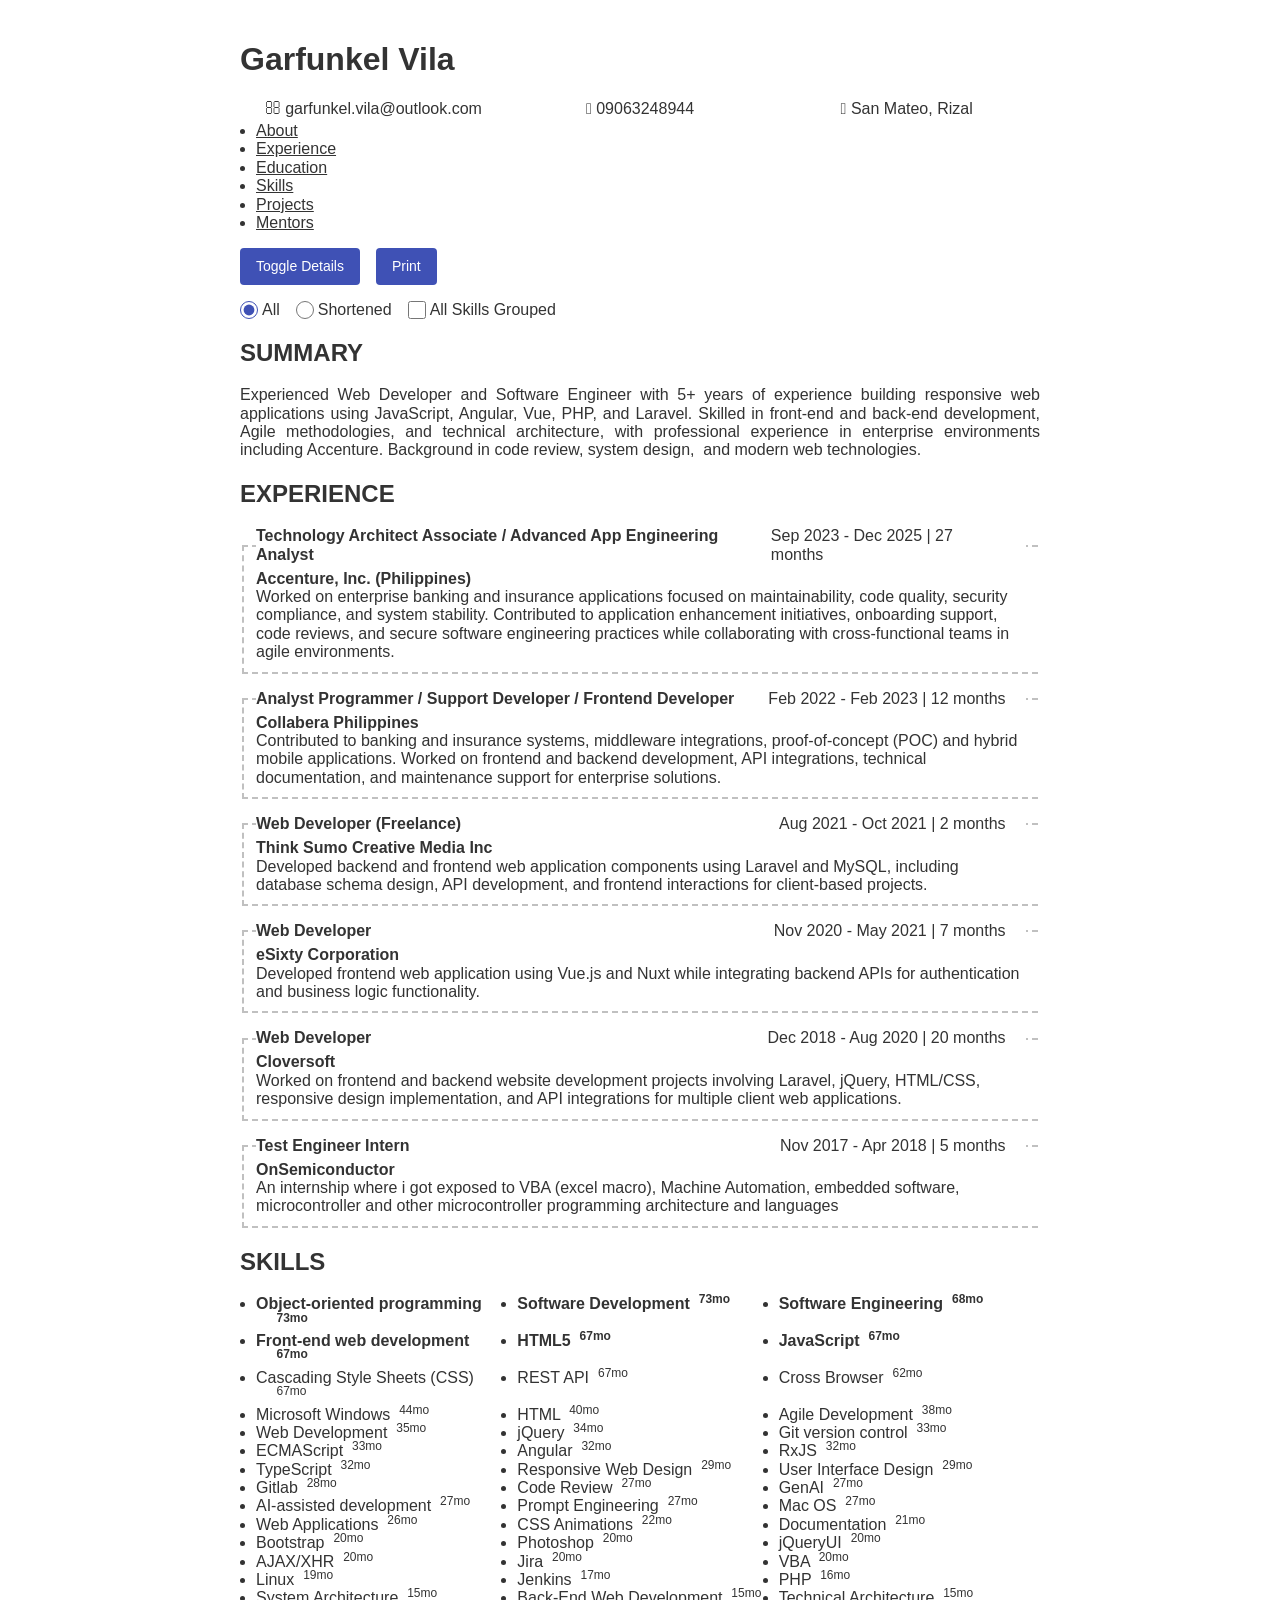
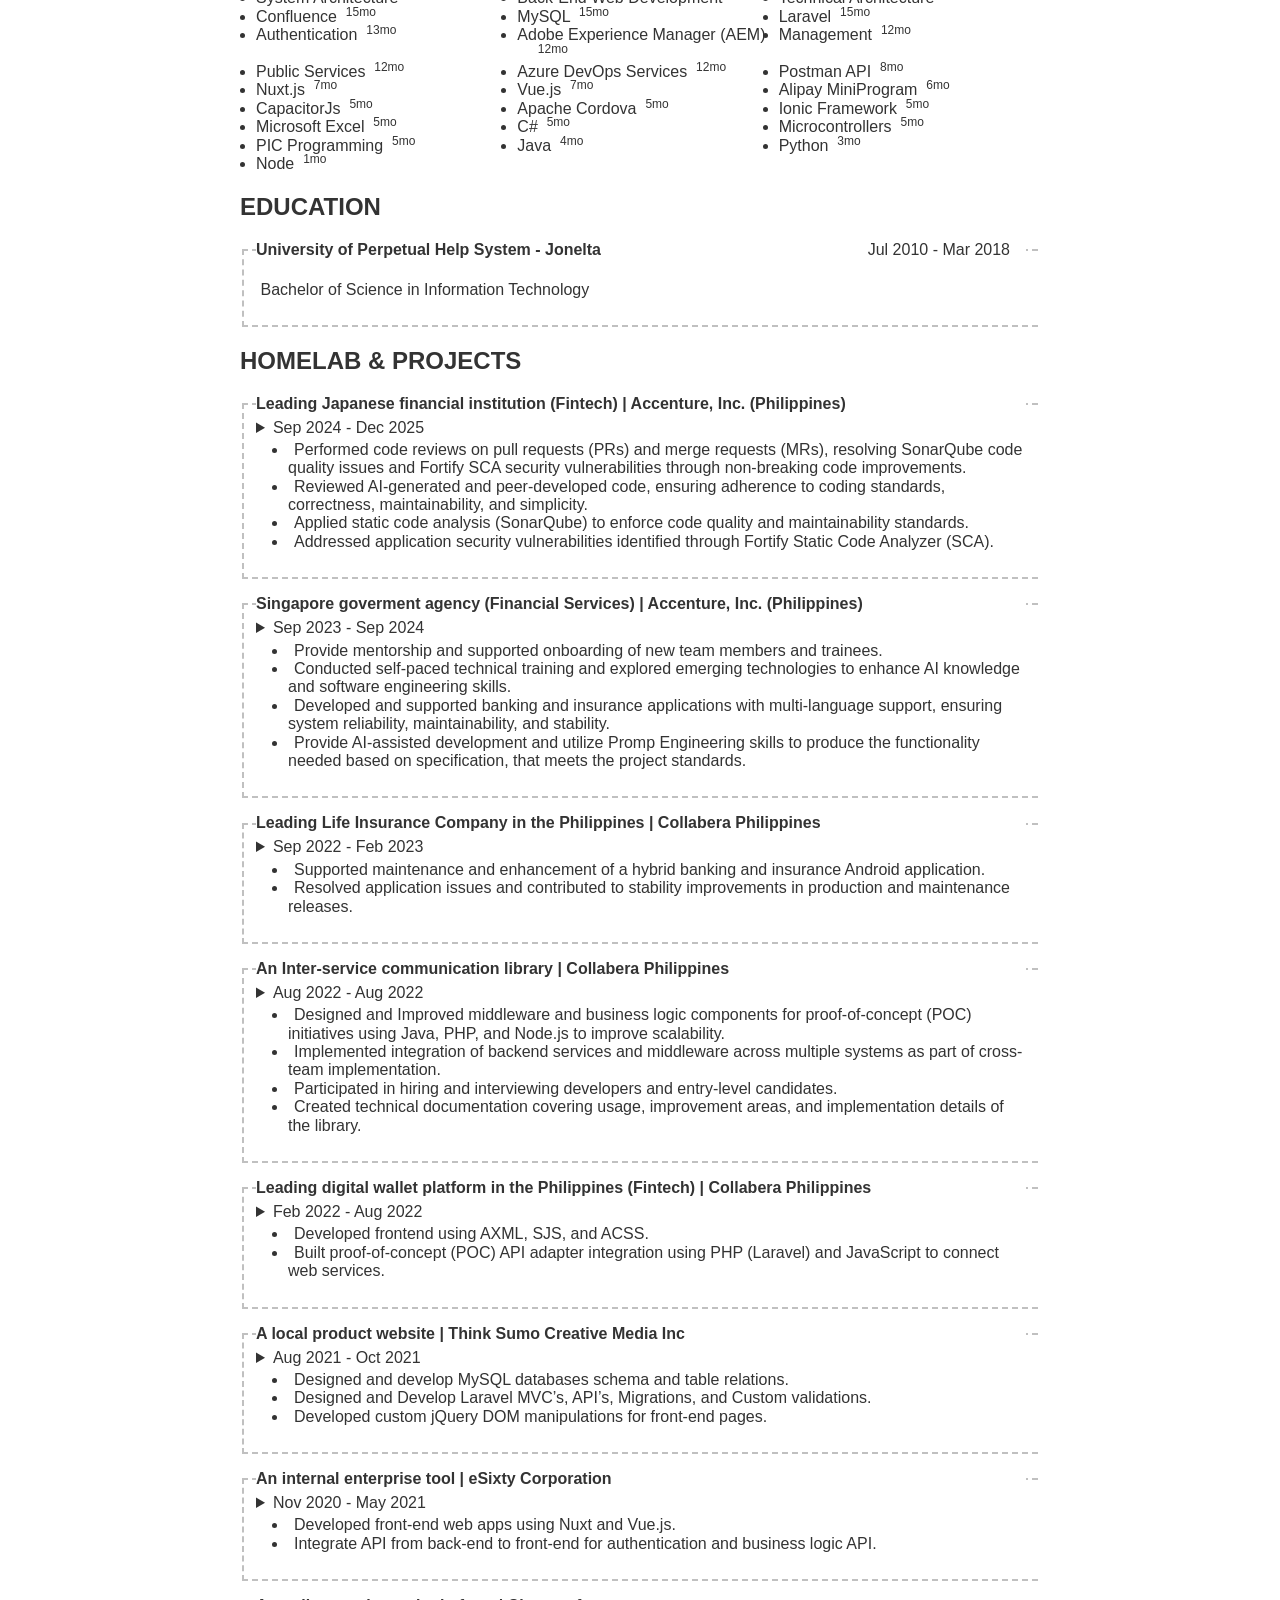
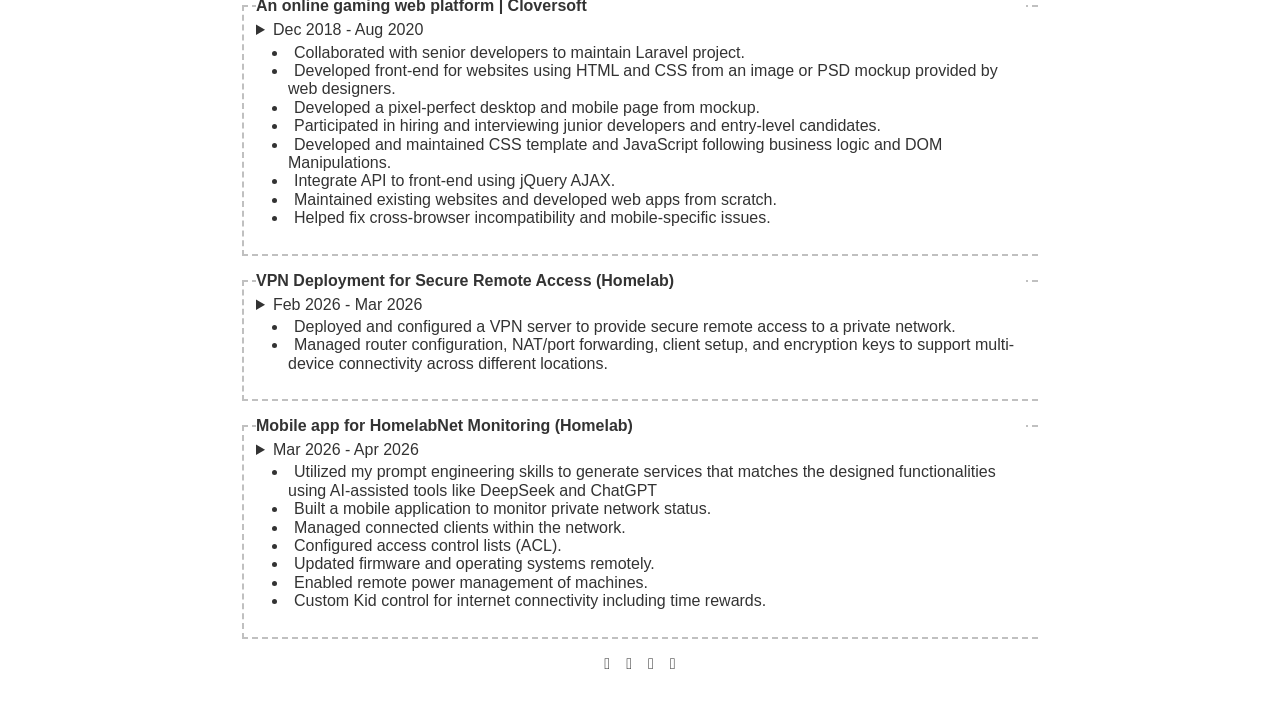
==== index.csr.html @ 726675b8 "fix typo" ====
<!doctype html>
<html lang="en-ph" data-beasties-container="">
<head>
  <meta charset="utf-8">
  <title>Garfunkel Vila - Portfolio</title>
  <base href="/">
  <meta name="viewport" content="width=device-width, initial-scale=1">
  <link rel="icon" type="image/x-icon" href="favicon.ico">
<style>html{line-height:1.15;-webkit-text-size-adjust:100%}body{margin:0}@-webkit-keyframes fa-spin{0%{-webkit-transform:rotate(0deg);transform:rotate(0)}to{-webkit-transform:rotate(359deg);transform:rotate(359deg)}}body{font-family:-apple-system,BlinkMacSystemFont,Segoe UI,Roboto,Oxygen,Ubuntu,Cantarell,Open Sans,Helvetica Neue,sans-serif;color:#333}@media print{body{font-size:9.5pt;color:#000}}</style><link rel="stylesheet" href="styles-Y3FSL2CW.css" media="print" onload="this.media='all'"><noscript><link rel="stylesheet" href="styles-Y3FSL2CW.css"></noscript></head>
<body ngcm="">
  <app-root></app-root>
<script src="main-GGSKANVN.js" type="module"></script></body>
</html>
---- styles-Y3FSL2CW.css ----
html{line-height:1.15;-webkit-text-size-adjust:100%}body{margin:0}main{display:block}h1{font-size:2em;margin:.67em 0}hr{box-sizing:content-box;height:0;overflow:visible}pre{font-family:monospace,monospace;font-size:1em}a{background-color:transparent}abbr[title]{border-bottom:none;text-decoration:underline;text-decoration:underline dotted}b,strong{font-weight:bolder}code,kbd,samp{font-family:monospace,monospace;font-size:1em}small{font-size:80%}sub,sup{font-size:75%;line-height:0;position:relative;vertical-align:baseline}sub{bottom:-.25em}sup{top:-.5em}img{border-style:none}button,input,optgroup,select,textarea{font-family:inherit;font-size:100%;line-height:1.15;margin:0}button,input{overflow:visible}button,select{text-transform:none}button,[type=button],[type=reset],[type=submit]{-webkit-appearance:button}button::-moz-focus-inner,[type=button]::-moz-focus-inner,[type=reset]::-moz-focus-inner,[type=submit]::-moz-focus-inner{border-style:none;padding:0}button:-moz-focusring,[type=button]:-moz-focusring,[type=reset]:-moz-focusring,[type=submit]:-moz-focusring{outline:1px dotted ButtonText}fieldset{padding:.35em .75em .625em}legend{box-sizing:border-box;color:inherit;display:table;max-width:100%;padding:0;white-space:normal}progress{vertical-align:baseline}textarea{overflow:auto}[type=checkbox],[type=radio]{box-sizing:border-box;padding:0}[type=number]::-webkit-inner-spin-button,[type=number]::-webkit-outer-spin-button{height:auto}[type=search]{-webkit-appearance:textfield;outline-offset:-2px}[type=search]::-webkit-search-decoration{-webkit-appearance:none}::-webkit-file-upload-button{-webkit-appearance:button;font:inherit}details{display:block}summary{display:list-item}template{display:none}[hidden]{display:none}@font-face{font-family:FontAwesome;src:url("./media/fontawesome-webfont-FMJ3VJ65.eot?v=4.7.0");src:url("./media/fontawesome-webfont-FMJ3VJ65.eot?#iefix&v=4.7.0") format("embedded-opentype"),url("./media/fontawesome-webfont-5GKVPAEF.woff2?v=4.7.0") format("woff2"),url("./media/fontawesome-webfont-Z4ARLA73.woff?v=4.7.0") format("woff"),url("./media/fontawesome-webfont-RJ6LE7IU.ttf?v=4.7.0") format("truetype"),url("./media/fontawesome-webfont-3KIJVIEY.svg?v=4.7.0#fontawesomeregular") format("svg");font-weight:400;font-style:normal}.fa{display:inline-block;font: 14px/1 FontAwesome;font-size:inherit;text-rendering:auto;-webkit-font-smoothing:antialiased;-moz-osx-font-smoothing:grayscale}.fa-lg{font-size:1.33333333em;line-height:.75em;vertical-align:-15%}.fa-2x{font-size:2em}.fa-3x{font-size:3em}.fa-4x{font-size:4em}.fa-5x{font-size:5em}.fa-fw{width:1.28571429em;text-align:center}.fa-ul{padding-left:0;margin-left:2.14285714em;list-style-type:none}.fa-ul>li{position:relative}.fa-li{position:absolute;left:-2.14285714em;width:2.14285714em;top:.14285714em;text-align:center}.fa-li.fa-lg{left:-1.85714286em}.fa-border{padding:.2em .25em .15em;border:solid .08em #eee;border-radius:.1em}.fa-pull-left{float:left}.fa-pull-right{float:right}.fa.fa-pull-left{margin-right:.3em}.fa.fa-pull-right{margin-left:.3em}.pull-right{float:right}.pull-left{float:left}.fa.pull-left{margin-right:.3em}.fa.pull-right{margin-left:.3em}.fa-spin{-webkit-animation:fa-spin 2s infinite linear;animation:fa-spin 2s infinite linear}.fa-pulse{-webkit-animation:fa-spin 1s infinite steps(8);animation:fa-spin 1s infinite steps(8)}@-webkit-keyframes fa-spin{0%{-webkit-transform:rotate(0deg);transform:rotate(0)}to{-webkit-transform:rotate(359deg);transform:rotate(359deg)}}@keyframes fa-spin{0%{-webkit-transform:rotate(0deg);transform:rotate(0)}to{-webkit-transform:rotate(359deg);transform:rotate(359deg)}}.fa-rotate-90{-ms-filter:"progid:DXImageTransform.Microsoft.BasicImage(rotation=1)";-webkit-transform:rotate(90deg);-ms-transform:rotate(90deg);transform:rotate(90deg)}.fa-rotate-180{-ms-filter:"progid:DXImageTransform.Microsoft.BasicImage(rotation=2)";-webkit-transform:rotate(180deg);-ms-transform:rotate(180deg);transform:rotate(180deg)}.fa-rotate-270{-ms-filter:"progid:DXImageTransform.Microsoft.BasicImage(rotation=3)";-webkit-transform:rotate(270deg);-ms-transform:rotate(270deg);transform:rotate(270deg)}.fa-flip-horizontal{-ms-filter:"progid:DXImageTransform.Microsoft.BasicImage(rotation=0, mirror=1)";-webkit-transform:scale(-1,1);-ms-transform:scale(-1,1);transform:scaleX(-1)}.fa-flip-vertical{-ms-filter:"progid:DXImageTransform.Microsoft.BasicImage(rotation=2, mirror=1)";-webkit-transform:scale(1,-1);-ms-transform:scale(1,-1);transform:scaleY(-1)}:root .fa-rotate-90,:root .fa-rotate-180,:root .fa-rotate-270,:root .fa-flip-horizontal,:root .fa-flip-vertical{filter:none}.fa-stack{position:relative;display:inline-block;width:2em;height:2em;line-height:2em;vertical-align:middle}.fa-stack-1x,.fa-stack-2x{position:absolute;left:0;width:100%;text-align:center}.fa-stack-1x{line-height:inherit}.fa-stack-2x{font-size:2em}.fa-inverse{color:#fff}.fa-glass:before{content:"\f000"}.fa-music:before{content:"\f001"}.fa-search:before{content:"\f002"}.fa-envelope-o:before{content:"\f003"}.fa-heart:before{content:"\f004"}.fa-star:before{content:"\f005"}.fa-star-o:before{content:"\f006"}.fa-user:before{content:"\f007"}.fa-film:before{content:"\f008"}.fa-th-large:before{content:"\f009"}.fa-th:before{content:"\f00a"}.fa-th-list:before{content:"\f00b"}.fa-check:before{content:"\f00c"}.fa-remove:before,.fa-close:before,.fa-times:before{content:"\f00d"}.fa-search-plus:before{content:"\f00e"}.fa-search-minus:before{content:"\f010"}.fa-power-off:before{content:"\f011"}.fa-signal:before{content:"\f012"}.fa-gear:before,.fa-cog:before{content:"\f013"}.fa-trash-o:before{content:"\f014"}.fa-home:before{content:"\f015"}.fa-file-o:before{content:"\f016"}.fa-clock-o:before{content:"\f017"}.fa-road:before{content:"\f018"}.fa-download:before{content:"\f019"}.fa-arrow-circle-o-down:before{content:"\f01a"}.fa-arrow-circle-o-up:before{content:"\f01b"}.fa-inbox:before{content:"\f01c"}.fa-play-circle-o:before{content:"\f01d"}.fa-rotate-right:before,.fa-repeat:before{content:"\f01e"}.fa-refresh:before{content:"\f021"}.fa-list-alt:before{content:"\f022"}.fa-lock:before{content:"\f023"}.fa-flag:before{content:"\f024"}.fa-headphones:before{content:"\f025"}.fa-volume-off:before{content:"\f026"}.fa-volume-down:before{content:"\f027"}.fa-volume-up:before{content:"\f028"}.fa-qrcode:before{content:"\f029"}.fa-barcode:before{content:"\f02a"}.fa-tag:before{content:"\f02b"}.fa-tags:before{content:"\f02c"}.fa-book:before{content:"\f02d"}.fa-bookmark:before{content:"\f02e"}.fa-print:before{content:"\f02f"}.fa-camera:before{content:"\f030"}.fa-font:before{content:"\f031"}.fa-bold:before{content:"\f032"}.fa-italic:before{content:"\f033"}.fa-text-height:before{content:"\f034"}.fa-text-width:before{content:"\f035"}.fa-align-left:before{content:"\f036"}.fa-align-center:before{content:"\f037"}.fa-align-right:before{content:"\f038"}.fa-align-justify:before{content:"\f039"}.fa-list:before{content:"\f03a"}.fa-dedent:before,.fa-outdent:before{content:"\f03b"}.fa-indent:before{content:"\f03c"}.fa-video-camera:before{content:"\f03d"}.fa-photo:before,.fa-image:before,.fa-picture-o:before{content:"\f03e"}.fa-pencil:before{content:"\f040"}.fa-map-marker:before{content:"\f041"}.fa-adjust:before{content:"\f042"}.fa-tint:before{content:"\f043"}.fa-edit:before,.fa-pencil-square-o:before{content:"\f044"}.fa-share-square-o:before{content:"\f045"}.fa-check-square-o:before{content:"\f046"}.fa-arrows:before{content:"\f047"}.fa-step-backward:before{content:"\f048"}.fa-fast-backward:before{content:"\f049"}.fa-backward:before{content:"\f04a"}.fa-play:before{content:"\f04b"}.fa-pause:before{content:"\f04c"}.fa-stop:before{content:"\f04d"}.fa-forward:before{content:"\f04e"}.fa-fast-forward:before{content:"\f050"}.fa-step-forward:before{content:"\f051"}.fa-eject:before{content:"\f052"}.fa-chevron-left:before{content:"\f053"}.fa-chevron-right:before{content:"\f054"}.fa-plus-circle:before{content:"\f055"}.fa-minus-circle:before{content:"\f056"}.fa-times-circle:before{content:"\f057"}.fa-check-circle:before{content:"\f058"}.fa-question-circle:before{content:"\f059"}.fa-info-circle:before{content:"\f05a"}.fa-crosshairs:before{content:"\f05b"}.fa-times-circle-o:before{content:"\f05c"}.fa-check-circle-o:before{content:"\f05d"}.fa-ban:before{content:"\f05e"}.fa-arrow-left:before{content:"\f060"}.fa-arrow-right:before{content:"\f061"}.fa-arrow-up:before{content:"\f062"}.fa-arrow-down:before{content:"\f063"}.fa-mail-forward:before,.fa-share:before{content:"\f064"}.fa-expand:before{content:"\f065"}.fa-compress:before{content:"\f066"}.fa-plus:before{content:"\f067"}.fa-minus:before{content:"\f068"}.fa-asterisk:before{content:"\f069"}.fa-exclamation-circle:before{content:"\f06a"}.fa-gift:before{content:"\f06b"}.fa-leaf:before{content:"\f06c"}.fa-fire:before{content:"\f06d"}.fa-eye:before{content:"\f06e"}.fa-eye-slash:before{content:"\f070"}.fa-warning:before,.fa-exclamation-triangle:before{content:"\f071"}.fa-plane:before{content:"\f072"}.fa-calendar:before{content:"\f073"}.fa-random:before{content:"\f074"}.fa-comment:before{content:"\f075"}.fa-magnet:before{content:"\f076"}.fa-chevron-up:before{content:"\f077"}.fa-chevron-down:before{content:"\f078"}.fa-retweet:before{content:"\f079"}.fa-shopping-cart:before{content:"\f07a"}.fa-folder:before{content:"\f07b"}.fa-folder-open:before{content:"\f07c"}.fa-arrows-v:before{content:"\f07d"}.fa-arrows-h:before{content:"\f07e"}.fa-bar-chart-o:before,.fa-bar-chart:before{content:"\f080"}.fa-twitter-square:before{content:"\f081"}.fa-facebook-square:before{content:"\f082"}.fa-camera-retro:before{content:"\f083"}.fa-key:before{content:"\f084"}.fa-gears:before,.fa-cogs:before{content:"\f085"}.fa-comments:before{content:"\f086"}.fa-thumbs-o-up:before{content:"\f087"}.fa-thumbs-o-down:before{content:"\f088"}.fa-star-half:before{content:"\f089"}.fa-heart-o:before{content:"\f08a"}.fa-sign-out:before{content:"\f08b"}.fa-linkedin-square:before{content:"\f08c"}.fa-thumb-tack:before{content:"\f08d"}.fa-external-link:before{content:"\f08e"}.fa-sign-in:before{content:"\f090"}.fa-trophy:before{content:"\f091"}.fa-github-square:before{content:"\f092"}.fa-upload:before{content:"\f093"}.fa-lemon-o:before{content:"\f094"}.fa-phone:before{content:"\f095"}.fa-square-o:before{content:"\f096"}.fa-bookmark-o:before{content:"\f097"}.fa-phone-square:before{content:"\f098"}.fa-twitter:before{content:"\f099"}.fa-facebook-f:before,.fa-facebook:before{content:"\f09a"}.fa-github:before{content:"\f09b"}.fa-unlock:before{content:"\f09c"}.fa-credit-card:before{content:"\f09d"}.fa-feed:before,.fa-rss:before{content:"\f09e"}.fa-hdd-o:before{content:"\f0a0"}.fa-bullhorn:before{content:"\f0a1"}.fa-bell:before{content:"\f0f3"}.fa-certificate:before{content:"\f0a3"}.fa-hand-o-right:before{content:"\f0a4"}.fa-hand-o-left:before{content:"\f0a5"}.fa-hand-o-up:before{content:"\f0a6"}.fa-hand-o-down:before{content:"\f0a7"}.fa-arrow-circle-left:before{content:"\f0a8"}.fa-arrow-circle-right:before{content:"\f0a9"}.fa-arrow-circle-up:before{content:"\f0aa"}.fa-arrow-circle-down:before{content:"\f0ab"}.fa-globe:before{content:"\f0ac"}.fa-wrench:before{content:"\f0ad"}.fa-tasks:before{content:"\f0ae"}.fa-filter:before{content:"\f0b0"}.fa-briefcase:before{content:"\f0b1"}.fa-arrows-alt:before{content:"\f0b2"}.fa-group:before,.fa-users:before{content:"\f0c0"}.fa-chain:before,.fa-link:before{content:"\f0c1"}.fa-cloud:before{content:"\f0c2"}.fa-flask:before{content:"\f0c3"}.fa-cut:before,.fa-scissors:before{content:"\f0c4"}.fa-copy:before,.fa-files-o:before{content:"\f0c5"}.fa-paperclip:before{content:"\f0c6"}.fa-save:before,.fa-floppy-o:before{content:"\f0c7"}.fa-square:before{content:"\f0c8"}.fa-navicon:before,.fa-reorder:before,.fa-bars:before{content:"\f0c9"}.fa-list-ul:before{content:"\f0ca"}.fa-list-ol:before{content:"\f0cb"}.fa-strikethrough:before{content:"\f0cc"}.fa-underline:before{content:"\f0cd"}.fa-table:before{content:"\f0ce"}.fa-magic:before{content:"\f0d0"}.fa-truck:before{content:"\f0d1"}.fa-pinterest:before{content:"\f0d2"}.fa-pinterest-square:before{content:"\f0d3"}.fa-google-plus-square:before{content:"\f0d4"}.fa-google-plus:before{content:"\f0d5"}.fa-money:before{content:"\f0d6"}.fa-caret-down:before{content:"\f0d7"}.fa-caret-up:before{content:"\f0d8"}.fa-caret-left:before{content:"\f0d9"}.fa-caret-right:before{content:"\f0da"}.fa-columns:before{content:"\f0db"}.fa-unsorted:before,.fa-sort:before{content:"\f0dc"}.fa-sort-down:before,.fa-sort-desc:before{content:"\f0dd"}.fa-sort-up:before,.fa-sort-asc:before{content:"\f0de"}.fa-envelope:before{content:"\f0e0"}.fa-linkedin:before{content:"\f0e1"}.fa-rotate-left:before,.fa-undo:before{content:"\f0e2"}.fa-legal:before,.fa-gavel:before{content:"\f0e3"}.fa-dashboard:before,.fa-tachometer:before{content:"\f0e4"}.fa-comment-o:before{content:"\f0e5"}.fa-comments-o:before{content:"\f0e6"}.fa-flash:before,.fa-bolt:before{content:"\f0e7"}.fa-sitemap:before{content:"\f0e8"}.fa-umbrella:before{content:"\f0e9"}.fa-paste:before,.fa-clipboard:before{content:"\f0ea"}.fa-lightbulb-o:before{content:"\f0eb"}.fa-exchange:before{content:"\f0ec"}.fa-cloud-download:before{content:"\f0ed"}.fa-cloud-upload:before{content:"\f0ee"}.fa-user-md:before{content:"\f0f0"}.fa-stethoscope:before{content:"\f0f1"}.fa-suitcase:before{content:"\f0f2"}.fa-bell-o:before{content:"\f0a2"}.fa-coffee:before{content:"\f0f4"}.fa-cutlery:before{content:"\f0f5"}.fa-file-text-o:before{content:"\f0f6"}.fa-building-o:before{content:"\f0f7"}.fa-hospital-o:before{content:"\f0f8"}.fa-ambulance:before{content:"\f0f9"}.fa-medkit:before{content:"\f0fa"}.fa-fighter-jet:before{content:"\f0fb"}.fa-beer:before{content:"\f0fc"}.fa-h-square:before{content:"\f0fd"}.fa-plus-square:before{content:"\f0fe"}.fa-angle-double-left:before{content:"\f100"}.fa-angle-double-right:before{content:"\f101"}.fa-angle-double-up:before{content:"\f102"}.fa-angle-double-down:before{content:"\f103"}.fa-angle-left:before{content:"\f104"}.fa-angle-right:before{content:"\f105"}.fa-angle-up:before{content:"\f106"}.fa-angle-down:before{content:"\f107"}.fa-desktop:before{content:"\f108"}.fa-laptop:before{content:"\f109"}.fa-tablet:before{content:"\f10a"}.fa-mobile-phone:before,.fa-mobile:before{content:"\f10b"}.fa-circle-o:before{content:"\f10c"}.fa-quote-left:before{content:"\f10d"}.fa-quote-right:before{content:"\f10e"}.fa-spinner:before{content:"\f110"}.fa-circle:before{content:"\f111"}.fa-mail-reply:before,.fa-reply:before{content:"\f112"}.fa-github-alt:before{content:"\f113"}.fa-folder-o:before{content:"\f114"}.fa-folder-open-o:before{content:"\f115"}.fa-smile-o:before{content:"\f118"}.fa-frown-o:before{content:"\f119"}.fa-meh-o:before{content:"\f11a"}.fa-gamepad:before{content:"\f11b"}.fa-keyboard-o:before{content:"\f11c"}.fa-flag-o:before{content:"\f11d"}.fa-flag-checkered:before{content:"\f11e"}.fa-terminal:before{content:"\f120"}.fa-code:before{content:"\f121"}.fa-mail-reply-all:before,.fa-reply-all:before{content:"\f122"}.fa-star-half-empty:before,.fa-star-half-full:before,.fa-star-half-o:before{content:"\f123"}.fa-location-arrow:before{content:"\f124"}.fa-crop:before{content:"\f125"}.fa-code-fork:before{content:"\f126"}.fa-unlink:before,.fa-chain-broken:before{content:"\f127"}.fa-question:before{content:"\f128"}.fa-info:before{content:"\f129"}.fa-exclamation:before{content:"\f12a"}.fa-superscript:before{content:"\f12b"}.fa-subscript:before{content:"\f12c"}.fa-eraser:before{content:"\f12d"}.fa-puzzle-piece:before{content:"\f12e"}.fa-microphone:before{content:"\f130"}.fa-microphone-slash:before{content:"\f131"}.fa-shield:before{content:"\f132"}.fa-calendar-o:before{content:"\f133"}.fa-fire-extinguisher:before{content:"\f134"}.fa-rocket:before{content:"\f135"}.fa-maxcdn:before{content:"\f136"}.fa-chevron-circle-left:before{content:"\f137"}.fa-chevron-circle-right:before{content:"\f138"}.fa-chevron-circle-up:before{content:"\f139"}.fa-chevron-circle-down:before{content:"\f13a"}.fa-html5:before{content:"\f13b"}.fa-css3:before{content:"\f13c"}.fa-anchor:before{content:"\f13d"}.fa-unlock-alt:before{content:"\f13e"}.fa-bullseye:before{content:"\f140"}.fa-ellipsis-h:before{content:"\f141"}.fa-ellipsis-v:before{content:"\f142"}.fa-rss-square:before{content:"\f143"}.fa-play-circle:before{content:"\f144"}.fa-ticket:before{content:"\f145"}.fa-minus-square:before{content:"\f146"}.fa-minus-square-o:before{content:"\f147"}.fa-level-up:before{content:"\f148"}.fa-level-down:before{content:"\f149"}.fa-check-square:before{content:"\f14a"}.fa-pencil-square:before{content:"\f14b"}.fa-external-link-square:before{content:"\f14c"}.fa-share-square:before{content:"\f14d"}.fa-compass:before{content:"\f14e"}.fa-toggle-down:before,.fa-caret-square-o-down:before{content:"\f150"}.fa-toggle-up:before,.fa-caret-square-o-up:before{content:"\f151"}.fa-toggle-right:before,.fa-caret-square-o-right:before{content:"\f152"}.fa-euro:before,.fa-eur:before{content:"\f153"}.fa-gbp:before{content:"\f154"}.fa-dollar:before,.fa-usd:before{content:"\f155"}.fa-rupee:before,.fa-inr:before{content:"\f156"}.fa-cny:before,.fa-rmb:before,.fa-yen:before,.fa-jpy:before{content:"\f157"}.fa-ruble:before,.fa-rouble:before,.fa-rub:before{content:"\f158"}.fa-won:before,.fa-krw:before{content:"\f159"}.fa-bitcoin:before,.fa-btc:before{content:"\f15a"}.fa-file:before{content:"\f15b"}.fa-file-text:before{content:"\f15c"}.fa-sort-alpha-asc:before{content:"\f15d"}.fa-sort-alpha-desc:before{content:"\f15e"}.fa-sort-amount-asc:before{content:"\f160"}.fa-sort-amount-desc:before{content:"\f161"}.fa-sort-numeric-asc:before{content:"\f162"}.fa-sort-numeric-desc:before{content:"\f163"}.fa-thumbs-up:before{content:"\f164"}.fa-thumbs-down:before{content:"\f165"}.fa-youtube-square:before{content:"\f166"}.fa-youtube:before{content:"\f167"}.fa-xing:before{content:"\f168"}.fa-xing-square:before{content:"\f169"}.fa-youtube-play:before{content:"\f16a"}.fa-dropbox:before{content:"\f16b"}.fa-stack-overflow:before{content:"\f16c"}.fa-instagram:before{content:"\f16d"}.fa-flickr:before{content:"\f16e"}.fa-adn:before{content:"\f170"}.fa-bitbucket:before{content:"\f171"}.fa-bitbucket-square:before{content:"\f172"}.fa-tumblr:before{content:"\f173"}.fa-tumblr-square:before{content:"\f174"}.fa-long-arrow-down:before{content:"\f175"}.fa-long-arrow-up:before{content:"\f176"}.fa-long-arrow-left:before{content:"\f177"}.fa-long-arrow-right:before{content:"\f178"}.fa-apple:before{content:"\f179"}.fa-windows:before{content:"\f17a"}.fa-android:before{content:"\f17b"}.fa-linux:before{content:"\f17c"}.fa-dribbble:before{content:"\f17d"}.fa-skype:before{content:"\f17e"}.fa-foursquare:before{content:"\f180"}.fa-trello:before{content:"\f181"}.fa-female:before{content:"\f182"}.fa-male:before{content:"\f183"}.fa-gittip:before,.fa-gratipay:before{content:"\f184"}.fa-sun-o:before{content:"\f185"}.fa-moon-o:before{content:"\f186"}.fa-archive:before{content:"\f187"}.fa-bug:before{content:"\f188"}.fa-vk:before{content:"\f189"}.fa-weibo:before{content:"\f18a"}.fa-renren:before{content:"\f18b"}.fa-pagelines:before{content:"\f18c"}.fa-stack-exchange:before{content:"\f18d"}.fa-arrow-circle-o-right:before{content:"\f18e"}.fa-arrow-circle-o-left:before{content:"\f190"}.fa-toggle-left:before,.fa-caret-square-o-left:before{content:"\f191"}.fa-dot-circle-o:before{content:"\f192"}.fa-wheelchair:before{content:"\f193"}.fa-vimeo-square:before{content:"\f194"}.fa-turkish-lira:before,.fa-try:before{content:"\f195"}.fa-plus-square-o:before{content:"\f196"}.fa-space-shuttle:before{content:"\f197"}.fa-slack:before{content:"\f198"}.fa-envelope-square:before{content:"\f199"}.fa-wordpress:before{content:"\f19a"}.fa-openid:before{content:"\f19b"}.fa-institution:before,.fa-bank:before,.fa-university:before{content:"\f19c"}.fa-mortar-board:before,.fa-graduation-cap:before{content:"\f19d"}.fa-yahoo:before{content:"\f19e"}.fa-google:before{content:"\f1a0"}.fa-reddit:before{content:"\f1a1"}.fa-reddit-square:before{content:"\f1a2"}.fa-stumbleupon-circle:before{content:"\f1a3"}.fa-stumbleupon:before{content:"\f1a4"}.fa-delicious:before{content:"\f1a5"}.fa-digg:before{content:"\f1a6"}.fa-pied-piper-pp:before{content:"\f1a7"}.fa-pied-piper-alt:before{content:"\f1a8"}.fa-drupal:before{content:"\f1a9"}.fa-joomla:before{content:"\f1aa"}.fa-language:before{content:"\f1ab"}.fa-fax:before{content:"\f1ac"}.fa-building:before{content:"\f1ad"}.fa-child:before{content:"\f1ae"}.fa-paw:before{content:"\f1b0"}.fa-spoon:before{content:"\f1b1"}.fa-cube:before{content:"\f1b2"}.fa-cubes:before{content:"\f1b3"}.fa-behance:before{content:"\f1b4"}.fa-behance-square:before{content:"\f1b5"}.fa-steam:before{content:"\f1b6"}.fa-steam-square:before{content:"\f1b7"}.fa-recycle:before{content:"\f1b8"}.fa-automobile:before,.fa-car:before{content:"\f1b9"}.fa-cab:before,.fa-taxi:before{content:"\f1ba"}.fa-tree:before{content:"\f1bb"}.fa-spotify:before{content:"\f1bc"}.fa-deviantart:before{content:"\f1bd"}.fa-soundcloud:before{content:"\f1be"}.fa-database:before{content:"\f1c0"}.fa-file-pdf-o:before{content:"\f1c1"}.fa-file-word-o:before{content:"\f1c2"}.fa-file-excel-o:before{content:"\f1c3"}.fa-file-powerpoint-o:before{content:"\f1c4"}.fa-file-photo-o:before,.fa-file-picture-o:before,.fa-file-image-o:before{content:"\f1c5"}.fa-file-zip-o:before,.fa-file-archive-o:before{content:"\f1c6"}.fa-file-sound-o:before,.fa-file-audio-o:before{content:"\f1c7"}.fa-file-movie-o:before,.fa-file-video-o:before{content:"\f1c8"}.fa-file-code-o:before{content:"\f1c9"}.fa-vine:before{content:"\f1ca"}.fa-codepen:before{content:"\f1cb"}.fa-jsfiddle:before{content:"\f1cc"}.fa-life-bouy:before,.fa-life-buoy:before,.fa-life-saver:before,.fa-support:before,.fa-life-ring:before{content:"\f1cd"}.fa-circle-o-notch:before{content:"\f1ce"}.fa-ra:before,.fa-resistance:before,.fa-rebel:before{content:"\f1d0"}.fa-ge:before,.fa-empire:before{content:"\f1d1"}.fa-git-square:before{content:"\f1d2"}.fa-git:before{content:"\f1d3"}.fa-y-combinator-square:before,.fa-yc-square:before,.fa-hacker-news:before{content:"\f1d4"}.fa-tencent-weibo:before{content:"\f1d5"}.fa-qq:before{content:"\f1d6"}.fa-wechat:before,.fa-weixin:before{content:"\f1d7"}.fa-send:before,.fa-paper-plane:before{content:"\f1d8"}.fa-send-o:before,.fa-paper-plane-o:before{content:"\f1d9"}.fa-history:before{content:"\f1da"}.fa-circle-thin:before{content:"\f1db"}.fa-header:before{content:"\f1dc"}.fa-paragraph:before{content:"\f1dd"}.fa-sliders:before{content:"\f1de"}.fa-share-alt:before{content:"\f1e0"}.fa-share-alt-square:before{content:"\f1e1"}.fa-bomb:before{content:"\f1e2"}.fa-soccer-ball-o:before,.fa-futbol-o:before{content:"\f1e3"}.fa-tty:before{content:"\f1e4"}.fa-binoculars:before{content:"\f1e5"}.fa-plug:before{content:"\f1e6"}.fa-slideshare:before{content:"\f1e7"}.fa-twitch:before{content:"\f1e8"}.fa-yelp:before{content:"\f1e9"}.fa-newspaper-o:before{content:"\f1ea"}.fa-wifi:before{content:"\f1eb"}.fa-calculator:before{content:"\f1ec"}.fa-paypal:before{content:"\f1ed"}.fa-google-wallet:before{content:"\f1ee"}.fa-cc-visa:before{content:"\f1f0"}.fa-cc-mastercard:before{content:"\f1f1"}.fa-cc-discover:before{content:"\f1f2"}.fa-cc-amex:before{content:"\f1f3"}.fa-cc-paypal:before{content:"\f1f4"}.fa-cc-stripe:before{content:"\f1f5"}.fa-bell-slash:before{content:"\f1f6"}.fa-bell-slash-o:before{content:"\f1f7"}.fa-trash:before{content:"\f1f8"}.fa-copyright:before{content:"\f1f9"}.fa-at:before{content:"\f1fa"}.fa-eyedropper:before{content:"\f1fb"}.fa-paint-brush:before{content:"\f1fc"}.fa-birthday-cake:before{content:"\f1fd"}.fa-area-chart:before{content:"\f1fe"}.fa-pie-chart:before{content:"\f200"}.fa-line-chart:before{content:"\f201"}.fa-lastfm:before{content:"\f202"}.fa-lastfm-square:before{content:"\f203"}.fa-toggle-off:before{content:"\f204"}.fa-toggle-on:before{content:"\f205"}.fa-bicycle:before{content:"\f206"}.fa-bus:before{content:"\f207"}.fa-ioxhost:before{content:"\f208"}.fa-angellist:before{content:"\f209"}.fa-cc:before{content:"\f20a"}.fa-shekel:before,.fa-sheqel:before,.fa-ils:before{content:"\f20b"}.fa-meanpath:before{content:"\f20c"}.fa-buysellads:before{content:"\f20d"}.fa-connectdevelop:before{content:"\f20e"}.fa-dashcube:before{content:"\f210"}.fa-forumbee:before{content:"\f211"}.fa-leanpub:before{content:"\f212"}.fa-sellsy:before{content:"\f213"}.fa-shirtsinbulk:before{content:"\f214"}.fa-simplybuilt:before{content:"\f215"}.fa-skyatlas:before{content:"\f216"}.fa-cart-plus:before{content:"\f217"}.fa-cart-arrow-down:before{content:"\f218"}.fa-diamond:before{content:"\f219"}.fa-ship:before{content:"\f21a"}.fa-user-secret:before{content:"\f21b"}.fa-motorcycle:before{content:"\f21c"}.fa-street-view:before{content:"\f21d"}.fa-heartbeat:before{content:"\f21e"}.fa-venus:before{content:"\f221"}.fa-mars:before{content:"\f222"}.fa-mercury:before{content:"\f223"}.fa-intersex:before,.fa-transgender:before{content:"\f224"}.fa-transgender-alt:before{content:"\f225"}.fa-venus-double:before{content:"\f226"}.fa-mars-double:before{content:"\f227"}.fa-venus-mars:before{content:"\f228"}.fa-mars-stroke:before{content:"\f229"}.fa-mars-stroke-v:before{content:"\f22a"}.fa-mars-stroke-h:before{content:"\f22b"}.fa-neuter:before{content:"\f22c"}.fa-genderless:before{content:"\f22d"}.fa-facebook-official:before{content:"\f230"}.fa-pinterest-p:before{content:"\f231"}.fa-whatsapp:before{content:"\f232"}.fa-server:before{content:"\f233"}.fa-user-plus:before{content:"\f234"}.fa-user-times:before{content:"\f235"}.fa-hotel:before,.fa-bed:before{content:"\f236"}.fa-viacoin:before{content:"\f237"}.fa-train:before{content:"\f238"}.fa-subway:before{content:"\f239"}.fa-medium:before{content:"\f23a"}.fa-yc:before,.fa-y-combinator:before{content:"\f23b"}.fa-optin-monster:before{content:"\f23c"}.fa-opencart:before{content:"\f23d"}.fa-expeditedssl:before{content:"\f23e"}.fa-battery-4:before,.fa-battery:before,.fa-battery-full:before{content:"\f240"}.fa-battery-3:before,.fa-battery-three-quarters:before{content:"\f241"}.fa-battery-2:before,.fa-battery-half:before{content:"\f242"}.fa-battery-1:before,.fa-battery-quarter:before{content:"\f243"}.fa-battery-0:before,.fa-battery-empty:before{content:"\f244"}.fa-mouse-pointer:before{content:"\f245"}.fa-i-cursor:before{content:"\f246"}.fa-object-group:before{content:"\f247"}.fa-object-ungroup:before{content:"\f248"}.fa-sticky-note:before{content:"\f249"}.fa-sticky-note-o:before{content:"\f24a"}.fa-cc-jcb:before{content:"\f24b"}.fa-cc-diners-club:before{content:"\f24c"}.fa-clone:before{content:"\f24d"}.fa-balance-scale:before{content:"\f24e"}.fa-hourglass-o:before{content:"\f250"}.fa-hourglass-1:before,.fa-hourglass-start:before{content:"\f251"}.fa-hourglass-2:before,.fa-hourglass-half:before{content:"\f252"}.fa-hourglass-3:before,.fa-hourglass-end:before{content:"\f253"}.fa-hourglass:before{content:"\f254"}.fa-hand-grab-o:before,.fa-hand-rock-o:before{content:"\f255"}.fa-hand-stop-o:before,.fa-hand-paper-o:before{content:"\f256"}.fa-hand-scissors-o:before{content:"\f257"}.fa-hand-lizard-o:before{content:"\f258"}.fa-hand-spock-o:before{content:"\f259"}.fa-hand-pointer-o:before{content:"\f25a"}.fa-hand-peace-o:before{content:"\f25b"}.fa-trademark:before{content:"\f25c"}.fa-registered:before{content:"\f25d"}.fa-creative-commons:before{content:"\f25e"}.fa-gg:before{content:"\f260"}.fa-gg-circle:before{content:"\f261"}.fa-tripadvisor:before{content:"\f262"}.fa-odnoklassniki:before{content:"\f263"}.fa-odnoklassniki-square:before{content:"\f264"}.fa-get-pocket:before{content:"\f265"}.fa-wikipedia-w:before{content:"\f266"}.fa-safari:before{content:"\f267"}.fa-chrome:before{content:"\f268"}.fa-firefox:before{content:"\f269"}.fa-opera:before{content:"\f26a"}.fa-internet-explorer:before{content:"\f26b"}.fa-tv:before,.fa-television:before{content:"\f26c"}.fa-contao:before{content:"\f26d"}.fa-500px:before{content:"\f26e"}.fa-amazon:before{content:"\f270"}.fa-calendar-plus-o:before{content:"\f271"}.fa-calendar-minus-o:before{content:"\f272"}.fa-calendar-times-o:before{content:"\f273"}.fa-calendar-check-o:before{content:"\f274"}.fa-industry:before{content:"\f275"}.fa-map-pin:before{content:"\f276"}.fa-map-signs:before{content:"\f277"}.fa-map-o:before{content:"\f278"}.fa-map:before{content:"\f279"}.fa-commenting:before{content:"\f27a"}.fa-commenting-o:before{content:"\f27b"}.fa-houzz:before{content:"\f27c"}.fa-vimeo:before{content:"\f27d"}.fa-black-tie:before{content:"\f27e"}.fa-fonticons:before{content:"\f280"}.fa-reddit-alien:before{content:"\f281"}.fa-edge:before{content:"\f282"}.fa-credit-card-alt:before{content:"\f283"}.fa-codiepie:before{content:"\f284"}.fa-modx:before{content:"\f285"}.fa-fort-awesome:before{content:"\f286"}.fa-usb:before{content:"\f287"}.fa-product-hunt:before{content:"\f288"}.fa-mixcloud:before{content:"\f289"}.fa-scribd:before{content:"\f28a"}.fa-pause-circle:before{content:"\f28b"}.fa-pause-circle-o:before{content:"\f28c"}.fa-stop-circle:before{content:"\f28d"}.fa-stop-circle-o:before{content:"\f28e"}.fa-shopping-bag:before{content:"\f290"}.fa-shopping-basket:before{content:"\f291"}.fa-hashtag:before{content:"\f292"}.fa-bluetooth:before{content:"\f293"}.fa-bluetooth-b:before{content:"\f294"}.fa-percent:before{content:"\f295"}.fa-gitlab:before{content:"\f296"}.fa-wpbeginner:before{content:"\f297"}.fa-wpforms:before{content:"\f298"}.fa-envira:before{content:"\f299"}.fa-universal-access:before{content:"\f29a"}.fa-wheelchair-alt:before{content:"\f29b"}.fa-question-circle-o:before{content:"\f29c"}.fa-blind:before{content:"\f29d"}.fa-audio-description:before{content:"\f29e"}.fa-volume-control-phone:before{content:"\f2a0"}.fa-braille:before{content:"\f2a1"}.fa-assistive-listening-systems:before{content:"\f2a2"}.fa-asl-interpreting:before,.fa-american-sign-language-interpreting:before{content:"\f2a3"}.fa-deafness:before,.fa-hard-of-hearing:before,.fa-deaf:before{content:"\f2a4"}.fa-glide:before{content:"\f2a5"}.fa-glide-g:before{content:"\f2a6"}.fa-signing:before,.fa-sign-language:before{content:"\f2a7"}.fa-low-vision:before{content:"\f2a8"}.fa-viadeo:before{content:"\f2a9"}.fa-viadeo-square:before{content:"\f2aa"}.fa-snapchat:before{content:"\f2ab"}.fa-snapchat-ghost:before{content:"\f2ac"}.fa-snapchat-square:before{content:"\f2ad"}.fa-pied-piper:before{content:"\f2ae"}.fa-first-order:before{content:"\f2b0"}.fa-yoast:before{content:"\f2b1"}.fa-themeisle:before{content:"\f2b2"}.fa-google-plus-circle:before,.fa-google-plus-official:before{content:"\f2b3"}.fa-fa:before,.fa-font-awesome:before{content:"\f2b4"}.fa-handshake-o:before{content:"\f2b5"}.fa-envelope-open:before{content:"\f2b6"}.fa-envelope-open-o:before{content:"\f2b7"}.fa-linode:before{content:"\f2b8"}.fa-address-book:before{content:"\f2b9"}.fa-address-book-o:before{content:"\f2ba"}.fa-vcard:before,.fa-address-card:before{content:"\f2bb"}.fa-vcard-o:before,.fa-address-card-o:before{content:"\f2bc"}.fa-user-circle:before{content:"\f2bd"}.fa-user-circle-o:before{content:"\f2be"}.fa-user-o:before{content:"\f2c0"}.fa-id-badge:before{content:"\f2c1"}.fa-drivers-license:before,.fa-id-card:before{content:"\f2c2"}.fa-drivers-license-o:before,.fa-id-card-o:before{content:"\f2c3"}.fa-quora:before{content:"\f2c4"}.fa-free-code-camp:before{content:"\f2c5"}.fa-telegram:before{content:"\f2c6"}.fa-thermometer-4:before,.fa-thermometer:before,.fa-thermometer-full:before{content:"\f2c7"}.fa-thermometer-3:before,.fa-thermometer-three-quarters:before{content:"\f2c8"}.fa-thermometer-2:before,.fa-thermometer-half:before{content:"\f2c9"}.fa-thermometer-1:before,.fa-thermometer-quarter:before{content:"\f2ca"}.fa-thermometer-0:before,.fa-thermometer-empty:before{content:"\f2cb"}.fa-shower:before{content:"\f2cc"}.fa-bathtub:before,.fa-s15:before,.fa-bath:before{content:"\f2cd"}.fa-podcast:before{content:"\f2ce"}.fa-window-maximize:before{content:"\f2d0"}.fa-window-minimize:before{content:"\f2d1"}.fa-window-restore:before{content:"\f2d2"}.fa-times-rectangle:before,.fa-window-close:before{content:"\f2d3"}.fa-times-rectangle-o:before,.fa-window-close-o:before{content:"\f2d4"}.fa-bandcamp:before{content:"\f2d5"}.fa-grav:before{content:"\f2d6"}.fa-etsy:before{content:"\f2d7"}.fa-imdb:before{content:"\f2d8"}.fa-ravelry:before{content:"\f2d9"}.fa-eercast:before{content:"\f2da"}.fa-microchip:before{content:"\f2db"}.fa-snowflake-o:before{content:"\f2dc"}.fa-superpowers:before{content:"\f2dd"}.fa-wpexplorer:before{content:"\f2de"}.fa-meetup:before{content:"\f2e0"}.sr-only{position:absolute;width:1px;height:1px;padding:0;margin:-1px;overflow:hidden;clip:rect(0,0,0,0);border:0}.sr-only-focusable:active,.sr-only-focusable:focus{position:static;width:auto;height:auto;margin:0;overflow:visible;clip:auto}body{font-family:-apple-system,BlinkMacSystemFont,Segoe UI,Roboto,Oxygen,Ubuntu,Cantarell,Open Sans,Helvetica Neue,sans-serif;color:#333}body a{color:#333}address{font-style:normal;display:grid;grid-template-columns:1fr 1fr 1fr;text-align:center}address a{text-decoration:none}h2{text-transform:uppercase}main{max-width:800px;margin:0 auto;padding:20px}p{text-align:justify;white-space:pre-wrap}ul{margin-top:.25em;padding-left:1em}ul.skills>li:nth-child(-n+6){font-weight:700}ul.skills>li{padding-right:.5em}li{padding-left:1em;text-indent:-1em}fieldset{border-right:0;margin-bottom:1em;border-style:dashed}fieldset>legend{display:flex;justify-content:space-between;width:100%;padding-right:1em}fieldset>details ul{margin-left:1em;padding-left:0}summary>:first-child{display:inline-flex;gap:1em}footer{margin:1em auto;text-align:center;display:flex;gap:1em;justify-content:center}section#skills section>ul{display:grid;grid-template-columns:1fr 1fr 1fr}section#skills .grouped-skills{display:grid;grid-template-columns:1fr 1fr}.grid-3{display:grid;grid-template-columns:1fr 1fr 1fr}.grid-3 li{padding-right:1.5em}.outer-responsibility li{text-align:justify}@media print{body{font-size:9.5pt;color:#000}body a{color:#000}nav{display:none}.print-hidden{display:none!important}details:not([open])>*:not(summary){display:none!important}#experience sup{display:none}summary{display:inline-block;margin-left:1em}}.tools{display:grid;gap:1em}.tools>*{display:flex;grid-gap:1em}.tools label{display:inline-flex;gap:.25em}input,select,textarea{color:#212121;border:1px solid #c4c4c4;border-radius:4px;padding:10px 12px;outline:none;background:#fff;box-sizing:border-box;transition:border-color .2s ease,box-shadow .2s ease}input:hover,select:hover,textarea:hover{border-color:#757575}input:focus,select:focus,textarea:focus{border-color:#3f51b5;box-shadow:0 0 0 3px #3f51b533}input[type=radio],input[type=checkbox]{width:18px;height:18px;accent-color:#3f51b5;cursor:pointer}button{font-family:Roboto,Arial,sans-serif;font-size:14px;font-weight:500;padding:10px 16px;border-radius:4px;border:none;cursor:pointer;background-color:#3f51b5;color:#fff;transition:background-color .2s ease,box-shadow .2s ease}button:hover{background-color:#303f9f}button:focus-visible{outline:2px solid rgba(63,81,181,.4);outline-offset:2px}button:disabled{background-color:#c5cae9;cursor:not-allowed;color:#fff}
---- styles-Y3FSL2CW.css ----
html{line-height:1.15;-webkit-text-size-adjust:100%}body{margin:0}main{display:block}h1{font-size:2em;margin:.67em 0}hr{box-sizing:content-box;height:0;overflow:visible}pre{font-family:monospace,monospace;font-size:1em}a{background-color:transparent}abbr[title]{border-bottom:none;text-decoration:underline;text-decoration:underline dotted}b,strong{font-weight:bolder}code,kbd,samp{font-family:monospace,monospace;font-size:1em}small{font-size:80%}sub,sup{font-size:75%;line-height:0;position:relative;vertical-align:baseline}sub{bottom:-.25em}sup{top:-.5em}img{border-style:none}button,input,optgroup,select,textarea{font-family:inherit;font-size:100%;line-height:1.15;margin:0}button,input{overflow:visible}button,select{text-transform:none}button,[type=button],[type=reset],[type=submit]{-webkit-appearance:button}button::-moz-focus-inner,[type=button]::-moz-focus-inner,[type=reset]::-moz-focus-inner,[type=submit]::-moz-focus-inner{border-style:none;padding:0}button:-moz-focusring,[type=button]:-moz-focusring,[type=reset]:-moz-focusring,[type=submit]:-moz-focusring{outline:1px dotted ButtonText}fieldset{padding:.35em .75em .625em}legend{box-sizing:border-box;color:inherit;display:table;max-width:100%;padding:0;white-space:normal}progress{vertical-align:baseline}textarea{overflow:auto}[type=checkbox],[type=radio]{box-sizing:border-box;padding:0}[type=number]::-webkit-inner-spin-button,[type=number]::-webkit-outer-spin-button{height:auto}[type=search]{-webkit-appearance:textfield;outline-offset:-2px}[type=search]::-webkit-search-decoration{-webkit-appearance:none}::-webkit-file-upload-button{-webkit-appearance:button;font:inherit}details{display:block}summary{display:list-item}template{display:none}[hidden]{display:none}@font-face{font-family:FontAwesome;src:url("./media/fontawesome-webfont-FMJ3VJ65.eot?v=4.7.0");src:url("./media/fontawesome-webfont-FMJ3VJ65.eot?#iefix&v=4.7.0") format("embedded-opentype"),url("./media/fontawesome-webfont-5GKVPAEF.woff2?v=4.7.0") format("woff2"),url("./media/fontawesome-webfont-Z4ARLA73.woff?v=4.7.0") format("woff"),url("./media/fontawesome-webfont-RJ6LE7IU.ttf?v=4.7.0") format("truetype"),url("./media/fontawesome-webfont-3KIJVIEY.svg?v=4.7.0#fontawesomeregular") format("svg");font-weight:400;font-style:normal}.fa{display:inline-block;font: 14px/1 FontAwesome;font-size:inherit;text-rendering:auto;-webkit-font-smoothing:antialiased;-moz-osx-font-smoothing:grayscale}.fa-lg{font-size:1.33333333em;line-height:.75em;vertical-align:-15%}.fa-2x{font-size:2em}.fa-3x{font-size:3em}.fa-4x{font-size:4em}.fa-5x{font-size:5em}.fa-fw{width:1.28571429em;text-align:center}.fa-ul{padding-left:0;margin-left:2.14285714em;list-style-type:none}.fa-ul>li{position:relative}.fa-li{position:absolute;left:-2.14285714em;width:2.14285714em;top:.14285714em;text-align:center}.fa-li.fa-lg{left:-1.85714286em}.fa-border{padding:.2em .25em .15em;border:solid .08em #eee;border-radius:.1em}.fa-pull-left{float:left}.fa-pull-right{float:right}.fa.fa-pull-left{margin-right:.3em}.fa.fa-pull-right{margin-left:.3em}.pull-right{float:right}.pull-left{float:left}.fa.pull-left{margin-right:.3em}.fa.pull-right{margin-left:.3em}.fa-spin{-webkit-animation:fa-spin 2s infinite linear;animation:fa-spin 2s infinite linear}.fa-pulse{-webkit-animation:fa-spin 1s infinite steps(8);animation:fa-spin 1s infinite steps(8)}@-webkit-keyframes fa-spin{0%{-webkit-transform:rotate(0deg);transform:rotate(0)}to{-webkit-transform:rotate(359deg);transform:rotate(359deg)}}@keyframes fa-spin{0%{-webkit-transform:rotate(0deg);transform:rotate(0)}to{-webkit-transform:rotate(359deg);transform:rotate(359deg)}}.fa-rotate-90{-ms-filter:"progid:DXImageTransform.Microsoft.BasicImage(rotation=1)";-webkit-transform:rotate(90deg);-ms-transform:rotate(90deg);transform:rotate(90deg)}.fa-rotate-180{-ms-filter:"progid:DXImageTransform.Microsoft.BasicImage(rotation=2)";-webkit-transform:rotate(180deg);-ms-transform:rotate(180deg);transform:rotate(180deg)}.fa-rotate-270{-ms-filter:"progid:DXImageTransform.Microsoft.BasicImage(rotation=3)";-webkit-transform:rotate(270deg);-ms-transform:rotate(270deg);transform:rotate(270deg)}.fa-flip-horizontal{-ms-filter:"progid:DXImageTransform.Microsoft.BasicImage(rotation=0, mirror=1)";-webkit-transform:scale(-1,1);-ms-transform:scale(-1,1);transform:scaleX(-1)}.fa-flip-vertical{-ms-filter:"progid:DXImageTransform.Microsoft.BasicImage(rotation=2, mirror=1)";-webkit-transform:scale(1,-1);-ms-transform:scale(1,-1);transform:scaleY(-1)}:root .fa-rotate-90,:root .fa-rotate-180,:root .fa-rotate-270,:root .fa-flip-horizontal,:root .fa-flip-vertical{filter:none}.fa-stack{position:relative;display:inline-block;width:2em;height:2em;line-height:2em;vertical-align:middle}.fa-stack-1x,.fa-stack-2x{position:absolute;left:0;width:100%;text-align:center}.fa-stack-1x{line-height:inherit}.fa-stack-2x{font-size:2em}.fa-inverse{color:#fff}.fa-glass:before{content:"\f000"}.fa-music:before{content:"\f001"}.fa-search:before{content:"\f002"}.fa-envelope-o:before{content:"\f003"}.fa-heart:before{content:"\f004"}.fa-star:before{content:"\f005"}.fa-star-o:before{content:"\f006"}.fa-user:before{content:"\f007"}.fa-film:before{content:"\f008"}.fa-th-large:before{content:"\f009"}.fa-th:before{content:"\f00a"}.fa-th-list:before{content:"\f00b"}.fa-check:before{content:"\f00c"}.fa-remove:before,.fa-close:before,.fa-times:before{content:"\f00d"}.fa-search-plus:before{content:"\f00e"}.fa-search-minus:before{content:"\f010"}.fa-power-off:before{content:"\f011"}.fa-signal:before{content:"\f012"}.fa-gear:before,.fa-cog:before{content:"\f013"}.fa-trash-o:before{content:"\f014"}.fa-home:before{content:"\f015"}.fa-file-o:before{content:"\f016"}.fa-clock-o:before{content:"\f017"}.fa-road:before{content:"\f018"}.fa-download:before{content:"\f019"}.fa-arrow-circle-o-down:before{content:"\f01a"}.fa-arrow-circle-o-up:before{content:"\f01b"}.fa-inbox:before{content:"\f01c"}.fa-play-circle-o:before{content:"\f01d"}.fa-rotate-right:before,.fa-repeat:before{content:"\f01e"}.fa-refresh:before{content:"\f021"}.fa-list-alt:before{content:"\f022"}.fa-lock:before{content:"\f023"}.fa-flag:before{content:"\f024"}.fa-headphones:before{content:"\f025"}.fa-volume-off:before{content:"\f026"}.fa-volume-down:before{content:"\f027"}.fa-volume-up:before{content:"\f028"}.fa-qrcode:before{content:"\f029"}.fa-barcode:before{content:"\f02a"}.fa-tag:before{content:"\f02b"}.fa-tags:before{content:"\f02c"}.fa-book:before{content:"\f02d"}.fa-bookmark:before{content:"\f02e"}.fa-print:before{content:"\f02f"}.fa-camera:before{content:"\f030"}.fa-font:before{content:"\f031"}.fa-bold:before{content:"\f032"}.fa-italic:before{content:"\f033"}.fa-text-height:before{content:"\f034"}.fa-text-width:before{content:"\f035"}.fa-align-left:before{content:"\f036"}.fa-align-center:before{content:"\f037"}.fa-align-right:before{content:"\f038"}.fa-align-justify:before{content:"\f039"}.fa-list:before{content:"\f03a"}.fa-dedent:before,.fa-outdent:before{content:"\f03b"}.fa-indent:before{content:"\f03c"}.fa-video-camera:before{content:"\f03d"}.fa-photo:before,.fa-image:before,.fa-picture-o:before{content:"\f03e"}.fa-pencil:before{content:"\f040"}.fa-map-marker:before{content:"\f041"}.fa-adjust:before{content:"\f042"}.fa-tint:before{content:"\f043"}.fa-edit:before,.fa-pencil-square-o:before{content:"\f044"}.fa-share-square-o:before{content:"\f045"}.fa-check-square-o:before{content:"\f046"}.fa-arrows:before{content:"\f047"}.fa-step-backward:before{content:"\f048"}.fa-fast-backward:before{content:"\f049"}.fa-backward:before{content:"\f04a"}.fa-play:before{content:"\f04b"}.fa-pause:before{content:"\f04c"}.fa-stop:before{content:"\f04d"}.fa-forward:before{content:"\f04e"}.fa-fast-forward:before{content:"\f050"}.fa-step-forward:before{content:"\f051"}.fa-eject:before{content:"\f052"}.fa-chevron-left:before{content:"\f053"}.fa-chevron-right:before{content:"\f054"}.fa-plus-circle:before{content:"\f055"}.fa-minus-circle:before{content:"\f056"}.fa-times-circle:before{content:"\f057"}.fa-check-circle:before{content:"\f058"}.fa-question-circle:before{content:"\f059"}.fa-info-circle:before{content:"\f05a"}.fa-crosshairs:before{content:"\f05b"}.fa-times-circle-o:before{content:"\f05c"}.fa-check-circle-o:before{content:"\f05d"}.fa-ban:before{content:"\f05e"}.fa-arrow-left:before{content:"\f060"}.fa-arrow-right:before{content:"\f061"}.fa-arrow-up:before{content:"\f062"}.fa-arrow-down:before{content:"\f063"}.fa-mail-forward:before,.fa-share:before{content:"\f064"}.fa-expand:before{content:"\f065"}.fa-compress:before{content:"\f066"}.fa-plus:before{content:"\f067"}.fa-minus:before{content:"\f068"}.fa-asterisk:before{content:"\f069"}.fa-exclamation-circle:before{content:"\f06a"}.fa-gift:before{content:"\f06b"}.fa-leaf:before{content:"\f06c"}.fa-fire:before{content:"\f06d"}.fa-eye:before{content:"\f06e"}.fa-eye-slash:before{content:"\f070"}.fa-warning:before,.fa-exclamation-triangle:before{content:"\f071"}.fa-plane:before{content:"\f072"}.fa-calendar:before{content:"\f073"}.fa-random:before{content:"\f074"}.fa-comment:before{content:"\f075"}.fa-magnet:before{content:"\f076"}.fa-chevron-up:before{content:"\f077"}.fa-chevron-down:before{content:"\f078"}.fa-retweet:before{content:"\f079"}.fa-shopping-cart:before{content:"\f07a"}.fa-folder:before{content:"\f07b"}.fa-folder-open:before{content:"\f07c"}.fa-arrows-v:before{content:"\f07d"}.fa-arrows-h:before{content:"\f07e"}.fa-bar-chart-o:before,.fa-bar-chart:before{content:"\f080"}.fa-twitter-square:before{content:"\f081"}.fa-facebook-square:before{content:"\f082"}.fa-camera-retro:before{content:"\f083"}.fa-key:before{content:"\f084"}.fa-gears:before,.fa-cogs:before{content:"\f085"}.fa-comments:before{content:"\f086"}.fa-thumbs-o-up:before{content:"\f087"}.fa-thumbs-o-down:before{content:"\f088"}.fa-star-half:before{content:"\f089"}.fa-heart-o:before{content:"\f08a"}.fa-sign-out:before{content:"\f08b"}.fa-linkedin-square:before{content:"\f08c"}.fa-thumb-tack:before{content:"\f08d"}.fa-external-link:before{content:"\f08e"}.fa-sign-in:before{content:"\f090"}.fa-trophy:before{content:"\f091"}.fa-github-square:before{content:"\f092"}.fa-upload:before{content:"\f093"}.fa-lemon-o:before{content:"\f094"}.fa-phone:before{content:"\f095"}.fa-square-o:before{content:"\f096"}.fa-bookmark-o:before{content:"\f097"}.fa-phone-square:before{content:"\f098"}.fa-twitter:before{content:"\f099"}.fa-facebook-f:before,.fa-facebook:before{content:"\f09a"}.fa-github:before{content:"\f09b"}.fa-unlock:before{content:"\f09c"}.fa-credit-card:before{content:"\f09d"}.fa-feed:before,.fa-rss:before{content:"\f09e"}.fa-hdd-o:before{content:"\f0a0"}.fa-bullhorn:before{content:"\f0a1"}.fa-bell:before{content:"\f0f3"}.fa-certificate:before{content:"\f0a3"}.fa-hand-o-right:before{content:"\f0a4"}.fa-hand-o-left:before{content:"\f0a5"}.fa-hand-o-up:before{content:"\f0a6"}.fa-hand-o-down:before{content:"\f0a7"}.fa-arrow-circle-left:before{content:"\f0a8"}.fa-arrow-circle-right:before{content:"\f0a9"}.fa-arrow-circle-up:before{content:"\f0aa"}.fa-arrow-circle-down:before{content:"\f0ab"}.fa-globe:before{content:"\f0ac"}.fa-wrench:before{content:"\f0ad"}.fa-tasks:before{content:"\f0ae"}.fa-filter:before{content:"\f0b0"}.fa-briefcase:before{content:"\f0b1"}.fa-arrows-alt:before{content:"\f0b2"}.fa-group:before,.fa-users:before{content:"\f0c0"}.fa-chain:before,.fa-link:before{content:"\f0c1"}.fa-cloud:before{content:"\f0c2"}.fa-flask:before{content:"\f0c3"}.fa-cut:before,.fa-scissors:before{content:"\f0c4"}.fa-copy:before,.fa-files-o:before{content:"\f0c5"}.fa-paperclip:before{content:"\f0c6"}.fa-save:before,.fa-floppy-o:before{content:"\f0c7"}.fa-square:before{content:"\f0c8"}.fa-navicon:before,.fa-reorder:before,.fa-bars:before{content:"\f0c9"}.fa-list-ul:before{content:"\f0ca"}.fa-list-ol:before{content:"\f0cb"}.fa-strikethrough:before{content:"\f0cc"}.fa-underline:before{content:"\f0cd"}.fa-table:before{content:"\f0ce"}.fa-magic:before{content:"\f0d0"}.fa-truck:before{content:"\f0d1"}.fa-pinterest:before{content:"\f0d2"}.fa-pinterest-square:before{content:"\f0d3"}.fa-google-plus-square:before{content:"\f0d4"}.fa-google-plus:before{content:"\f0d5"}.fa-money:before{content:"\f0d6"}.fa-caret-down:before{content:"\f0d7"}.fa-caret-up:before{content:"\f0d8"}.fa-caret-left:before{content:"\f0d9"}.fa-caret-right:before{content:"\f0da"}.fa-columns:before{content:"\f0db"}.fa-unsorted:before,.fa-sort:before{content:"\f0dc"}.fa-sort-down:before,.fa-sort-desc:before{content:"\f0dd"}.fa-sort-up:before,.fa-sort-asc:before{content:"\f0de"}.fa-envelope:before{content:"\f0e0"}.fa-linkedin:before{content:"\f0e1"}.fa-rotate-left:before,.fa-undo:before{content:"\f0e2"}.fa-legal:before,.fa-gavel:before{content:"\f0e3"}.fa-dashboard:before,.fa-tachometer:before{content:"\f0e4"}.fa-comment-o:before{content:"\f0e5"}.fa-comments-o:before{content:"\f0e6"}.fa-flash:before,.fa-bolt:before{content:"\f0e7"}.fa-sitemap:before{content:"\f0e8"}.fa-umbrella:before{content:"\f0e9"}.fa-paste:before,.fa-clipboard:before{content:"\f0ea"}.fa-lightbulb-o:before{content:"\f0eb"}.fa-exchange:before{content:"\f0ec"}.fa-cloud-download:before{content:"\f0ed"}.fa-cloud-upload:before{content:"\f0ee"}.fa-user-md:before{content:"\f0f0"}.fa-stethoscope:before{content:"\f0f1"}.fa-suitcase:before{content:"\f0f2"}.fa-bell-o:before{content:"\f0a2"}.fa-coffee:before{content:"\f0f4"}.fa-cutlery:before{content:"\f0f5"}.fa-file-text-o:before{content:"\f0f6"}.fa-building-o:before{content:"\f0f7"}.fa-hospital-o:before{content:"\f0f8"}.fa-ambulance:before{content:"\f0f9"}.fa-medkit:before{content:"\f0fa"}.fa-fighter-jet:before{content:"\f0fb"}.fa-beer:before{content:"\f0fc"}.fa-h-square:before{content:"\f0fd"}.fa-plus-square:before{content:"\f0fe"}.fa-angle-double-left:before{content:"\f100"}.fa-angle-double-right:before{content:"\f101"}.fa-angle-double-up:before{content:"\f102"}.fa-angle-double-down:before{content:"\f103"}.fa-angle-left:before{content:"\f104"}.fa-angle-right:before{content:"\f105"}.fa-angle-up:before{content:"\f106"}.fa-angle-down:before{content:"\f107"}.fa-desktop:before{content:"\f108"}.fa-laptop:before{content:"\f109"}.fa-tablet:before{content:"\f10a"}.fa-mobile-phone:before,.fa-mobile:before{content:"\f10b"}.fa-circle-o:before{content:"\f10c"}.fa-quote-left:before{content:"\f10d"}.fa-quote-right:before{content:"\f10e"}.fa-spinner:before{content:"\f110"}.fa-circle:before{content:"\f111"}.fa-mail-reply:before,.fa-reply:before{content:"\f112"}.fa-github-alt:before{content:"\f113"}.fa-folder-o:before{content:"\f114"}.fa-folder-open-o:before{content:"\f115"}.fa-smile-o:before{content:"\f118"}.fa-frown-o:before{content:"\f119"}.fa-meh-o:before{content:"\f11a"}.fa-gamepad:before{content:"\f11b"}.fa-keyboard-o:before{content:"\f11c"}.fa-flag-o:before{content:"\f11d"}.fa-flag-checkered:before{content:"\f11e"}.fa-terminal:before{content:"\f120"}.fa-code:before{content:"\f121"}.fa-mail-reply-all:before,.fa-reply-all:before{content:"\f122"}.fa-star-half-empty:before,.fa-star-half-full:before,.fa-star-half-o:before{content:"\f123"}.fa-location-arrow:before{content:"\f124"}.fa-crop:before{content:"\f125"}.fa-code-fork:before{content:"\f126"}.fa-unlink:before,.fa-chain-broken:before{content:"\f127"}.fa-question:before{content:"\f128"}.fa-info:before{content:"\f129"}.fa-exclamation:before{content:"\f12a"}.fa-superscript:before{content:"\f12b"}.fa-subscript:before{content:"\f12c"}.fa-eraser:before{content:"\f12d"}.fa-puzzle-piece:before{content:"\f12e"}.fa-microphone:before{content:"\f130"}.fa-microphone-slash:before{content:"\f131"}.fa-shield:before{content:"\f132"}.fa-calendar-o:before{content:"\f133"}.fa-fire-extinguisher:before{content:"\f134"}.fa-rocket:before{content:"\f135"}.fa-maxcdn:before{content:"\f136"}.fa-chevron-circle-left:before{content:"\f137"}.fa-chevron-circle-right:before{content:"\f138"}.fa-chevron-circle-up:before{content:"\f139"}.fa-chevron-circle-down:before{content:"\f13a"}.fa-html5:before{content:"\f13b"}.fa-css3:before{content:"\f13c"}.fa-anchor:before{content:"\f13d"}.fa-unlock-alt:before{content:"\f13e"}.fa-bullseye:before{content:"\f140"}.fa-ellipsis-h:before{content:"\f141"}.fa-ellipsis-v:before{content:"\f142"}.fa-rss-square:before{content:"\f143"}.fa-play-circle:before{content:"\f144"}.fa-ticket:before{content:"\f145"}.fa-minus-square:before{content:"\f146"}.fa-minus-square-o:before{content:"\f147"}.fa-level-up:before{content:"\f148"}.fa-level-down:before{content:"\f149"}.fa-check-square:before{content:"\f14a"}.fa-pencil-square:before{content:"\f14b"}.fa-external-link-square:before{content:"\f14c"}.fa-share-square:before{content:"\f14d"}.fa-compass:before{content:"\f14e"}.fa-toggle-down:before,.fa-caret-square-o-down:before{content:"\f150"}.fa-toggle-up:before,.fa-caret-square-o-up:before{content:"\f151"}.fa-toggle-right:before,.fa-caret-square-o-right:before{content:"\f152"}.fa-euro:before,.fa-eur:before{content:"\f153"}.fa-gbp:before{content:"\f154"}.fa-dollar:before,.fa-usd:before{content:"\f155"}.fa-rupee:before,.fa-inr:before{content:"\f156"}.fa-cny:before,.fa-rmb:before,.fa-yen:before,.fa-jpy:before{content:"\f157"}.fa-ruble:before,.fa-rouble:before,.fa-rub:before{content:"\f158"}.fa-won:before,.fa-krw:before{content:"\f159"}.fa-bitcoin:before,.fa-btc:before{content:"\f15a"}.fa-file:before{content:"\f15b"}.fa-file-text:before{content:"\f15c"}.fa-sort-alpha-asc:before{content:"\f15d"}.fa-sort-alpha-desc:before{content:"\f15e"}.fa-sort-amount-asc:before{content:"\f160"}.fa-sort-amount-desc:before{content:"\f161"}.fa-sort-numeric-asc:before{content:"\f162"}.fa-sort-numeric-desc:before{content:"\f163"}.fa-thumbs-up:before{content:"\f164"}.fa-thumbs-down:before{content:"\f165"}.fa-youtube-square:before{content:"\f166"}.fa-youtube:before{content:"\f167"}.fa-xing:before{content:"\f168"}.fa-xing-square:before{content:"\f169"}.fa-youtube-play:before{content:"\f16a"}.fa-dropbox:before{content:"\f16b"}.fa-stack-overflow:before{content:"\f16c"}.fa-instagram:before{content:"\f16d"}.fa-flickr:before{content:"\f16e"}.fa-adn:before{content:"\f170"}.fa-bitbucket:before{content:"\f171"}.fa-bitbucket-square:before{content:"\f172"}.fa-tumblr:before{content:"\f173"}.fa-tumblr-square:before{content:"\f174"}.fa-long-arrow-down:before{content:"\f175"}.fa-long-arrow-up:before{content:"\f176"}.fa-long-arrow-left:before{content:"\f177"}.fa-long-arrow-right:before{content:"\f178"}.fa-apple:before{content:"\f179"}.fa-windows:before{content:"\f17a"}.fa-android:before{content:"\f17b"}.fa-linux:before{content:"\f17c"}.fa-dribbble:before{content:"\f17d"}.fa-skype:before{content:"\f17e"}.fa-foursquare:before{content:"\f180"}.fa-trello:before{content:"\f181"}.fa-female:before{content:"\f182"}.fa-male:before{content:"\f183"}.fa-gittip:before,.fa-gratipay:before{content:"\f184"}.fa-sun-o:before{content:"\f185"}.fa-moon-o:before{content:"\f186"}.fa-archive:before{content:"\f187"}.fa-bug:before{content:"\f188"}.fa-vk:before{content:"\f189"}.fa-weibo:before{content:"\f18a"}.fa-renren:before{content:"\f18b"}.fa-pagelines:before{content:"\f18c"}.fa-stack-exchange:before{content:"\f18d"}.fa-arrow-circle-o-right:before{content:"\f18e"}.fa-arrow-circle-o-left:before{content:"\f190"}.fa-toggle-left:before,.fa-caret-square-o-left:before{content:"\f191"}.fa-dot-circle-o:before{content:"\f192"}.fa-wheelchair:before{content:"\f193"}.fa-vimeo-square:before{content:"\f194"}.fa-turkish-lira:before,.fa-try:before{content:"\f195"}.fa-plus-square-o:before{content:"\f196"}.fa-space-shuttle:before{content:"\f197"}.fa-slack:before{content:"\f198"}.fa-envelope-square:before{content:"\f199"}.fa-wordpress:before{content:"\f19a"}.fa-openid:before{content:"\f19b"}.fa-institution:before,.fa-bank:before,.fa-university:before{content:"\f19c"}.fa-mortar-board:before,.fa-graduation-cap:before{content:"\f19d"}.fa-yahoo:before{content:"\f19e"}.fa-google:before{content:"\f1a0"}.fa-reddit:before{content:"\f1a1"}.fa-reddit-square:before{content:"\f1a2"}.fa-stumbleupon-circle:before{content:"\f1a3"}.fa-stumbleupon:before{content:"\f1a4"}.fa-delicious:before{content:"\f1a5"}.fa-digg:before{content:"\f1a6"}.fa-pied-piper-pp:before{content:"\f1a7"}.fa-pied-piper-alt:before{content:"\f1a8"}.fa-drupal:before{content:"\f1a9"}.fa-joomla:before{content:"\f1aa"}.fa-language:before{content:"\f1ab"}.fa-fax:before{content:"\f1ac"}.fa-building:before{content:"\f1ad"}.fa-child:before{content:"\f1ae"}.fa-paw:before{content:"\f1b0"}.fa-spoon:before{content:"\f1b1"}.fa-cube:before{content:"\f1b2"}.fa-cubes:before{content:"\f1b3"}.fa-behance:before{content:"\f1b4"}.fa-behance-square:before{content:"\f1b5"}.fa-steam:before{content:"\f1b6"}.fa-steam-square:before{content:"\f1b7"}.fa-recycle:before{content:"\f1b8"}.fa-automobile:before,.fa-car:before{content:"\f1b9"}.fa-cab:before,.fa-taxi:before{content:"\f1ba"}.fa-tree:before{content:"\f1bb"}.fa-spotify:before{content:"\f1bc"}.fa-deviantart:before{content:"\f1bd"}.fa-soundcloud:before{content:"\f1be"}.fa-database:before{content:"\f1c0"}.fa-file-pdf-o:before{content:"\f1c1"}.fa-file-word-o:before{content:"\f1c2"}.fa-file-excel-o:before{content:"\f1c3"}.fa-file-powerpoint-o:before{content:"\f1c4"}.fa-file-photo-o:before,.fa-file-picture-o:before,.fa-file-image-o:before{content:"\f1c5"}.fa-file-zip-o:before,.fa-file-archive-o:before{content:"\f1c6"}.fa-file-sound-o:before,.fa-file-audio-o:before{content:"\f1c7"}.fa-file-movie-o:before,.fa-file-video-o:before{content:"\f1c8"}.fa-file-code-o:before{content:"\f1c9"}.fa-vine:before{content:"\f1ca"}.fa-codepen:before{content:"\f1cb"}.fa-jsfiddle:before{content:"\f1cc"}.fa-life-bouy:before,.fa-life-buoy:before,.fa-life-saver:before,.fa-support:before,.fa-life-ring:before{content:"\f1cd"}.fa-circle-o-notch:before{content:"\f1ce"}.fa-ra:before,.fa-resistance:before,.fa-rebel:before{content:"\f1d0"}.fa-ge:before,.fa-empire:before{content:"\f1d1"}.fa-git-square:before{content:"\f1d2"}.fa-git:before{content:"\f1d3"}.fa-y-combinator-square:before,.fa-yc-square:before,.fa-hacker-news:before{content:"\f1d4"}.fa-tencent-weibo:before{content:"\f1d5"}.fa-qq:before{content:"\f1d6"}.fa-wechat:before,.fa-weixin:before{content:"\f1d7"}.fa-send:before,.fa-paper-plane:before{content:"\f1d8"}.fa-send-o:before,.fa-paper-plane-o:before{content:"\f1d9"}.fa-history:before{content:"\f1da"}.fa-circle-thin:before{content:"\f1db"}.fa-header:before{content:"\f1dc"}.fa-paragraph:before{content:"\f1dd"}.fa-sliders:before{content:"\f1de"}.fa-share-alt:before{content:"\f1e0"}.fa-share-alt-square:before{content:"\f1e1"}.fa-bomb:before{content:"\f1e2"}.fa-soccer-ball-o:before,.fa-futbol-o:before{content:"\f1e3"}.fa-tty:before{content:"\f1e4"}.fa-binoculars:before{content:"\f1e5"}.fa-plug:before{content:"\f1e6"}.fa-slideshare:before{content:"\f1e7"}.fa-twitch:before{content:"\f1e8"}.fa-yelp:before{content:"\f1e9"}.fa-newspaper-o:before{content:"\f1ea"}.fa-wifi:before{content:"\f1eb"}.fa-calculator:before{content:"\f1ec"}.fa-paypal:before{content:"\f1ed"}.fa-google-wallet:before{content:"\f1ee"}.fa-cc-visa:before{content:"\f1f0"}.fa-cc-mastercard:before{content:"\f1f1"}.fa-cc-discover:before{content:"\f1f2"}.fa-cc-amex:before{content:"\f1f3"}.fa-cc-paypal:before{content:"\f1f4"}.fa-cc-stripe:before{content:"\f1f5"}.fa-bell-slash:before{content:"\f1f6"}.fa-bell-slash-o:before{content:"\f1f7"}.fa-trash:before{content:"\f1f8"}.fa-copyright:before{content:"\f1f9"}.fa-at:before{content:"\f1fa"}.fa-eyedropper:before{content:"\f1fb"}.fa-paint-brush:before{content:"\f1fc"}.fa-birthday-cake:before{content:"\f1fd"}.fa-area-chart:before{content:"\f1fe"}.fa-pie-chart:before{content:"\f200"}.fa-line-chart:before{content:"\f201"}.fa-lastfm:before{content:"\f202"}.fa-lastfm-square:before{content:"\f203"}.fa-toggle-off:before{content:"\f204"}.fa-toggle-on:before{content:"\f205"}.fa-bicycle:before{content:"\f206"}.fa-bus:before{content:"\f207"}.fa-ioxhost:before{content:"\f208"}.fa-angellist:before{content:"\f209"}.fa-cc:before{content:"\f20a"}.fa-shekel:before,.fa-sheqel:before,.fa-ils:before{content:"\f20b"}.fa-meanpath:before{content:"\f20c"}.fa-buysellads:before{content:"\f20d"}.fa-connectdevelop:before{content:"\f20e"}.fa-dashcube:before{content:"\f210"}.fa-forumbee:before{content:"\f211"}.fa-leanpub:before{content:"\f212"}.fa-sellsy:before{content:"\f213"}.fa-shirtsinbulk:before{content:"\f214"}.fa-simplybuilt:before{content:"\f215"}.fa-skyatlas:before{content:"\f216"}.fa-cart-plus:before{content:"\f217"}.fa-cart-arrow-down:before{content:"\f218"}.fa-diamond:before{content:"\f219"}.fa-ship:before{content:"\f21a"}.fa-user-secret:before{content:"\f21b"}.fa-motorcycle:before{content:"\f21c"}.fa-street-view:before{content:"\f21d"}.fa-heartbeat:before{content:"\f21e"}.fa-venus:before{content:"\f221"}.fa-mars:before{content:"\f222"}.fa-mercury:before{content:"\f223"}.fa-intersex:before,.fa-transgender:before{content:"\f224"}.fa-transgender-alt:before{content:"\f225"}.fa-venus-double:before{content:"\f226"}.fa-mars-double:before{content:"\f227"}.fa-venus-mars:before{content:"\f228"}.fa-mars-stroke:before{content:"\f229"}.fa-mars-stroke-v:before{content:"\f22a"}.fa-mars-stroke-h:before{content:"\f22b"}.fa-neuter:before{content:"\f22c"}.fa-genderless:before{content:"\f22d"}.fa-facebook-official:before{content:"\f230"}.fa-pinterest-p:before{content:"\f231"}.fa-whatsapp:before{content:"\f232"}.fa-server:before{content:"\f233"}.fa-user-plus:before{content:"\f234"}.fa-user-times:before{content:"\f235"}.fa-hotel:before,.fa-bed:before{content:"\f236"}.fa-viacoin:before{content:"\f237"}.fa-train:before{content:"\f238"}.fa-subway:before{content:"\f239"}.fa-medium:before{content:"\f23a"}.fa-yc:before,.fa-y-combinator:before{content:"\f23b"}.fa-optin-monster:before{content:"\f23c"}.fa-opencart:before{content:"\f23d"}.fa-expeditedssl:before{content:"\f23e"}.fa-battery-4:before,.fa-battery:before,.fa-battery-full:before{content:"\f240"}.fa-battery-3:before,.fa-battery-three-quarters:before{content:"\f241"}.fa-battery-2:before,.fa-battery-half:before{content:"\f242"}.fa-battery-1:before,.fa-battery-quarter:before{content:"\f243"}.fa-battery-0:before,.fa-battery-empty:before{content:"\f244"}.fa-mouse-pointer:before{content:"\f245"}.fa-i-cursor:before{content:"\f246"}.fa-object-group:before{content:"\f247"}.fa-object-ungroup:before{content:"\f248"}.fa-sticky-note:before{content:"\f249"}.fa-sticky-note-o:before{content:"\f24a"}.fa-cc-jcb:before{content:"\f24b"}.fa-cc-diners-club:before{content:"\f24c"}.fa-clone:before{content:"\f24d"}.fa-balance-scale:before{content:"\f24e"}.fa-hourglass-o:before{content:"\f250"}.fa-hourglass-1:before,.fa-hourglass-start:before{content:"\f251"}.fa-hourglass-2:before,.fa-hourglass-half:before{content:"\f252"}.fa-hourglass-3:before,.fa-hourglass-end:before{content:"\f253"}.fa-hourglass:before{content:"\f254"}.fa-hand-grab-o:before,.fa-hand-rock-o:before{content:"\f255"}.fa-hand-stop-o:before,.fa-hand-paper-o:before{content:"\f256"}.fa-hand-scissors-o:before{content:"\f257"}.fa-hand-lizard-o:before{content:"\f258"}.fa-hand-spock-o:before{content:"\f259"}.fa-hand-pointer-o:before{content:"\f25a"}.fa-hand-peace-o:before{content:"\f25b"}.fa-trademark:before{content:"\f25c"}.fa-registered:before{content:"\f25d"}.fa-creative-commons:before{content:"\f25e"}.fa-gg:before{content:"\f260"}.fa-gg-circle:before{content:"\f261"}.fa-tripadvisor:before{content:"\f262"}.fa-odnoklassniki:before{content:"\f263"}.fa-odnoklassniki-square:before{content:"\f264"}.fa-get-pocket:before{content:"\f265"}.fa-wikipedia-w:before{content:"\f266"}.fa-safari:before{content:"\f267"}.fa-chrome:before{content:"\f268"}.fa-firefox:before{content:"\f269"}.fa-opera:before{content:"\f26a"}.fa-internet-explorer:before{content:"\f26b"}.fa-tv:before,.fa-television:before{content:"\f26c"}.fa-contao:before{content:"\f26d"}.fa-500px:before{content:"\f26e"}.fa-amazon:before{content:"\f270"}.fa-calendar-plus-o:before{content:"\f271"}.fa-calendar-minus-o:before{content:"\f272"}.fa-calendar-times-o:before{content:"\f273"}.fa-calendar-check-o:before{content:"\f274"}.fa-industry:before{content:"\f275"}.fa-map-pin:before{content:"\f276"}.fa-map-signs:before{content:"\f277"}.fa-map-o:before{content:"\f278"}.fa-map:before{content:"\f279"}.fa-commenting:before{content:"\f27a"}.fa-commenting-o:before{content:"\f27b"}.fa-houzz:before{content:"\f27c"}.fa-vimeo:before{content:"\f27d"}.fa-black-tie:before{content:"\f27e"}.fa-fonticons:before{content:"\f280"}.fa-reddit-alien:before{content:"\f281"}.fa-edge:before{content:"\f282"}.fa-credit-card-alt:before{content:"\f283"}.fa-codiepie:before{content:"\f284"}.fa-modx:before{content:"\f285"}.fa-fort-awesome:before{content:"\f286"}.fa-usb:before{content:"\f287"}.fa-product-hunt:before{content:"\f288"}.fa-mixcloud:before{content:"\f289"}.fa-scribd:before{content:"\f28a"}.fa-pause-circle:before{content:"\f28b"}.fa-pause-circle-o:before{content:"\f28c"}.fa-stop-circle:before{content:"\f28d"}.fa-stop-circle-o:before{content:"\f28e"}.fa-shopping-bag:before{content:"\f290"}.fa-shopping-basket:before{content:"\f291"}.fa-hashtag:before{content:"\f292"}.fa-bluetooth:before{content:"\f293"}.fa-bluetooth-b:before{content:"\f294"}.fa-percent:before{content:"\f295"}.fa-gitlab:before{content:"\f296"}.fa-wpbeginner:before{content:"\f297"}.fa-wpforms:before{content:"\f298"}.fa-envira:before{content:"\f299"}.fa-universal-access:before{content:"\f29a"}.fa-wheelchair-alt:before{content:"\f29b"}.fa-question-circle-o:before{content:"\f29c"}.fa-blind:before{content:"\f29d"}.fa-audio-description:before{content:"\f29e"}.fa-volume-control-phone:before{content:"\f2a0"}.fa-braille:before{content:"\f2a1"}.fa-assistive-listening-systems:before{content:"\f2a2"}.fa-asl-interpreting:before,.fa-american-sign-language-interpreting:before{content:"\f2a3"}.fa-deafness:before,.fa-hard-of-hearing:before,.fa-deaf:before{content:"\f2a4"}.fa-glide:before{content:"\f2a5"}.fa-glide-g:before{content:"\f2a6"}.fa-signing:before,.fa-sign-language:before{content:"\f2a7"}.fa-low-vision:before{content:"\f2a8"}.fa-viadeo:before{content:"\f2a9"}.fa-viadeo-square:before{content:"\f2aa"}.fa-snapchat:before{content:"\f2ab"}.fa-snapchat-ghost:before{content:"\f2ac"}.fa-snapchat-square:before{content:"\f2ad"}.fa-pied-piper:before{content:"\f2ae"}.fa-first-order:before{content:"\f2b0"}.fa-yoast:before{content:"\f2b1"}.fa-themeisle:before{content:"\f2b2"}.fa-google-plus-circle:before,.fa-google-plus-official:before{content:"\f2b3"}.fa-fa:before,.fa-font-awesome:before{content:"\f2b4"}.fa-handshake-o:before{content:"\f2b5"}.fa-envelope-open:before{content:"\f2b6"}.fa-envelope-open-o:before{content:"\f2b7"}.fa-linode:before{content:"\f2b8"}.fa-address-book:before{content:"\f2b9"}.fa-address-book-o:before{content:"\f2ba"}.fa-vcard:before,.fa-address-card:before{content:"\f2bb"}.fa-vcard-o:before,.fa-address-card-o:before{content:"\f2bc"}.fa-user-circle:before{content:"\f2bd"}.fa-user-circle-o:before{content:"\f2be"}.fa-user-o:before{content:"\f2c0"}.fa-id-badge:before{content:"\f2c1"}.fa-drivers-license:before,.fa-id-card:before{content:"\f2c2"}.fa-drivers-license-o:before,.fa-id-card-o:before{content:"\f2c3"}.fa-quora:before{content:"\f2c4"}.fa-free-code-camp:before{content:"\f2c5"}.fa-telegram:before{content:"\f2c6"}.fa-thermometer-4:before,.fa-thermometer:before,.fa-thermometer-full:before{content:"\f2c7"}.fa-thermometer-3:before,.fa-thermometer-three-quarters:before{content:"\f2c8"}.fa-thermometer-2:before,.fa-thermometer-half:before{content:"\f2c9"}.fa-thermometer-1:before,.fa-thermometer-quarter:before{content:"\f2ca"}.fa-thermometer-0:before,.fa-thermometer-empty:before{content:"\f2cb"}.fa-shower:before{content:"\f2cc"}.fa-bathtub:before,.fa-s15:before,.fa-bath:before{content:"\f2cd"}.fa-podcast:before{content:"\f2ce"}.fa-window-maximize:before{content:"\f2d0"}.fa-window-minimize:before{content:"\f2d1"}.fa-window-restore:before{content:"\f2d2"}.fa-times-rectangle:before,.fa-window-close:before{content:"\f2d3"}.fa-times-rectangle-o:before,.fa-window-close-o:before{content:"\f2d4"}.fa-bandcamp:before{content:"\f2d5"}.fa-grav:before{content:"\f2d6"}.fa-etsy:before{content:"\f2d7"}.fa-imdb:before{content:"\f2d8"}.fa-ravelry:before{content:"\f2d9"}.fa-eercast:before{content:"\f2da"}.fa-microchip:before{content:"\f2db"}.fa-snowflake-o:before{content:"\f2dc"}.fa-superpowers:before{content:"\f2dd"}.fa-wpexplorer:before{content:"\f2de"}.fa-meetup:before{content:"\f2e0"}.sr-only{position:absolute;width:1px;height:1px;padding:0;margin:-1px;overflow:hidden;clip:rect(0,0,0,0);border:0}.sr-only-focusable:active,.sr-only-focusable:focus{position:static;width:auto;height:auto;margin:0;overflow:visible;clip:auto}body{font-family:-apple-system,BlinkMacSystemFont,Segoe UI,Roboto,Oxygen,Ubuntu,Cantarell,Open Sans,Helvetica Neue,sans-serif;color:#333}body a{color:#333}address{font-style:normal;display:grid;grid-template-columns:1fr 1fr 1fr;text-align:center}address a{text-decoration:none}h2{text-transform:uppercase}main{max-width:800px;margin:0 auto;padding:20px}p{text-align:justify;white-space:pre-wrap}ul{margin-top:.25em;padding-left:1em}ul.skills>li:nth-child(-n+6){font-weight:700}ul.skills>li{padding-right:.5em}li{padding-left:1em;text-indent:-1em}fieldset{border-right:0;margin-bottom:1em;border-style:dashed}fieldset>legend{display:flex;justify-content:space-between;width:100%;padding-right:1em}fieldset>details ul{margin-left:1em;padding-left:0}summary>:first-child{display:inline-flex;gap:1em}footer{margin:1em auto;text-align:center;display:flex;gap:1em;justify-content:center}section#skills section>ul{display:grid;grid-template-columns:1fr 1fr 1fr}section#skills .grouped-skills{display:grid;grid-template-columns:1fr 1fr}.grid-3{display:grid;grid-template-columns:1fr 1fr 1fr}.grid-3 li{padding-right:1.5em}.outer-responsibility li{text-align:justify}@media print{body{font-size:9.5pt;color:#000}body a{color:#000}nav{display:none}.print-hidden{display:none!important}details:not([open])>*:not(summary){display:none!important}#experience sup{display:none}summary{display:inline-block;margin-left:1em}}.tools{display:grid;gap:1em}.tools>*{display:flex;grid-gap:1em}.tools label{display:inline-flex;gap:.25em}input,select,textarea{color:#212121;border:1px solid #c4c4c4;border-radius:4px;padding:10px 12px;outline:none;background:#fff;box-sizing:border-box;transition:border-color .2s ease,box-shadow .2s ease}input:hover,select:hover,textarea:hover{border-color:#757575}input:focus,select:focus,textarea:focus{border-color:#3f51b5;box-shadow:0 0 0 3px #3f51b533}input[type=radio],input[type=checkbox]{width:18px;height:18px;accent-color:#3f51b5;cursor:pointer}button{font-family:Roboto,Arial,sans-serif;font-size:14px;font-weight:500;padding:10px 16px;border-radius:4px;border:none;cursor:pointer;background-color:#3f51b5;color:#fff;transition:background-color .2s ease,box-shadow .2s ease}button:hover{background-color:#303f9f}button:focus-visible{outline:2px solid rgba(63,81,181,.4);outline-offset:2px}button:disabled{background-color:#c5cae9;cursor:not-allowed;color:#fff}
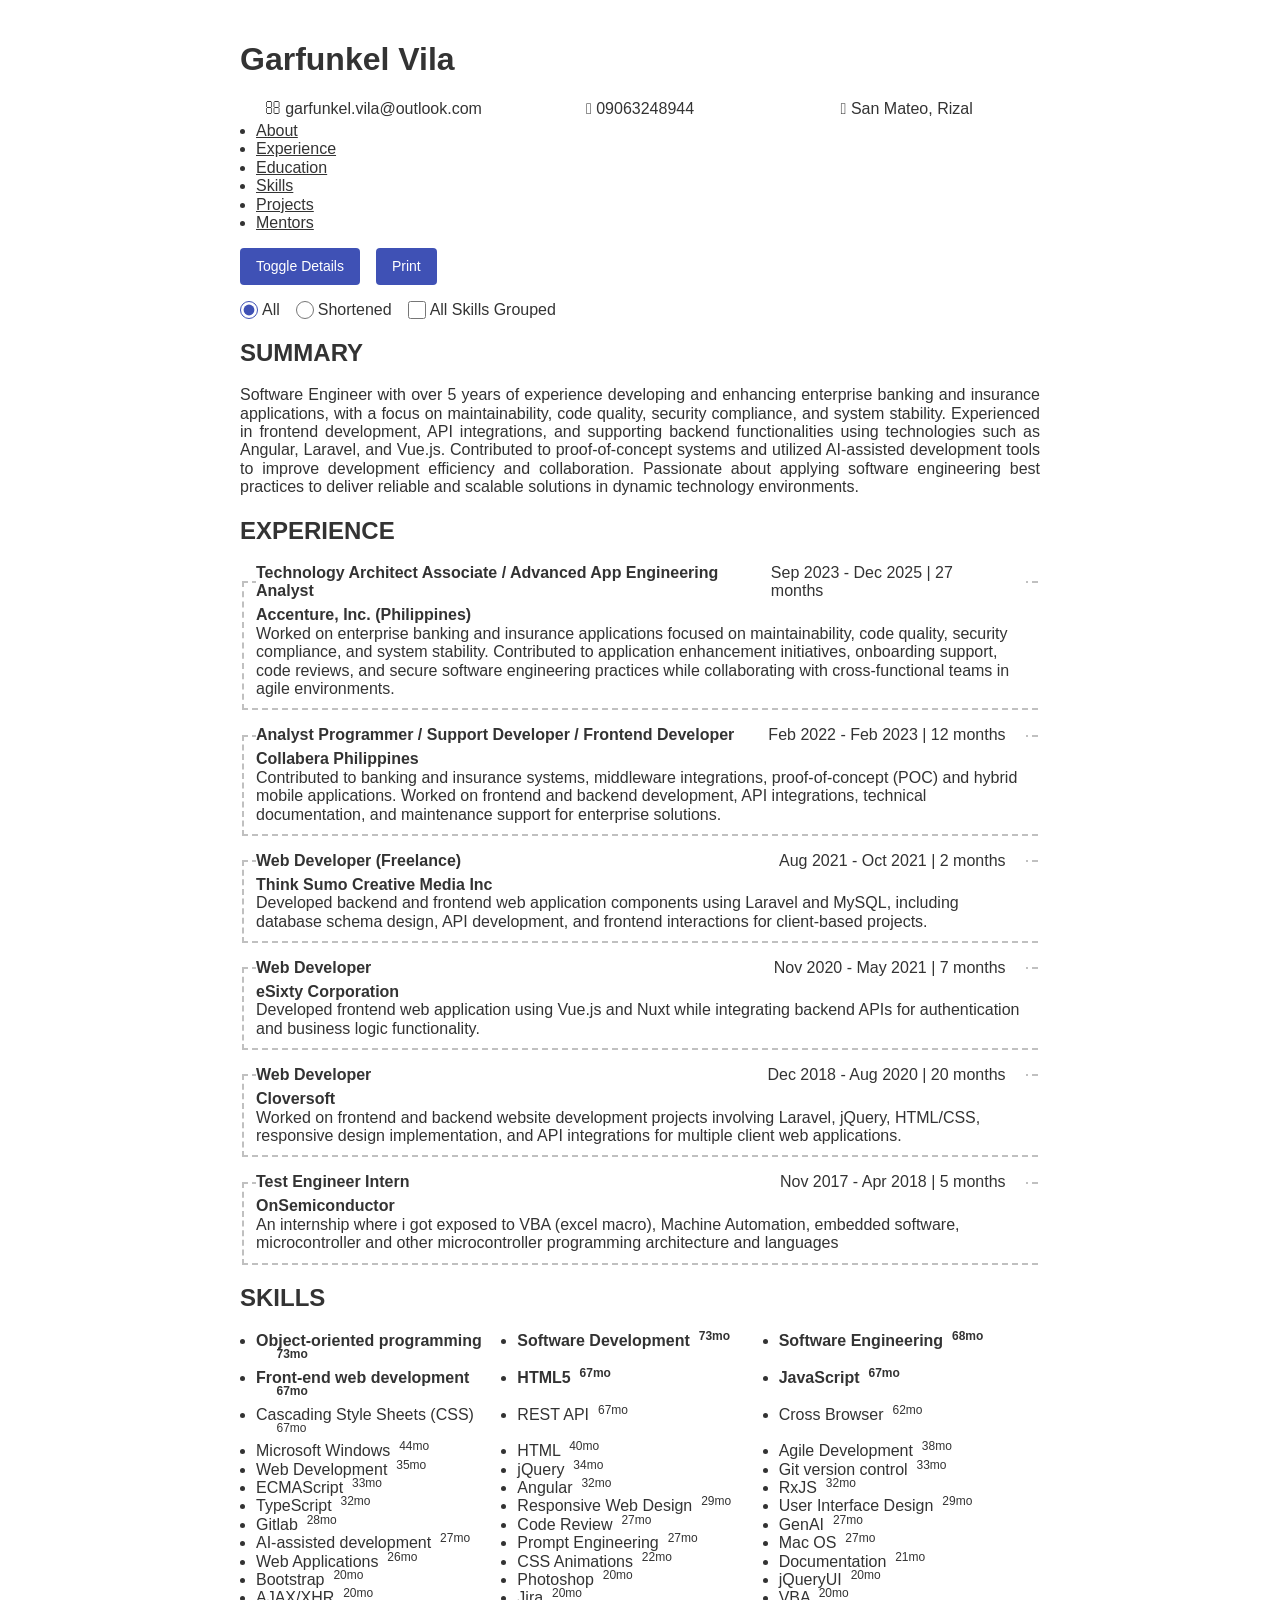
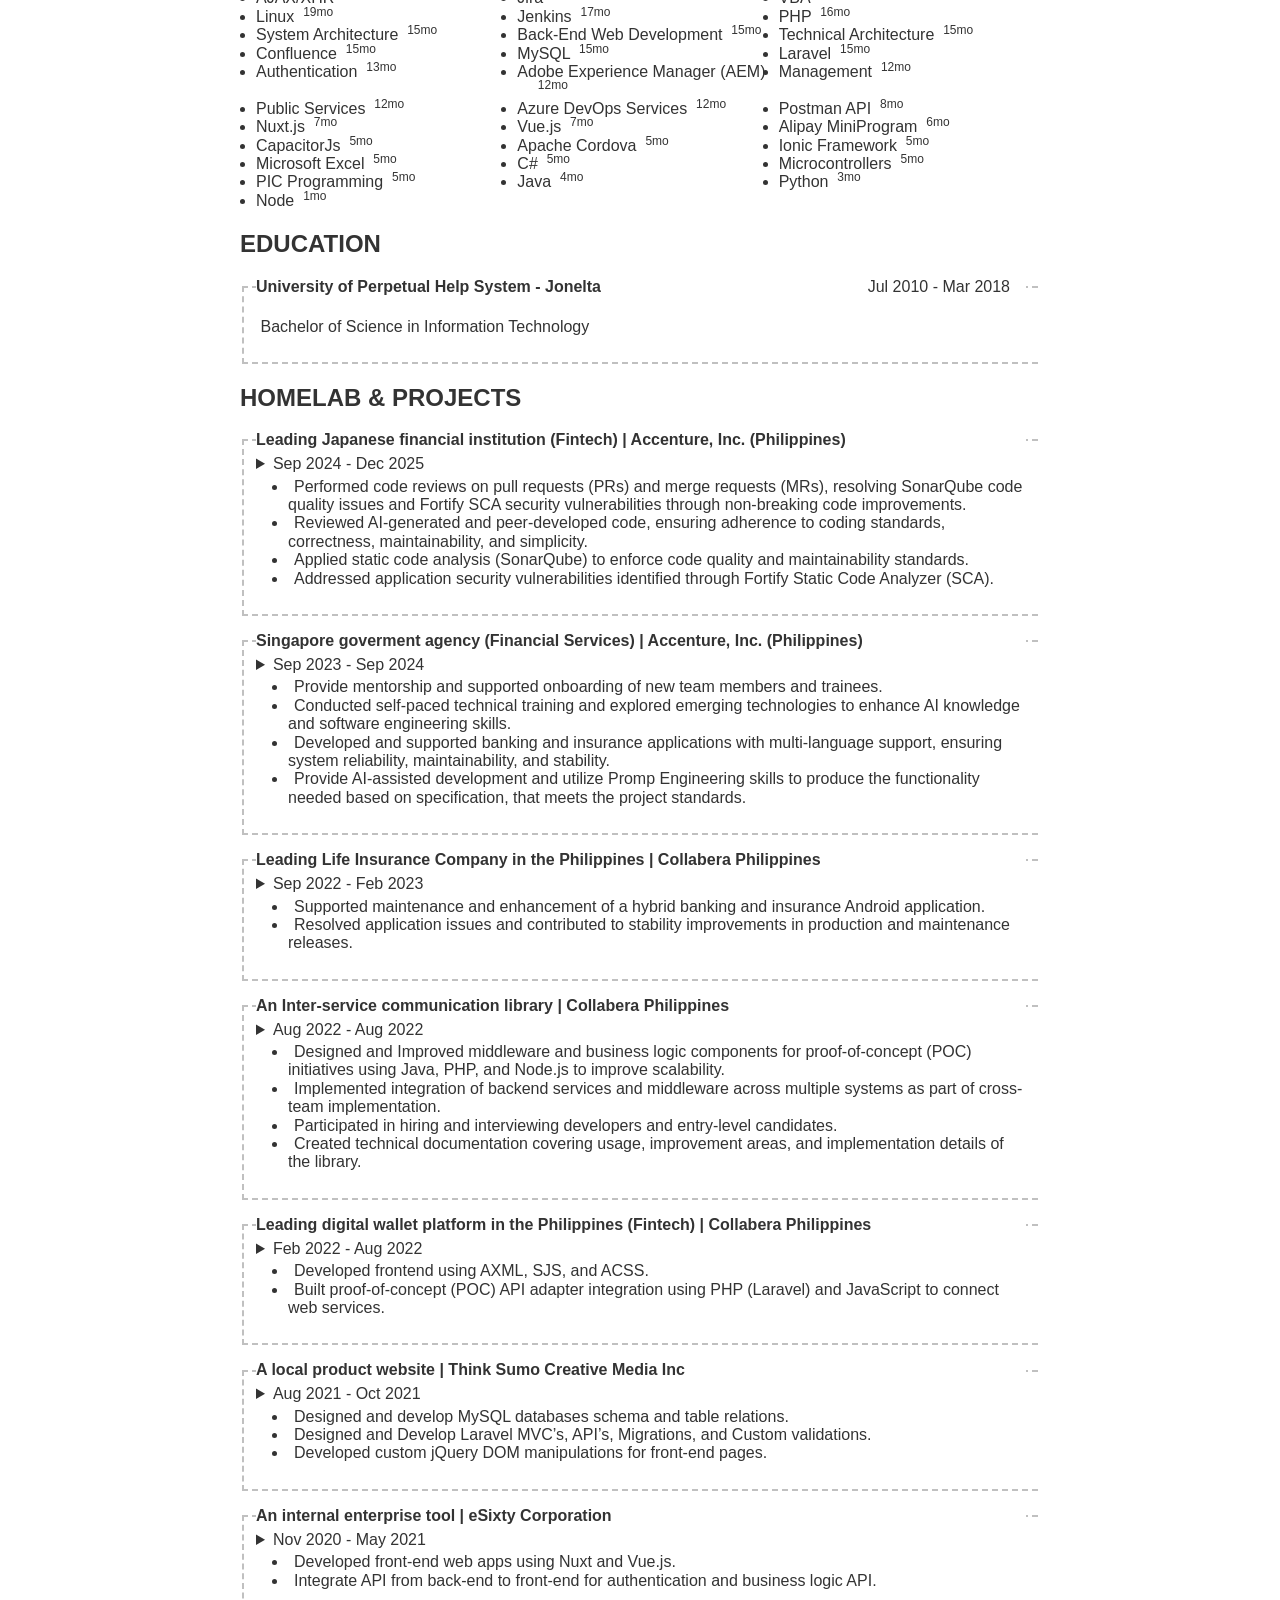
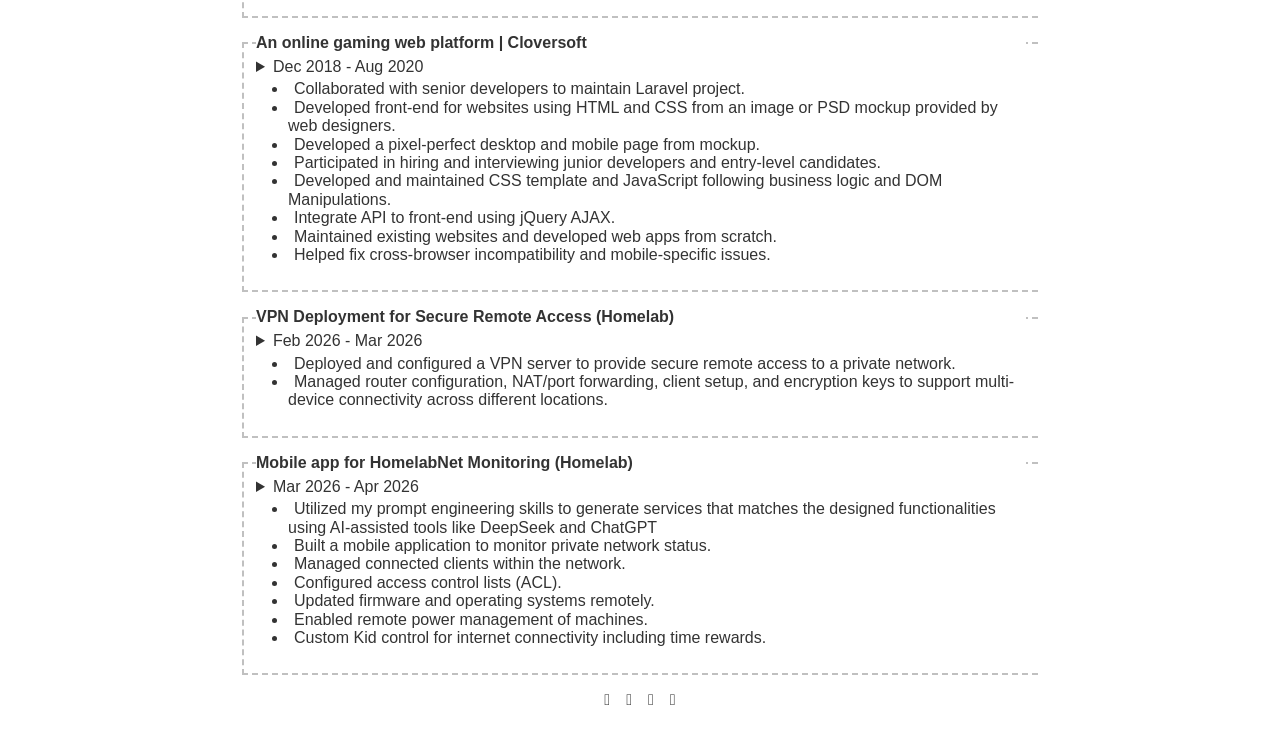
==== commit 8d370bfb: "update summary" ====
--- a/index.csr.html
+++ b/index.csr.html
@@ -6,8 +6,8 @@
   <base href="/">
   <meta name="viewport" content="width=device-width, initial-scale=1">
   <link rel="icon" type="image/x-icon" href="favicon.ico">
-<style>html{line-height:1.15;-webkit-text-size-adjust:100%}body{margin:0}@-webkit-keyframes fa-spin{0%{-webkit-transform:rotate(0deg);transform:rotate(0)}to{-webkit-transform:rotate(359deg);transform:rotate(359deg)}}body{font-family:-apple-system,BlinkMacSystemFont,Segoe UI,Roboto,Oxygen,Ubuntu,Cantarell,Open Sans,Helvetica Neue,sans-serif;color:#333}@media print{body{font-size:9.5pt;color:#000}}</style><link rel="stylesheet" href="styles-Y3FSL2CW.css" media="print" onload="this.media='all'"><noscript><link rel="stylesheet" href="styles-Y3FSL2CW.css"></noscript></head>
+<style>html{line-height:1.15;-webkit-text-size-adjust:100%}body{margin:0}@-webkit-keyframes fa-spin{0%{-webkit-transform:rotate(0deg);transform:rotate(0)}to{-webkit-transform:rotate(359deg);transform:rotate(359deg)}}body{font-family:-apple-system,BlinkMacSystemFont,Segoe UI,Roboto,Oxygen,Ubuntu,Cantarell,Open Sans,Helvetica Neue,sans-serif;color:#333}@media print{body{font-size:9.5pt;color:#000}}</style><link rel="stylesheet" href="styles-RVRRXWG7.css" media="print" onload="this.media='all'"><noscript><link rel="stylesheet" href="styles-RVRRXWG7.css"></noscript></head>
 <body ngcm="">
   <app-root></app-root>
-<script src="main-GGSKANVN.js" type="module"></script></body>
+<script src="main-JFSY3P6G.js" type="module"></script></body>
 </html>
--- a/styles-RVRRXWG7.css
+++ b/styles-RVRRXWG7.css
@@ -0,0 +1 @@
+html{line-height:1.15;-webkit-text-size-adjust:100%}body{margin:0}main{display:block}h1{font-size:2em;margin:.67em 0}hr{box-sizing:content-box;height:0;overflow:visible}pre{font-family:monospace,monospace;font-size:1em}a{background-color:transparent}abbr[title]{border-bottom:none;text-decoration:underline;text-decoration:underline dotted}b,strong{font-weight:bolder}code,kbd,samp{font-family:monospace,monospace;font-size:1em}small{font-size:80%}sub,sup{font-size:75%;line-height:0;position:relative;vertical-align:baseline}sub{bottom:-.25em}sup{top:-.5em}img{border-style:none}button,input,optgroup,select,textarea{font-family:inherit;font-size:100%;line-height:1.15;margin:0}button,input{overflow:visible}button,select{text-transform:none}button,[type=button],[type=reset],[type=submit]{-webkit-appearance:button}button::-moz-focus-inner,[type=button]::-moz-focus-inner,[type=reset]::-moz-focus-inner,[type=submit]::-moz-focus-inner{border-style:none;padding:0}button:-moz-focusring,[type=button]:-moz-focusring,[type=reset]:-moz-focusring,[type=submit]:-moz-focusring{outline:1px dotted ButtonText}fieldset{padding:.35em .75em .625em}legend{box-sizing:border-box;color:inherit;display:table;max-width:100%;padding:0;white-space:normal}progress{vertical-align:baseline}textarea{overflow:auto}[type=checkbox],[type=radio]{box-sizing:border-box;padding:0}[type=number]::-webkit-inner-spin-button,[type=number]::-webkit-outer-spin-button{height:auto}[type=search]{-webkit-appearance:textfield;outline-offset:-2px}[type=search]::-webkit-search-decoration{-webkit-appearance:none}::-webkit-file-upload-button{-webkit-appearance:button;font:inherit}details{display:block}summary{display:list-item}template{display:none}[hidden]{display:none}@font-face{font-family:FontAwesome;src:url("./media/fontawesome-webfont-FMJ3VJ65.eot?v=4.7.0");src:url("./media/fontawesome-webfont-FMJ3VJ65.eot?#iefix&v=4.7.0") format("embedded-opentype"),url("./media/fontawesome-webfont-5GKVPAEF.woff2?v=4.7.0") format("woff2"),url("./media/fontawesome-webfont-Z4ARLA73.woff?v=4.7.0") format("woff"),url("./media/fontawesome-webfont-RJ6LE7IU.ttf?v=4.7.0") format("truetype"),url("./media/fontawesome-webfont-3KIJVIEY.svg?v=4.7.0#fontawesomeregular") format("svg");font-weight:400;font-style:normal}.fa{display:inline-block;font: 14px/1 FontAwesome;font-size:inherit;text-rendering:auto;-webkit-font-smoothing:antialiased;-moz-osx-font-smoothing:grayscale}.fa-lg{font-size:1.33333333em;line-height:.75em;vertical-align:-15%}.fa-2x{font-size:2em}.fa-3x{font-size:3em}.fa-4x{font-size:4em}.fa-5x{font-size:5em}.fa-fw{width:1.28571429em;text-align:center}.fa-ul{padding-left:0;margin-left:2.14285714em;list-style-type:none}.fa-ul>li{position:relative}.fa-li{position:absolute;left:-2.14285714em;width:2.14285714em;top:.14285714em;text-align:center}.fa-li.fa-lg{left:-1.85714286em}.fa-border{padding:.2em .25em .15em;border:solid .08em #eee;border-radius:.1em}.fa-pull-left{float:left}.fa-pull-right{float:right}.fa.fa-pull-left{margin-right:.3em}.fa.fa-pull-right{margin-left:.3em}.pull-right{float:right}.pull-left{float:left}.fa.pull-left{margin-right:.3em}.fa.pull-right{margin-left:.3em}.fa-spin{-webkit-animation:fa-spin 2s infinite linear;animation:fa-spin 2s infinite linear}.fa-pulse{-webkit-animation:fa-spin 1s infinite steps(8);animation:fa-spin 1s infinite steps(8)}@-webkit-keyframes fa-spin{0%{-webkit-transform:rotate(0deg);transform:rotate(0)}to{-webkit-transform:rotate(359deg);transform:rotate(359deg)}}@keyframes fa-spin{0%{-webkit-transform:rotate(0deg);transform:rotate(0)}to{-webkit-transform:rotate(359deg);transform:rotate(359deg)}}.fa-rotate-90{-ms-filter:"progid:DXImageTransform.Microsoft.BasicImage(rotation=1)";-webkit-transform:rotate(90deg);-ms-transform:rotate(90deg);transform:rotate(90deg)}.fa-rotate-180{-ms-filter:"progid:DXImageTransform.Microsoft.BasicImage(rotation=2)";-webkit-transform:rotate(180deg);-ms-transform:rotate(180deg);transform:rotate(180deg)}.fa-rotate-270{-ms-filter:"progid:DXImageTransform.Microsoft.BasicImage(rotation=3)";-webkit-transform:rotate(270deg);-ms-transform:rotate(270deg);transform:rotate(270deg)}.fa-flip-horizontal{-ms-filter:"progid:DXImageTransform.Microsoft.BasicImage(rotation=0, mirror=1)";-webkit-transform:scale(-1,1);-ms-transform:scale(-1,1);transform:scaleX(-1)}.fa-flip-vertical{-ms-filter:"progid:DXImageTransform.Microsoft.BasicImage(rotation=2, mirror=1)";-webkit-transform:scale(1,-1);-ms-transform:scale(1,-1);transform:scaleY(-1)}:root .fa-rotate-90,:root .fa-rotate-180,:root .fa-rotate-270,:root .fa-flip-horizontal,:root .fa-flip-vertical{filter:none}.fa-stack{position:relative;display:inline-block;width:2em;height:2em;line-height:2em;vertical-align:middle}.fa-stack-1x,.fa-stack-2x{position:absolute;left:0;width:100%;text-align:center}.fa-stack-1x{line-height:inherit}.fa-stack-2x{font-size:2em}.fa-inverse{color:#fff}.fa-glass:before{content:"\f000"}.fa-music:before{content:"\f001"}.fa-search:before{content:"\f002"}.fa-envelope-o:before{content:"\f003"}.fa-heart:before{content:"\f004"}.fa-star:before{content:"\f005"}.fa-star-o:before{content:"\f006"}.fa-user:before{content:"\f007"}.fa-film:before{content:"\f008"}.fa-th-large:before{content:"\f009"}.fa-th:before{content:"\f00a"}.fa-th-list:before{content:"\f00b"}.fa-check:before{content:"\f00c"}.fa-remove:before,.fa-close:before,.fa-times:before{content:"\f00d"}.fa-search-plus:before{content:"\f00e"}.fa-search-minus:before{content:"\f010"}.fa-power-off:before{content:"\f011"}.fa-signal:before{content:"\f012"}.fa-gear:before,.fa-cog:before{content:"\f013"}.fa-trash-o:before{content:"\f014"}.fa-home:before{content:"\f015"}.fa-file-o:before{content:"\f016"}.fa-clock-o:before{content:"\f017"}.fa-road:before{content:"\f018"}.fa-download:before{content:"\f019"}.fa-arrow-circle-o-down:before{content:"\f01a"}.fa-arrow-circle-o-up:before{content:"\f01b"}.fa-inbox:before{content:"\f01c"}.fa-play-circle-o:before{content:"\f01d"}.fa-rotate-right:before,.fa-repeat:before{content:"\f01e"}.fa-refresh:before{content:"\f021"}.fa-list-alt:before{content:"\f022"}.fa-lock:before{content:"\f023"}.fa-flag:before{content:"\f024"}.fa-headphones:before{content:"\f025"}.fa-volume-off:before{content:"\f026"}.fa-volume-down:before{content:"\f027"}.fa-volume-up:before{content:"\f028"}.fa-qrcode:before{content:"\f029"}.fa-barcode:before{content:"\f02a"}.fa-tag:before{content:"\f02b"}.fa-tags:before{content:"\f02c"}.fa-book:before{content:"\f02d"}.fa-bookmark:before{content:"\f02e"}.fa-print:before{content:"\f02f"}.fa-camera:before{content:"\f030"}.fa-font:before{content:"\f031"}.fa-bold:before{content:"\f032"}.fa-italic:before{content:"\f033"}.fa-text-height:before{content:"\f034"}.fa-text-width:before{content:"\f035"}.fa-align-left:before{content:"\f036"}.fa-align-center:before{content:"\f037"}.fa-align-right:before{content:"\f038"}.fa-align-justify:before{content:"\f039"}.fa-list:before{content:"\f03a"}.fa-dedent:before,.fa-outdent:before{content:"\f03b"}.fa-indent:before{content:"\f03c"}.fa-video-camera:before{content:"\f03d"}.fa-photo:before,.fa-image:before,.fa-picture-o:before{content:"\f03e"}.fa-pencil:before{content:"\f040"}.fa-map-marker:before{content:"\f041"}.fa-adjust:before{content:"\f042"}.fa-tint:before{content:"\f043"}.fa-edit:before,.fa-pencil-square-o:before{content:"\f044"}.fa-share-square-o:before{content:"\f045"}.fa-check-square-o:before{content:"\f046"}.fa-arrows:before{content:"\f047"}.fa-step-backward:before{content:"\f048"}.fa-fast-backward:before{content:"\f049"}.fa-backward:before{content:"\f04a"}.fa-play:before{content:"\f04b"}.fa-pause:before{content:"\f04c"}.fa-stop:before{content:"\f04d"}.fa-forward:before{content:"\f04e"}.fa-fast-forward:before{content:"\f050"}.fa-step-forward:before{content:"\f051"}.fa-eject:before{content:"\f052"}.fa-chevron-left:before{content:"\f053"}.fa-chevron-right:before{content:"\f054"}.fa-plus-circle:before{content:"\f055"}.fa-minus-circle:before{content:"\f056"}.fa-times-circle:before{content:"\f057"}.fa-check-circle:before{content:"\f058"}.fa-question-circle:before{content:"\f059"}.fa-info-circle:before{content:"\f05a"}.fa-crosshairs:before{content:"\f05b"}.fa-times-circle-o:before{content:"\f05c"}.fa-check-circle-o:before{content:"\f05d"}.fa-ban:before{content:"\f05e"}.fa-arrow-left:before{content:"\f060"}.fa-arrow-right:before{content:"\f061"}.fa-arrow-up:before{content:"\f062"}.fa-arrow-down:before{content:"\f063"}.fa-mail-forward:before,.fa-share:before{content:"\f064"}.fa-expand:before{content:"\f065"}.fa-compress:before{content:"\f066"}.fa-plus:before{content:"\f067"}.fa-minus:before{content:"\f068"}.fa-asterisk:before{content:"\f069"}.fa-exclamation-circle:before{content:"\f06a"}.fa-gift:before{content:"\f06b"}.fa-leaf:before{content:"\f06c"}.fa-fire:before{content:"\f06d"}.fa-eye:before{content:"\f06e"}.fa-eye-slash:before{content:"\f070"}.fa-warning:before,.fa-exclamation-triangle:before{content:"\f071"}.fa-plane:before{content:"\f072"}.fa-calendar:before{content:"\f073"}.fa-random:before{content:"\f074"}.fa-comment:before{content:"\f075"}.fa-magnet:before{content:"\f076"}.fa-chevron-up:before{content:"\f077"}.fa-chevron-down:before{content:"\f078"}.fa-retweet:before{content:"\f079"}.fa-shopping-cart:before{content:"\f07a"}.fa-folder:before{content:"\f07b"}.fa-folder-open:before{content:"\f07c"}.fa-arrows-v:before{content:"\f07d"}.fa-arrows-h:before{content:"\f07e"}.fa-bar-chart-o:before,.fa-bar-chart:before{content:"\f080"}.fa-twitter-square:before{content:"\f081"}.fa-facebook-square:before{content:"\f082"}.fa-camera-retro:before{content:"\f083"}.fa-key:before{content:"\f084"}.fa-gears:before,.fa-cogs:before{content:"\f085"}.fa-comments:before{content:"\f086"}.fa-thumbs-o-up:before{content:"\f087"}.fa-thumbs-o-down:before{content:"\f088"}.fa-star-half:before{content:"\f089"}.fa-heart-o:before{content:"\f08a"}.fa-sign-out:before{content:"\f08b"}.fa-linkedin-square:before{content:"\f08c"}.fa-thumb-tack:before{content:"\f08d"}.fa-external-link:before{content:"\f08e"}.fa-sign-in:before{content:"\f090"}.fa-trophy:before{content:"\f091"}.fa-github-square:before{content:"\f092"}.fa-upload:before{content:"\f093"}.fa-lemon-o:before{content:"\f094"}.fa-phone:before{content:"\f095"}.fa-square-o:before{content:"\f096"}.fa-bookmark-o:before{content:"\f097"}.fa-phone-square:before{content:"\f098"}.fa-twitter:before{content:"\f099"}.fa-facebook-f:before,.fa-facebook:before{content:"\f09a"}.fa-github:before{content:"\f09b"}.fa-unlock:before{content:"\f09c"}.fa-credit-card:before{content:"\f09d"}.fa-feed:before,.fa-rss:before{content:"\f09e"}.fa-hdd-o:before{content:"\f0a0"}.fa-bullhorn:before{content:"\f0a1"}.fa-bell:before{content:"\f0f3"}.fa-certificate:before{content:"\f0a3"}.fa-hand-o-right:before{content:"\f0a4"}.fa-hand-o-left:before{content:"\f0a5"}.fa-hand-o-up:before{content:"\f0a6"}.fa-hand-o-down:before{content:"\f0a7"}.fa-arrow-circle-left:before{content:"\f0a8"}.fa-arrow-circle-right:before{content:"\f0a9"}.fa-arrow-circle-up:before{content:"\f0aa"}.fa-arrow-circle-down:before{content:"\f0ab"}.fa-globe:before{content:"\f0ac"}.fa-wrench:before{content:"\f0ad"}.fa-tasks:before{content:"\f0ae"}.fa-filter:before{content:"\f0b0"}.fa-briefcase:before{content:"\f0b1"}.fa-arrows-alt:before{content:"\f0b2"}.fa-group:before,.fa-users:before{content:"\f0c0"}.fa-chain:before,.fa-link:before{content:"\f0c1"}.fa-cloud:before{content:"\f0c2"}.fa-flask:before{content:"\f0c3"}.fa-cut:before,.fa-scissors:before{content:"\f0c4"}.fa-copy:before,.fa-files-o:before{content:"\f0c5"}.fa-paperclip:before{content:"\f0c6"}.fa-save:before,.fa-floppy-o:before{content:"\f0c7"}.fa-square:before{content:"\f0c8"}.fa-navicon:before,.fa-reorder:before,.fa-bars:before{content:"\f0c9"}.fa-list-ul:before{content:"\f0ca"}.fa-list-ol:before{content:"\f0cb"}.fa-strikethrough:before{content:"\f0cc"}.fa-underline:before{content:"\f0cd"}.fa-table:before{content:"\f0ce"}.fa-magic:before{content:"\f0d0"}.fa-truck:before{content:"\f0d1"}.fa-pinterest:before{content:"\f0d2"}.fa-pinterest-square:before{content:"\f0d3"}.fa-google-plus-square:before{content:"\f0d4"}.fa-google-plus:before{content:"\f0d5"}.fa-money:before{content:"\f0d6"}.fa-caret-down:before{content:"\f0d7"}.fa-caret-up:before{content:"\f0d8"}.fa-caret-left:before{content:"\f0d9"}.fa-caret-right:before{content:"\f0da"}.fa-columns:before{content:"\f0db"}.fa-unsorted:before,.fa-sort:before{content:"\f0dc"}.fa-sort-down:before,.fa-sort-desc:before{content:"\f0dd"}.fa-sort-up:before,.fa-sort-asc:before{content:"\f0de"}.fa-envelope:before{content:"\f0e0"}.fa-linkedin:before{content:"\f0e1"}.fa-rotate-left:before,.fa-undo:before{content:"\f0e2"}.fa-legal:before,.fa-gavel:before{content:"\f0e3"}.fa-dashboard:before,.fa-tachometer:before{content:"\f0e4"}.fa-comment-o:before{content:"\f0e5"}.fa-comments-o:before{content:"\f0e6"}.fa-flash:before,.fa-bolt:before{content:"\f0e7"}.fa-sitemap:before{content:"\f0e8"}.fa-umbrella:before{content:"\f0e9"}.fa-paste:before,.fa-clipboard:before{content:"\f0ea"}.fa-lightbulb-o:before{content:"\f0eb"}.fa-exchange:before{content:"\f0ec"}.fa-cloud-download:before{content:"\f0ed"}.fa-cloud-upload:before{content:"\f0ee"}.fa-user-md:before{content:"\f0f0"}.fa-stethoscope:before{content:"\f0f1"}.fa-suitcase:before{content:"\f0f2"}.fa-bell-o:before{content:"\f0a2"}.fa-coffee:before{content:"\f0f4"}.fa-cutlery:before{content:"\f0f5"}.fa-file-text-o:before{content:"\f0f6"}.fa-building-o:before{content:"\f0f7"}.fa-hospital-o:before{content:"\f0f8"}.fa-ambulance:before{content:"\f0f9"}.fa-medkit:before{content:"\f0fa"}.fa-fighter-jet:before{content:"\f0fb"}.fa-beer:before{content:"\f0fc"}.fa-h-square:before{content:"\f0fd"}.fa-plus-square:before{content:"\f0fe"}.fa-angle-double-left:before{content:"\f100"}.fa-angle-double-right:before{content:"\f101"}.fa-angle-double-up:before{content:"\f102"}.fa-angle-double-down:before{content:"\f103"}.fa-angle-left:before{content:"\f104"}.fa-angle-right:before{content:"\f105"}.fa-angle-up:before{content:"\f106"}.fa-angle-down:before{content:"\f107"}.fa-desktop:before{content:"\f108"}.fa-laptop:before{content:"\f109"}.fa-tablet:before{content:"\f10a"}.fa-mobile-phone:before,.fa-mobile:before{content:"\f10b"}.fa-circle-o:before{content:"\f10c"}.fa-quote-left:before{content:"\f10d"}.fa-quote-right:before{content:"\f10e"}.fa-spinner:before{content:"\f110"}.fa-circle:before{content:"\f111"}.fa-mail-reply:before,.fa-reply:before{content:"\f112"}.fa-github-alt:before{content:"\f113"}.fa-folder-o:before{content:"\f114"}.fa-folder-open-o:before{content:"\f115"}.fa-smile-o:before{content:"\f118"}.fa-frown-o:before{content:"\f119"}.fa-meh-o:before{content:"\f11a"}.fa-gamepad:before{content:"\f11b"}.fa-keyboard-o:before{content:"\f11c"}.fa-flag-o:before{content:"\f11d"}.fa-flag-checkered:before{content:"\f11e"}.fa-terminal:before{content:"\f120"}.fa-code:before{content:"\f121"}.fa-mail-reply-all:before,.fa-reply-all:before{content:"\f122"}.fa-star-half-empty:before,.fa-star-half-full:before,.fa-star-half-o:before{content:"\f123"}.fa-location-arrow:before{content:"\f124"}.fa-crop:before{content:"\f125"}.fa-code-fork:before{content:"\f126"}.fa-unlink:before,.fa-chain-broken:before{content:"\f127"}.fa-question:before{content:"\f128"}.fa-info:before{content:"\f129"}.fa-exclamation:before{content:"\f12a"}.fa-superscript:before{content:"\f12b"}.fa-subscript:before{content:"\f12c"}.fa-eraser:before{content:"\f12d"}.fa-puzzle-piece:before{content:"\f12e"}.fa-microphone:before{content:"\f130"}.fa-microphone-slash:before{content:"\f131"}.fa-shield:before{content:"\f132"}.fa-calendar-o:before{content:"\f133"}.fa-fire-extinguisher:before{content:"\f134"}.fa-rocket:before{content:"\f135"}.fa-maxcdn:before{content:"\f136"}.fa-chevron-circle-left:before{content:"\f137"}.fa-chevron-circle-right:before{content:"\f138"}.fa-chevron-circle-up:before{content:"\f139"}.fa-chevron-circle-down:before{content:"\f13a"}.fa-html5:before{content:"\f13b"}.fa-css3:before{content:"\f13c"}.fa-anchor:before{content:"\f13d"}.fa-unlock-alt:before{content:"\f13e"}.fa-bullseye:before{content:"\f140"}.fa-ellipsis-h:before{content:"\f141"}.fa-ellipsis-v:before{content:"\f142"}.fa-rss-square:before{content:"\f143"}.fa-play-circle:before{content:"\f144"}.fa-ticket:before{content:"\f145"}.fa-minus-square:before{content:"\f146"}.fa-minus-square-o:before{content:"\f147"}.fa-level-up:before{content:"\f148"}.fa-level-down:before{content:"\f149"}.fa-check-square:before{content:"\f14a"}.fa-pencil-square:before{content:"\f14b"}.fa-external-link-square:before{content:"\f14c"}.fa-share-square:before{content:"\f14d"}.fa-compass:before{content:"\f14e"}.fa-toggle-down:before,.fa-caret-square-o-down:before{content:"\f150"}.fa-toggle-up:before,.fa-caret-square-o-up:before{content:"\f151"}.fa-toggle-right:before,.fa-caret-square-o-right:before{content:"\f152"}.fa-euro:before,.fa-eur:before{content:"\f153"}.fa-gbp:before{content:"\f154"}.fa-dollar:before,.fa-usd:before{content:"\f155"}.fa-rupee:before,.fa-inr:before{content:"\f156"}.fa-cny:before,.fa-rmb:before,.fa-yen:before,.fa-jpy:before{content:"\f157"}.fa-ruble:before,.fa-rouble:before,.fa-rub:before{content:"\f158"}.fa-won:before,.fa-krw:before{content:"\f159"}.fa-bitcoin:before,.fa-btc:before{content:"\f15a"}.fa-file:before{content:"\f15b"}.fa-file-text:before{content:"\f15c"}.fa-sort-alpha-asc:before{content:"\f15d"}.fa-sort-alpha-desc:before{content:"\f15e"}.fa-sort-amount-asc:before{content:"\f160"}.fa-sort-amount-desc:before{content:"\f161"}.fa-sort-numeric-asc:before{content:"\f162"}.fa-sort-numeric-desc:before{content:"\f163"}.fa-thumbs-up:before{content:"\f164"}.fa-thumbs-down:before{content:"\f165"}.fa-youtube-square:before{content:"\f166"}.fa-youtube:before{content:"\f167"}.fa-xing:before{content:"\f168"}.fa-xing-square:before{content:"\f169"}.fa-youtube-play:before{content:"\f16a"}.fa-dropbox:before{content:"\f16b"}.fa-stack-overflow:before{content:"\f16c"}.fa-instagram:before{content:"\f16d"}.fa-flickr:before{content:"\f16e"}.fa-adn:before{content:"\f170"}.fa-bitbucket:before{content:"\f171"}.fa-bitbucket-square:before{content:"\f172"}.fa-tumblr:before{content:"\f173"}.fa-tumblr-square:before{content:"\f174"}.fa-long-arrow-down:before{content:"\f175"}.fa-long-arrow-up:before{content:"\f176"}.fa-long-arrow-left:before{content:"\f177"}.fa-long-arrow-right:before{content:"\f178"}.fa-apple:before{content:"\f179"}.fa-windows:before{content:"\f17a"}.fa-android:before{content:"\f17b"}.fa-linux:before{content:"\f17c"}.fa-dribbble:before{content:"\f17d"}.fa-skype:before{content:"\f17e"}.fa-foursquare:before{content:"\f180"}.fa-trello:before{content:"\f181"}.fa-female:before{content:"\f182"}.fa-male:before{content:"\f183"}.fa-gittip:before,.fa-gratipay:before{content:"\f184"}.fa-sun-o:before{content:"\f185"}.fa-moon-o:before{content:"\f186"}.fa-archive:before{content:"\f187"}.fa-bug:before{content:"\f188"}.fa-vk:before{content:"\f189"}.fa-weibo:before{content:"\f18a"}.fa-renren:before{content:"\f18b"}.fa-pagelines:before{content:"\f18c"}.fa-stack-exchange:before{content:"\f18d"}.fa-arrow-circle-o-right:before{content:"\f18e"}.fa-arrow-circle-o-left:before{content:"\f190"}.fa-toggle-left:before,.fa-caret-square-o-left:before{content:"\f191"}.fa-dot-circle-o:before{content:"\f192"}.fa-wheelchair:before{content:"\f193"}.fa-vimeo-square:before{content:"\f194"}.fa-turkish-lira:before,.fa-try:before{content:"\f195"}.fa-plus-square-o:before{content:"\f196"}.fa-space-shuttle:before{content:"\f197"}.fa-slack:before{content:"\f198"}.fa-envelope-square:before{content:"\f199"}.fa-wordpress:before{content:"\f19a"}.fa-openid:before{content:"\f19b"}.fa-institution:before,.fa-bank:before,.fa-university:before{content:"\f19c"}.fa-mortar-board:before,.fa-graduation-cap:before{content:"\f19d"}.fa-yahoo:before{content:"\f19e"}.fa-google:before{content:"\f1a0"}.fa-reddit:before{content:"\f1a1"}.fa-reddit-square:before{content:"\f1a2"}.fa-stumbleupon-circle:before{content:"\f1a3"}.fa-stumbleupon:before{content:"\f1a4"}.fa-delicious:before{content:"\f1a5"}.fa-digg:before{content:"\f1a6"}.fa-pied-piper-pp:before{content:"\f1a7"}.fa-pied-piper-alt:before{content:"\f1a8"}.fa-drupal:before{content:"\f1a9"}.fa-joomla:before{content:"\f1aa"}.fa-language:before{content:"\f1ab"}.fa-fax:before{content:"\f1ac"}.fa-building:before{content:"\f1ad"}.fa-child:before{content:"\f1ae"}.fa-paw:before{content:"\f1b0"}.fa-spoon:before{content:"\f1b1"}.fa-cube:before{content:"\f1b2"}.fa-cubes:before{content:"\f1b3"}.fa-behance:before{content:"\f1b4"}.fa-behance-square:before{content:"\f1b5"}.fa-steam:before{content:"\f1b6"}.fa-steam-square:before{content:"\f1b7"}.fa-recycle:before{content:"\f1b8"}.fa-automobile:before,.fa-car:before{content:"\f1b9"}.fa-cab:before,.fa-taxi:before{content:"\f1ba"}.fa-tree:before{content:"\f1bb"}.fa-spotify:before{content:"\f1bc"}.fa-deviantart:before{content:"\f1bd"}.fa-soundcloud:before{content:"\f1be"}.fa-database:before{content:"\f1c0"}.fa-file-pdf-o:before{content:"\f1c1"}.fa-file-word-o:before{content:"\f1c2"}.fa-file-excel-o:before{content:"\f1c3"}.fa-file-powerpoint-o:before{content:"\f1c4"}.fa-file-photo-o:before,.fa-file-picture-o:before,.fa-file-image-o:before{content:"\f1c5"}.fa-file-zip-o:before,.fa-file-archive-o:before{content:"\f1c6"}.fa-file-sound-o:before,.fa-file-audio-o:before{content:"\f1c7"}.fa-file-movie-o:before,.fa-file-video-o:before{content:"\f1c8"}.fa-file-code-o:before{content:"\f1c9"}.fa-vine:before{content:"\f1ca"}.fa-codepen:before{content:"\f1cb"}.fa-jsfiddle:before{content:"\f1cc"}.fa-life-bouy:before,.fa-life-buoy:before,.fa-life-saver:before,.fa-support:before,.fa-life-ring:before{content:"\f1cd"}.fa-circle-o-notch:before{content:"\f1ce"}.fa-ra:before,.fa-resistance:before,.fa-rebel:before{content:"\f1d0"}.fa-ge:before,.fa-empire:before{content:"\f1d1"}.fa-git-square:before{content:"\f1d2"}.fa-git:before{content:"\f1d3"}.fa-y-combinator-square:before,.fa-yc-square:before,.fa-hacker-news:before{content:"\f1d4"}.fa-tencent-weibo:before{content:"\f1d5"}.fa-qq:before{content:"\f1d6"}.fa-wechat:before,.fa-weixin:before{content:"\f1d7"}.fa-send:before,.fa-paper-plane:before{content:"\f1d8"}.fa-send-o:before,.fa-paper-plane-o:before{content:"\f1d9"}.fa-history:before{content:"\f1da"}.fa-circle-thin:before{content:"\f1db"}.fa-header:before{content:"\f1dc"}.fa-paragraph:before{content:"\f1dd"}.fa-sliders:before{content:"\f1de"}.fa-share-alt:before{content:"\f1e0"}.fa-share-alt-square:before{content:"\f1e1"}.fa-bomb:before{content:"\f1e2"}.fa-soccer-ball-o:before,.fa-futbol-o:before{content:"\f1e3"}.fa-tty:before{content:"\f1e4"}.fa-binoculars:before{content:"\f1e5"}.fa-plug:before{content:"\f1e6"}.fa-slideshare:before{content:"\f1e7"}.fa-twitch:before{content:"\f1e8"}.fa-yelp:before{content:"\f1e9"}.fa-newspaper-o:before{content:"\f1ea"}.fa-wifi:before{content:"\f1eb"}.fa-calculator:before{content:"\f1ec"}.fa-paypal:before{content:"\f1ed"}.fa-google-wallet:before{content:"\f1ee"}.fa-cc-visa:before{content:"\f1f0"}.fa-cc-mastercard:before{content:"\f1f1"}.fa-cc-discover:before{content:"\f1f2"}.fa-cc-amex:before{content:"\f1f3"}.fa-cc-paypal:before{content:"\f1f4"}.fa-cc-stripe:before{content:"\f1f5"}.fa-bell-slash:before{content:"\f1f6"}.fa-bell-slash-o:before{content:"\f1f7"}.fa-trash:before{content:"\f1f8"}.fa-copyright:before{content:"\f1f9"}.fa-at:before{content:"\f1fa"}.fa-eyedropper:before{content:"\f1fb"}.fa-paint-brush:before{content:"\f1fc"}.fa-birthday-cake:before{content:"\f1fd"}.fa-area-chart:before{content:"\f1fe"}.fa-pie-chart:before{content:"\f200"}.fa-line-chart:before{content:"\f201"}.fa-lastfm:before{content:"\f202"}.fa-lastfm-square:before{content:"\f203"}.fa-toggle-off:before{content:"\f204"}.fa-toggle-on:before{content:"\f205"}.fa-bicycle:before{content:"\f206"}.fa-bus:before{content:"\f207"}.fa-ioxhost:before{content:"\f208"}.fa-angellist:before{content:"\f209"}.fa-cc:before{content:"\f20a"}.fa-shekel:before,.fa-sheqel:before,.fa-ils:before{content:"\f20b"}.fa-meanpath:before{content:"\f20c"}.fa-buysellads:before{content:"\f20d"}.fa-connectdevelop:before{content:"\f20e"}.fa-dashcube:before{content:"\f210"}.fa-forumbee:before{content:"\f211"}.fa-leanpub:before{content:"\f212"}.fa-sellsy:before{content:"\f213"}.fa-shirtsinbulk:before{content:"\f214"}.fa-simplybuilt:before{content:"\f215"}.fa-skyatlas:before{content:"\f216"}.fa-cart-plus:before{content:"\f217"}.fa-cart-arrow-down:before{content:"\f218"}.fa-diamond:before{content:"\f219"}.fa-ship:before{content:"\f21a"}.fa-user-secret:before{content:"\f21b"}.fa-motorcycle:before{content:"\f21c"}.fa-street-view:before{content:"\f21d"}.fa-heartbeat:before{content:"\f21e"}.fa-venus:before{content:"\f221"}.fa-mars:before{content:"\f222"}.fa-mercury:before{content:"\f223"}.fa-intersex:before,.fa-transgender:before{content:"\f224"}.fa-transgender-alt:before{content:"\f225"}.fa-venus-double:before{content:"\f226"}.fa-mars-double:before{content:"\f227"}.fa-venus-mars:before{content:"\f228"}.fa-mars-stroke:before{content:"\f229"}.fa-mars-stroke-v:before{content:"\f22a"}.fa-mars-stroke-h:before{content:"\f22b"}.fa-neuter:before{content:"\f22c"}.fa-genderless:before{content:"\f22d"}.fa-facebook-official:before{content:"\f230"}.fa-pinterest-p:before{content:"\f231"}.fa-whatsapp:before{content:"\f232"}.fa-server:before{content:"\f233"}.fa-user-plus:before{content:"\f234"}.fa-user-times:before{content:"\f235"}.fa-hotel:before,.fa-bed:before{content:"\f236"}.fa-viacoin:before{content:"\f237"}.fa-train:before{content:"\f238"}.fa-subway:before{content:"\f239"}.fa-medium:before{content:"\f23a"}.fa-yc:before,.fa-y-combinator:before{content:"\f23b"}.fa-optin-monster:before{content:"\f23c"}.fa-opencart:before{content:"\f23d"}.fa-expeditedssl:before{content:"\f23e"}.fa-battery-4:before,.fa-battery:before,.fa-battery-full:before{content:"\f240"}.fa-battery-3:before,.fa-battery-three-quarters:before{content:"\f241"}.fa-battery-2:before,.fa-battery-half:before{content:"\f242"}.fa-battery-1:before,.fa-battery-quarter:before{content:"\f243"}.fa-battery-0:before,.fa-battery-empty:before{content:"\f244"}.fa-mouse-pointer:before{content:"\f245"}.fa-i-cursor:before{content:"\f246"}.fa-object-group:before{content:"\f247"}.fa-object-ungroup:before{content:"\f248"}.fa-sticky-note:before{content:"\f249"}.fa-sticky-note-o:before{content:"\f24a"}.fa-cc-jcb:before{content:"\f24b"}.fa-cc-diners-club:before{content:"\f24c"}.fa-clone:before{content:"\f24d"}.fa-balance-scale:before{content:"\f24e"}.fa-hourglass-o:before{content:"\f250"}.fa-hourglass-1:before,.fa-hourglass-start:before{content:"\f251"}.fa-hourglass-2:before,.fa-hourglass-half:before{content:"\f252"}.fa-hourglass-3:before,.fa-hourglass-end:before{content:"\f253"}.fa-hourglass:before{content:"\f254"}.fa-hand-grab-o:before,.fa-hand-rock-o:before{content:"\f255"}.fa-hand-stop-o:before,.fa-hand-paper-o:before{content:"\f256"}.fa-hand-scissors-o:before{content:"\f257"}.fa-hand-lizard-o:before{content:"\f258"}.fa-hand-spock-o:before{content:"\f259"}.fa-hand-pointer-o:before{content:"\f25a"}.fa-hand-peace-o:before{content:"\f25b"}.fa-trademark:before{content:"\f25c"}.fa-registered:before{content:"\f25d"}.fa-creative-commons:before{content:"\f25e"}.fa-gg:before{content:"\f260"}.fa-gg-circle:before{content:"\f261"}.fa-tripadvisor:before{content:"\f262"}.fa-odnoklassniki:before{content:"\f263"}.fa-odnoklassniki-square:before{content:"\f264"}.fa-get-pocket:before{content:"\f265"}.fa-wikipedia-w:before{content:"\f266"}.fa-safari:before{content:"\f267"}.fa-chrome:before{content:"\f268"}.fa-firefox:before{content:"\f269"}.fa-opera:before{content:"\f26a"}.fa-internet-explorer:before{content:"\f26b"}.fa-tv:before,.fa-television:before{content:"\f26c"}.fa-contao:before{content:"\f26d"}.fa-500px:before{content:"\f26e"}.fa-amazon:before{content:"\f270"}.fa-calendar-plus-o:before{content:"\f271"}.fa-calendar-minus-o:before{content:"\f272"}.fa-calendar-times-o:before{content:"\f273"}.fa-calendar-check-o:before{content:"\f274"}.fa-industry:before{content:"\f275"}.fa-map-pin:before{content:"\f276"}.fa-map-signs:before{content:"\f277"}.fa-map-o:before{content:"\f278"}.fa-map:before{content:"\f279"}.fa-commenting:before{content:"\f27a"}.fa-commenting-o:before{content:"\f27b"}.fa-houzz:before{content:"\f27c"}.fa-vimeo:before{content:"\f27d"}.fa-black-tie:before{content:"\f27e"}.fa-fonticons:before{content:"\f280"}.fa-reddit-alien:before{content:"\f281"}.fa-edge:before{content:"\f282"}.fa-credit-card-alt:before{content:"\f283"}.fa-codiepie:before{content:"\f284"}.fa-modx:before{content:"\f285"}.fa-fort-awesome:before{content:"\f286"}.fa-usb:before{content:"\f287"}.fa-product-hunt:before{content:"\f288"}.fa-mixcloud:before{content:"\f289"}.fa-scribd:before{content:"\f28a"}.fa-pause-circle:before{content:"\f28b"}.fa-pause-circle-o:before{content:"\f28c"}.fa-stop-circle:before{content:"\f28d"}.fa-stop-circle-o:before{content:"\f28e"}.fa-shopping-bag:before{content:"\f290"}.fa-shopping-basket:before{content:"\f291"}.fa-hashtag:before{content:"\f292"}.fa-bluetooth:before{content:"\f293"}.fa-bluetooth-b:before{content:"\f294"}.fa-percent:before{content:"\f295"}.fa-gitlab:before{content:"\f296"}.fa-wpbeginner:before{content:"\f297"}.fa-wpforms:before{content:"\f298"}.fa-envira:before{content:"\f299"}.fa-universal-access:before{content:"\f29a"}.fa-wheelchair-alt:before{content:"\f29b"}.fa-question-circle-o:before{content:"\f29c"}.fa-blind:before{content:"\f29d"}.fa-audio-description:before{content:"\f29e"}.fa-volume-control-phone:before{content:"\f2a0"}.fa-braille:before{content:"\f2a1"}.fa-assistive-listening-systems:before{content:"\f2a2"}.fa-asl-interpreting:before,.fa-american-sign-language-interpreting:before{content:"\f2a3"}.fa-deafness:before,.fa-hard-of-hearing:before,.fa-deaf:before{content:"\f2a4"}.fa-glide:before{content:"\f2a5"}.fa-glide-g:before{content:"\f2a6"}.fa-signing:before,.fa-sign-language:before{content:"\f2a7"}.fa-low-vision:before{content:"\f2a8"}.fa-viadeo:before{content:"\f2a9"}.fa-viadeo-square:before{content:"\f2aa"}.fa-snapchat:before{content:"\f2ab"}.fa-snapchat-ghost:before{content:"\f2ac"}.fa-snapchat-square:before{content:"\f2ad"}.fa-pied-piper:before{content:"\f2ae"}.fa-first-order:before{content:"\f2b0"}.fa-yoast:before{content:"\f2b1"}.fa-themeisle:before{content:"\f2b2"}.fa-google-plus-circle:before,.fa-google-plus-official:before{content:"\f2b3"}.fa-fa:before,.fa-font-awesome:before{content:"\f2b4"}.fa-handshake-o:before{content:"\f2b5"}.fa-envelope-open:before{content:"\f2b6"}.fa-envelope-open-o:before{content:"\f2b7"}.fa-linode:before{content:"\f2b8"}.fa-address-book:before{content:"\f2b9"}.fa-address-book-o:before{content:"\f2ba"}.fa-vcard:before,.fa-address-card:before{content:"\f2bb"}.fa-vcard-o:before,.fa-address-card-o:before{content:"\f2bc"}.fa-user-circle:before{content:"\f2bd"}.fa-user-circle-o:before{content:"\f2be"}.fa-user-o:before{content:"\f2c0"}.fa-id-badge:before{content:"\f2c1"}.fa-drivers-license:before,.fa-id-card:before{content:"\f2c2"}.fa-drivers-license-o:before,.fa-id-card-o:before{content:"\f2c3"}.fa-quora:before{content:"\f2c4"}.fa-free-code-camp:before{content:"\f2c5"}.fa-telegram:before{content:"\f2c6"}.fa-thermometer-4:before,.fa-thermometer:before,.fa-thermometer-full:before{content:"\f2c7"}.fa-thermometer-3:before,.fa-thermometer-three-quarters:before{content:"\f2c8"}.fa-thermometer-2:before,.fa-thermometer-half:before{content:"\f2c9"}.fa-thermometer-1:before,.fa-thermometer-quarter:before{content:"\f2ca"}.fa-thermometer-0:before,.fa-thermometer-empty:before{content:"\f2cb"}.fa-shower:before{content:"\f2cc"}.fa-bathtub:before,.fa-s15:before,.fa-bath:before{content:"\f2cd"}.fa-podcast:before{content:"\f2ce"}.fa-window-maximize:before{content:"\f2d0"}.fa-window-minimize:before{content:"\f2d1"}.fa-window-restore:before{content:"\f2d2"}.fa-times-rectangle:before,.fa-window-close:before{content:"\f2d3"}.fa-times-rectangle-o:before,.fa-window-close-o:before{content:"\f2d4"}.fa-bandcamp:before{content:"\f2d5"}.fa-grav:before{content:"\f2d6"}.fa-etsy:before{content:"\f2d7"}.fa-imdb:before{content:"\f2d8"}.fa-ravelry:before{content:"\f2d9"}.fa-eercast:before{content:"\f2da"}.fa-microchip:before{content:"\f2db"}.fa-snowflake-o:before{content:"\f2dc"}.fa-superpowers:before{content:"\f2dd"}.fa-wpexplorer:before{content:"\f2de"}.fa-meetup:before{content:"\f2e0"}.sr-only{position:absolute;width:1px;height:1px;padding:0;margin:-1px;overflow:hidden;clip:rect(0,0,0,0);border:0}.sr-only-focusable:active,.sr-only-focusable:focus{position:static;width:auto;height:auto;margin:0;overflow:visible;clip:auto}body{font-family:-apple-system,BlinkMacSystemFont,Segoe UI,Roboto,Oxygen,Ubuntu,Cantarell,Open Sans,Helvetica Neue,sans-serif;color:#333}body a{color:#333}address{font-style:normal;display:grid;grid-template-columns:1fr 1fr 1fr;text-align:center}@media(max-width:425px){address{grid-template-columns:1fr}}address a{text-decoration:none}h2{text-transform:uppercase}main{max-width:800px;margin:0 auto;padding:20px}p{text-align:justify;white-space:pre-wrap}ul{margin-top:.25em;padding-left:1em}ul.skills>li:nth-child(-n+6){font-weight:700}ul.skills>li{padding-right:.5em}li{padding-left:1em;text-indent:-1em}fieldset{border-right:0;margin-bottom:1em;border-style:dashed}fieldset>legend{display:flex;justify-content:space-between;width:100%;padding-right:1em}fieldset>details ul{margin-left:1em;padding-left:0}summary>:first-child{display:inline-flex;gap:1em}footer{margin:1em auto;text-align:center;display:flex;gap:1em;justify-content:center}section#skills section>ul{display:grid;grid-template-columns:1fr 1fr 1fr}section#skills .grouped-skills{display:grid;grid-template-columns:1fr 1fr}@media(max-width:425px){section#skills section>ul{grid-template-columns:1fr}section#skills .grouped-skills{grid-template-columns:1fr}}.grid-3{display:grid;grid-template-columns:1fr 1fr 1fr}.grid-3 li{padding-right:1.5em}@media(max-width:425px){.grid-3{grid-template-columns:1fr}}.outer-responsibility li{text-align:justify}@media print{body{font-size:9.5pt;color:#000}body a{color:#000}nav{display:none}.print-hidden{display:none!important}details:not([open])>*:not(summary){display:none!important}#experience sup{display:none}summary{display:inline-block;margin-left:1em}}.tools{display:grid;gap:1em}.tools>*{display:flex;grid-gap:1em}.tools label{display:inline-flex;gap:.25em}input,select,textarea{color:#212121;border:1px solid #c4c4c4;border-radius:4px;padding:10px 12px;outline:none;background:#fff;box-sizing:border-box;transition:border-color .2s ease,box-shadow .2s ease}input:hover,select:hover,textarea:hover{border-color:#757575}input:focus,select:focus,textarea:focus{border-color:#3f51b5;box-shadow:0 0 0 3px #3f51b533}input[type=radio],input[type=checkbox]{width:18px;height:18px;accent-color:#3f51b5;cursor:pointer}button{font-family:Roboto,Arial,sans-serif;font-size:14px;font-weight:500;padding:10px 16px;border-radius:4px;border:none;cursor:pointer;background-color:#3f51b5;color:#fff;transition:background-color .2s ease,box-shadow .2s ease}button:hover{background-color:#303f9f}button:focus-visible{outline:2px solid rgba(63,81,181,.4);outline-offset:2px}button:disabled{background-color:#c5cae9;cursor:not-allowed;color:#fff}
--- a/styles-RVRRXWG7.css
+++ b/styles-RVRRXWG7.css
@@ -0,0 +1 @@
+html{line-height:1.15;-webkit-text-size-adjust:100%}body{margin:0}main{display:block}h1{font-size:2em;margin:.67em 0}hr{box-sizing:content-box;height:0;overflow:visible}pre{font-family:monospace,monospace;font-size:1em}a{background-color:transparent}abbr[title]{border-bottom:none;text-decoration:underline;text-decoration:underline dotted}b,strong{font-weight:bolder}code,kbd,samp{font-family:monospace,monospace;font-size:1em}small{font-size:80%}sub,sup{font-size:75%;line-height:0;position:relative;vertical-align:baseline}sub{bottom:-.25em}sup{top:-.5em}img{border-style:none}button,input,optgroup,select,textarea{font-family:inherit;font-size:100%;line-height:1.15;margin:0}button,input{overflow:visible}button,select{text-transform:none}button,[type=button],[type=reset],[type=submit]{-webkit-appearance:button}button::-moz-focus-inner,[type=button]::-moz-focus-inner,[type=reset]::-moz-focus-inner,[type=submit]::-moz-focus-inner{border-style:none;padding:0}button:-moz-focusring,[type=button]:-moz-focusring,[type=reset]:-moz-focusring,[type=submit]:-moz-focusring{outline:1px dotted ButtonText}fieldset{padding:.35em .75em .625em}legend{box-sizing:border-box;color:inherit;display:table;max-width:100%;padding:0;white-space:normal}progress{vertical-align:baseline}textarea{overflow:auto}[type=checkbox],[type=radio]{box-sizing:border-box;padding:0}[type=number]::-webkit-inner-spin-button,[type=number]::-webkit-outer-spin-button{height:auto}[type=search]{-webkit-appearance:textfield;outline-offset:-2px}[type=search]::-webkit-search-decoration{-webkit-appearance:none}::-webkit-file-upload-button{-webkit-appearance:button;font:inherit}details{display:block}summary{display:list-item}template{display:none}[hidden]{display:none}@font-face{font-family:FontAwesome;src:url("./media/fontawesome-webfont-FMJ3VJ65.eot?v=4.7.0");src:url("./media/fontawesome-webfont-FMJ3VJ65.eot?#iefix&v=4.7.0") format("embedded-opentype"),url("./media/fontawesome-webfont-5GKVPAEF.woff2?v=4.7.0") format("woff2"),url("./media/fontawesome-webfont-Z4ARLA73.woff?v=4.7.0") format("woff"),url("./media/fontawesome-webfont-RJ6LE7IU.ttf?v=4.7.0") format("truetype"),url("./media/fontawesome-webfont-3KIJVIEY.svg?v=4.7.0#fontawesomeregular") format("svg");font-weight:400;font-style:normal}.fa{display:inline-block;font: 14px/1 FontAwesome;font-size:inherit;text-rendering:auto;-webkit-font-smoothing:antialiased;-moz-osx-font-smoothing:grayscale}.fa-lg{font-size:1.33333333em;line-height:.75em;vertical-align:-15%}.fa-2x{font-size:2em}.fa-3x{font-size:3em}.fa-4x{font-size:4em}.fa-5x{font-size:5em}.fa-fw{width:1.28571429em;text-align:center}.fa-ul{padding-left:0;margin-left:2.14285714em;list-style-type:none}.fa-ul>li{position:relative}.fa-li{position:absolute;left:-2.14285714em;width:2.14285714em;top:.14285714em;text-align:center}.fa-li.fa-lg{left:-1.85714286em}.fa-border{padding:.2em .25em .15em;border:solid .08em #eee;border-radius:.1em}.fa-pull-left{float:left}.fa-pull-right{float:right}.fa.fa-pull-left{margin-right:.3em}.fa.fa-pull-right{margin-left:.3em}.pull-right{float:right}.pull-left{float:left}.fa.pull-left{margin-right:.3em}.fa.pull-right{margin-left:.3em}.fa-spin{-webkit-animation:fa-spin 2s infinite linear;animation:fa-spin 2s infinite linear}.fa-pulse{-webkit-animation:fa-spin 1s infinite steps(8);animation:fa-spin 1s infinite steps(8)}@-webkit-keyframes fa-spin{0%{-webkit-transform:rotate(0deg);transform:rotate(0)}to{-webkit-transform:rotate(359deg);transform:rotate(359deg)}}@keyframes fa-spin{0%{-webkit-transform:rotate(0deg);transform:rotate(0)}to{-webkit-transform:rotate(359deg);transform:rotate(359deg)}}.fa-rotate-90{-ms-filter:"progid:DXImageTransform.Microsoft.BasicImage(rotation=1)";-webkit-transform:rotate(90deg);-ms-transform:rotate(90deg);transform:rotate(90deg)}.fa-rotate-180{-ms-filter:"progid:DXImageTransform.Microsoft.BasicImage(rotation=2)";-webkit-transform:rotate(180deg);-ms-transform:rotate(180deg);transform:rotate(180deg)}.fa-rotate-270{-ms-filter:"progid:DXImageTransform.Microsoft.BasicImage(rotation=3)";-webkit-transform:rotate(270deg);-ms-transform:rotate(270deg);transform:rotate(270deg)}.fa-flip-horizontal{-ms-filter:"progid:DXImageTransform.Microsoft.BasicImage(rotation=0, mirror=1)";-webkit-transform:scale(-1,1);-ms-transform:scale(-1,1);transform:scaleX(-1)}.fa-flip-vertical{-ms-filter:"progid:DXImageTransform.Microsoft.BasicImage(rotation=2, mirror=1)";-webkit-transform:scale(1,-1);-ms-transform:scale(1,-1);transform:scaleY(-1)}:root .fa-rotate-90,:root .fa-rotate-180,:root .fa-rotate-270,:root .fa-flip-horizontal,:root .fa-flip-vertical{filter:none}.fa-stack{position:relative;display:inline-block;width:2em;height:2em;line-height:2em;vertical-align:middle}.fa-stack-1x,.fa-stack-2x{position:absolute;left:0;width:100%;text-align:center}.fa-stack-1x{line-height:inherit}.fa-stack-2x{font-size:2em}.fa-inverse{color:#fff}.fa-glass:before{content:"\f000"}.fa-music:before{content:"\f001"}.fa-search:before{content:"\f002"}.fa-envelope-o:before{content:"\f003"}.fa-heart:before{content:"\f004"}.fa-star:before{content:"\f005"}.fa-star-o:before{content:"\f006"}.fa-user:before{content:"\f007"}.fa-film:before{content:"\f008"}.fa-th-large:before{content:"\f009"}.fa-th:before{content:"\f00a"}.fa-th-list:before{content:"\f00b"}.fa-check:before{content:"\f00c"}.fa-remove:before,.fa-close:before,.fa-times:before{content:"\f00d"}.fa-search-plus:before{content:"\f00e"}.fa-search-minus:before{content:"\f010"}.fa-power-off:before{content:"\f011"}.fa-signal:before{content:"\f012"}.fa-gear:before,.fa-cog:before{content:"\f013"}.fa-trash-o:before{content:"\f014"}.fa-home:before{content:"\f015"}.fa-file-o:before{content:"\f016"}.fa-clock-o:before{content:"\f017"}.fa-road:before{content:"\f018"}.fa-download:before{content:"\f019"}.fa-arrow-circle-o-down:before{content:"\f01a"}.fa-arrow-circle-o-up:before{content:"\f01b"}.fa-inbox:before{content:"\f01c"}.fa-play-circle-o:before{content:"\f01d"}.fa-rotate-right:before,.fa-repeat:before{content:"\f01e"}.fa-refresh:before{content:"\f021"}.fa-list-alt:before{content:"\f022"}.fa-lock:before{content:"\f023"}.fa-flag:before{content:"\f024"}.fa-headphones:before{content:"\f025"}.fa-volume-off:before{content:"\f026"}.fa-volume-down:before{content:"\f027"}.fa-volume-up:before{content:"\f028"}.fa-qrcode:before{content:"\f029"}.fa-barcode:before{content:"\f02a"}.fa-tag:before{content:"\f02b"}.fa-tags:before{content:"\f02c"}.fa-book:before{content:"\f02d"}.fa-bookmark:before{content:"\f02e"}.fa-print:before{content:"\f02f"}.fa-camera:before{content:"\f030"}.fa-font:before{content:"\f031"}.fa-bold:before{content:"\f032"}.fa-italic:before{content:"\f033"}.fa-text-height:before{content:"\f034"}.fa-text-width:before{content:"\f035"}.fa-align-left:before{content:"\f036"}.fa-align-center:before{content:"\f037"}.fa-align-right:before{content:"\f038"}.fa-align-justify:before{content:"\f039"}.fa-list:before{content:"\f03a"}.fa-dedent:before,.fa-outdent:before{content:"\f03b"}.fa-indent:before{content:"\f03c"}.fa-video-camera:before{content:"\f03d"}.fa-photo:before,.fa-image:before,.fa-picture-o:before{content:"\f03e"}.fa-pencil:before{content:"\f040"}.fa-map-marker:before{content:"\f041"}.fa-adjust:before{content:"\f042"}.fa-tint:before{content:"\f043"}.fa-edit:before,.fa-pencil-square-o:before{content:"\f044"}.fa-share-square-o:before{content:"\f045"}.fa-check-square-o:before{content:"\f046"}.fa-arrows:before{content:"\f047"}.fa-step-backward:before{content:"\f048"}.fa-fast-backward:before{content:"\f049"}.fa-backward:before{content:"\f04a"}.fa-play:before{content:"\f04b"}.fa-pause:before{content:"\f04c"}.fa-stop:before{content:"\f04d"}.fa-forward:before{content:"\f04e"}.fa-fast-forward:before{content:"\f050"}.fa-step-forward:before{content:"\f051"}.fa-eject:before{content:"\f052"}.fa-chevron-left:before{content:"\f053"}.fa-chevron-right:before{content:"\f054"}.fa-plus-circle:before{content:"\f055"}.fa-minus-circle:before{content:"\f056"}.fa-times-circle:before{content:"\f057"}.fa-check-circle:before{content:"\f058"}.fa-question-circle:before{content:"\f059"}.fa-info-circle:before{content:"\f05a"}.fa-crosshairs:before{content:"\f05b"}.fa-times-circle-o:before{content:"\f05c"}.fa-check-circle-o:before{content:"\f05d"}.fa-ban:before{content:"\f05e"}.fa-arrow-left:before{content:"\f060"}.fa-arrow-right:before{content:"\f061"}.fa-arrow-up:before{content:"\f062"}.fa-arrow-down:before{content:"\f063"}.fa-mail-forward:before,.fa-share:before{content:"\f064"}.fa-expand:before{content:"\f065"}.fa-compress:before{content:"\f066"}.fa-plus:before{content:"\f067"}.fa-minus:before{content:"\f068"}.fa-asterisk:before{content:"\f069"}.fa-exclamation-circle:before{content:"\f06a"}.fa-gift:before{content:"\f06b"}.fa-leaf:before{content:"\f06c"}.fa-fire:before{content:"\f06d"}.fa-eye:before{content:"\f06e"}.fa-eye-slash:before{content:"\f070"}.fa-warning:before,.fa-exclamation-triangle:before{content:"\f071"}.fa-plane:before{content:"\f072"}.fa-calendar:before{content:"\f073"}.fa-random:before{content:"\f074"}.fa-comment:before{content:"\f075"}.fa-magnet:before{content:"\f076"}.fa-chevron-up:before{content:"\f077"}.fa-chevron-down:before{content:"\f078"}.fa-retweet:before{content:"\f079"}.fa-shopping-cart:before{content:"\f07a"}.fa-folder:before{content:"\f07b"}.fa-folder-open:before{content:"\f07c"}.fa-arrows-v:before{content:"\f07d"}.fa-arrows-h:before{content:"\f07e"}.fa-bar-chart-o:before,.fa-bar-chart:before{content:"\f080"}.fa-twitter-square:before{content:"\f081"}.fa-facebook-square:before{content:"\f082"}.fa-camera-retro:before{content:"\f083"}.fa-key:before{content:"\f084"}.fa-gears:before,.fa-cogs:before{content:"\f085"}.fa-comments:before{content:"\f086"}.fa-thumbs-o-up:before{content:"\f087"}.fa-thumbs-o-down:before{content:"\f088"}.fa-star-half:before{content:"\f089"}.fa-heart-o:before{content:"\f08a"}.fa-sign-out:before{content:"\f08b"}.fa-linkedin-square:before{content:"\f08c"}.fa-thumb-tack:before{content:"\f08d"}.fa-external-link:before{content:"\f08e"}.fa-sign-in:before{content:"\f090"}.fa-trophy:before{content:"\f091"}.fa-github-square:before{content:"\f092"}.fa-upload:before{content:"\f093"}.fa-lemon-o:before{content:"\f094"}.fa-phone:before{content:"\f095"}.fa-square-o:before{content:"\f096"}.fa-bookmark-o:before{content:"\f097"}.fa-phone-square:before{content:"\f098"}.fa-twitter:before{content:"\f099"}.fa-facebook-f:before,.fa-facebook:before{content:"\f09a"}.fa-github:before{content:"\f09b"}.fa-unlock:before{content:"\f09c"}.fa-credit-card:before{content:"\f09d"}.fa-feed:before,.fa-rss:before{content:"\f09e"}.fa-hdd-o:before{content:"\f0a0"}.fa-bullhorn:before{content:"\f0a1"}.fa-bell:before{content:"\f0f3"}.fa-certificate:before{content:"\f0a3"}.fa-hand-o-right:before{content:"\f0a4"}.fa-hand-o-left:before{content:"\f0a5"}.fa-hand-o-up:before{content:"\f0a6"}.fa-hand-o-down:before{content:"\f0a7"}.fa-arrow-circle-left:before{content:"\f0a8"}.fa-arrow-circle-right:before{content:"\f0a9"}.fa-arrow-circle-up:before{content:"\f0aa"}.fa-arrow-circle-down:before{content:"\f0ab"}.fa-globe:before{content:"\f0ac"}.fa-wrench:before{content:"\f0ad"}.fa-tasks:before{content:"\f0ae"}.fa-filter:before{content:"\f0b0"}.fa-briefcase:before{content:"\f0b1"}.fa-arrows-alt:before{content:"\f0b2"}.fa-group:before,.fa-users:before{content:"\f0c0"}.fa-chain:before,.fa-link:before{content:"\f0c1"}.fa-cloud:before{content:"\f0c2"}.fa-flask:before{content:"\f0c3"}.fa-cut:before,.fa-scissors:before{content:"\f0c4"}.fa-copy:before,.fa-files-o:before{content:"\f0c5"}.fa-paperclip:before{content:"\f0c6"}.fa-save:before,.fa-floppy-o:before{content:"\f0c7"}.fa-square:before{content:"\f0c8"}.fa-navicon:before,.fa-reorder:before,.fa-bars:before{content:"\f0c9"}.fa-list-ul:before{content:"\f0ca"}.fa-list-ol:before{content:"\f0cb"}.fa-strikethrough:before{content:"\f0cc"}.fa-underline:before{content:"\f0cd"}.fa-table:before{content:"\f0ce"}.fa-magic:before{content:"\f0d0"}.fa-truck:before{content:"\f0d1"}.fa-pinterest:before{content:"\f0d2"}.fa-pinterest-square:before{content:"\f0d3"}.fa-google-plus-square:before{content:"\f0d4"}.fa-google-plus:before{content:"\f0d5"}.fa-money:before{content:"\f0d6"}.fa-caret-down:before{content:"\f0d7"}.fa-caret-up:before{content:"\f0d8"}.fa-caret-left:before{content:"\f0d9"}.fa-caret-right:before{content:"\f0da"}.fa-columns:before{content:"\f0db"}.fa-unsorted:before,.fa-sort:before{content:"\f0dc"}.fa-sort-down:before,.fa-sort-desc:before{content:"\f0dd"}.fa-sort-up:before,.fa-sort-asc:before{content:"\f0de"}.fa-envelope:before{content:"\f0e0"}.fa-linkedin:before{content:"\f0e1"}.fa-rotate-left:before,.fa-undo:before{content:"\f0e2"}.fa-legal:before,.fa-gavel:before{content:"\f0e3"}.fa-dashboard:before,.fa-tachometer:before{content:"\f0e4"}.fa-comment-o:before{content:"\f0e5"}.fa-comments-o:before{content:"\f0e6"}.fa-flash:before,.fa-bolt:before{content:"\f0e7"}.fa-sitemap:before{content:"\f0e8"}.fa-umbrella:before{content:"\f0e9"}.fa-paste:before,.fa-clipboard:before{content:"\f0ea"}.fa-lightbulb-o:before{content:"\f0eb"}.fa-exchange:before{content:"\f0ec"}.fa-cloud-download:before{content:"\f0ed"}.fa-cloud-upload:before{content:"\f0ee"}.fa-user-md:before{content:"\f0f0"}.fa-stethoscope:before{content:"\f0f1"}.fa-suitcase:before{content:"\f0f2"}.fa-bell-o:before{content:"\f0a2"}.fa-coffee:before{content:"\f0f4"}.fa-cutlery:before{content:"\f0f5"}.fa-file-text-o:before{content:"\f0f6"}.fa-building-o:before{content:"\f0f7"}.fa-hospital-o:before{content:"\f0f8"}.fa-ambulance:before{content:"\f0f9"}.fa-medkit:before{content:"\f0fa"}.fa-fighter-jet:before{content:"\f0fb"}.fa-beer:before{content:"\f0fc"}.fa-h-square:before{content:"\f0fd"}.fa-plus-square:before{content:"\f0fe"}.fa-angle-double-left:before{content:"\f100"}.fa-angle-double-right:before{content:"\f101"}.fa-angle-double-up:before{content:"\f102"}.fa-angle-double-down:before{content:"\f103"}.fa-angle-left:before{content:"\f104"}.fa-angle-right:before{content:"\f105"}.fa-angle-up:before{content:"\f106"}.fa-angle-down:before{content:"\f107"}.fa-desktop:before{content:"\f108"}.fa-laptop:before{content:"\f109"}.fa-tablet:before{content:"\f10a"}.fa-mobile-phone:before,.fa-mobile:before{content:"\f10b"}.fa-circle-o:before{content:"\f10c"}.fa-quote-left:before{content:"\f10d"}.fa-quote-right:before{content:"\f10e"}.fa-spinner:before{content:"\f110"}.fa-circle:before{content:"\f111"}.fa-mail-reply:before,.fa-reply:before{content:"\f112"}.fa-github-alt:before{content:"\f113"}.fa-folder-o:before{content:"\f114"}.fa-folder-open-o:before{content:"\f115"}.fa-smile-o:before{content:"\f118"}.fa-frown-o:before{content:"\f119"}.fa-meh-o:before{content:"\f11a"}.fa-gamepad:before{content:"\f11b"}.fa-keyboard-o:before{content:"\f11c"}.fa-flag-o:before{content:"\f11d"}.fa-flag-checkered:before{content:"\f11e"}.fa-terminal:before{content:"\f120"}.fa-code:before{content:"\f121"}.fa-mail-reply-all:before,.fa-reply-all:before{content:"\f122"}.fa-star-half-empty:before,.fa-star-half-full:before,.fa-star-half-o:before{content:"\f123"}.fa-location-arrow:before{content:"\f124"}.fa-crop:before{content:"\f125"}.fa-code-fork:before{content:"\f126"}.fa-unlink:before,.fa-chain-broken:before{content:"\f127"}.fa-question:before{content:"\f128"}.fa-info:before{content:"\f129"}.fa-exclamation:before{content:"\f12a"}.fa-superscript:before{content:"\f12b"}.fa-subscript:before{content:"\f12c"}.fa-eraser:before{content:"\f12d"}.fa-puzzle-piece:before{content:"\f12e"}.fa-microphone:before{content:"\f130"}.fa-microphone-slash:before{content:"\f131"}.fa-shield:before{content:"\f132"}.fa-calendar-o:before{content:"\f133"}.fa-fire-extinguisher:before{content:"\f134"}.fa-rocket:before{content:"\f135"}.fa-maxcdn:before{content:"\f136"}.fa-chevron-circle-left:before{content:"\f137"}.fa-chevron-circle-right:before{content:"\f138"}.fa-chevron-circle-up:before{content:"\f139"}.fa-chevron-circle-down:before{content:"\f13a"}.fa-html5:before{content:"\f13b"}.fa-css3:before{content:"\f13c"}.fa-anchor:before{content:"\f13d"}.fa-unlock-alt:before{content:"\f13e"}.fa-bullseye:before{content:"\f140"}.fa-ellipsis-h:before{content:"\f141"}.fa-ellipsis-v:before{content:"\f142"}.fa-rss-square:before{content:"\f143"}.fa-play-circle:before{content:"\f144"}.fa-ticket:before{content:"\f145"}.fa-minus-square:before{content:"\f146"}.fa-minus-square-o:before{content:"\f147"}.fa-level-up:before{content:"\f148"}.fa-level-down:before{content:"\f149"}.fa-check-square:before{content:"\f14a"}.fa-pencil-square:before{content:"\f14b"}.fa-external-link-square:before{content:"\f14c"}.fa-share-square:before{content:"\f14d"}.fa-compass:before{content:"\f14e"}.fa-toggle-down:before,.fa-caret-square-o-down:before{content:"\f150"}.fa-toggle-up:before,.fa-caret-square-o-up:before{content:"\f151"}.fa-toggle-right:before,.fa-caret-square-o-right:before{content:"\f152"}.fa-euro:before,.fa-eur:before{content:"\f153"}.fa-gbp:before{content:"\f154"}.fa-dollar:before,.fa-usd:before{content:"\f155"}.fa-rupee:before,.fa-inr:before{content:"\f156"}.fa-cny:before,.fa-rmb:before,.fa-yen:before,.fa-jpy:before{content:"\f157"}.fa-ruble:before,.fa-rouble:before,.fa-rub:before{content:"\f158"}.fa-won:before,.fa-krw:before{content:"\f159"}.fa-bitcoin:before,.fa-btc:before{content:"\f15a"}.fa-file:before{content:"\f15b"}.fa-file-text:before{content:"\f15c"}.fa-sort-alpha-asc:before{content:"\f15d"}.fa-sort-alpha-desc:before{content:"\f15e"}.fa-sort-amount-asc:before{content:"\f160"}.fa-sort-amount-desc:before{content:"\f161"}.fa-sort-numeric-asc:before{content:"\f162"}.fa-sort-numeric-desc:before{content:"\f163"}.fa-thumbs-up:before{content:"\f164"}.fa-thumbs-down:before{content:"\f165"}.fa-youtube-square:before{content:"\f166"}.fa-youtube:before{content:"\f167"}.fa-xing:before{content:"\f168"}.fa-xing-square:before{content:"\f169"}.fa-youtube-play:before{content:"\f16a"}.fa-dropbox:before{content:"\f16b"}.fa-stack-overflow:before{content:"\f16c"}.fa-instagram:before{content:"\f16d"}.fa-flickr:before{content:"\f16e"}.fa-adn:before{content:"\f170"}.fa-bitbucket:before{content:"\f171"}.fa-bitbucket-square:before{content:"\f172"}.fa-tumblr:before{content:"\f173"}.fa-tumblr-square:before{content:"\f174"}.fa-long-arrow-down:before{content:"\f175"}.fa-long-arrow-up:before{content:"\f176"}.fa-long-arrow-left:before{content:"\f177"}.fa-long-arrow-right:before{content:"\f178"}.fa-apple:before{content:"\f179"}.fa-windows:before{content:"\f17a"}.fa-android:before{content:"\f17b"}.fa-linux:before{content:"\f17c"}.fa-dribbble:before{content:"\f17d"}.fa-skype:before{content:"\f17e"}.fa-foursquare:before{content:"\f180"}.fa-trello:before{content:"\f181"}.fa-female:before{content:"\f182"}.fa-male:before{content:"\f183"}.fa-gittip:before,.fa-gratipay:before{content:"\f184"}.fa-sun-o:before{content:"\f185"}.fa-moon-o:before{content:"\f186"}.fa-archive:before{content:"\f187"}.fa-bug:before{content:"\f188"}.fa-vk:before{content:"\f189"}.fa-weibo:before{content:"\f18a"}.fa-renren:before{content:"\f18b"}.fa-pagelines:before{content:"\f18c"}.fa-stack-exchange:before{content:"\f18d"}.fa-arrow-circle-o-right:before{content:"\f18e"}.fa-arrow-circle-o-left:before{content:"\f190"}.fa-toggle-left:before,.fa-caret-square-o-left:before{content:"\f191"}.fa-dot-circle-o:before{content:"\f192"}.fa-wheelchair:before{content:"\f193"}.fa-vimeo-square:before{content:"\f194"}.fa-turkish-lira:before,.fa-try:before{content:"\f195"}.fa-plus-square-o:before{content:"\f196"}.fa-space-shuttle:before{content:"\f197"}.fa-slack:before{content:"\f198"}.fa-envelope-square:before{content:"\f199"}.fa-wordpress:before{content:"\f19a"}.fa-openid:before{content:"\f19b"}.fa-institution:before,.fa-bank:before,.fa-university:before{content:"\f19c"}.fa-mortar-board:before,.fa-graduation-cap:before{content:"\f19d"}.fa-yahoo:before{content:"\f19e"}.fa-google:before{content:"\f1a0"}.fa-reddit:before{content:"\f1a1"}.fa-reddit-square:before{content:"\f1a2"}.fa-stumbleupon-circle:before{content:"\f1a3"}.fa-stumbleupon:before{content:"\f1a4"}.fa-delicious:before{content:"\f1a5"}.fa-digg:before{content:"\f1a6"}.fa-pied-piper-pp:before{content:"\f1a7"}.fa-pied-piper-alt:before{content:"\f1a8"}.fa-drupal:before{content:"\f1a9"}.fa-joomla:before{content:"\f1aa"}.fa-language:before{content:"\f1ab"}.fa-fax:before{content:"\f1ac"}.fa-building:before{content:"\f1ad"}.fa-child:before{content:"\f1ae"}.fa-paw:before{content:"\f1b0"}.fa-spoon:before{content:"\f1b1"}.fa-cube:before{content:"\f1b2"}.fa-cubes:before{content:"\f1b3"}.fa-behance:before{content:"\f1b4"}.fa-behance-square:before{content:"\f1b5"}.fa-steam:before{content:"\f1b6"}.fa-steam-square:before{content:"\f1b7"}.fa-recycle:before{content:"\f1b8"}.fa-automobile:before,.fa-car:before{content:"\f1b9"}.fa-cab:before,.fa-taxi:before{content:"\f1ba"}.fa-tree:before{content:"\f1bb"}.fa-spotify:before{content:"\f1bc"}.fa-deviantart:before{content:"\f1bd"}.fa-soundcloud:before{content:"\f1be"}.fa-database:before{content:"\f1c0"}.fa-file-pdf-o:before{content:"\f1c1"}.fa-file-word-o:before{content:"\f1c2"}.fa-file-excel-o:before{content:"\f1c3"}.fa-file-powerpoint-o:before{content:"\f1c4"}.fa-file-photo-o:before,.fa-file-picture-o:before,.fa-file-image-o:before{content:"\f1c5"}.fa-file-zip-o:before,.fa-file-archive-o:before{content:"\f1c6"}.fa-file-sound-o:before,.fa-file-audio-o:before{content:"\f1c7"}.fa-file-movie-o:before,.fa-file-video-o:before{content:"\f1c8"}.fa-file-code-o:before{content:"\f1c9"}.fa-vine:before{content:"\f1ca"}.fa-codepen:before{content:"\f1cb"}.fa-jsfiddle:before{content:"\f1cc"}.fa-life-bouy:before,.fa-life-buoy:before,.fa-life-saver:before,.fa-support:before,.fa-life-ring:before{content:"\f1cd"}.fa-circle-o-notch:before{content:"\f1ce"}.fa-ra:before,.fa-resistance:before,.fa-rebel:before{content:"\f1d0"}.fa-ge:before,.fa-empire:before{content:"\f1d1"}.fa-git-square:before{content:"\f1d2"}.fa-git:before{content:"\f1d3"}.fa-y-combinator-square:before,.fa-yc-square:before,.fa-hacker-news:before{content:"\f1d4"}.fa-tencent-weibo:before{content:"\f1d5"}.fa-qq:before{content:"\f1d6"}.fa-wechat:before,.fa-weixin:before{content:"\f1d7"}.fa-send:before,.fa-paper-plane:before{content:"\f1d8"}.fa-send-o:before,.fa-paper-plane-o:before{content:"\f1d9"}.fa-history:before{content:"\f1da"}.fa-circle-thin:before{content:"\f1db"}.fa-header:before{content:"\f1dc"}.fa-paragraph:before{content:"\f1dd"}.fa-sliders:before{content:"\f1de"}.fa-share-alt:before{content:"\f1e0"}.fa-share-alt-square:before{content:"\f1e1"}.fa-bomb:before{content:"\f1e2"}.fa-soccer-ball-o:before,.fa-futbol-o:before{content:"\f1e3"}.fa-tty:before{content:"\f1e4"}.fa-binoculars:before{content:"\f1e5"}.fa-plug:before{content:"\f1e6"}.fa-slideshare:before{content:"\f1e7"}.fa-twitch:before{content:"\f1e8"}.fa-yelp:before{content:"\f1e9"}.fa-newspaper-o:before{content:"\f1ea"}.fa-wifi:before{content:"\f1eb"}.fa-calculator:before{content:"\f1ec"}.fa-paypal:before{content:"\f1ed"}.fa-google-wallet:before{content:"\f1ee"}.fa-cc-visa:before{content:"\f1f0"}.fa-cc-mastercard:before{content:"\f1f1"}.fa-cc-discover:before{content:"\f1f2"}.fa-cc-amex:before{content:"\f1f3"}.fa-cc-paypal:before{content:"\f1f4"}.fa-cc-stripe:before{content:"\f1f5"}.fa-bell-slash:before{content:"\f1f6"}.fa-bell-slash-o:before{content:"\f1f7"}.fa-trash:before{content:"\f1f8"}.fa-copyright:before{content:"\f1f9"}.fa-at:before{content:"\f1fa"}.fa-eyedropper:before{content:"\f1fb"}.fa-paint-brush:before{content:"\f1fc"}.fa-birthday-cake:before{content:"\f1fd"}.fa-area-chart:before{content:"\f1fe"}.fa-pie-chart:before{content:"\f200"}.fa-line-chart:before{content:"\f201"}.fa-lastfm:before{content:"\f202"}.fa-lastfm-square:before{content:"\f203"}.fa-toggle-off:before{content:"\f204"}.fa-toggle-on:before{content:"\f205"}.fa-bicycle:before{content:"\f206"}.fa-bus:before{content:"\f207"}.fa-ioxhost:before{content:"\f208"}.fa-angellist:before{content:"\f209"}.fa-cc:before{content:"\f20a"}.fa-shekel:before,.fa-sheqel:before,.fa-ils:before{content:"\f20b"}.fa-meanpath:before{content:"\f20c"}.fa-buysellads:before{content:"\f20d"}.fa-connectdevelop:before{content:"\f20e"}.fa-dashcube:before{content:"\f210"}.fa-forumbee:before{content:"\f211"}.fa-leanpub:before{content:"\f212"}.fa-sellsy:before{content:"\f213"}.fa-shirtsinbulk:before{content:"\f214"}.fa-simplybuilt:before{content:"\f215"}.fa-skyatlas:before{content:"\f216"}.fa-cart-plus:before{content:"\f217"}.fa-cart-arrow-down:before{content:"\f218"}.fa-diamond:before{content:"\f219"}.fa-ship:before{content:"\f21a"}.fa-user-secret:before{content:"\f21b"}.fa-motorcycle:before{content:"\f21c"}.fa-street-view:before{content:"\f21d"}.fa-heartbeat:before{content:"\f21e"}.fa-venus:before{content:"\f221"}.fa-mars:before{content:"\f222"}.fa-mercury:before{content:"\f223"}.fa-intersex:before,.fa-transgender:before{content:"\f224"}.fa-transgender-alt:before{content:"\f225"}.fa-venus-double:before{content:"\f226"}.fa-mars-double:before{content:"\f227"}.fa-venus-mars:before{content:"\f228"}.fa-mars-stroke:before{content:"\f229"}.fa-mars-stroke-v:before{content:"\f22a"}.fa-mars-stroke-h:before{content:"\f22b"}.fa-neuter:before{content:"\f22c"}.fa-genderless:before{content:"\f22d"}.fa-facebook-official:before{content:"\f230"}.fa-pinterest-p:before{content:"\f231"}.fa-whatsapp:before{content:"\f232"}.fa-server:before{content:"\f233"}.fa-user-plus:before{content:"\f234"}.fa-user-times:before{content:"\f235"}.fa-hotel:before,.fa-bed:before{content:"\f236"}.fa-viacoin:before{content:"\f237"}.fa-train:before{content:"\f238"}.fa-subway:before{content:"\f239"}.fa-medium:before{content:"\f23a"}.fa-yc:before,.fa-y-combinator:before{content:"\f23b"}.fa-optin-monster:before{content:"\f23c"}.fa-opencart:before{content:"\f23d"}.fa-expeditedssl:before{content:"\f23e"}.fa-battery-4:before,.fa-battery:before,.fa-battery-full:before{content:"\f240"}.fa-battery-3:before,.fa-battery-three-quarters:before{content:"\f241"}.fa-battery-2:before,.fa-battery-half:before{content:"\f242"}.fa-battery-1:before,.fa-battery-quarter:before{content:"\f243"}.fa-battery-0:before,.fa-battery-empty:before{content:"\f244"}.fa-mouse-pointer:before{content:"\f245"}.fa-i-cursor:before{content:"\f246"}.fa-object-group:before{content:"\f247"}.fa-object-ungroup:before{content:"\f248"}.fa-sticky-note:before{content:"\f249"}.fa-sticky-note-o:before{content:"\f24a"}.fa-cc-jcb:before{content:"\f24b"}.fa-cc-diners-club:before{content:"\f24c"}.fa-clone:before{content:"\f24d"}.fa-balance-scale:before{content:"\f24e"}.fa-hourglass-o:before{content:"\f250"}.fa-hourglass-1:before,.fa-hourglass-start:before{content:"\f251"}.fa-hourglass-2:before,.fa-hourglass-half:before{content:"\f252"}.fa-hourglass-3:before,.fa-hourglass-end:before{content:"\f253"}.fa-hourglass:before{content:"\f254"}.fa-hand-grab-o:before,.fa-hand-rock-o:before{content:"\f255"}.fa-hand-stop-o:before,.fa-hand-paper-o:before{content:"\f256"}.fa-hand-scissors-o:before{content:"\f257"}.fa-hand-lizard-o:before{content:"\f258"}.fa-hand-spock-o:before{content:"\f259"}.fa-hand-pointer-o:before{content:"\f25a"}.fa-hand-peace-o:before{content:"\f25b"}.fa-trademark:before{content:"\f25c"}.fa-registered:before{content:"\f25d"}.fa-creative-commons:before{content:"\f25e"}.fa-gg:before{content:"\f260"}.fa-gg-circle:before{content:"\f261"}.fa-tripadvisor:before{content:"\f262"}.fa-odnoklassniki:before{content:"\f263"}.fa-odnoklassniki-square:before{content:"\f264"}.fa-get-pocket:before{content:"\f265"}.fa-wikipedia-w:before{content:"\f266"}.fa-safari:before{content:"\f267"}.fa-chrome:before{content:"\f268"}.fa-firefox:before{content:"\f269"}.fa-opera:before{content:"\f26a"}.fa-internet-explorer:before{content:"\f26b"}.fa-tv:before,.fa-television:before{content:"\f26c"}.fa-contao:before{content:"\f26d"}.fa-500px:before{content:"\f26e"}.fa-amazon:before{content:"\f270"}.fa-calendar-plus-o:before{content:"\f271"}.fa-calendar-minus-o:before{content:"\f272"}.fa-calendar-times-o:before{content:"\f273"}.fa-calendar-check-o:before{content:"\f274"}.fa-industry:before{content:"\f275"}.fa-map-pin:before{content:"\f276"}.fa-map-signs:before{content:"\f277"}.fa-map-o:before{content:"\f278"}.fa-map:before{content:"\f279"}.fa-commenting:before{content:"\f27a"}.fa-commenting-o:before{content:"\f27b"}.fa-houzz:before{content:"\f27c"}.fa-vimeo:before{content:"\f27d"}.fa-black-tie:before{content:"\f27e"}.fa-fonticons:before{content:"\f280"}.fa-reddit-alien:before{content:"\f281"}.fa-edge:before{content:"\f282"}.fa-credit-card-alt:before{content:"\f283"}.fa-codiepie:before{content:"\f284"}.fa-modx:before{content:"\f285"}.fa-fort-awesome:before{content:"\f286"}.fa-usb:before{content:"\f287"}.fa-product-hunt:before{content:"\f288"}.fa-mixcloud:before{content:"\f289"}.fa-scribd:before{content:"\f28a"}.fa-pause-circle:before{content:"\f28b"}.fa-pause-circle-o:before{content:"\f28c"}.fa-stop-circle:before{content:"\f28d"}.fa-stop-circle-o:before{content:"\f28e"}.fa-shopping-bag:before{content:"\f290"}.fa-shopping-basket:before{content:"\f291"}.fa-hashtag:before{content:"\f292"}.fa-bluetooth:before{content:"\f293"}.fa-bluetooth-b:before{content:"\f294"}.fa-percent:before{content:"\f295"}.fa-gitlab:before{content:"\f296"}.fa-wpbeginner:before{content:"\f297"}.fa-wpforms:before{content:"\f298"}.fa-envira:before{content:"\f299"}.fa-universal-access:before{content:"\f29a"}.fa-wheelchair-alt:before{content:"\f29b"}.fa-question-circle-o:before{content:"\f29c"}.fa-blind:before{content:"\f29d"}.fa-audio-description:before{content:"\f29e"}.fa-volume-control-phone:before{content:"\f2a0"}.fa-braille:before{content:"\f2a1"}.fa-assistive-listening-systems:before{content:"\f2a2"}.fa-asl-interpreting:before,.fa-american-sign-language-interpreting:before{content:"\f2a3"}.fa-deafness:before,.fa-hard-of-hearing:before,.fa-deaf:before{content:"\f2a4"}.fa-glide:before{content:"\f2a5"}.fa-glide-g:before{content:"\f2a6"}.fa-signing:before,.fa-sign-language:before{content:"\f2a7"}.fa-low-vision:before{content:"\f2a8"}.fa-viadeo:before{content:"\f2a9"}.fa-viadeo-square:before{content:"\f2aa"}.fa-snapchat:before{content:"\f2ab"}.fa-snapchat-ghost:before{content:"\f2ac"}.fa-snapchat-square:before{content:"\f2ad"}.fa-pied-piper:before{content:"\f2ae"}.fa-first-order:before{content:"\f2b0"}.fa-yoast:before{content:"\f2b1"}.fa-themeisle:before{content:"\f2b2"}.fa-google-plus-circle:before,.fa-google-plus-official:before{content:"\f2b3"}.fa-fa:before,.fa-font-awesome:before{content:"\f2b4"}.fa-handshake-o:before{content:"\f2b5"}.fa-envelope-open:before{content:"\f2b6"}.fa-envelope-open-o:before{content:"\f2b7"}.fa-linode:before{content:"\f2b8"}.fa-address-book:before{content:"\f2b9"}.fa-address-book-o:before{content:"\f2ba"}.fa-vcard:before,.fa-address-card:before{content:"\f2bb"}.fa-vcard-o:before,.fa-address-card-o:before{content:"\f2bc"}.fa-user-circle:before{content:"\f2bd"}.fa-user-circle-o:before{content:"\f2be"}.fa-user-o:before{content:"\f2c0"}.fa-id-badge:before{content:"\f2c1"}.fa-drivers-license:before,.fa-id-card:before{content:"\f2c2"}.fa-drivers-license-o:before,.fa-id-card-o:before{content:"\f2c3"}.fa-quora:before{content:"\f2c4"}.fa-free-code-camp:before{content:"\f2c5"}.fa-telegram:before{content:"\f2c6"}.fa-thermometer-4:before,.fa-thermometer:before,.fa-thermometer-full:before{content:"\f2c7"}.fa-thermometer-3:before,.fa-thermometer-three-quarters:before{content:"\f2c8"}.fa-thermometer-2:before,.fa-thermometer-half:before{content:"\f2c9"}.fa-thermometer-1:before,.fa-thermometer-quarter:before{content:"\f2ca"}.fa-thermometer-0:before,.fa-thermometer-empty:before{content:"\f2cb"}.fa-shower:before{content:"\f2cc"}.fa-bathtub:before,.fa-s15:before,.fa-bath:before{content:"\f2cd"}.fa-podcast:before{content:"\f2ce"}.fa-window-maximize:before{content:"\f2d0"}.fa-window-minimize:before{content:"\f2d1"}.fa-window-restore:before{content:"\f2d2"}.fa-times-rectangle:before,.fa-window-close:before{content:"\f2d3"}.fa-times-rectangle-o:before,.fa-window-close-o:before{content:"\f2d4"}.fa-bandcamp:before{content:"\f2d5"}.fa-grav:before{content:"\f2d6"}.fa-etsy:before{content:"\f2d7"}.fa-imdb:before{content:"\f2d8"}.fa-ravelry:before{content:"\f2d9"}.fa-eercast:before{content:"\f2da"}.fa-microchip:before{content:"\f2db"}.fa-snowflake-o:before{content:"\f2dc"}.fa-superpowers:before{content:"\f2dd"}.fa-wpexplorer:before{content:"\f2de"}.fa-meetup:before{content:"\f2e0"}.sr-only{position:absolute;width:1px;height:1px;padding:0;margin:-1px;overflow:hidden;clip:rect(0,0,0,0);border:0}.sr-only-focusable:active,.sr-only-focusable:focus{position:static;width:auto;height:auto;margin:0;overflow:visible;clip:auto}body{font-family:-apple-system,BlinkMacSystemFont,Segoe UI,Roboto,Oxygen,Ubuntu,Cantarell,Open Sans,Helvetica Neue,sans-serif;color:#333}body a{color:#333}address{font-style:normal;display:grid;grid-template-columns:1fr 1fr 1fr;text-align:center}@media(max-width:425px){address{grid-template-columns:1fr}}address a{text-decoration:none}h2{text-transform:uppercase}main{max-width:800px;margin:0 auto;padding:20px}p{text-align:justify;white-space:pre-wrap}ul{margin-top:.25em;padding-left:1em}ul.skills>li:nth-child(-n+6){font-weight:700}ul.skills>li{padding-right:.5em}li{padding-left:1em;text-indent:-1em}fieldset{border-right:0;margin-bottom:1em;border-style:dashed}fieldset>legend{display:flex;justify-content:space-between;width:100%;padding-right:1em}fieldset>details ul{margin-left:1em;padding-left:0}summary>:first-child{display:inline-flex;gap:1em}footer{margin:1em auto;text-align:center;display:flex;gap:1em;justify-content:center}section#skills section>ul{display:grid;grid-template-columns:1fr 1fr 1fr}section#skills .grouped-skills{display:grid;grid-template-columns:1fr 1fr}@media(max-width:425px){section#skills section>ul{grid-template-columns:1fr}section#skills .grouped-skills{grid-template-columns:1fr}}.grid-3{display:grid;grid-template-columns:1fr 1fr 1fr}.grid-3 li{padding-right:1.5em}@media(max-width:425px){.grid-3{grid-template-columns:1fr}}.outer-responsibility li{text-align:justify}@media print{body{font-size:9.5pt;color:#000}body a{color:#000}nav{display:none}.print-hidden{display:none!important}details:not([open])>*:not(summary){display:none!important}#experience sup{display:none}summary{display:inline-block;margin-left:1em}}.tools{display:grid;gap:1em}.tools>*{display:flex;grid-gap:1em}.tools label{display:inline-flex;gap:.25em}input,select,textarea{color:#212121;border:1px solid #c4c4c4;border-radius:4px;padding:10px 12px;outline:none;background:#fff;box-sizing:border-box;transition:border-color .2s ease,box-shadow .2s ease}input:hover,select:hover,textarea:hover{border-color:#757575}input:focus,select:focus,textarea:focus{border-color:#3f51b5;box-shadow:0 0 0 3px #3f51b533}input[type=radio],input[type=checkbox]{width:18px;height:18px;accent-color:#3f51b5;cursor:pointer}button{font-family:Roboto,Arial,sans-serif;font-size:14px;font-weight:500;padding:10px 16px;border-radius:4px;border:none;cursor:pointer;background-color:#3f51b5;color:#fff;transition:background-color .2s ease,box-shadow .2s ease}button:hover{background-color:#303f9f}button:focus-visible{outline:2px solid rgba(63,81,181,.4);outline-offset:2px}button:disabled{background-color:#c5cae9;cursor:not-allowed;color:#fff}
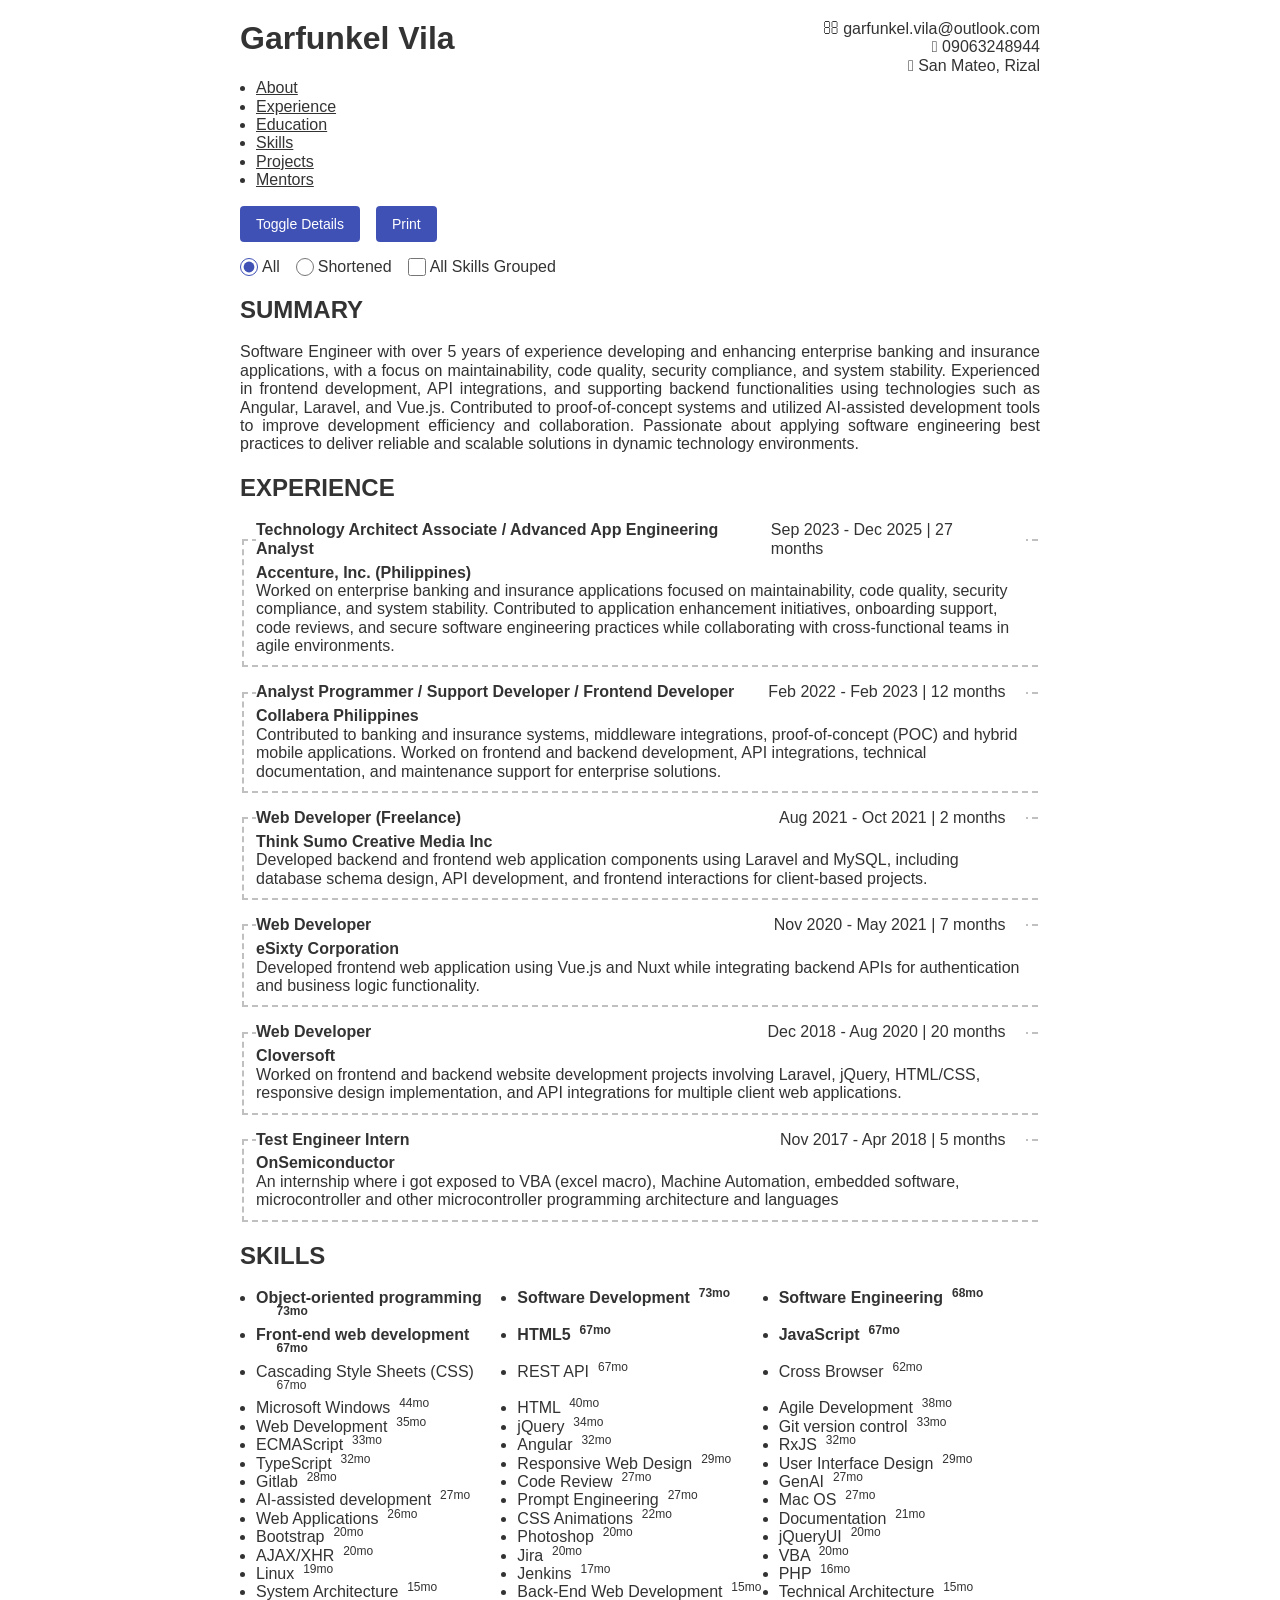
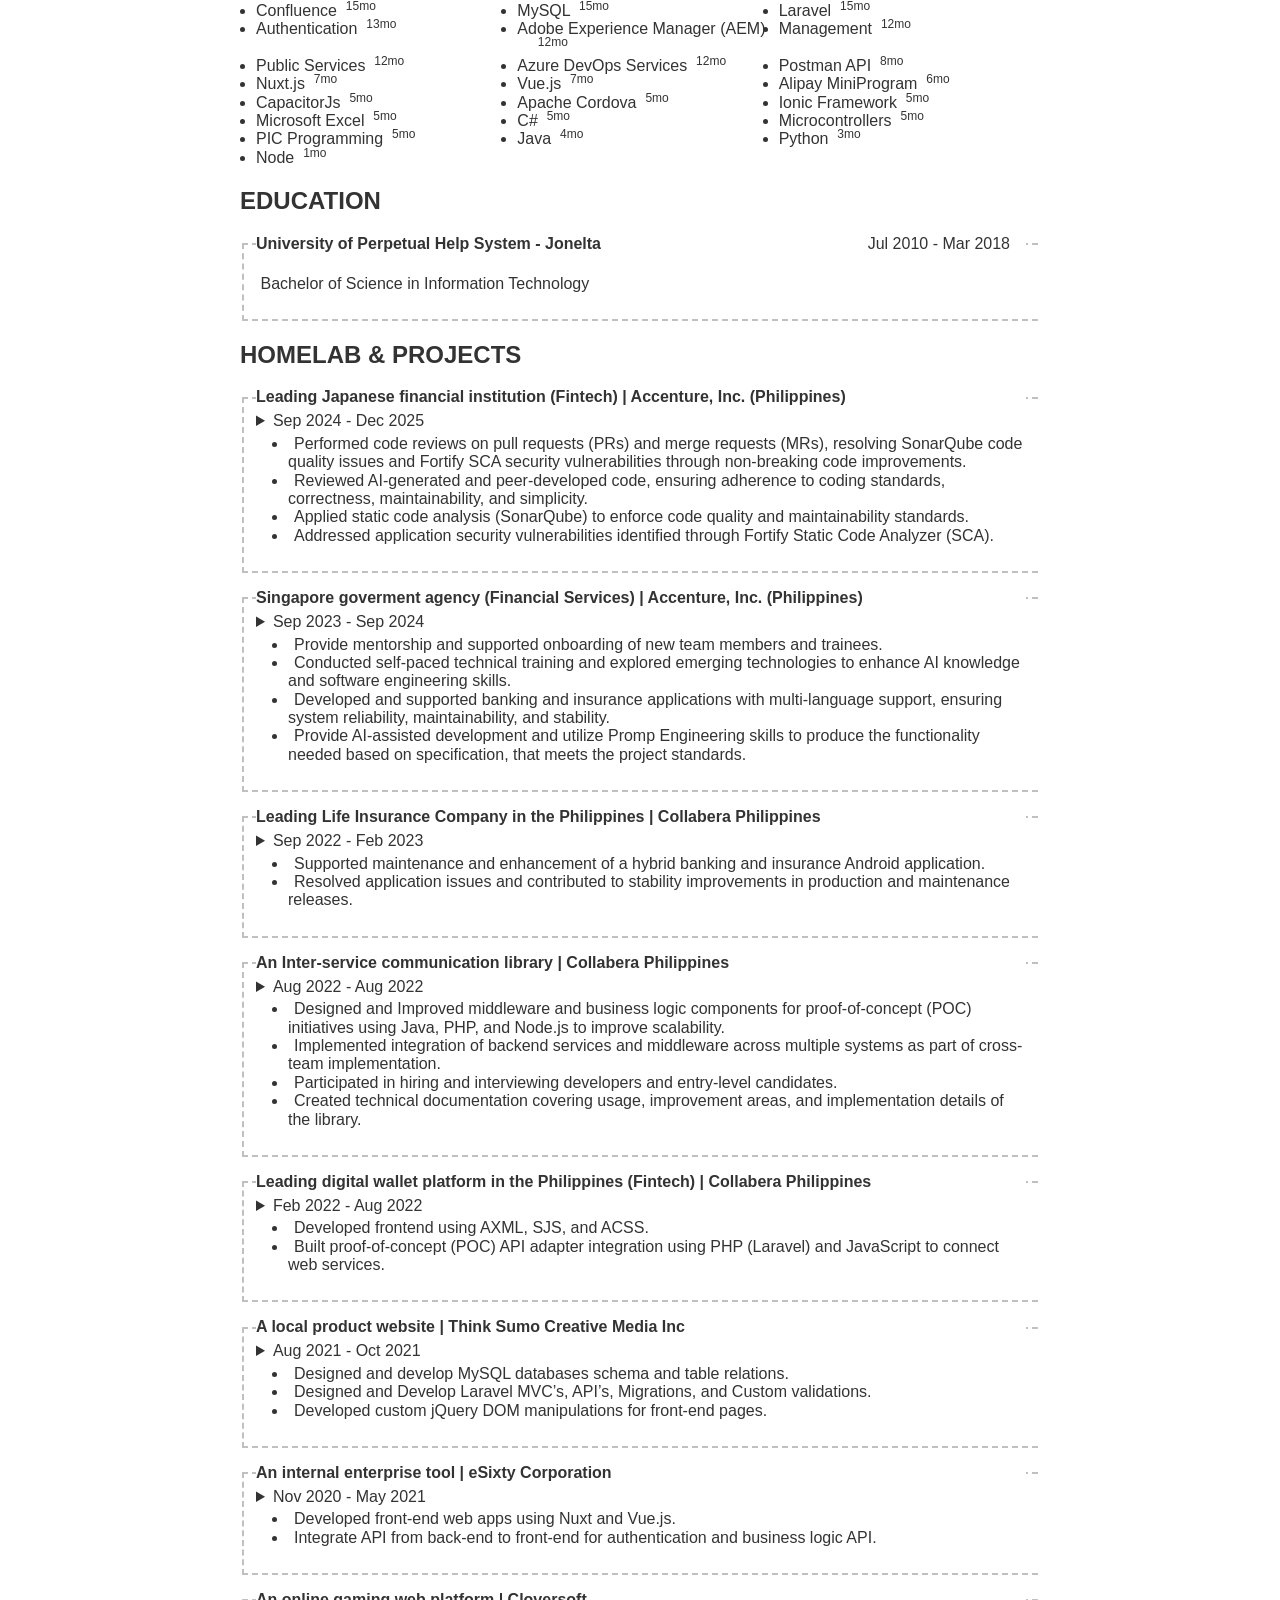
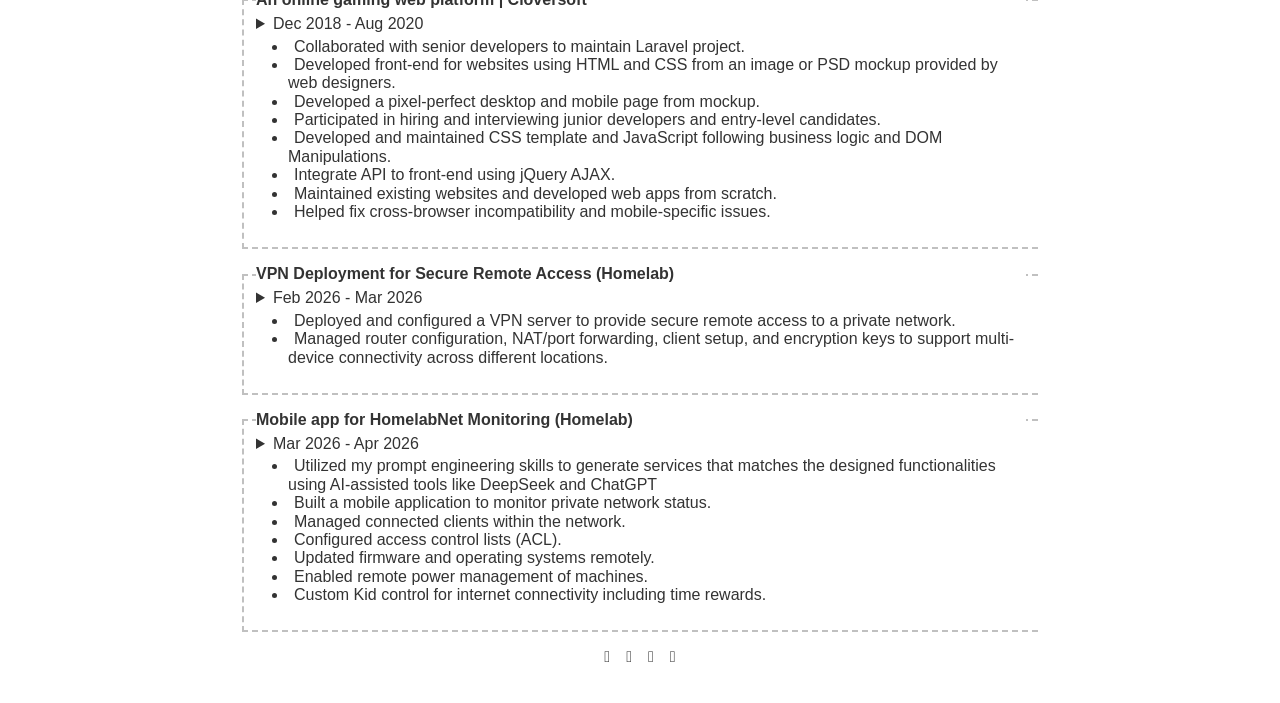
==== commit c3f754de: "update style" ====
--- a/index.csr.html
+++ b/index.csr.html
@@ -6,8 +6,8 @@
   <base href="/">
   <meta name="viewport" content="width=device-width, initial-scale=1">
   <link rel="icon" type="image/x-icon" href="favicon.ico">
-<style>html{line-height:1.15;-webkit-text-size-adjust:100%}body{margin:0}@-webkit-keyframes fa-spin{0%{-webkit-transform:rotate(0deg);transform:rotate(0)}to{-webkit-transform:rotate(359deg);transform:rotate(359deg)}}body{font-family:-apple-system,BlinkMacSystemFont,Segoe UI,Roboto,Oxygen,Ubuntu,Cantarell,Open Sans,Helvetica Neue,sans-serif;color:#333}@media print{body{font-size:9.5pt;color:#000}}</style><link rel="stylesheet" href="styles-RVRRXWG7.css" media="print" onload="this.media='all'"><noscript><link rel="stylesheet" href="styles-RVRRXWG7.css"></noscript></head>
+<style>html{line-height:1.15;-webkit-text-size-adjust:100%}body{margin:0}@-webkit-keyframes fa-spin{0%{-webkit-transform:rotate(0deg);transform:rotate(0)}to{-webkit-transform:rotate(359deg);transform:rotate(359deg)}}body{font-family:-apple-system,BlinkMacSystemFont,Segoe UI,Roboto,Oxygen,Ubuntu,Cantarell,Open Sans,Helvetica Neue,sans-serif;color:#333}@media print{body{font-size:9.5pt;color:#000}}</style><link rel="stylesheet" href="styles-YQD3DVWR.css" media="print" onload="this.media='all'"><noscript><link rel="stylesheet" href="styles-YQD3DVWR.css"></noscript></head>
 <body ngcm="">
   <app-root></app-root>
-<script src="main-JFSY3P6G.js" type="module"></script></body>
+<script src="main-JRE3QSXV.js" type="module"></script></body>
 </html>
--- a/styles-YQD3DVWR.css
+++ b/styles-YQD3DVWR.css
@@ -0,0 +1 @@
+html{line-height:1.15;-webkit-text-size-adjust:100%}body{margin:0}main{display:block}h1{font-size:2em;margin:.67em 0}hr{box-sizing:content-box;height:0;overflow:visible}pre{font-family:monospace,monospace;font-size:1em}a{background-color:transparent}abbr[title]{border-bottom:none;text-decoration:underline;text-decoration:underline dotted}b,strong{font-weight:bolder}code,kbd,samp{font-family:monospace,monospace;font-size:1em}small{font-size:80%}sub,sup{font-size:75%;line-height:0;position:relative;vertical-align:baseline}sub{bottom:-.25em}sup{top:-.5em}img{border-style:none}button,input,optgroup,select,textarea{font-family:inherit;font-size:100%;line-height:1.15;margin:0}button,input{overflow:visible}button,select{text-transform:none}button,[type=button],[type=reset],[type=submit]{-webkit-appearance:button}button::-moz-focus-inner,[type=button]::-moz-focus-inner,[type=reset]::-moz-focus-inner,[type=submit]::-moz-focus-inner{border-style:none;padding:0}button:-moz-focusring,[type=button]:-moz-focusring,[type=reset]:-moz-focusring,[type=submit]:-moz-focusring{outline:1px dotted ButtonText}fieldset{padding:.35em .75em .625em}legend{box-sizing:border-box;color:inherit;display:table;max-width:100%;padding:0;white-space:normal}progress{vertical-align:baseline}textarea{overflow:auto}[type=checkbox],[type=radio]{box-sizing:border-box;padding:0}[type=number]::-webkit-inner-spin-button,[type=number]::-webkit-outer-spin-button{height:auto}[type=search]{-webkit-appearance:textfield;outline-offset:-2px}[type=search]::-webkit-search-decoration{-webkit-appearance:none}::-webkit-file-upload-button{-webkit-appearance:button;font:inherit}details{display:block}summary{display:list-item}template{display:none}[hidden]{display:none}@font-face{font-family:FontAwesome;src:url("./media/fontawesome-webfont-FMJ3VJ65.eot?v=4.7.0");src:url("./media/fontawesome-webfont-FMJ3VJ65.eot?#iefix&v=4.7.0") format("embedded-opentype"),url("./media/fontawesome-webfont-5GKVPAEF.woff2?v=4.7.0") format("woff2"),url("./media/fontawesome-webfont-Z4ARLA73.woff?v=4.7.0") format("woff"),url("./media/fontawesome-webfont-RJ6LE7IU.ttf?v=4.7.0") format("truetype"),url("./media/fontawesome-webfont-3KIJVIEY.svg?v=4.7.0#fontawesomeregular") format("svg");font-weight:400;font-style:normal}.fa{display:inline-block;font: 14px/1 FontAwesome;font-size:inherit;text-rendering:auto;-webkit-font-smoothing:antialiased;-moz-osx-font-smoothing:grayscale}.fa-lg{font-size:1.33333333em;line-height:.75em;vertical-align:-15%}.fa-2x{font-size:2em}.fa-3x{font-size:3em}.fa-4x{font-size:4em}.fa-5x{font-size:5em}.fa-fw{width:1.28571429em;text-align:center}.fa-ul{padding-left:0;margin-left:2.14285714em;list-style-type:none}.fa-ul>li{position:relative}.fa-li{position:absolute;left:-2.14285714em;width:2.14285714em;top:.14285714em;text-align:center}.fa-li.fa-lg{left:-1.85714286em}.fa-border{padding:.2em .25em .15em;border:solid .08em #eee;border-radius:.1em}.fa-pull-left{float:left}.fa-pull-right{float:right}.fa.fa-pull-left{margin-right:.3em}.fa.fa-pull-right{margin-left:.3em}.pull-right{float:right}.pull-left{float:left}.fa.pull-left{margin-right:.3em}.fa.pull-right{margin-left:.3em}.fa-spin{-webkit-animation:fa-spin 2s infinite linear;animation:fa-spin 2s infinite linear}.fa-pulse{-webkit-animation:fa-spin 1s infinite steps(8);animation:fa-spin 1s infinite steps(8)}@-webkit-keyframes fa-spin{0%{-webkit-transform:rotate(0deg);transform:rotate(0)}to{-webkit-transform:rotate(359deg);transform:rotate(359deg)}}@keyframes fa-spin{0%{-webkit-transform:rotate(0deg);transform:rotate(0)}to{-webkit-transform:rotate(359deg);transform:rotate(359deg)}}.fa-rotate-90{-ms-filter:"progid:DXImageTransform.Microsoft.BasicImage(rotation=1)";-webkit-transform:rotate(90deg);-ms-transform:rotate(90deg);transform:rotate(90deg)}.fa-rotate-180{-ms-filter:"progid:DXImageTransform.Microsoft.BasicImage(rotation=2)";-webkit-transform:rotate(180deg);-ms-transform:rotate(180deg);transform:rotate(180deg)}.fa-rotate-270{-ms-filter:"progid:DXImageTransform.Microsoft.BasicImage(rotation=3)";-webkit-transform:rotate(270deg);-ms-transform:rotate(270deg);transform:rotate(270deg)}.fa-flip-horizontal{-ms-filter:"progid:DXImageTransform.Microsoft.BasicImage(rotation=0, mirror=1)";-webkit-transform:scale(-1,1);-ms-transform:scale(-1,1);transform:scaleX(-1)}.fa-flip-vertical{-ms-filter:"progid:DXImageTransform.Microsoft.BasicImage(rotation=2, mirror=1)";-webkit-transform:scale(1,-1);-ms-transform:scale(1,-1);transform:scaleY(-1)}:root .fa-rotate-90,:root .fa-rotate-180,:root .fa-rotate-270,:root .fa-flip-horizontal,:root .fa-flip-vertical{filter:none}.fa-stack{position:relative;display:inline-block;width:2em;height:2em;line-height:2em;vertical-align:middle}.fa-stack-1x,.fa-stack-2x{position:absolute;left:0;width:100%;text-align:center}.fa-stack-1x{line-height:inherit}.fa-stack-2x{font-size:2em}.fa-inverse{color:#fff}.fa-glass:before{content:"\f000"}.fa-music:before{content:"\f001"}.fa-search:before{content:"\f002"}.fa-envelope-o:before{content:"\f003"}.fa-heart:before{content:"\f004"}.fa-star:before{content:"\f005"}.fa-star-o:before{content:"\f006"}.fa-user:before{content:"\f007"}.fa-film:before{content:"\f008"}.fa-th-large:before{content:"\f009"}.fa-th:before{content:"\f00a"}.fa-th-list:before{content:"\f00b"}.fa-check:before{content:"\f00c"}.fa-remove:before,.fa-close:before,.fa-times:before{content:"\f00d"}.fa-search-plus:before{content:"\f00e"}.fa-search-minus:before{content:"\f010"}.fa-power-off:before{content:"\f011"}.fa-signal:before{content:"\f012"}.fa-gear:before,.fa-cog:before{content:"\f013"}.fa-trash-o:before{content:"\f014"}.fa-home:before{content:"\f015"}.fa-file-o:before{content:"\f016"}.fa-clock-o:before{content:"\f017"}.fa-road:before{content:"\f018"}.fa-download:before{content:"\f019"}.fa-arrow-circle-o-down:before{content:"\f01a"}.fa-arrow-circle-o-up:before{content:"\f01b"}.fa-inbox:before{content:"\f01c"}.fa-play-circle-o:before{content:"\f01d"}.fa-rotate-right:before,.fa-repeat:before{content:"\f01e"}.fa-refresh:before{content:"\f021"}.fa-list-alt:before{content:"\f022"}.fa-lock:before{content:"\f023"}.fa-flag:before{content:"\f024"}.fa-headphones:before{content:"\f025"}.fa-volume-off:before{content:"\f026"}.fa-volume-down:before{content:"\f027"}.fa-volume-up:before{content:"\f028"}.fa-qrcode:before{content:"\f029"}.fa-barcode:before{content:"\f02a"}.fa-tag:before{content:"\f02b"}.fa-tags:before{content:"\f02c"}.fa-book:before{content:"\f02d"}.fa-bookmark:before{content:"\f02e"}.fa-print:before{content:"\f02f"}.fa-camera:before{content:"\f030"}.fa-font:before{content:"\f031"}.fa-bold:before{content:"\f032"}.fa-italic:before{content:"\f033"}.fa-text-height:before{content:"\f034"}.fa-text-width:before{content:"\f035"}.fa-align-left:before{content:"\f036"}.fa-align-center:before{content:"\f037"}.fa-align-right:before{content:"\f038"}.fa-align-justify:before{content:"\f039"}.fa-list:before{content:"\f03a"}.fa-dedent:before,.fa-outdent:before{content:"\f03b"}.fa-indent:before{content:"\f03c"}.fa-video-camera:before{content:"\f03d"}.fa-photo:before,.fa-image:before,.fa-picture-o:before{content:"\f03e"}.fa-pencil:before{content:"\f040"}.fa-map-marker:before{content:"\f041"}.fa-adjust:before{content:"\f042"}.fa-tint:before{content:"\f043"}.fa-edit:before,.fa-pencil-square-o:before{content:"\f044"}.fa-share-square-o:before{content:"\f045"}.fa-check-square-o:before{content:"\f046"}.fa-arrows:before{content:"\f047"}.fa-step-backward:before{content:"\f048"}.fa-fast-backward:before{content:"\f049"}.fa-backward:before{content:"\f04a"}.fa-play:before{content:"\f04b"}.fa-pause:before{content:"\f04c"}.fa-stop:before{content:"\f04d"}.fa-forward:before{content:"\f04e"}.fa-fast-forward:before{content:"\f050"}.fa-step-forward:before{content:"\f051"}.fa-eject:before{content:"\f052"}.fa-chevron-left:before{content:"\f053"}.fa-chevron-right:before{content:"\f054"}.fa-plus-circle:before{content:"\f055"}.fa-minus-circle:before{content:"\f056"}.fa-times-circle:before{content:"\f057"}.fa-check-circle:before{content:"\f058"}.fa-question-circle:before{content:"\f059"}.fa-info-circle:before{content:"\f05a"}.fa-crosshairs:before{content:"\f05b"}.fa-times-circle-o:before{content:"\f05c"}.fa-check-circle-o:before{content:"\f05d"}.fa-ban:before{content:"\f05e"}.fa-arrow-left:before{content:"\f060"}.fa-arrow-right:before{content:"\f061"}.fa-arrow-up:before{content:"\f062"}.fa-arrow-down:before{content:"\f063"}.fa-mail-forward:before,.fa-share:before{content:"\f064"}.fa-expand:before{content:"\f065"}.fa-compress:before{content:"\f066"}.fa-plus:before{content:"\f067"}.fa-minus:before{content:"\f068"}.fa-asterisk:before{content:"\f069"}.fa-exclamation-circle:before{content:"\f06a"}.fa-gift:before{content:"\f06b"}.fa-leaf:before{content:"\f06c"}.fa-fire:before{content:"\f06d"}.fa-eye:before{content:"\f06e"}.fa-eye-slash:before{content:"\f070"}.fa-warning:before,.fa-exclamation-triangle:before{content:"\f071"}.fa-plane:before{content:"\f072"}.fa-calendar:before{content:"\f073"}.fa-random:before{content:"\f074"}.fa-comment:before{content:"\f075"}.fa-magnet:before{content:"\f076"}.fa-chevron-up:before{content:"\f077"}.fa-chevron-down:before{content:"\f078"}.fa-retweet:before{content:"\f079"}.fa-shopping-cart:before{content:"\f07a"}.fa-folder:before{content:"\f07b"}.fa-folder-open:before{content:"\f07c"}.fa-arrows-v:before{content:"\f07d"}.fa-arrows-h:before{content:"\f07e"}.fa-bar-chart-o:before,.fa-bar-chart:before{content:"\f080"}.fa-twitter-square:before{content:"\f081"}.fa-facebook-square:before{content:"\f082"}.fa-camera-retro:before{content:"\f083"}.fa-key:before{content:"\f084"}.fa-gears:before,.fa-cogs:before{content:"\f085"}.fa-comments:before{content:"\f086"}.fa-thumbs-o-up:before{content:"\f087"}.fa-thumbs-o-down:before{content:"\f088"}.fa-star-half:before{content:"\f089"}.fa-heart-o:before{content:"\f08a"}.fa-sign-out:before{content:"\f08b"}.fa-linkedin-square:before{content:"\f08c"}.fa-thumb-tack:before{content:"\f08d"}.fa-external-link:before{content:"\f08e"}.fa-sign-in:before{content:"\f090"}.fa-trophy:before{content:"\f091"}.fa-github-square:before{content:"\f092"}.fa-upload:before{content:"\f093"}.fa-lemon-o:before{content:"\f094"}.fa-phone:before{content:"\f095"}.fa-square-o:before{content:"\f096"}.fa-bookmark-o:before{content:"\f097"}.fa-phone-square:before{content:"\f098"}.fa-twitter:before{content:"\f099"}.fa-facebook-f:before,.fa-facebook:before{content:"\f09a"}.fa-github:before{content:"\f09b"}.fa-unlock:before{content:"\f09c"}.fa-credit-card:before{content:"\f09d"}.fa-feed:before,.fa-rss:before{content:"\f09e"}.fa-hdd-o:before{content:"\f0a0"}.fa-bullhorn:before{content:"\f0a1"}.fa-bell:before{content:"\f0f3"}.fa-certificate:before{content:"\f0a3"}.fa-hand-o-right:before{content:"\f0a4"}.fa-hand-o-left:before{content:"\f0a5"}.fa-hand-o-up:before{content:"\f0a6"}.fa-hand-o-down:before{content:"\f0a7"}.fa-arrow-circle-left:before{content:"\f0a8"}.fa-arrow-circle-right:before{content:"\f0a9"}.fa-arrow-circle-up:before{content:"\f0aa"}.fa-arrow-circle-down:before{content:"\f0ab"}.fa-globe:before{content:"\f0ac"}.fa-wrench:before{content:"\f0ad"}.fa-tasks:before{content:"\f0ae"}.fa-filter:before{content:"\f0b0"}.fa-briefcase:before{content:"\f0b1"}.fa-arrows-alt:before{content:"\f0b2"}.fa-group:before,.fa-users:before{content:"\f0c0"}.fa-chain:before,.fa-link:before{content:"\f0c1"}.fa-cloud:before{content:"\f0c2"}.fa-flask:before{content:"\f0c3"}.fa-cut:before,.fa-scissors:before{content:"\f0c4"}.fa-copy:before,.fa-files-o:before{content:"\f0c5"}.fa-paperclip:before{content:"\f0c6"}.fa-save:before,.fa-floppy-o:before{content:"\f0c7"}.fa-square:before{content:"\f0c8"}.fa-navicon:before,.fa-reorder:before,.fa-bars:before{content:"\f0c9"}.fa-list-ul:before{content:"\f0ca"}.fa-list-ol:before{content:"\f0cb"}.fa-strikethrough:before{content:"\f0cc"}.fa-underline:before{content:"\f0cd"}.fa-table:before{content:"\f0ce"}.fa-magic:before{content:"\f0d0"}.fa-truck:before{content:"\f0d1"}.fa-pinterest:before{content:"\f0d2"}.fa-pinterest-square:before{content:"\f0d3"}.fa-google-plus-square:before{content:"\f0d4"}.fa-google-plus:before{content:"\f0d5"}.fa-money:before{content:"\f0d6"}.fa-caret-down:before{content:"\f0d7"}.fa-caret-up:before{content:"\f0d8"}.fa-caret-left:before{content:"\f0d9"}.fa-caret-right:before{content:"\f0da"}.fa-columns:before{content:"\f0db"}.fa-unsorted:before,.fa-sort:before{content:"\f0dc"}.fa-sort-down:before,.fa-sort-desc:before{content:"\f0dd"}.fa-sort-up:before,.fa-sort-asc:before{content:"\f0de"}.fa-envelope:before{content:"\f0e0"}.fa-linkedin:before{content:"\f0e1"}.fa-rotate-left:before,.fa-undo:before{content:"\f0e2"}.fa-legal:before,.fa-gavel:before{content:"\f0e3"}.fa-dashboard:before,.fa-tachometer:before{content:"\f0e4"}.fa-comment-o:before{content:"\f0e5"}.fa-comments-o:before{content:"\f0e6"}.fa-flash:before,.fa-bolt:before{content:"\f0e7"}.fa-sitemap:before{content:"\f0e8"}.fa-umbrella:before{content:"\f0e9"}.fa-paste:before,.fa-clipboard:before{content:"\f0ea"}.fa-lightbulb-o:before{content:"\f0eb"}.fa-exchange:before{content:"\f0ec"}.fa-cloud-download:before{content:"\f0ed"}.fa-cloud-upload:before{content:"\f0ee"}.fa-user-md:before{content:"\f0f0"}.fa-stethoscope:before{content:"\f0f1"}.fa-suitcase:before{content:"\f0f2"}.fa-bell-o:before{content:"\f0a2"}.fa-coffee:before{content:"\f0f4"}.fa-cutlery:before{content:"\f0f5"}.fa-file-text-o:before{content:"\f0f6"}.fa-building-o:before{content:"\f0f7"}.fa-hospital-o:before{content:"\f0f8"}.fa-ambulance:before{content:"\f0f9"}.fa-medkit:before{content:"\f0fa"}.fa-fighter-jet:before{content:"\f0fb"}.fa-beer:before{content:"\f0fc"}.fa-h-square:before{content:"\f0fd"}.fa-plus-square:before{content:"\f0fe"}.fa-angle-double-left:before{content:"\f100"}.fa-angle-double-right:before{content:"\f101"}.fa-angle-double-up:before{content:"\f102"}.fa-angle-double-down:before{content:"\f103"}.fa-angle-left:before{content:"\f104"}.fa-angle-right:before{content:"\f105"}.fa-angle-up:before{content:"\f106"}.fa-angle-down:before{content:"\f107"}.fa-desktop:before{content:"\f108"}.fa-laptop:before{content:"\f109"}.fa-tablet:before{content:"\f10a"}.fa-mobile-phone:before,.fa-mobile:before{content:"\f10b"}.fa-circle-o:before{content:"\f10c"}.fa-quote-left:before{content:"\f10d"}.fa-quote-right:before{content:"\f10e"}.fa-spinner:before{content:"\f110"}.fa-circle:before{content:"\f111"}.fa-mail-reply:before,.fa-reply:before{content:"\f112"}.fa-github-alt:before{content:"\f113"}.fa-folder-o:before{content:"\f114"}.fa-folder-open-o:before{content:"\f115"}.fa-smile-o:before{content:"\f118"}.fa-frown-o:before{content:"\f119"}.fa-meh-o:before{content:"\f11a"}.fa-gamepad:before{content:"\f11b"}.fa-keyboard-o:before{content:"\f11c"}.fa-flag-o:before{content:"\f11d"}.fa-flag-checkered:before{content:"\f11e"}.fa-terminal:before{content:"\f120"}.fa-code:before{content:"\f121"}.fa-mail-reply-all:before,.fa-reply-all:before{content:"\f122"}.fa-star-half-empty:before,.fa-star-half-full:before,.fa-star-half-o:before{content:"\f123"}.fa-location-arrow:before{content:"\f124"}.fa-crop:before{content:"\f125"}.fa-code-fork:before{content:"\f126"}.fa-unlink:before,.fa-chain-broken:before{content:"\f127"}.fa-question:before{content:"\f128"}.fa-info:before{content:"\f129"}.fa-exclamation:before{content:"\f12a"}.fa-superscript:before{content:"\f12b"}.fa-subscript:before{content:"\f12c"}.fa-eraser:before{content:"\f12d"}.fa-puzzle-piece:before{content:"\f12e"}.fa-microphone:before{content:"\f130"}.fa-microphone-slash:before{content:"\f131"}.fa-shield:before{content:"\f132"}.fa-calendar-o:before{content:"\f133"}.fa-fire-extinguisher:before{content:"\f134"}.fa-rocket:before{content:"\f135"}.fa-maxcdn:before{content:"\f136"}.fa-chevron-circle-left:before{content:"\f137"}.fa-chevron-circle-right:before{content:"\f138"}.fa-chevron-circle-up:before{content:"\f139"}.fa-chevron-circle-down:before{content:"\f13a"}.fa-html5:before{content:"\f13b"}.fa-css3:before{content:"\f13c"}.fa-anchor:before{content:"\f13d"}.fa-unlock-alt:before{content:"\f13e"}.fa-bullseye:before{content:"\f140"}.fa-ellipsis-h:before{content:"\f141"}.fa-ellipsis-v:before{content:"\f142"}.fa-rss-square:before{content:"\f143"}.fa-play-circle:before{content:"\f144"}.fa-ticket:before{content:"\f145"}.fa-minus-square:before{content:"\f146"}.fa-minus-square-o:before{content:"\f147"}.fa-level-up:before{content:"\f148"}.fa-level-down:before{content:"\f149"}.fa-check-square:before{content:"\f14a"}.fa-pencil-square:before{content:"\f14b"}.fa-external-link-square:before{content:"\f14c"}.fa-share-square:before{content:"\f14d"}.fa-compass:before{content:"\f14e"}.fa-toggle-down:before,.fa-caret-square-o-down:before{content:"\f150"}.fa-toggle-up:before,.fa-caret-square-o-up:before{content:"\f151"}.fa-toggle-right:before,.fa-caret-square-o-right:before{content:"\f152"}.fa-euro:before,.fa-eur:before{content:"\f153"}.fa-gbp:before{content:"\f154"}.fa-dollar:before,.fa-usd:before{content:"\f155"}.fa-rupee:before,.fa-inr:before{content:"\f156"}.fa-cny:before,.fa-rmb:before,.fa-yen:before,.fa-jpy:before{content:"\f157"}.fa-ruble:before,.fa-rouble:before,.fa-rub:before{content:"\f158"}.fa-won:before,.fa-krw:before{content:"\f159"}.fa-bitcoin:before,.fa-btc:before{content:"\f15a"}.fa-file:before{content:"\f15b"}.fa-file-text:before{content:"\f15c"}.fa-sort-alpha-asc:before{content:"\f15d"}.fa-sort-alpha-desc:before{content:"\f15e"}.fa-sort-amount-asc:before{content:"\f160"}.fa-sort-amount-desc:before{content:"\f161"}.fa-sort-numeric-asc:before{content:"\f162"}.fa-sort-numeric-desc:before{content:"\f163"}.fa-thumbs-up:before{content:"\f164"}.fa-thumbs-down:before{content:"\f165"}.fa-youtube-square:before{content:"\f166"}.fa-youtube:before{content:"\f167"}.fa-xing:before{content:"\f168"}.fa-xing-square:before{content:"\f169"}.fa-youtube-play:before{content:"\f16a"}.fa-dropbox:before{content:"\f16b"}.fa-stack-overflow:before{content:"\f16c"}.fa-instagram:before{content:"\f16d"}.fa-flickr:before{content:"\f16e"}.fa-adn:before{content:"\f170"}.fa-bitbucket:before{content:"\f171"}.fa-bitbucket-square:before{content:"\f172"}.fa-tumblr:before{content:"\f173"}.fa-tumblr-square:before{content:"\f174"}.fa-long-arrow-down:before{content:"\f175"}.fa-long-arrow-up:before{content:"\f176"}.fa-long-arrow-left:before{content:"\f177"}.fa-long-arrow-right:before{content:"\f178"}.fa-apple:before{content:"\f179"}.fa-windows:before{content:"\f17a"}.fa-android:before{content:"\f17b"}.fa-linux:before{content:"\f17c"}.fa-dribbble:before{content:"\f17d"}.fa-skype:before{content:"\f17e"}.fa-foursquare:before{content:"\f180"}.fa-trello:before{content:"\f181"}.fa-female:before{content:"\f182"}.fa-male:before{content:"\f183"}.fa-gittip:before,.fa-gratipay:before{content:"\f184"}.fa-sun-o:before{content:"\f185"}.fa-moon-o:before{content:"\f186"}.fa-archive:before{content:"\f187"}.fa-bug:before{content:"\f188"}.fa-vk:before{content:"\f189"}.fa-weibo:before{content:"\f18a"}.fa-renren:before{content:"\f18b"}.fa-pagelines:before{content:"\f18c"}.fa-stack-exchange:before{content:"\f18d"}.fa-arrow-circle-o-right:before{content:"\f18e"}.fa-arrow-circle-o-left:before{content:"\f190"}.fa-toggle-left:before,.fa-caret-square-o-left:before{content:"\f191"}.fa-dot-circle-o:before{content:"\f192"}.fa-wheelchair:before{content:"\f193"}.fa-vimeo-square:before{content:"\f194"}.fa-turkish-lira:before,.fa-try:before{content:"\f195"}.fa-plus-square-o:before{content:"\f196"}.fa-space-shuttle:before{content:"\f197"}.fa-slack:before{content:"\f198"}.fa-envelope-square:before{content:"\f199"}.fa-wordpress:before{content:"\f19a"}.fa-openid:before{content:"\f19b"}.fa-institution:before,.fa-bank:before,.fa-university:before{content:"\f19c"}.fa-mortar-board:before,.fa-graduation-cap:before{content:"\f19d"}.fa-yahoo:before{content:"\f19e"}.fa-google:before{content:"\f1a0"}.fa-reddit:before{content:"\f1a1"}.fa-reddit-square:before{content:"\f1a2"}.fa-stumbleupon-circle:before{content:"\f1a3"}.fa-stumbleupon:before{content:"\f1a4"}.fa-delicious:before{content:"\f1a5"}.fa-digg:before{content:"\f1a6"}.fa-pied-piper-pp:before{content:"\f1a7"}.fa-pied-piper-alt:before{content:"\f1a8"}.fa-drupal:before{content:"\f1a9"}.fa-joomla:before{content:"\f1aa"}.fa-language:before{content:"\f1ab"}.fa-fax:before{content:"\f1ac"}.fa-building:before{content:"\f1ad"}.fa-child:before{content:"\f1ae"}.fa-paw:before{content:"\f1b0"}.fa-spoon:before{content:"\f1b1"}.fa-cube:before{content:"\f1b2"}.fa-cubes:before{content:"\f1b3"}.fa-behance:before{content:"\f1b4"}.fa-behance-square:before{content:"\f1b5"}.fa-steam:before{content:"\f1b6"}.fa-steam-square:before{content:"\f1b7"}.fa-recycle:before{content:"\f1b8"}.fa-automobile:before,.fa-car:before{content:"\f1b9"}.fa-cab:before,.fa-taxi:before{content:"\f1ba"}.fa-tree:before{content:"\f1bb"}.fa-spotify:before{content:"\f1bc"}.fa-deviantart:before{content:"\f1bd"}.fa-soundcloud:before{content:"\f1be"}.fa-database:before{content:"\f1c0"}.fa-file-pdf-o:before{content:"\f1c1"}.fa-file-word-o:before{content:"\f1c2"}.fa-file-excel-o:before{content:"\f1c3"}.fa-file-powerpoint-o:before{content:"\f1c4"}.fa-file-photo-o:before,.fa-file-picture-o:before,.fa-file-image-o:before{content:"\f1c5"}.fa-file-zip-o:before,.fa-file-archive-o:before{content:"\f1c6"}.fa-file-sound-o:before,.fa-file-audio-o:before{content:"\f1c7"}.fa-file-movie-o:before,.fa-file-video-o:before{content:"\f1c8"}.fa-file-code-o:before{content:"\f1c9"}.fa-vine:before{content:"\f1ca"}.fa-codepen:before{content:"\f1cb"}.fa-jsfiddle:before{content:"\f1cc"}.fa-life-bouy:before,.fa-life-buoy:before,.fa-life-saver:before,.fa-support:before,.fa-life-ring:before{content:"\f1cd"}.fa-circle-o-notch:before{content:"\f1ce"}.fa-ra:before,.fa-resistance:before,.fa-rebel:before{content:"\f1d0"}.fa-ge:before,.fa-empire:before{content:"\f1d1"}.fa-git-square:before{content:"\f1d2"}.fa-git:before{content:"\f1d3"}.fa-y-combinator-square:before,.fa-yc-square:before,.fa-hacker-news:before{content:"\f1d4"}.fa-tencent-weibo:before{content:"\f1d5"}.fa-qq:before{content:"\f1d6"}.fa-wechat:before,.fa-weixin:before{content:"\f1d7"}.fa-send:before,.fa-paper-plane:before{content:"\f1d8"}.fa-send-o:before,.fa-paper-plane-o:before{content:"\f1d9"}.fa-history:before{content:"\f1da"}.fa-circle-thin:before{content:"\f1db"}.fa-header:before{content:"\f1dc"}.fa-paragraph:before{content:"\f1dd"}.fa-sliders:before{content:"\f1de"}.fa-share-alt:before{content:"\f1e0"}.fa-share-alt-square:before{content:"\f1e1"}.fa-bomb:before{content:"\f1e2"}.fa-soccer-ball-o:before,.fa-futbol-o:before{content:"\f1e3"}.fa-tty:before{content:"\f1e4"}.fa-binoculars:before{content:"\f1e5"}.fa-plug:before{content:"\f1e6"}.fa-slideshare:before{content:"\f1e7"}.fa-twitch:before{content:"\f1e8"}.fa-yelp:before{content:"\f1e9"}.fa-newspaper-o:before{content:"\f1ea"}.fa-wifi:before{content:"\f1eb"}.fa-calculator:before{content:"\f1ec"}.fa-paypal:before{content:"\f1ed"}.fa-google-wallet:before{content:"\f1ee"}.fa-cc-visa:before{content:"\f1f0"}.fa-cc-mastercard:before{content:"\f1f1"}.fa-cc-discover:before{content:"\f1f2"}.fa-cc-amex:before{content:"\f1f3"}.fa-cc-paypal:before{content:"\f1f4"}.fa-cc-stripe:before{content:"\f1f5"}.fa-bell-slash:before{content:"\f1f6"}.fa-bell-slash-o:before{content:"\f1f7"}.fa-trash:before{content:"\f1f8"}.fa-copyright:before{content:"\f1f9"}.fa-at:before{content:"\f1fa"}.fa-eyedropper:before{content:"\f1fb"}.fa-paint-brush:before{content:"\f1fc"}.fa-birthday-cake:before{content:"\f1fd"}.fa-area-chart:before{content:"\f1fe"}.fa-pie-chart:before{content:"\f200"}.fa-line-chart:before{content:"\f201"}.fa-lastfm:before{content:"\f202"}.fa-lastfm-square:before{content:"\f203"}.fa-toggle-off:before{content:"\f204"}.fa-toggle-on:before{content:"\f205"}.fa-bicycle:before{content:"\f206"}.fa-bus:before{content:"\f207"}.fa-ioxhost:before{content:"\f208"}.fa-angellist:before{content:"\f209"}.fa-cc:before{content:"\f20a"}.fa-shekel:before,.fa-sheqel:before,.fa-ils:before{content:"\f20b"}.fa-meanpath:before{content:"\f20c"}.fa-buysellads:before{content:"\f20d"}.fa-connectdevelop:before{content:"\f20e"}.fa-dashcube:before{content:"\f210"}.fa-forumbee:before{content:"\f211"}.fa-leanpub:before{content:"\f212"}.fa-sellsy:before{content:"\f213"}.fa-shirtsinbulk:before{content:"\f214"}.fa-simplybuilt:before{content:"\f215"}.fa-skyatlas:before{content:"\f216"}.fa-cart-plus:before{content:"\f217"}.fa-cart-arrow-down:before{content:"\f218"}.fa-diamond:before{content:"\f219"}.fa-ship:before{content:"\f21a"}.fa-user-secret:before{content:"\f21b"}.fa-motorcycle:before{content:"\f21c"}.fa-street-view:before{content:"\f21d"}.fa-heartbeat:before{content:"\f21e"}.fa-venus:before{content:"\f221"}.fa-mars:before{content:"\f222"}.fa-mercury:before{content:"\f223"}.fa-intersex:before,.fa-transgender:before{content:"\f224"}.fa-transgender-alt:before{content:"\f225"}.fa-venus-double:before{content:"\f226"}.fa-mars-double:before{content:"\f227"}.fa-venus-mars:before{content:"\f228"}.fa-mars-stroke:before{content:"\f229"}.fa-mars-stroke-v:before{content:"\f22a"}.fa-mars-stroke-h:before{content:"\f22b"}.fa-neuter:before{content:"\f22c"}.fa-genderless:before{content:"\f22d"}.fa-facebook-official:before{content:"\f230"}.fa-pinterest-p:before{content:"\f231"}.fa-whatsapp:before{content:"\f232"}.fa-server:before{content:"\f233"}.fa-user-plus:before{content:"\f234"}.fa-user-times:before{content:"\f235"}.fa-hotel:before,.fa-bed:before{content:"\f236"}.fa-viacoin:before{content:"\f237"}.fa-train:before{content:"\f238"}.fa-subway:before{content:"\f239"}.fa-medium:before{content:"\f23a"}.fa-yc:before,.fa-y-combinator:before{content:"\f23b"}.fa-optin-monster:before{content:"\f23c"}.fa-opencart:before{content:"\f23d"}.fa-expeditedssl:before{content:"\f23e"}.fa-battery-4:before,.fa-battery:before,.fa-battery-full:before{content:"\f240"}.fa-battery-3:before,.fa-battery-three-quarters:before{content:"\f241"}.fa-battery-2:before,.fa-battery-half:before{content:"\f242"}.fa-battery-1:before,.fa-battery-quarter:before{content:"\f243"}.fa-battery-0:before,.fa-battery-empty:before{content:"\f244"}.fa-mouse-pointer:before{content:"\f245"}.fa-i-cursor:before{content:"\f246"}.fa-object-group:before{content:"\f247"}.fa-object-ungroup:before{content:"\f248"}.fa-sticky-note:before{content:"\f249"}.fa-sticky-note-o:before{content:"\f24a"}.fa-cc-jcb:before{content:"\f24b"}.fa-cc-diners-club:before{content:"\f24c"}.fa-clone:before{content:"\f24d"}.fa-balance-scale:before{content:"\f24e"}.fa-hourglass-o:before{content:"\f250"}.fa-hourglass-1:before,.fa-hourglass-start:before{content:"\f251"}.fa-hourglass-2:before,.fa-hourglass-half:before{content:"\f252"}.fa-hourglass-3:before,.fa-hourglass-end:before{content:"\f253"}.fa-hourglass:before{content:"\f254"}.fa-hand-grab-o:before,.fa-hand-rock-o:before{content:"\f255"}.fa-hand-stop-o:before,.fa-hand-paper-o:before{content:"\f256"}.fa-hand-scissors-o:before{content:"\f257"}.fa-hand-lizard-o:before{content:"\f258"}.fa-hand-spock-o:before{content:"\f259"}.fa-hand-pointer-o:before{content:"\f25a"}.fa-hand-peace-o:before{content:"\f25b"}.fa-trademark:before{content:"\f25c"}.fa-registered:before{content:"\f25d"}.fa-creative-commons:before{content:"\f25e"}.fa-gg:before{content:"\f260"}.fa-gg-circle:before{content:"\f261"}.fa-tripadvisor:before{content:"\f262"}.fa-odnoklassniki:before{content:"\f263"}.fa-odnoklassniki-square:before{content:"\f264"}.fa-get-pocket:before{content:"\f265"}.fa-wikipedia-w:before{content:"\f266"}.fa-safari:before{content:"\f267"}.fa-chrome:before{content:"\f268"}.fa-firefox:before{content:"\f269"}.fa-opera:before{content:"\f26a"}.fa-internet-explorer:before{content:"\f26b"}.fa-tv:before,.fa-television:before{content:"\f26c"}.fa-contao:before{content:"\f26d"}.fa-500px:before{content:"\f26e"}.fa-amazon:before{content:"\f270"}.fa-calendar-plus-o:before{content:"\f271"}.fa-calendar-minus-o:before{content:"\f272"}.fa-calendar-times-o:before{content:"\f273"}.fa-calendar-check-o:before{content:"\f274"}.fa-industry:before{content:"\f275"}.fa-map-pin:before{content:"\f276"}.fa-map-signs:before{content:"\f277"}.fa-map-o:before{content:"\f278"}.fa-map:before{content:"\f279"}.fa-commenting:before{content:"\f27a"}.fa-commenting-o:before{content:"\f27b"}.fa-houzz:before{content:"\f27c"}.fa-vimeo:before{content:"\f27d"}.fa-black-tie:before{content:"\f27e"}.fa-fonticons:before{content:"\f280"}.fa-reddit-alien:before{content:"\f281"}.fa-edge:before{content:"\f282"}.fa-credit-card-alt:before{content:"\f283"}.fa-codiepie:before{content:"\f284"}.fa-modx:before{content:"\f285"}.fa-fort-awesome:before{content:"\f286"}.fa-usb:before{content:"\f287"}.fa-product-hunt:before{content:"\f288"}.fa-mixcloud:before{content:"\f289"}.fa-scribd:before{content:"\f28a"}.fa-pause-circle:before{content:"\f28b"}.fa-pause-circle-o:before{content:"\f28c"}.fa-stop-circle:before{content:"\f28d"}.fa-stop-circle-o:before{content:"\f28e"}.fa-shopping-bag:before{content:"\f290"}.fa-shopping-basket:before{content:"\f291"}.fa-hashtag:before{content:"\f292"}.fa-bluetooth:before{content:"\f293"}.fa-bluetooth-b:before{content:"\f294"}.fa-percent:before{content:"\f295"}.fa-gitlab:before{content:"\f296"}.fa-wpbeginner:before{content:"\f297"}.fa-wpforms:before{content:"\f298"}.fa-envira:before{content:"\f299"}.fa-universal-access:before{content:"\f29a"}.fa-wheelchair-alt:before{content:"\f29b"}.fa-question-circle-o:before{content:"\f29c"}.fa-blind:before{content:"\f29d"}.fa-audio-description:before{content:"\f29e"}.fa-volume-control-phone:before{content:"\f2a0"}.fa-braille:before{content:"\f2a1"}.fa-assistive-listening-systems:before{content:"\f2a2"}.fa-asl-interpreting:before,.fa-american-sign-language-interpreting:before{content:"\f2a3"}.fa-deafness:before,.fa-hard-of-hearing:before,.fa-deaf:before{content:"\f2a4"}.fa-glide:before{content:"\f2a5"}.fa-glide-g:before{content:"\f2a6"}.fa-signing:before,.fa-sign-language:before{content:"\f2a7"}.fa-low-vision:before{content:"\f2a8"}.fa-viadeo:before{content:"\f2a9"}.fa-viadeo-square:before{content:"\f2aa"}.fa-snapchat:before{content:"\f2ab"}.fa-snapchat-ghost:before{content:"\f2ac"}.fa-snapchat-square:before{content:"\f2ad"}.fa-pied-piper:before{content:"\f2ae"}.fa-first-order:before{content:"\f2b0"}.fa-yoast:before{content:"\f2b1"}.fa-themeisle:before{content:"\f2b2"}.fa-google-plus-circle:before,.fa-google-plus-official:before{content:"\f2b3"}.fa-fa:before,.fa-font-awesome:before{content:"\f2b4"}.fa-handshake-o:before{content:"\f2b5"}.fa-envelope-open:before{content:"\f2b6"}.fa-envelope-open-o:before{content:"\f2b7"}.fa-linode:before{content:"\f2b8"}.fa-address-book:before{content:"\f2b9"}.fa-address-book-o:before{content:"\f2ba"}.fa-vcard:before,.fa-address-card:before{content:"\f2bb"}.fa-vcard-o:before,.fa-address-card-o:before{content:"\f2bc"}.fa-user-circle:before{content:"\f2bd"}.fa-user-circle-o:before{content:"\f2be"}.fa-user-o:before{content:"\f2c0"}.fa-id-badge:before{content:"\f2c1"}.fa-drivers-license:before,.fa-id-card:before{content:"\f2c2"}.fa-drivers-license-o:before,.fa-id-card-o:before{content:"\f2c3"}.fa-quora:before{content:"\f2c4"}.fa-free-code-camp:before{content:"\f2c5"}.fa-telegram:before{content:"\f2c6"}.fa-thermometer-4:before,.fa-thermometer:before,.fa-thermometer-full:before{content:"\f2c7"}.fa-thermometer-3:before,.fa-thermometer-three-quarters:before{content:"\f2c8"}.fa-thermometer-2:before,.fa-thermometer-half:before{content:"\f2c9"}.fa-thermometer-1:before,.fa-thermometer-quarter:before{content:"\f2ca"}.fa-thermometer-0:before,.fa-thermometer-empty:before{content:"\f2cb"}.fa-shower:before{content:"\f2cc"}.fa-bathtub:before,.fa-s15:before,.fa-bath:before{content:"\f2cd"}.fa-podcast:before{content:"\f2ce"}.fa-window-maximize:before{content:"\f2d0"}.fa-window-minimize:before{content:"\f2d1"}.fa-window-restore:before{content:"\f2d2"}.fa-times-rectangle:before,.fa-window-close:before{content:"\f2d3"}.fa-times-rectangle-o:before,.fa-window-close-o:before{content:"\f2d4"}.fa-bandcamp:before{content:"\f2d5"}.fa-grav:before{content:"\f2d6"}.fa-etsy:before{content:"\f2d7"}.fa-imdb:before{content:"\f2d8"}.fa-ravelry:before{content:"\f2d9"}.fa-eercast:before{content:"\f2da"}.fa-microchip:before{content:"\f2db"}.fa-snowflake-o:before{content:"\f2dc"}.fa-superpowers:before{content:"\f2dd"}.fa-wpexplorer:before{content:"\f2de"}.fa-meetup:before{content:"\f2e0"}.sr-only{position:absolute;width:1px;height:1px;padding:0;margin:-1px;overflow:hidden;clip:rect(0,0,0,0);border:0}.sr-only-focusable:active,.sr-only-focusable:focus{position:static;width:auto;height:auto;margin:0;overflow:visible;clip:auto}body{font-family:-apple-system,BlinkMacSystemFont,Segoe UI,Roboto,Oxygen,Ubuntu,Cantarell,Open Sans,Helvetica Neue,sans-serif;color:#333}body a{color:#333}header{display:grid;grid-template-columns:1fr auto}@media(max-width:425px){header{grid-template-columns:1fr}}header h1{margin:0}header address{font-style:normal;text-align:right}@media(max-width:425px){header address{text-align:center}}header address a{text-decoration:none}h2{text-transform:uppercase}main{max-width:800px;margin:0 auto;padding:20px}p{text-align:justify;white-space:pre-wrap}ul{margin-top:.25em;padding-left:1em}ul.skills>li:nth-child(-n+6){font-weight:700}ul.skills>li{padding-right:.5em}li{padding-left:1em;text-indent:-1em}fieldset{border-right:0;margin-bottom:1em;border-style:dashed}fieldset>legend{display:flex;justify-content:space-between;width:100%;padding-right:1em}fieldset>details ul{margin-left:1em;padding-left:0}summary>:first-child{display:inline-flex;gap:1em}footer{margin:1em auto;text-align:center;display:flex;gap:1em;justify-content:center}section#skills section>ul{display:grid;grid-template-columns:1fr 1fr 1fr}section#skills .grouped-skills{display:grid;grid-template-columns:1fr 1fr}@media(max-width:425px){section#skills section>ul{grid-template-columns:1fr}section#skills .grouped-skills{grid-template-columns:1fr}}.grid-3{display:grid;grid-template-columns:1fr 1fr 1fr}.grid-3 li{padding-right:1.5em}@media(max-width:425px){.grid-3{grid-template-columns:1fr}}.outer-responsibility li{text-align:justify}@media print{body{font-size:9.5pt;color:#000}body a{color:#000}nav{display:none}.print-hidden{display:none!important}details:not([open])>*:not(summary){display:none!important}#experience sup{display:none}summary{display:inline-block;margin-left:1em}}.tools{display:grid;gap:1em}.tools>*{display:flex;grid-gap:1em}.tools label{display:inline-flex;gap:.25em}input,select,textarea{color:#212121;border:1px solid #c4c4c4;border-radius:4px;padding:10px 12px;outline:none;background:#fff;box-sizing:border-box;transition:border-color .2s ease,box-shadow .2s ease}input:hover,select:hover,textarea:hover{border-color:#757575}input:focus,select:focus,textarea:focus{border-color:#3f51b5;box-shadow:0 0 0 3px #3f51b533}input[type=radio],input[type=checkbox]{width:18px;height:18px;accent-color:#3f51b5;cursor:pointer}button{font-family:Roboto,Arial,sans-serif;font-size:14px;font-weight:500;padding:10px 16px;border-radius:4px;border:none;cursor:pointer;background-color:#3f51b5;color:#fff;transition:background-color .2s ease,box-shadow .2s ease}button:hover{background-color:#303f9f}button:focus-visible{outline:2px solid rgba(63,81,181,.4);outline-offset:2px}button:disabled{background-color:#c5cae9;cursor:not-allowed;color:#fff}
--- a/styles-YQD3DVWR.css
+++ b/styles-YQD3DVWR.css
@@ -0,0 +1 @@
+html{line-height:1.15;-webkit-text-size-adjust:100%}body{margin:0}main{display:block}h1{font-size:2em;margin:.67em 0}hr{box-sizing:content-box;height:0;overflow:visible}pre{font-family:monospace,monospace;font-size:1em}a{background-color:transparent}abbr[title]{border-bottom:none;text-decoration:underline;text-decoration:underline dotted}b,strong{font-weight:bolder}code,kbd,samp{font-family:monospace,monospace;font-size:1em}small{font-size:80%}sub,sup{font-size:75%;line-height:0;position:relative;vertical-align:baseline}sub{bottom:-.25em}sup{top:-.5em}img{border-style:none}button,input,optgroup,select,textarea{font-family:inherit;font-size:100%;line-height:1.15;margin:0}button,input{overflow:visible}button,select{text-transform:none}button,[type=button],[type=reset],[type=submit]{-webkit-appearance:button}button::-moz-focus-inner,[type=button]::-moz-focus-inner,[type=reset]::-moz-focus-inner,[type=submit]::-moz-focus-inner{border-style:none;padding:0}button:-moz-focusring,[type=button]:-moz-focusring,[type=reset]:-moz-focusring,[type=submit]:-moz-focusring{outline:1px dotted ButtonText}fieldset{padding:.35em .75em .625em}legend{box-sizing:border-box;color:inherit;display:table;max-width:100%;padding:0;white-space:normal}progress{vertical-align:baseline}textarea{overflow:auto}[type=checkbox],[type=radio]{box-sizing:border-box;padding:0}[type=number]::-webkit-inner-spin-button,[type=number]::-webkit-outer-spin-button{height:auto}[type=search]{-webkit-appearance:textfield;outline-offset:-2px}[type=search]::-webkit-search-decoration{-webkit-appearance:none}::-webkit-file-upload-button{-webkit-appearance:button;font:inherit}details{display:block}summary{display:list-item}template{display:none}[hidden]{display:none}@font-face{font-family:FontAwesome;src:url("./media/fontawesome-webfont-FMJ3VJ65.eot?v=4.7.0");src:url("./media/fontawesome-webfont-FMJ3VJ65.eot?#iefix&v=4.7.0") format("embedded-opentype"),url("./media/fontawesome-webfont-5GKVPAEF.woff2?v=4.7.0") format("woff2"),url("./media/fontawesome-webfont-Z4ARLA73.woff?v=4.7.0") format("woff"),url("./media/fontawesome-webfont-RJ6LE7IU.ttf?v=4.7.0") format("truetype"),url("./media/fontawesome-webfont-3KIJVIEY.svg?v=4.7.0#fontawesomeregular") format("svg");font-weight:400;font-style:normal}.fa{display:inline-block;font: 14px/1 FontAwesome;font-size:inherit;text-rendering:auto;-webkit-font-smoothing:antialiased;-moz-osx-font-smoothing:grayscale}.fa-lg{font-size:1.33333333em;line-height:.75em;vertical-align:-15%}.fa-2x{font-size:2em}.fa-3x{font-size:3em}.fa-4x{font-size:4em}.fa-5x{font-size:5em}.fa-fw{width:1.28571429em;text-align:center}.fa-ul{padding-left:0;margin-left:2.14285714em;list-style-type:none}.fa-ul>li{position:relative}.fa-li{position:absolute;left:-2.14285714em;width:2.14285714em;top:.14285714em;text-align:center}.fa-li.fa-lg{left:-1.85714286em}.fa-border{padding:.2em .25em .15em;border:solid .08em #eee;border-radius:.1em}.fa-pull-left{float:left}.fa-pull-right{float:right}.fa.fa-pull-left{margin-right:.3em}.fa.fa-pull-right{margin-left:.3em}.pull-right{float:right}.pull-left{float:left}.fa.pull-left{margin-right:.3em}.fa.pull-right{margin-left:.3em}.fa-spin{-webkit-animation:fa-spin 2s infinite linear;animation:fa-spin 2s infinite linear}.fa-pulse{-webkit-animation:fa-spin 1s infinite steps(8);animation:fa-spin 1s infinite steps(8)}@-webkit-keyframes fa-spin{0%{-webkit-transform:rotate(0deg);transform:rotate(0)}to{-webkit-transform:rotate(359deg);transform:rotate(359deg)}}@keyframes fa-spin{0%{-webkit-transform:rotate(0deg);transform:rotate(0)}to{-webkit-transform:rotate(359deg);transform:rotate(359deg)}}.fa-rotate-90{-ms-filter:"progid:DXImageTransform.Microsoft.BasicImage(rotation=1)";-webkit-transform:rotate(90deg);-ms-transform:rotate(90deg);transform:rotate(90deg)}.fa-rotate-180{-ms-filter:"progid:DXImageTransform.Microsoft.BasicImage(rotation=2)";-webkit-transform:rotate(180deg);-ms-transform:rotate(180deg);transform:rotate(180deg)}.fa-rotate-270{-ms-filter:"progid:DXImageTransform.Microsoft.BasicImage(rotation=3)";-webkit-transform:rotate(270deg);-ms-transform:rotate(270deg);transform:rotate(270deg)}.fa-flip-horizontal{-ms-filter:"progid:DXImageTransform.Microsoft.BasicImage(rotation=0, mirror=1)";-webkit-transform:scale(-1,1);-ms-transform:scale(-1,1);transform:scaleX(-1)}.fa-flip-vertical{-ms-filter:"progid:DXImageTransform.Microsoft.BasicImage(rotation=2, mirror=1)";-webkit-transform:scale(1,-1);-ms-transform:scale(1,-1);transform:scaleY(-1)}:root .fa-rotate-90,:root .fa-rotate-180,:root .fa-rotate-270,:root .fa-flip-horizontal,:root .fa-flip-vertical{filter:none}.fa-stack{position:relative;display:inline-block;width:2em;height:2em;line-height:2em;vertical-align:middle}.fa-stack-1x,.fa-stack-2x{position:absolute;left:0;width:100%;text-align:center}.fa-stack-1x{line-height:inherit}.fa-stack-2x{font-size:2em}.fa-inverse{color:#fff}.fa-glass:before{content:"\f000"}.fa-music:before{content:"\f001"}.fa-search:before{content:"\f002"}.fa-envelope-o:before{content:"\f003"}.fa-heart:before{content:"\f004"}.fa-star:before{content:"\f005"}.fa-star-o:before{content:"\f006"}.fa-user:before{content:"\f007"}.fa-film:before{content:"\f008"}.fa-th-large:before{content:"\f009"}.fa-th:before{content:"\f00a"}.fa-th-list:before{content:"\f00b"}.fa-check:before{content:"\f00c"}.fa-remove:before,.fa-close:before,.fa-times:before{content:"\f00d"}.fa-search-plus:before{content:"\f00e"}.fa-search-minus:before{content:"\f010"}.fa-power-off:before{content:"\f011"}.fa-signal:before{content:"\f012"}.fa-gear:before,.fa-cog:before{content:"\f013"}.fa-trash-o:before{content:"\f014"}.fa-home:before{content:"\f015"}.fa-file-o:before{content:"\f016"}.fa-clock-o:before{content:"\f017"}.fa-road:before{content:"\f018"}.fa-download:before{content:"\f019"}.fa-arrow-circle-o-down:before{content:"\f01a"}.fa-arrow-circle-o-up:before{content:"\f01b"}.fa-inbox:before{content:"\f01c"}.fa-play-circle-o:before{content:"\f01d"}.fa-rotate-right:before,.fa-repeat:before{content:"\f01e"}.fa-refresh:before{content:"\f021"}.fa-list-alt:before{content:"\f022"}.fa-lock:before{content:"\f023"}.fa-flag:before{content:"\f024"}.fa-headphones:before{content:"\f025"}.fa-volume-off:before{content:"\f026"}.fa-volume-down:before{content:"\f027"}.fa-volume-up:before{content:"\f028"}.fa-qrcode:before{content:"\f029"}.fa-barcode:before{content:"\f02a"}.fa-tag:before{content:"\f02b"}.fa-tags:before{content:"\f02c"}.fa-book:before{content:"\f02d"}.fa-bookmark:before{content:"\f02e"}.fa-print:before{content:"\f02f"}.fa-camera:before{content:"\f030"}.fa-font:before{content:"\f031"}.fa-bold:before{content:"\f032"}.fa-italic:before{content:"\f033"}.fa-text-height:before{content:"\f034"}.fa-text-width:before{content:"\f035"}.fa-align-left:before{content:"\f036"}.fa-align-center:before{content:"\f037"}.fa-align-right:before{content:"\f038"}.fa-align-justify:before{content:"\f039"}.fa-list:before{content:"\f03a"}.fa-dedent:before,.fa-outdent:before{content:"\f03b"}.fa-indent:before{content:"\f03c"}.fa-video-camera:before{content:"\f03d"}.fa-photo:before,.fa-image:before,.fa-picture-o:before{content:"\f03e"}.fa-pencil:before{content:"\f040"}.fa-map-marker:before{content:"\f041"}.fa-adjust:before{content:"\f042"}.fa-tint:before{content:"\f043"}.fa-edit:before,.fa-pencil-square-o:before{content:"\f044"}.fa-share-square-o:before{content:"\f045"}.fa-check-square-o:before{content:"\f046"}.fa-arrows:before{content:"\f047"}.fa-step-backward:before{content:"\f048"}.fa-fast-backward:before{content:"\f049"}.fa-backward:before{content:"\f04a"}.fa-play:before{content:"\f04b"}.fa-pause:before{content:"\f04c"}.fa-stop:before{content:"\f04d"}.fa-forward:before{content:"\f04e"}.fa-fast-forward:before{content:"\f050"}.fa-step-forward:before{content:"\f051"}.fa-eject:before{content:"\f052"}.fa-chevron-left:before{content:"\f053"}.fa-chevron-right:before{content:"\f054"}.fa-plus-circle:before{content:"\f055"}.fa-minus-circle:before{content:"\f056"}.fa-times-circle:before{content:"\f057"}.fa-check-circle:before{content:"\f058"}.fa-question-circle:before{content:"\f059"}.fa-info-circle:before{content:"\f05a"}.fa-crosshairs:before{content:"\f05b"}.fa-times-circle-o:before{content:"\f05c"}.fa-check-circle-o:before{content:"\f05d"}.fa-ban:before{content:"\f05e"}.fa-arrow-left:before{content:"\f060"}.fa-arrow-right:before{content:"\f061"}.fa-arrow-up:before{content:"\f062"}.fa-arrow-down:before{content:"\f063"}.fa-mail-forward:before,.fa-share:before{content:"\f064"}.fa-expand:before{content:"\f065"}.fa-compress:before{content:"\f066"}.fa-plus:before{content:"\f067"}.fa-minus:before{content:"\f068"}.fa-asterisk:before{content:"\f069"}.fa-exclamation-circle:before{content:"\f06a"}.fa-gift:before{content:"\f06b"}.fa-leaf:before{content:"\f06c"}.fa-fire:before{content:"\f06d"}.fa-eye:before{content:"\f06e"}.fa-eye-slash:before{content:"\f070"}.fa-warning:before,.fa-exclamation-triangle:before{content:"\f071"}.fa-plane:before{content:"\f072"}.fa-calendar:before{content:"\f073"}.fa-random:before{content:"\f074"}.fa-comment:before{content:"\f075"}.fa-magnet:before{content:"\f076"}.fa-chevron-up:before{content:"\f077"}.fa-chevron-down:before{content:"\f078"}.fa-retweet:before{content:"\f079"}.fa-shopping-cart:before{content:"\f07a"}.fa-folder:before{content:"\f07b"}.fa-folder-open:before{content:"\f07c"}.fa-arrows-v:before{content:"\f07d"}.fa-arrows-h:before{content:"\f07e"}.fa-bar-chart-o:before,.fa-bar-chart:before{content:"\f080"}.fa-twitter-square:before{content:"\f081"}.fa-facebook-square:before{content:"\f082"}.fa-camera-retro:before{content:"\f083"}.fa-key:before{content:"\f084"}.fa-gears:before,.fa-cogs:before{content:"\f085"}.fa-comments:before{content:"\f086"}.fa-thumbs-o-up:before{content:"\f087"}.fa-thumbs-o-down:before{content:"\f088"}.fa-star-half:before{content:"\f089"}.fa-heart-o:before{content:"\f08a"}.fa-sign-out:before{content:"\f08b"}.fa-linkedin-square:before{content:"\f08c"}.fa-thumb-tack:before{content:"\f08d"}.fa-external-link:before{content:"\f08e"}.fa-sign-in:before{content:"\f090"}.fa-trophy:before{content:"\f091"}.fa-github-square:before{content:"\f092"}.fa-upload:before{content:"\f093"}.fa-lemon-o:before{content:"\f094"}.fa-phone:before{content:"\f095"}.fa-square-o:before{content:"\f096"}.fa-bookmark-o:before{content:"\f097"}.fa-phone-square:before{content:"\f098"}.fa-twitter:before{content:"\f099"}.fa-facebook-f:before,.fa-facebook:before{content:"\f09a"}.fa-github:before{content:"\f09b"}.fa-unlock:before{content:"\f09c"}.fa-credit-card:before{content:"\f09d"}.fa-feed:before,.fa-rss:before{content:"\f09e"}.fa-hdd-o:before{content:"\f0a0"}.fa-bullhorn:before{content:"\f0a1"}.fa-bell:before{content:"\f0f3"}.fa-certificate:before{content:"\f0a3"}.fa-hand-o-right:before{content:"\f0a4"}.fa-hand-o-left:before{content:"\f0a5"}.fa-hand-o-up:before{content:"\f0a6"}.fa-hand-o-down:before{content:"\f0a7"}.fa-arrow-circle-left:before{content:"\f0a8"}.fa-arrow-circle-right:before{content:"\f0a9"}.fa-arrow-circle-up:before{content:"\f0aa"}.fa-arrow-circle-down:before{content:"\f0ab"}.fa-globe:before{content:"\f0ac"}.fa-wrench:before{content:"\f0ad"}.fa-tasks:before{content:"\f0ae"}.fa-filter:before{content:"\f0b0"}.fa-briefcase:before{content:"\f0b1"}.fa-arrows-alt:before{content:"\f0b2"}.fa-group:before,.fa-users:before{content:"\f0c0"}.fa-chain:before,.fa-link:before{content:"\f0c1"}.fa-cloud:before{content:"\f0c2"}.fa-flask:before{content:"\f0c3"}.fa-cut:before,.fa-scissors:before{content:"\f0c4"}.fa-copy:before,.fa-files-o:before{content:"\f0c5"}.fa-paperclip:before{content:"\f0c6"}.fa-save:before,.fa-floppy-o:before{content:"\f0c7"}.fa-square:before{content:"\f0c8"}.fa-navicon:before,.fa-reorder:before,.fa-bars:before{content:"\f0c9"}.fa-list-ul:before{content:"\f0ca"}.fa-list-ol:before{content:"\f0cb"}.fa-strikethrough:before{content:"\f0cc"}.fa-underline:before{content:"\f0cd"}.fa-table:before{content:"\f0ce"}.fa-magic:before{content:"\f0d0"}.fa-truck:before{content:"\f0d1"}.fa-pinterest:before{content:"\f0d2"}.fa-pinterest-square:before{content:"\f0d3"}.fa-google-plus-square:before{content:"\f0d4"}.fa-google-plus:before{content:"\f0d5"}.fa-money:before{content:"\f0d6"}.fa-caret-down:before{content:"\f0d7"}.fa-caret-up:before{content:"\f0d8"}.fa-caret-left:before{content:"\f0d9"}.fa-caret-right:before{content:"\f0da"}.fa-columns:before{content:"\f0db"}.fa-unsorted:before,.fa-sort:before{content:"\f0dc"}.fa-sort-down:before,.fa-sort-desc:before{content:"\f0dd"}.fa-sort-up:before,.fa-sort-asc:before{content:"\f0de"}.fa-envelope:before{content:"\f0e0"}.fa-linkedin:before{content:"\f0e1"}.fa-rotate-left:before,.fa-undo:before{content:"\f0e2"}.fa-legal:before,.fa-gavel:before{content:"\f0e3"}.fa-dashboard:before,.fa-tachometer:before{content:"\f0e4"}.fa-comment-o:before{content:"\f0e5"}.fa-comments-o:before{content:"\f0e6"}.fa-flash:before,.fa-bolt:before{content:"\f0e7"}.fa-sitemap:before{content:"\f0e8"}.fa-umbrella:before{content:"\f0e9"}.fa-paste:before,.fa-clipboard:before{content:"\f0ea"}.fa-lightbulb-o:before{content:"\f0eb"}.fa-exchange:before{content:"\f0ec"}.fa-cloud-download:before{content:"\f0ed"}.fa-cloud-upload:before{content:"\f0ee"}.fa-user-md:before{content:"\f0f0"}.fa-stethoscope:before{content:"\f0f1"}.fa-suitcase:before{content:"\f0f2"}.fa-bell-o:before{content:"\f0a2"}.fa-coffee:before{content:"\f0f4"}.fa-cutlery:before{content:"\f0f5"}.fa-file-text-o:before{content:"\f0f6"}.fa-building-o:before{content:"\f0f7"}.fa-hospital-o:before{content:"\f0f8"}.fa-ambulance:before{content:"\f0f9"}.fa-medkit:before{content:"\f0fa"}.fa-fighter-jet:before{content:"\f0fb"}.fa-beer:before{content:"\f0fc"}.fa-h-square:before{content:"\f0fd"}.fa-plus-square:before{content:"\f0fe"}.fa-angle-double-left:before{content:"\f100"}.fa-angle-double-right:before{content:"\f101"}.fa-angle-double-up:before{content:"\f102"}.fa-angle-double-down:before{content:"\f103"}.fa-angle-left:before{content:"\f104"}.fa-angle-right:before{content:"\f105"}.fa-angle-up:before{content:"\f106"}.fa-angle-down:before{content:"\f107"}.fa-desktop:before{content:"\f108"}.fa-laptop:before{content:"\f109"}.fa-tablet:before{content:"\f10a"}.fa-mobile-phone:before,.fa-mobile:before{content:"\f10b"}.fa-circle-o:before{content:"\f10c"}.fa-quote-left:before{content:"\f10d"}.fa-quote-right:before{content:"\f10e"}.fa-spinner:before{content:"\f110"}.fa-circle:before{content:"\f111"}.fa-mail-reply:before,.fa-reply:before{content:"\f112"}.fa-github-alt:before{content:"\f113"}.fa-folder-o:before{content:"\f114"}.fa-folder-open-o:before{content:"\f115"}.fa-smile-o:before{content:"\f118"}.fa-frown-o:before{content:"\f119"}.fa-meh-o:before{content:"\f11a"}.fa-gamepad:before{content:"\f11b"}.fa-keyboard-o:before{content:"\f11c"}.fa-flag-o:before{content:"\f11d"}.fa-flag-checkered:before{content:"\f11e"}.fa-terminal:before{content:"\f120"}.fa-code:before{content:"\f121"}.fa-mail-reply-all:before,.fa-reply-all:before{content:"\f122"}.fa-star-half-empty:before,.fa-star-half-full:before,.fa-star-half-o:before{content:"\f123"}.fa-location-arrow:before{content:"\f124"}.fa-crop:before{content:"\f125"}.fa-code-fork:before{content:"\f126"}.fa-unlink:before,.fa-chain-broken:before{content:"\f127"}.fa-question:before{content:"\f128"}.fa-info:before{content:"\f129"}.fa-exclamation:before{content:"\f12a"}.fa-superscript:before{content:"\f12b"}.fa-subscript:before{content:"\f12c"}.fa-eraser:before{content:"\f12d"}.fa-puzzle-piece:before{content:"\f12e"}.fa-microphone:before{content:"\f130"}.fa-microphone-slash:before{content:"\f131"}.fa-shield:before{content:"\f132"}.fa-calendar-o:before{content:"\f133"}.fa-fire-extinguisher:before{content:"\f134"}.fa-rocket:before{content:"\f135"}.fa-maxcdn:before{content:"\f136"}.fa-chevron-circle-left:before{content:"\f137"}.fa-chevron-circle-right:before{content:"\f138"}.fa-chevron-circle-up:before{content:"\f139"}.fa-chevron-circle-down:before{content:"\f13a"}.fa-html5:before{content:"\f13b"}.fa-css3:before{content:"\f13c"}.fa-anchor:before{content:"\f13d"}.fa-unlock-alt:before{content:"\f13e"}.fa-bullseye:before{content:"\f140"}.fa-ellipsis-h:before{content:"\f141"}.fa-ellipsis-v:before{content:"\f142"}.fa-rss-square:before{content:"\f143"}.fa-play-circle:before{content:"\f144"}.fa-ticket:before{content:"\f145"}.fa-minus-square:before{content:"\f146"}.fa-minus-square-o:before{content:"\f147"}.fa-level-up:before{content:"\f148"}.fa-level-down:before{content:"\f149"}.fa-check-square:before{content:"\f14a"}.fa-pencil-square:before{content:"\f14b"}.fa-external-link-square:before{content:"\f14c"}.fa-share-square:before{content:"\f14d"}.fa-compass:before{content:"\f14e"}.fa-toggle-down:before,.fa-caret-square-o-down:before{content:"\f150"}.fa-toggle-up:before,.fa-caret-square-o-up:before{content:"\f151"}.fa-toggle-right:before,.fa-caret-square-o-right:before{content:"\f152"}.fa-euro:before,.fa-eur:before{content:"\f153"}.fa-gbp:before{content:"\f154"}.fa-dollar:before,.fa-usd:before{content:"\f155"}.fa-rupee:before,.fa-inr:before{content:"\f156"}.fa-cny:before,.fa-rmb:before,.fa-yen:before,.fa-jpy:before{content:"\f157"}.fa-ruble:before,.fa-rouble:before,.fa-rub:before{content:"\f158"}.fa-won:before,.fa-krw:before{content:"\f159"}.fa-bitcoin:before,.fa-btc:before{content:"\f15a"}.fa-file:before{content:"\f15b"}.fa-file-text:before{content:"\f15c"}.fa-sort-alpha-asc:before{content:"\f15d"}.fa-sort-alpha-desc:before{content:"\f15e"}.fa-sort-amount-asc:before{content:"\f160"}.fa-sort-amount-desc:before{content:"\f161"}.fa-sort-numeric-asc:before{content:"\f162"}.fa-sort-numeric-desc:before{content:"\f163"}.fa-thumbs-up:before{content:"\f164"}.fa-thumbs-down:before{content:"\f165"}.fa-youtube-square:before{content:"\f166"}.fa-youtube:before{content:"\f167"}.fa-xing:before{content:"\f168"}.fa-xing-square:before{content:"\f169"}.fa-youtube-play:before{content:"\f16a"}.fa-dropbox:before{content:"\f16b"}.fa-stack-overflow:before{content:"\f16c"}.fa-instagram:before{content:"\f16d"}.fa-flickr:before{content:"\f16e"}.fa-adn:before{content:"\f170"}.fa-bitbucket:before{content:"\f171"}.fa-bitbucket-square:before{content:"\f172"}.fa-tumblr:before{content:"\f173"}.fa-tumblr-square:before{content:"\f174"}.fa-long-arrow-down:before{content:"\f175"}.fa-long-arrow-up:before{content:"\f176"}.fa-long-arrow-left:before{content:"\f177"}.fa-long-arrow-right:before{content:"\f178"}.fa-apple:before{content:"\f179"}.fa-windows:before{content:"\f17a"}.fa-android:before{content:"\f17b"}.fa-linux:before{content:"\f17c"}.fa-dribbble:before{content:"\f17d"}.fa-skype:before{content:"\f17e"}.fa-foursquare:before{content:"\f180"}.fa-trello:before{content:"\f181"}.fa-female:before{content:"\f182"}.fa-male:before{content:"\f183"}.fa-gittip:before,.fa-gratipay:before{content:"\f184"}.fa-sun-o:before{content:"\f185"}.fa-moon-o:before{content:"\f186"}.fa-archive:before{content:"\f187"}.fa-bug:before{content:"\f188"}.fa-vk:before{content:"\f189"}.fa-weibo:before{content:"\f18a"}.fa-renren:before{content:"\f18b"}.fa-pagelines:before{content:"\f18c"}.fa-stack-exchange:before{content:"\f18d"}.fa-arrow-circle-o-right:before{content:"\f18e"}.fa-arrow-circle-o-left:before{content:"\f190"}.fa-toggle-left:before,.fa-caret-square-o-left:before{content:"\f191"}.fa-dot-circle-o:before{content:"\f192"}.fa-wheelchair:before{content:"\f193"}.fa-vimeo-square:before{content:"\f194"}.fa-turkish-lira:before,.fa-try:before{content:"\f195"}.fa-plus-square-o:before{content:"\f196"}.fa-space-shuttle:before{content:"\f197"}.fa-slack:before{content:"\f198"}.fa-envelope-square:before{content:"\f199"}.fa-wordpress:before{content:"\f19a"}.fa-openid:before{content:"\f19b"}.fa-institution:before,.fa-bank:before,.fa-university:before{content:"\f19c"}.fa-mortar-board:before,.fa-graduation-cap:before{content:"\f19d"}.fa-yahoo:before{content:"\f19e"}.fa-google:before{content:"\f1a0"}.fa-reddit:before{content:"\f1a1"}.fa-reddit-square:before{content:"\f1a2"}.fa-stumbleupon-circle:before{content:"\f1a3"}.fa-stumbleupon:before{content:"\f1a4"}.fa-delicious:before{content:"\f1a5"}.fa-digg:before{content:"\f1a6"}.fa-pied-piper-pp:before{content:"\f1a7"}.fa-pied-piper-alt:before{content:"\f1a8"}.fa-drupal:before{content:"\f1a9"}.fa-joomla:before{content:"\f1aa"}.fa-language:before{content:"\f1ab"}.fa-fax:before{content:"\f1ac"}.fa-building:before{content:"\f1ad"}.fa-child:before{content:"\f1ae"}.fa-paw:before{content:"\f1b0"}.fa-spoon:before{content:"\f1b1"}.fa-cube:before{content:"\f1b2"}.fa-cubes:before{content:"\f1b3"}.fa-behance:before{content:"\f1b4"}.fa-behance-square:before{content:"\f1b5"}.fa-steam:before{content:"\f1b6"}.fa-steam-square:before{content:"\f1b7"}.fa-recycle:before{content:"\f1b8"}.fa-automobile:before,.fa-car:before{content:"\f1b9"}.fa-cab:before,.fa-taxi:before{content:"\f1ba"}.fa-tree:before{content:"\f1bb"}.fa-spotify:before{content:"\f1bc"}.fa-deviantart:before{content:"\f1bd"}.fa-soundcloud:before{content:"\f1be"}.fa-database:before{content:"\f1c0"}.fa-file-pdf-o:before{content:"\f1c1"}.fa-file-word-o:before{content:"\f1c2"}.fa-file-excel-o:before{content:"\f1c3"}.fa-file-powerpoint-o:before{content:"\f1c4"}.fa-file-photo-o:before,.fa-file-picture-o:before,.fa-file-image-o:before{content:"\f1c5"}.fa-file-zip-o:before,.fa-file-archive-o:before{content:"\f1c6"}.fa-file-sound-o:before,.fa-file-audio-o:before{content:"\f1c7"}.fa-file-movie-o:before,.fa-file-video-o:before{content:"\f1c8"}.fa-file-code-o:before{content:"\f1c9"}.fa-vine:before{content:"\f1ca"}.fa-codepen:before{content:"\f1cb"}.fa-jsfiddle:before{content:"\f1cc"}.fa-life-bouy:before,.fa-life-buoy:before,.fa-life-saver:before,.fa-support:before,.fa-life-ring:before{content:"\f1cd"}.fa-circle-o-notch:before{content:"\f1ce"}.fa-ra:before,.fa-resistance:before,.fa-rebel:before{content:"\f1d0"}.fa-ge:before,.fa-empire:before{content:"\f1d1"}.fa-git-square:before{content:"\f1d2"}.fa-git:before{content:"\f1d3"}.fa-y-combinator-square:before,.fa-yc-square:before,.fa-hacker-news:before{content:"\f1d4"}.fa-tencent-weibo:before{content:"\f1d5"}.fa-qq:before{content:"\f1d6"}.fa-wechat:before,.fa-weixin:before{content:"\f1d7"}.fa-send:before,.fa-paper-plane:before{content:"\f1d8"}.fa-send-o:before,.fa-paper-plane-o:before{content:"\f1d9"}.fa-history:before{content:"\f1da"}.fa-circle-thin:before{content:"\f1db"}.fa-header:before{content:"\f1dc"}.fa-paragraph:before{content:"\f1dd"}.fa-sliders:before{content:"\f1de"}.fa-share-alt:before{content:"\f1e0"}.fa-share-alt-square:before{content:"\f1e1"}.fa-bomb:before{content:"\f1e2"}.fa-soccer-ball-o:before,.fa-futbol-o:before{content:"\f1e3"}.fa-tty:before{content:"\f1e4"}.fa-binoculars:before{content:"\f1e5"}.fa-plug:before{content:"\f1e6"}.fa-slideshare:before{content:"\f1e7"}.fa-twitch:before{content:"\f1e8"}.fa-yelp:before{content:"\f1e9"}.fa-newspaper-o:before{content:"\f1ea"}.fa-wifi:before{content:"\f1eb"}.fa-calculator:before{content:"\f1ec"}.fa-paypal:before{content:"\f1ed"}.fa-google-wallet:before{content:"\f1ee"}.fa-cc-visa:before{content:"\f1f0"}.fa-cc-mastercard:before{content:"\f1f1"}.fa-cc-discover:before{content:"\f1f2"}.fa-cc-amex:before{content:"\f1f3"}.fa-cc-paypal:before{content:"\f1f4"}.fa-cc-stripe:before{content:"\f1f5"}.fa-bell-slash:before{content:"\f1f6"}.fa-bell-slash-o:before{content:"\f1f7"}.fa-trash:before{content:"\f1f8"}.fa-copyright:before{content:"\f1f9"}.fa-at:before{content:"\f1fa"}.fa-eyedropper:before{content:"\f1fb"}.fa-paint-brush:before{content:"\f1fc"}.fa-birthday-cake:before{content:"\f1fd"}.fa-area-chart:before{content:"\f1fe"}.fa-pie-chart:before{content:"\f200"}.fa-line-chart:before{content:"\f201"}.fa-lastfm:before{content:"\f202"}.fa-lastfm-square:before{content:"\f203"}.fa-toggle-off:before{content:"\f204"}.fa-toggle-on:before{content:"\f205"}.fa-bicycle:before{content:"\f206"}.fa-bus:before{content:"\f207"}.fa-ioxhost:before{content:"\f208"}.fa-angellist:before{content:"\f209"}.fa-cc:before{content:"\f20a"}.fa-shekel:before,.fa-sheqel:before,.fa-ils:before{content:"\f20b"}.fa-meanpath:before{content:"\f20c"}.fa-buysellads:before{content:"\f20d"}.fa-connectdevelop:before{content:"\f20e"}.fa-dashcube:before{content:"\f210"}.fa-forumbee:before{content:"\f211"}.fa-leanpub:before{content:"\f212"}.fa-sellsy:before{content:"\f213"}.fa-shirtsinbulk:before{content:"\f214"}.fa-simplybuilt:before{content:"\f215"}.fa-skyatlas:before{content:"\f216"}.fa-cart-plus:before{content:"\f217"}.fa-cart-arrow-down:before{content:"\f218"}.fa-diamond:before{content:"\f219"}.fa-ship:before{content:"\f21a"}.fa-user-secret:before{content:"\f21b"}.fa-motorcycle:before{content:"\f21c"}.fa-street-view:before{content:"\f21d"}.fa-heartbeat:before{content:"\f21e"}.fa-venus:before{content:"\f221"}.fa-mars:before{content:"\f222"}.fa-mercury:before{content:"\f223"}.fa-intersex:before,.fa-transgender:before{content:"\f224"}.fa-transgender-alt:before{content:"\f225"}.fa-venus-double:before{content:"\f226"}.fa-mars-double:before{content:"\f227"}.fa-venus-mars:before{content:"\f228"}.fa-mars-stroke:before{content:"\f229"}.fa-mars-stroke-v:before{content:"\f22a"}.fa-mars-stroke-h:before{content:"\f22b"}.fa-neuter:before{content:"\f22c"}.fa-genderless:before{content:"\f22d"}.fa-facebook-official:before{content:"\f230"}.fa-pinterest-p:before{content:"\f231"}.fa-whatsapp:before{content:"\f232"}.fa-server:before{content:"\f233"}.fa-user-plus:before{content:"\f234"}.fa-user-times:before{content:"\f235"}.fa-hotel:before,.fa-bed:before{content:"\f236"}.fa-viacoin:before{content:"\f237"}.fa-train:before{content:"\f238"}.fa-subway:before{content:"\f239"}.fa-medium:before{content:"\f23a"}.fa-yc:before,.fa-y-combinator:before{content:"\f23b"}.fa-optin-monster:before{content:"\f23c"}.fa-opencart:before{content:"\f23d"}.fa-expeditedssl:before{content:"\f23e"}.fa-battery-4:before,.fa-battery:before,.fa-battery-full:before{content:"\f240"}.fa-battery-3:before,.fa-battery-three-quarters:before{content:"\f241"}.fa-battery-2:before,.fa-battery-half:before{content:"\f242"}.fa-battery-1:before,.fa-battery-quarter:before{content:"\f243"}.fa-battery-0:before,.fa-battery-empty:before{content:"\f244"}.fa-mouse-pointer:before{content:"\f245"}.fa-i-cursor:before{content:"\f246"}.fa-object-group:before{content:"\f247"}.fa-object-ungroup:before{content:"\f248"}.fa-sticky-note:before{content:"\f249"}.fa-sticky-note-o:before{content:"\f24a"}.fa-cc-jcb:before{content:"\f24b"}.fa-cc-diners-club:before{content:"\f24c"}.fa-clone:before{content:"\f24d"}.fa-balance-scale:before{content:"\f24e"}.fa-hourglass-o:before{content:"\f250"}.fa-hourglass-1:before,.fa-hourglass-start:before{content:"\f251"}.fa-hourglass-2:before,.fa-hourglass-half:before{content:"\f252"}.fa-hourglass-3:before,.fa-hourglass-end:before{content:"\f253"}.fa-hourglass:before{content:"\f254"}.fa-hand-grab-o:before,.fa-hand-rock-o:before{content:"\f255"}.fa-hand-stop-o:before,.fa-hand-paper-o:before{content:"\f256"}.fa-hand-scissors-o:before{content:"\f257"}.fa-hand-lizard-o:before{content:"\f258"}.fa-hand-spock-o:before{content:"\f259"}.fa-hand-pointer-o:before{content:"\f25a"}.fa-hand-peace-o:before{content:"\f25b"}.fa-trademark:before{content:"\f25c"}.fa-registered:before{content:"\f25d"}.fa-creative-commons:before{content:"\f25e"}.fa-gg:before{content:"\f260"}.fa-gg-circle:before{content:"\f261"}.fa-tripadvisor:before{content:"\f262"}.fa-odnoklassniki:before{content:"\f263"}.fa-odnoklassniki-square:before{content:"\f264"}.fa-get-pocket:before{content:"\f265"}.fa-wikipedia-w:before{content:"\f266"}.fa-safari:before{content:"\f267"}.fa-chrome:before{content:"\f268"}.fa-firefox:before{content:"\f269"}.fa-opera:before{content:"\f26a"}.fa-internet-explorer:before{content:"\f26b"}.fa-tv:before,.fa-television:before{content:"\f26c"}.fa-contao:before{content:"\f26d"}.fa-500px:before{content:"\f26e"}.fa-amazon:before{content:"\f270"}.fa-calendar-plus-o:before{content:"\f271"}.fa-calendar-minus-o:before{content:"\f272"}.fa-calendar-times-o:before{content:"\f273"}.fa-calendar-check-o:before{content:"\f274"}.fa-industry:before{content:"\f275"}.fa-map-pin:before{content:"\f276"}.fa-map-signs:before{content:"\f277"}.fa-map-o:before{content:"\f278"}.fa-map:before{content:"\f279"}.fa-commenting:before{content:"\f27a"}.fa-commenting-o:before{content:"\f27b"}.fa-houzz:before{content:"\f27c"}.fa-vimeo:before{content:"\f27d"}.fa-black-tie:before{content:"\f27e"}.fa-fonticons:before{content:"\f280"}.fa-reddit-alien:before{content:"\f281"}.fa-edge:before{content:"\f282"}.fa-credit-card-alt:before{content:"\f283"}.fa-codiepie:before{content:"\f284"}.fa-modx:before{content:"\f285"}.fa-fort-awesome:before{content:"\f286"}.fa-usb:before{content:"\f287"}.fa-product-hunt:before{content:"\f288"}.fa-mixcloud:before{content:"\f289"}.fa-scribd:before{content:"\f28a"}.fa-pause-circle:before{content:"\f28b"}.fa-pause-circle-o:before{content:"\f28c"}.fa-stop-circle:before{content:"\f28d"}.fa-stop-circle-o:before{content:"\f28e"}.fa-shopping-bag:before{content:"\f290"}.fa-shopping-basket:before{content:"\f291"}.fa-hashtag:before{content:"\f292"}.fa-bluetooth:before{content:"\f293"}.fa-bluetooth-b:before{content:"\f294"}.fa-percent:before{content:"\f295"}.fa-gitlab:before{content:"\f296"}.fa-wpbeginner:before{content:"\f297"}.fa-wpforms:before{content:"\f298"}.fa-envira:before{content:"\f299"}.fa-universal-access:before{content:"\f29a"}.fa-wheelchair-alt:before{content:"\f29b"}.fa-question-circle-o:before{content:"\f29c"}.fa-blind:before{content:"\f29d"}.fa-audio-description:before{content:"\f29e"}.fa-volume-control-phone:before{content:"\f2a0"}.fa-braille:before{content:"\f2a1"}.fa-assistive-listening-systems:before{content:"\f2a2"}.fa-asl-interpreting:before,.fa-american-sign-language-interpreting:before{content:"\f2a3"}.fa-deafness:before,.fa-hard-of-hearing:before,.fa-deaf:before{content:"\f2a4"}.fa-glide:before{content:"\f2a5"}.fa-glide-g:before{content:"\f2a6"}.fa-signing:before,.fa-sign-language:before{content:"\f2a7"}.fa-low-vision:before{content:"\f2a8"}.fa-viadeo:before{content:"\f2a9"}.fa-viadeo-square:before{content:"\f2aa"}.fa-snapchat:before{content:"\f2ab"}.fa-snapchat-ghost:before{content:"\f2ac"}.fa-snapchat-square:before{content:"\f2ad"}.fa-pied-piper:before{content:"\f2ae"}.fa-first-order:before{content:"\f2b0"}.fa-yoast:before{content:"\f2b1"}.fa-themeisle:before{content:"\f2b2"}.fa-google-plus-circle:before,.fa-google-plus-official:before{content:"\f2b3"}.fa-fa:before,.fa-font-awesome:before{content:"\f2b4"}.fa-handshake-o:before{content:"\f2b5"}.fa-envelope-open:before{content:"\f2b6"}.fa-envelope-open-o:before{content:"\f2b7"}.fa-linode:before{content:"\f2b8"}.fa-address-book:before{content:"\f2b9"}.fa-address-book-o:before{content:"\f2ba"}.fa-vcard:before,.fa-address-card:before{content:"\f2bb"}.fa-vcard-o:before,.fa-address-card-o:before{content:"\f2bc"}.fa-user-circle:before{content:"\f2bd"}.fa-user-circle-o:before{content:"\f2be"}.fa-user-o:before{content:"\f2c0"}.fa-id-badge:before{content:"\f2c1"}.fa-drivers-license:before,.fa-id-card:before{content:"\f2c2"}.fa-drivers-license-o:before,.fa-id-card-o:before{content:"\f2c3"}.fa-quora:before{content:"\f2c4"}.fa-free-code-camp:before{content:"\f2c5"}.fa-telegram:before{content:"\f2c6"}.fa-thermometer-4:before,.fa-thermometer:before,.fa-thermometer-full:before{content:"\f2c7"}.fa-thermometer-3:before,.fa-thermometer-three-quarters:before{content:"\f2c8"}.fa-thermometer-2:before,.fa-thermometer-half:before{content:"\f2c9"}.fa-thermometer-1:before,.fa-thermometer-quarter:before{content:"\f2ca"}.fa-thermometer-0:before,.fa-thermometer-empty:before{content:"\f2cb"}.fa-shower:before{content:"\f2cc"}.fa-bathtub:before,.fa-s15:before,.fa-bath:before{content:"\f2cd"}.fa-podcast:before{content:"\f2ce"}.fa-window-maximize:before{content:"\f2d0"}.fa-window-minimize:before{content:"\f2d1"}.fa-window-restore:before{content:"\f2d2"}.fa-times-rectangle:before,.fa-window-close:before{content:"\f2d3"}.fa-times-rectangle-o:before,.fa-window-close-o:before{content:"\f2d4"}.fa-bandcamp:before{content:"\f2d5"}.fa-grav:before{content:"\f2d6"}.fa-etsy:before{content:"\f2d7"}.fa-imdb:before{content:"\f2d8"}.fa-ravelry:before{content:"\f2d9"}.fa-eercast:before{content:"\f2da"}.fa-microchip:before{content:"\f2db"}.fa-snowflake-o:before{content:"\f2dc"}.fa-superpowers:before{content:"\f2dd"}.fa-wpexplorer:before{content:"\f2de"}.fa-meetup:before{content:"\f2e0"}.sr-only{position:absolute;width:1px;height:1px;padding:0;margin:-1px;overflow:hidden;clip:rect(0,0,0,0);border:0}.sr-only-focusable:active,.sr-only-focusable:focus{position:static;width:auto;height:auto;margin:0;overflow:visible;clip:auto}body{font-family:-apple-system,BlinkMacSystemFont,Segoe UI,Roboto,Oxygen,Ubuntu,Cantarell,Open Sans,Helvetica Neue,sans-serif;color:#333}body a{color:#333}header{display:grid;grid-template-columns:1fr auto}@media(max-width:425px){header{grid-template-columns:1fr}}header h1{margin:0}header address{font-style:normal;text-align:right}@media(max-width:425px){header address{text-align:center}}header address a{text-decoration:none}h2{text-transform:uppercase}main{max-width:800px;margin:0 auto;padding:20px}p{text-align:justify;white-space:pre-wrap}ul{margin-top:.25em;padding-left:1em}ul.skills>li:nth-child(-n+6){font-weight:700}ul.skills>li{padding-right:.5em}li{padding-left:1em;text-indent:-1em}fieldset{border-right:0;margin-bottom:1em;border-style:dashed}fieldset>legend{display:flex;justify-content:space-between;width:100%;padding-right:1em}fieldset>details ul{margin-left:1em;padding-left:0}summary>:first-child{display:inline-flex;gap:1em}footer{margin:1em auto;text-align:center;display:flex;gap:1em;justify-content:center}section#skills section>ul{display:grid;grid-template-columns:1fr 1fr 1fr}section#skills .grouped-skills{display:grid;grid-template-columns:1fr 1fr}@media(max-width:425px){section#skills section>ul{grid-template-columns:1fr}section#skills .grouped-skills{grid-template-columns:1fr}}.grid-3{display:grid;grid-template-columns:1fr 1fr 1fr}.grid-3 li{padding-right:1.5em}@media(max-width:425px){.grid-3{grid-template-columns:1fr}}.outer-responsibility li{text-align:justify}@media print{body{font-size:9.5pt;color:#000}body a{color:#000}nav{display:none}.print-hidden{display:none!important}details:not([open])>*:not(summary){display:none!important}#experience sup{display:none}summary{display:inline-block;margin-left:1em}}.tools{display:grid;gap:1em}.tools>*{display:flex;grid-gap:1em}.tools label{display:inline-flex;gap:.25em}input,select,textarea{color:#212121;border:1px solid #c4c4c4;border-radius:4px;padding:10px 12px;outline:none;background:#fff;box-sizing:border-box;transition:border-color .2s ease,box-shadow .2s ease}input:hover,select:hover,textarea:hover{border-color:#757575}input:focus,select:focus,textarea:focus{border-color:#3f51b5;box-shadow:0 0 0 3px #3f51b533}input[type=radio],input[type=checkbox]{width:18px;height:18px;accent-color:#3f51b5;cursor:pointer}button{font-family:Roboto,Arial,sans-serif;font-size:14px;font-weight:500;padding:10px 16px;border-radius:4px;border:none;cursor:pointer;background-color:#3f51b5;color:#fff;transition:background-color .2s ease,box-shadow .2s ease}button:hover{background-color:#303f9f}button:focus-visible{outline:2px solid rgba(63,81,181,.4);outline-offset:2px}button:disabled{background-color:#c5cae9;cursor:not-allowed;color:#fff}
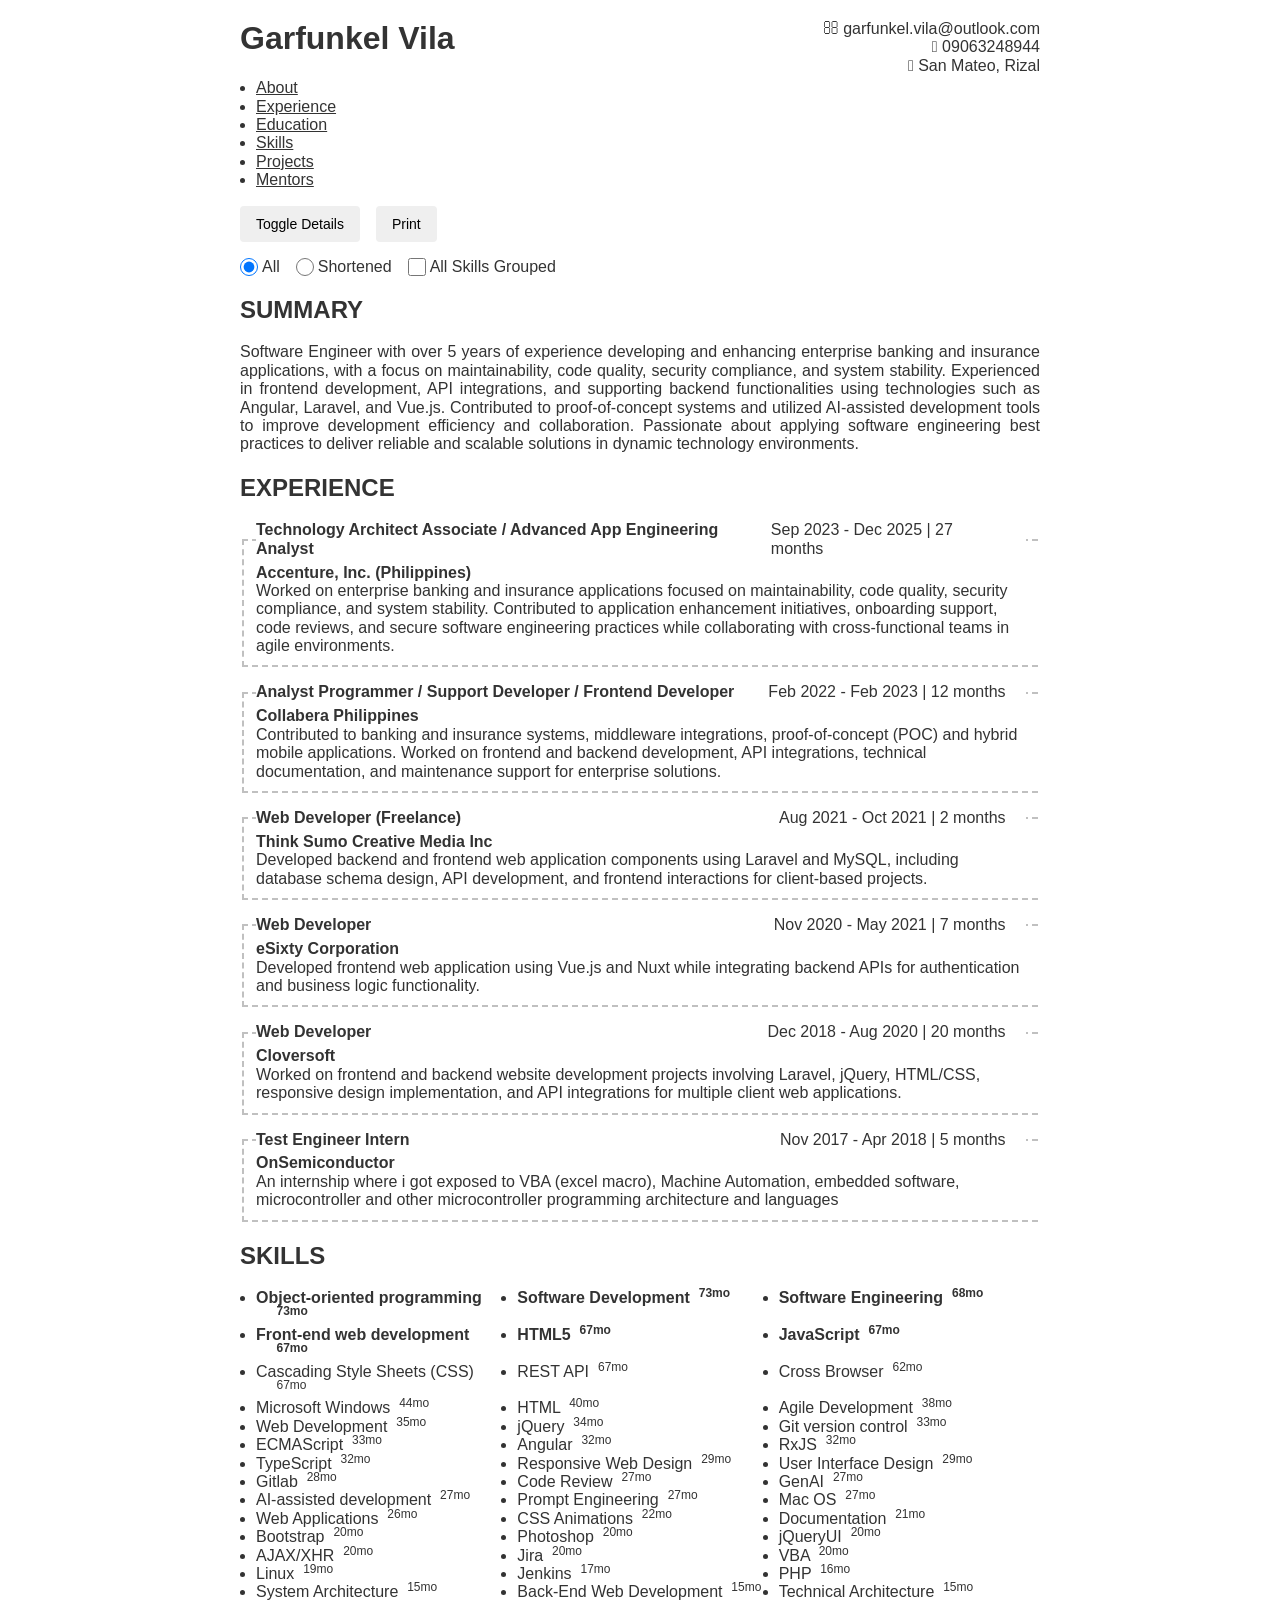
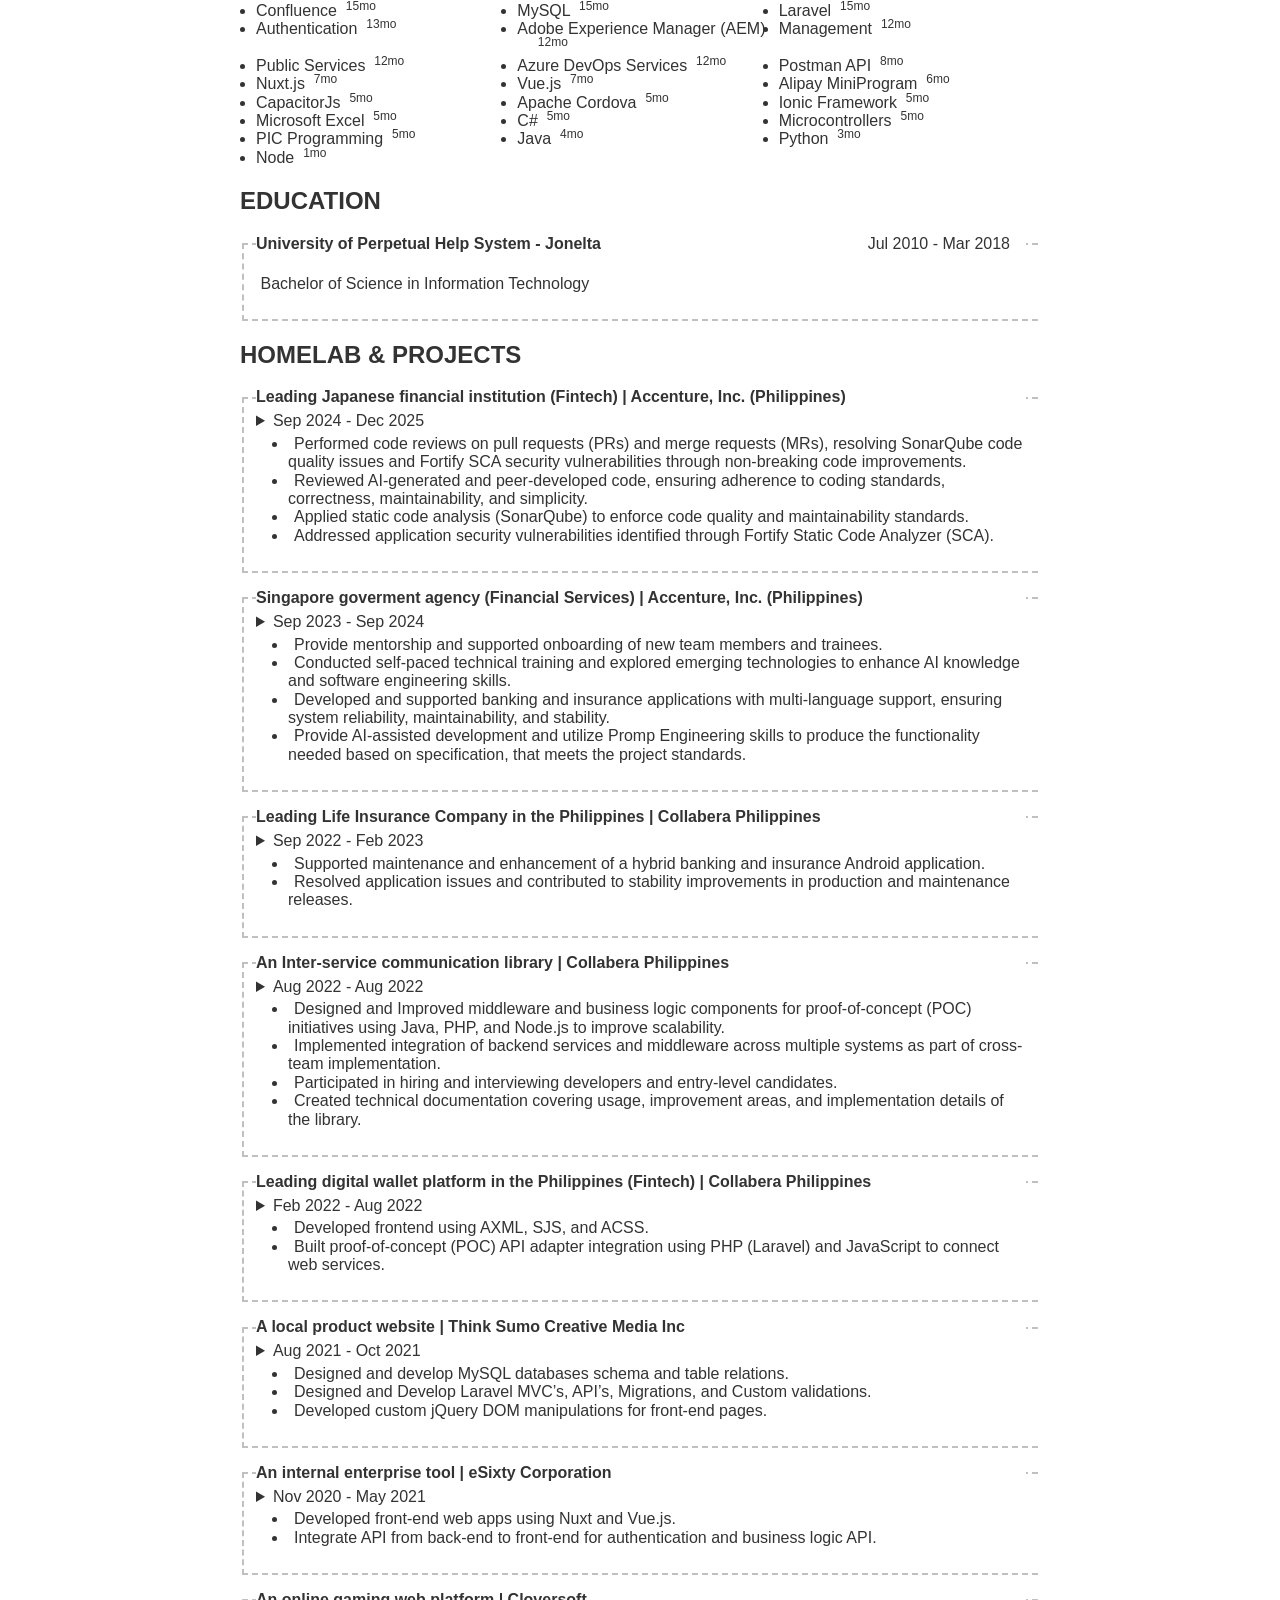
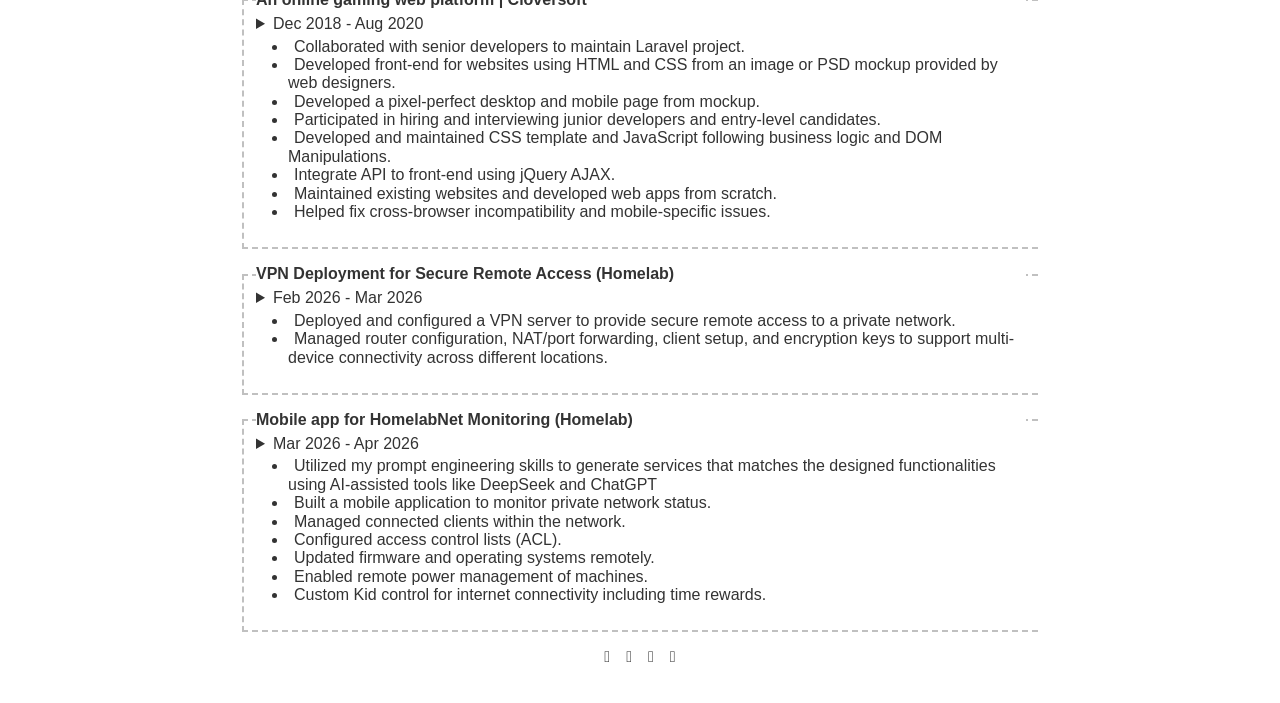
==== commit 971aa155: "experiment with accentcolor" ====
--- a/index.csr.html
+++ b/index.csr.html
@@ -6,7 +6,7 @@
   <base href="/">
   <meta name="viewport" content="width=device-width, initial-scale=1">
   <link rel="icon" type="image/x-icon" href="favicon.ico">
-<style>html{line-height:1.15;-webkit-text-size-adjust:100%}body{margin:0}@-webkit-keyframes fa-spin{0%{-webkit-transform:rotate(0deg);transform:rotate(0)}to{-webkit-transform:rotate(359deg);transform:rotate(359deg)}}body{font-family:-apple-system,BlinkMacSystemFont,Segoe UI,Roboto,Oxygen,Ubuntu,Cantarell,Open Sans,Helvetica Neue,sans-serif;color:#333}@media print{body{font-size:9.5pt;color:#000}}</style><link rel="stylesheet" href="styles-YQD3DVWR.css" media="print" onload="this.media='all'"><noscript><link rel="stylesheet" href="styles-YQD3DVWR.css"></noscript></head>
+<style>html{line-height:1.15;-webkit-text-size-adjust:100%}body{margin:0}@-webkit-keyframes fa-spin{0%{-webkit-transform:rotate(0deg);transform:rotate(0)}to{-webkit-transform:rotate(359deg);transform:rotate(359deg)}}body{font-family:-apple-system,BlinkMacSystemFont,Segoe UI,Roboto,Oxygen,Ubuntu,Cantarell,Open Sans,Helvetica Neue,sans-serif;color:#333}@media print{body{font-size:9.5pt;color:#000}}</style><link rel="stylesheet" href="styles-2IYFN3KF.css" media="print" onload="this.media='all'"><noscript><link rel="stylesheet" href="styles-2IYFN3KF.css"></noscript></head>
 <body ngcm="">
   <app-root></app-root>
 <script src="main-JRE3QSXV.js" type="module"></script></body>
--- a/styles-2IYFN3KF.css
+++ b/styles-2IYFN3KF.css
@@ -0,0 +1 @@
+html{line-height:1.15;-webkit-text-size-adjust:100%}body{margin:0}main{display:block}h1{font-size:2em;margin:.67em 0}hr{box-sizing:content-box;height:0;overflow:visible}pre{font-family:monospace,monospace;font-size:1em}a{background-color:transparent}abbr[title]{border-bottom:none;text-decoration:underline;text-decoration:underline dotted}b,strong{font-weight:bolder}code,kbd,samp{font-family:monospace,monospace;font-size:1em}small{font-size:80%}sub,sup{font-size:75%;line-height:0;position:relative;vertical-align:baseline}sub{bottom:-.25em}sup{top:-.5em}img{border-style:none}button,input,optgroup,select,textarea{font-family:inherit;font-size:100%;line-height:1.15;margin:0}button,input{overflow:visible}button,select{text-transform:none}button,[type=button],[type=reset],[type=submit]{-webkit-appearance:button}button::-moz-focus-inner,[type=button]::-moz-focus-inner,[type=reset]::-moz-focus-inner,[type=submit]::-moz-focus-inner{border-style:none;padding:0}button:-moz-focusring,[type=button]:-moz-focusring,[type=reset]:-moz-focusring,[type=submit]:-moz-focusring{outline:1px dotted ButtonText}fieldset{padding:.35em .75em .625em}legend{box-sizing:border-box;color:inherit;display:table;max-width:100%;padding:0;white-space:normal}progress{vertical-align:baseline}textarea{overflow:auto}[type=checkbox],[type=radio]{box-sizing:border-box;padding:0}[type=number]::-webkit-inner-spin-button,[type=number]::-webkit-outer-spin-button{height:auto}[type=search]{-webkit-appearance:textfield;outline-offset:-2px}[type=search]::-webkit-search-decoration{-webkit-appearance:none}::-webkit-file-upload-button{-webkit-appearance:button;font:inherit}details{display:block}summary{display:list-item}template{display:none}[hidden]{display:none}@font-face{font-family:FontAwesome;src:url("./media/fontawesome-webfont-FMJ3VJ65.eot?v=4.7.0");src:url("./media/fontawesome-webfont-FMJ3VJ65.eot?#iefix&v=4.7.0") format("embedded-opentype"),url("./media/fontawesome-webfont-5GKVPAEF.woff2?v=4.7.0") format("woff2"),url("./media/fontawesome-webfont-Z4ARLA73.woff?v=4.7.0") format("woff"),url("./media/fontawesome-webfont-RJ6LE7IU.ttf?v=4.7.0") format("truetype"),url("./media/fontawesome-webfont-3KIJVIEY.svg?v=4.7.0#fontawesomeregular") format("svg");font-weight:400;font-style:normal}.fa{display:inline-block;font: 14px/1 FontAwesome;font-size:inherit;text-rendering:auto;-webkit-font-smoothing:antialiased;-moz-osx-font-smoothing:grayscale}.fa-lg{font-size:1.33333333em;line-height:.75em;vertical-align:-15%}.fa-2x{font-size:2em}.fa-3x{font-size:3em}.fa-4x{font-size:4em}.fa-5x{font-size:5em}.fa-fw{width:1.28571429em;text-align:center}.fa-ul{padding-left:0;margin-left:2.14285714em;list-style-type:none}.fa-ul>li{position:relative}.fa-li{position:absolute;left:-2.14285714em;width:2.14285714em;top:.14285714em;text-align:center}.fa-li.fa-lg{left:-1.85714286em}.fa-border{padding:.2em .25em .15em;border:solid .08em #eee;border-radius:.1em}.fa-pull-left{float:left}.fa-pull-right{float:right}.fa.fa-pull-left{margin-right:.3em}.fa.fa-pull-right{margin-left:.3em}.pull-right{float:right}.pull-left{float:left}.fa.pull-left{margin-right:.3em}.fa.pull-right{margin-left:.3em}.fa-spin{-webkit-animation:fa-spin 2s infinite linear;animation:fa-spin 2s infinite linear}.fa-pulse{-webkit-animation:fa-spin 1s infinite steps(8);animation:fa-spin 1s infinite steps(8)}@-webkit-keyframes fa-spin{0%{-webkit-transform:rotate(0deg);transform:rotate(0)}to{-webkit-transform:rotate(359deg);transform:rotate(359deg)}}@keyframes fa-spin{0%{-webkit-transform:rotate(0deg);transform:rotate(0)}to{-webkit-transform:rotate(359deg);transform:rotate(359deg)}}.fa-rotate-90{-ms-filter:"progid:DXImageTransform.Microsoft.BasicImage(rotation=1)";-webkit-transform:rotate(90deg);-ms-transform:rotate(90deg);transform:rotate(90deg)}.fa-rotate-180{-ms-filter:"progid:DXImageTransform.Microsoft.BasicImage(rotation=2)";-webkit-transform:rotate(180deg);-ms-transform:rotate(180deg);transform:rotate(180deg)}.fa-rotate-270{-ms-filter:"progid:DXImageTransform.Microsoft.BasicImage(rotation=3)";-webkit-transform:rotate(270deg);-ms-transform:rotate(270deg);transform:rotate(270deg)}.fa-flip-horizontal{-ms-filter:"progid:DXImageTransform.Microsoft.BasicImage(rotation=0, mirror=1)";-webkit-transform:scale(-1,1);-ms-transform:scale(-1,1);transform:scaleX(-1)}.fa-flip-vertical{-ms-filter:"progid:DXImageTransform.Microsoft.BasicImage(rotation=2, mirror=1)";-webkit-transform:scale(1,-1);-ms-transform:scale(1,-1);transform:scaleY(-1)}:root .fa-rotate-90,:root .fa-rotate-180,:root .fa-rotate-270,:root .fa-flip-horizontal,:root .fa-flip-vertical{filter:none}.fa-stack{position:relative;display:inline-block;width:2em;height:2em;line-height:2em;vertical-align:middle}.fa-stack-1x,.fa-stack-2x{position:absolute;left:0;width:100%;text-align:center}.fa-stack-1x{line-height:inherit}.fa-stack-2x{font-size:2em}.fa-inverse{color:#fff}.fa-glass:before{content:"\f000"}.fa-music:before{content:"\f001"}.fa-search:before{content:"\f002"}.fa-envelope-o:before{content:"\f003"}.fa-heart:before{content:"\f004"}.fa-star:before{content:"\f005"}.fa-star-o:before{content:"\f006"}.fa-user:before{content:"\f007"}.fa-film:before{content:"\f008"}.fa-th-large:before{content:"\f009"}.fa-th:before{content:"\f00a"}.fa-th-list:before{content:"\f00b"}.fa-check:before{content:"\f00c"}.fa-remove:before,.fa-close:before,.fa-times:before{content:"\f00d"}.fa-search-plus:before{content:"\f00e"}.fa-search-minus:before{content:"\f010"}.fa-power-off:before{content:"\f011"}.fa-signal:before{content:"\f012"}.fa-gear:before,.fa-cog:before{content:"\f013"}.fa-trash-o:before{content:"\f014"}.fa-home:before{content:"\f015"}.fa-file-o:before{content:"\f016"}.fa-clock-o:before{content:"\f017"}.fa-road:before{content:"\f018"}.fa-download:before{content:"\f019"}.fa-arrow-circle-o-down:before{content:"\f01a"}.fa-arrow-circle-o-up:before{content:"\f01b"}.fa-inbox:before{content:"\f01c"}.fa-play-circle-o:before{content:"\f01d"}.fa-rotate-right:before,.fa-repeat:before{content:"\f01e"}.fa-refresh:before{content:"\f021"}.fa-list-alt:before{content:"\f022"}.fa-lock:before{content:"\f023"}.fa-flag:before{content:"\f024"}.fa-headphones:before{content:"\f025"}.fa-volume-off:before{content:"\f026"}.fa-volume-down:before{content:"\f027"}.fa-volume-up:before{content:"\f028"}.fa-qrcode:before{content:"\f029"}.fa-barcode:before{content:"\f02a"}.fa-tag:before{content:"\f02b"}.fa-tags:before{content:"\f02c"}.fa-book:before{content:"\f02d"}.fa-bookmark:before{content:"\f02e"}.fa-print:before{content:"\f02f"}.fa-camera:before{content:"\f030"}.fa-font:before{content:"\f031"}.fa-bold:before{content:"\f032"}.fa-italic:before{content:"\f033"}.fa-text-height:before{content:"\f034"}.fa-text-width:before{content:"\f035"}.fa-align-left:before{content:"\f036"}.fa-align-center:before{content:"\f037"}.fa-align-right:before{content:"\f038"}.fa-align-justify:before{content:"\f039"}.fa-list:before{content:"\f03a"}.fa-dedent:before,.fa-outdent:before{content:"\f03b"}.fa-indent:before{content:"\f03c"}.fa-video-camera:before{content:"\f03d"}.fa-photo:before,.fa-image:before,.fa-picture-o:before{content:"\f03e"}.fa-pencil:before{content:"\f040"}.fa-map-marker:before{content:"\f041"}.fa-adjust:before{content:"\f042"}.fa-tint:before{content:"\f043"}.fa-edit:before,.fa-pencil-square-o:before{content:"\f044"}.fa-share-square-o:before{content:"\f045"}.fa-check-square-o:before{content:"\f046"}.fa-arrows:before{content:"\f047"}.fa-step-backward:before{content:"\f048"}.fa-fast-backward:before{content:"\f049"}.fa-backward:before{content:"\f04a"}.fa-play:before{content:"\f04b"}.fa-pause:before{content:"\f04c"}.fa-stop:before{content:"\f04d"}.fa-forward:before{content:"\f04e"}.fa-fast-forward:before{content:"\f050"}.fa-step-forward:before{content:"\f051"}.fa-eject:before{content:"\f052"}.fa-chevron-left:before{content:"\f053"}.fa-chevron-right:before{content:"\f054"}.fa-plus-circle:before{content:"\f055"}.fa-minus-circle:before{content:"\f056"}.fa-times-circle:before{content:"\f057"}.fa-check-circle:before{content:"\f058"}.fa-question-circle:before{content:"\f059"}.fa-info-circle:before{content:"\f05a"}.fa-crosshairs:before{content:"\f05b"}.fa-times-circle-o:before{content:"\f05c"}.fa-check-circle-o:before{content:"\f05d"}.fa-ban:before{content:"\f05e"}.fa-arrow-left:before{content:"\f060"}.fa-arrow-right:before{content:"\f061"}.fa-arrow-up:before{content:"\f062"}.fa-arrow-down:before{content:"\f063"}.fa-mail-forward:before,.fa-share:before{content:"\f064"}.fa-expand:before{content:"\f065"}.fa-compress:before{content:"\f066"}.fa-plus:before{content:"\f067"}.fa-minus:before{content:"\f068"}.fa-asterisk:before{content:"\f069"}.fa-exclamation-circle:before{content:"\f06a"}.fa-gift:before{content:"\f06b"}.fa-leaf:before{content:"\f06c"}.fa-fire:before{content:"\f06d"}.fa-eye:before{content:"\f06e"}.fa-eye-slash:before{content:"\f070"}.fa-warning:before,.fa-exclamation-triangle:before{content:"\f071"}.fa-plane:before{content:"\f072"}.fa-calendar:before{content:"\f073"}.fa-random:before{content:"\f074"}.fa-comment:before{content:"\f075"}.fa-magnet:before{content:"\f076"}.fa-chevron-up:before{content:"\f077"}.fa-chevron-down:before{content:"\f078"}.fa-retweet:before{content:"\f079"}.fa-shopping-cart:before{content:"\f07a"}.fa-folder:before{content:"\f07b"}.fa-folder-open:before{content:"\f07c"}.fa-arrows-v:before{content:"\f07d"}.fa-arrows-h:before{content:"\f07e"}.fa-bar-chart-o:before,.fa-bar-chart:before{content:"\f080"}.fa-twitter-square:before{content:"\f081"}.fa-facebook-square:before{content:"\f082"}.fa-camera-retro:before{content:"\f083"}.fa-key:before{content:"\f084"}.fa-gears:before,.fa-cogs:before{content:"\f085"}.fa-comments:before{content:"\f086"}.fa-thumbs-o-up:before{content:"\f087"}.fa-thumbs-o-down:before{content:"\f088"}.fa-star-half:before{content:"\f089"}.fa-heart-o:before{content:"\f08a"}.fa-sign-out:before{content:"\f08b"}.fa-linkedin-square:before{content:"\f08c"}.fa-thumb-tack:before{content:"\f08d"}.fa-external-link:before{content:"\f08e"}.fa-sign-in:before{content:"\f090"}.fa-trophy:before{content:"\f091"}.fa-github-square:before{content:"\f092"}.fa-upload:before{content:"\f093"}.fa-lemon-o:before{content:"\f094"}.fa-phone:before{content:"\f095"}.fa-square-o:before{content:"\f096"}.fa-bookmark-o:before{content:"\f097"}.fa-phone-square:before{content:"\f098"}.fa-twitter:before{content:"\f099"}.fa-facebook-f:before,.fa-facebook:before{content:"\f09a"}.fa-github:before{content:"\f09b"}.fa-unlock:before{content:"\f09c"}.fa-credit-card:before{content:"\f09d"}.fa-feed:before,.fa-rss:before{content:"\f09e"}.fa-hdd-o:before{content:"\f0a0"}.fa-bullhorn:before{content:"\f0a1"}.fa-bell:before{content:"\f0f3"}.fa-certificate:before{content:"\f0a3"}.fa-hand-o-right:before{content:"\f0a4"}.fa-hand-o-left:before{content:"\f0a5"}.fa-hand-o-up:before{content:"\f0a6"}.fa-hand-o-down:before{content:"\f0a7"}.fa-arrow-circle-left:before{content:"\f0a8"}.fa-arrow-circle-right:before{content:"\f0a9"}.fa-arrow-circle-up:before{content:"\f0aa"}.fa-arrow-circle-down:before{content:"\f0ab"}.fa-globe:before{content:"\f0ac"}.fa-wrench:before{content:"\f0ad"}.fa-tasks:before{content:"\f0ae"}.fa-filter:before{content:"\f0b0"}.fa-briefcase:before{content:"\f0b1"}.fa-arrows-alt:before{content:"\f0b2"}.fa-group:before,.fa-users:before{content:"\f0c0"}.fa-chain:before,.fa-link:before{content:"\f0c1"}.fa-cloud:before{content:"\f0c2"}.fa-flask:before{content:"\f0c3"}.fa-cut:before,.fa-scissors:before{content:"\f0c4"}.fa-copy:before,.fa-files-o:before{content:"\f0c5"}.fa-paperclip:before{content:"\f0c6"}.fa-save:before,.fa-floppy-o:before{content:"\f0c7"}.fa-square:before{content:"\f0c8"}.fa-navicon:before,.fa-reorder:before,.fa-bars:before{content:"\f0c9"}.fa-list-ul:before{content:"\f0ca"}.fa-list-ol:before{content:"\f0cb"}.fa-strikethrough:before{content:"\f0cc"}.fa-underline:before{content:"\f0cd"}.fa-table:before{content:"\f0ce"}.fa-magic:before{content:"\f0d0"}.fa-truck:before{content:"\f0d1"}.fa-pinterest:before{content:"\f0d2"}.fa-pinterest-square:before{content:"\f0d3"}.fa-google-plus-square:before{content:"\f0d4"}.fa-google-plus:before{content:"\f0d5"}.fa-money:before{content:"\f0d6"}.fa-caret-down:before{content:"\f0d7"}.fa-caret-up:before{content:"\f0d8"}.fa-caret-left:before{content:"\f0d9"}.fa-caret-right:before{content:"\f0da"}.fa-columns:before{content:"\f0db"}.fa-unsorted:before,.fa-sort:before{content:"\f0dc"}.fa-sort-down:before,.fa-sort-desc:before{content:"\f0dd"}.fa-sort-up:before,.fa-sort-asc:before{content:"\f0de"}.fa-envelope:before{content:"\f0e0"}.fa-linkedin:before{content:"\f0e1"}.fa-rotate-left:before,.fa-undo:before{content:"\f0e2"}.fa-legal:before,.fa-gavel:before{content:"\f0e3"}.fa-dashboard:before,.fa-tachometer:before{content:"\f0e4"}.fa-comment-o:before{content:"\f0e5"}.fa-comments-o:before{content:"\f0e6"}.fa-flash:before,.fa-bolt:before{content:"\f0e7"}.fa-sitemap:before{content:"\f0e8"}.fa-umbrella:before{content:"\f0e9"}.fa-paste:before,.fa-clipboard:before{content:"\f0ea"}.fa-lightbulb-o:before{content:"\f0eb"}.fa-exchange:before{content:"\f0ec"}.fa-cloud-download:before{content:"\f0ed"}.fa-cloud-upload:before{content:"\f0ee"}.fa-user-md:before{content:"\f0f0"}.fa-stethoscope:before{content:"\f0f1"}.fa-suitcase:before{content:"\f0f2"}.fa-bell-o:before{content:"\f0a2"}.fa-coffee:before{content:"\f0f4"}.fa-cutlery:before{content:"\f0f5"}.fa-file-text-o:before{content:"\f0f6"}.fa-building-o:before{content:"\f0f7"}.fa-hospital-o:before{content:"\f0f8"}.fa-ambulance:before{content:"\f0f9"}.fa-medkit:before{content:"\f0fa"}.fa-fighter-jet:before{content:"\f0fb"}.fa-beer:before{content:"\f0fc"}.fa-h-square:before{content:"\f0fd"}.fa-plus-square:before{content:"\f0fe"}.fa-angle-double-left:before{content:"\f100"}.fa-angle-double-right:before{content:"\f101"}.fa-angle-double-up:before{content:"\f102"}.fa-angle-double-down:before{content:"\f103"}.fa-angle-left:before{content:"\f104"}.fa-angle-right:before{content:"\f105"}.fa-angle-up:before{content:"\f106"}.fa-angle-down:before{content:"\f107"}.fa-desktop:before{content:"\f108"}.fa-laptop:before{content:"\f109"}.fa-tablet:before{content:"\f10a"}.fa-mobile-phone:before,.fa-mobile:before{content:"\f10b"}.fa-circle-o:before{content:"\f10c"}.fa-quote-left:before{content:"\f10d"}.fa-quote-right:before{content:"\f10e"}.fa-spinner:before{content:"\f110"}.fa-circle:before{content:"\f111"}.fa-mail-reply:before,.fa-reply:before{content:"\f112"}.fa-github-alt:before{content:"\f113"}.fa-folder-o:before{content:"\f114"}.fa-folder-open-o:before{content:"\f115"}.fa-smile-o:before{content:"\f118"}.fa-frown-o:before{content:"\f119"}.fa-meh-o:before{content:"\f11a"}.fa-gamepad:before{content:"\f11b"}.fa-keyboard-o:before{content:"\f11c"}.fa-flag-o:before{content:"\f11d"}.fa-flag-checkered:before{content:"\f11e"}.fa-terminal:before{content:"\f120"}.fa-code:before{content:"\f121"}.fa-mail-reply-all:before,.fa-reply-all:before{content:"\f122"}.fa-star-half-empty:before,.fa-star-half-full:before,.fa-star-half-o:before{content:"\f123"}.fa-location-arrow:before{content:"\f124"}.fa-crop:before{content:"\f125"}.fa-code-fork:before{content:"\f126"}.fa-unlink:before,.fa-chain-broken:before{content:"\f127"}.fa-question:before{content:"\f128"}.fa-info:before{content:"\f129"}.fa-exclamation:before{content:"\f12a"}.fa-superscript:before{content:"\f12b"}.fa-subscript:before{content:"\f12c"}.fa-eraser:before{content:"\f12d"}.fa-puzzle-piece:before{content:"\f12e"}.fa-microphone:before{content:"\f130"}.fa-microphone-slash:before{content:"\f131"}.fa-shield:before{content:"\f132"}.fa-calendar-o:before{content:"\f133"}.fa-fire-extinguisher:before{content:"\f134"}.fa-rocket:before{content:"\f135"}.fa-maxcdn:before{content:"\f136"}.fa-chevron-circle-left:before{content:"\f137"}.fa-chevron-circle-right:before{content:"\f138"}.fa-chevron-circle-up:before{content:"\f139"}.fa-chevron-circle-down:before{content:"\f13a"}.fa-html5:before{content:"\f13b"}.fa-css3:before{content:"\f13c"}.fa-anchor:before{content:"\f13d"}.fa-unlock-alt:before{content:"\f13e"}.fa-bullseye:before{content:"\f140"}.fa-ellipsis-h:before{content:"\f141"}.fa-ellipsis-v:before{content:"\f142"}.fa-rss-square:before{content:"\f143"}.fa-play-circle:before{content:"\f144"}.fa-ticket:before{content:"\f145"}.fa-minus-square:before{content:"\f146"}.fa-minus-square-o:before{content:"\f147"}.fa-level-up:before{content:"\f148"}.fa-level-down:before{content:"\f149"}.fa-check-square:before{content:"\f14a"}.fa-pencil-square:before{content:"\f14b"}.fa-external-link-square:before{content:"\f14c"}.fa-share-square:before{content:"\f14d"}.fa-compass:before{content:"\f14e"}.fa-toggle-down:before,.fa-caret-square-o-down:before{content:"\f150"}.fa-toggle-up:before,.fa-caret-square-o-up:before{content:"\f151"}.fa-toggle-right:before,.fa-caret-square-o-right:before{content:"\f152"}.fa-euro:before,.fa-eur:before{content:"\f153"}.fa-gbp:before{content:"\f154"}.fa-dollar:before,.fa-usd:before{content:"\f155"}.fa-rupee:before,.fa-inr:before{content:"\f156"}.fa-cny:before,.fa-rmb:before,.fa-yen:before,.fa-jpy:before{content:"\f157"}.fa-ruble:before,.fa-rouble:before,.fa-rub:before{content:"\f158"}.fa-won:before,.fa-krw:before{content:"\f159"}.fa-bitcoin:before,.fa-btc:before{content:"\f15a"}.fa-file:before{content:"\f15b"}.fa-file-text:before{content:"\f15c"}.fa-sort-alpha-asc:before{content:"\f15d"}.fa-sort-alpha-desc:before{content:"\f15e"}.fa-sort-amount-asc:before{content:"\f160"}.fa-sort-amount-desc:before{content:"\f161"}.fa-sort-numeric-asc:before{content:"\f162"}.fa-sort-numeric-desc:before{content:"\f163"}.fa-thumbs-up:before{content:"\f164"}.fa-thumbs-down:before{content:"\f165"}.fa-youtube-square:before{content:"\f166"}.fa-youtube:before{content:"\f167"}.fa-xing:before{content:"\f168"}.fa-xing-square:before{content:"\f169"}.fa-youtube-play:before{content:"\f16a"}.fa-dropbox:before{content:"\f16b"}.fa-stack-overflow:before{content:"\f16c"}.fa-instagram:before{content:"\f16d"}.fa-flickr:before{content:"\f16e"}.fa-adn:before{content:"\f170"}.fa-bitbucket:before{content:"\f171"}.fa-bitbucket-square:before{content:"\f172"}.fa-tumblr:before{content:"\f173"}.fa-tumblr-square:before{content:"\f174"}.fa-long-arrow-down:before{content:"\f175"}.fa-long-arrow-up:before{content:"\f176"}.fa-long-arrow-left:before{content:"\f177"}.fa-long-arrow-right:before{content:"\f178"}.fa-apple:before{content:"\f179"}.fa-windows:before{content:"\f17a"}.fa-android:before{content:"\f17b"}.fa-linux:before{content:"\f17c"}.fa-dribbble:before{content:"\f17d"}.fa-skype:before{content:"\f17e"}.fa-foursquare:before{content:"\f180"}.fa-trello:before{content:"\f181"}.fa-female:before{content:"\f182"}.fa-male:before{content:"\f183"}.fa-gittip:before,.fa-gratipay:before{content:"\f184"}.fa-sun-o:before{content:"\f185"}.fa-moon-o:before{content:"\f186"}.fa-archive:before{content:"\f187"}.fa-bug:before{content:"\f188"}.fa-vk:before{content:"\f189"}.fa-weibo:before{content:"\f18a"}.fa-renren:before{content:"\f18b"}.fa-pagelines:before{content:"\f18c"}.fa-stack-exchange:before{content:"\f18d"}.fa-arrow-circle-o-right:before{content:"\f18e"}.fa-arrow-circle-o-left:before{content:"\f190"}.fa-toggle-left:before,.fa-caret-square-o-left:before{content:"\f191"}.fa-dot-circle-o:before{content:"\f192"}.fa-wheelchair:before{content:"\f193"}.fa-vimeo-square:before{content:"\f194"}.fa-turkish-lira:before,.fa-try:before{content:"\f195"}.fa-plus-square-o:before{content:"\f196"}.fa-space-shuttle:before{content:"\f197"}.fa-slack:before{content:"\f198"}.fa-envelope-square:before{content:"\f199"}.fa-wordpress:before{content:"\f19a"}.fa-openid:before{content:"\f19b"}.fa-institution:before,.fa-bank:before,.fa-university:before{content:"\f19c"}.fa-mortar-board:before,.fa-graduation-cap:before{content:"\f19d"}.fa-yahoo:before{content:"\f19e"}.fa-google:before{content:"\f1a0"}.fa-reddit:before{content:"\f1a1"}.fa-reddit-square:before{content:"\f1a2"}.fa-stumbleupon-circle:before{content:"\f1a3"}.fa-stumbleupon:before{content:"\f1a4"}.fa-delicious:before{content:"\f1a5"}.fa-digg:before{content:"\f1a6"}.fa-pied-piper-pp:before{content:"\f1a7"}.fa-pied-piper-alt:before{content:"\f1a8"}.fa-drupal:before{content:"\f1a9"}.fa-joomla:before{content:"\f1aa"}.fa-language:before{content:"\f1ab"}.fa-fax:before{content:"\f1ac"}.fa-building:before{content:"\f1ad"}.fa-child:before{content:"\f1ae"}.fa-paw:before{content:"\f1b0"}.fa-spoon:before{content:"\f1b1"}.fa-cube:before{content:"\f1b2"}.fa-cubes:before{content:"\f1b3"}.fa-behance:before{content:"\f1b4"}.fa-behance-square:before{content:"\f1b5"}.fa-steam:before{content:"\f1b6"}.fa-steam-square:before{content:"\f1b7"}.fa-recycle:before{content:"\f1b8"}.fa-automobile:before,.fa-car:before{content:"\f1b9"}.fa-cab:before,.fa-taxi:before{content:"\f1ba"}.fa-tree:before{content:"\f1bb"}.fa-spotify:before{content:"\f1bc"}.fa-deviantart:before{content:"\f1bd"}.fa-soundcloud:before{content:"\f1be"}.fa-database:before{content:"\f1c0"}.fa-file-pdf-o:before{content:"\f1c1"}.fa-file-word-o:before{content:"\f1c2"}.fa-file-excel-o:before{content:"\f1c3"}.fa-file-powerpoint-o:before{content:"\f1c4"}.fa-file-photo-o:before,.fa-file-picture-o:before,.fa-file-image-o:before{content:"\f1c5"}.fa-file-zip-o:before,.fa-file-archive-o:before{content:"\f1c6"}.fa-file-sound-o:before,.fa-file-audio-o:before{content:"\f1c7"}.fa-file-movie-o:before,.fa-file-video-o:before{content:"\f1c8"}.fa-file-code-o:before{content:"\f1c9"}.fa-vine:before{content:"\f1ca"}.fa-codepen:before{content:"\f1cb"}.fa-jsfiddle:before{content:"\f1cc"}.fa-life-bouy:before,.fa-life-buoy:before,.fa-life-saver:before,.fa-support:before,.fa-life-ring:before{content:"\f1cd"}.fa-circle-o-notch:before{content:"\f1ce"}.fa-ra:before,.fa-resistance:before,.fa-rebel:before{content:"\f1d0"}.fa-ge:before,.fa-empire:before{content:"\f1d1"}.fa-git-square:before{content:"\f1d2"}.fa-git:before{content:"\f1d3"}.fa-y-combinator-square:before,.fa-yc-square:before,.fa-hacker-news:before{content:"\f1d4"}.fa-tencent-weibo:before{content:"\f1d5"}.fa-qq:before{content:"\f1d6"}.fa-wechat:before,.fa-weixin:before{content:"\f1d7"}.fa-send:before,.fa-paper-plane:before{content:"\f1d8"}.fa-send-o:before,.fa-paper-plane-o:before{content:"\f1d9"}.fa-history:before{content:"\f1da"}.fa-circle-thin:before{content:"\f1db"}.fa-header:before{content:"\f1dc"}.fa-paragraph:before{content:"\f1dd"}.fa-sliders:before{content:"\f1de"}.fa-share-alt:before{content:"\f1e0"}.fa-share-alt-square:before{content:"\f1e1"}.fa-bomb:before{content:"\f1e2"}.fa-soccer-ball-o:before,.fa-futbol-o:before{content:"\f1e3"}.fa-tty:before{content:"\f1e4"}.fa-binoculars:before{content:"\f1e5"}.fa-plug:before{content:"\f1e6"}.fa-slideshare:before{content:"\f1e7"}.fa-twitch:before{content:"\f1e8"}.fa-yelp:before{content:"\f1e9"}.fa-newspaper-o:before{content:"\f1ea"}.fa-wifi:before{content:"\f1eb"}.fa-calculator:before{content:"\f1ec"}.fa-paypal:before{content:"\f1ed"}.fa-google-wallet:before{content:"\f1ee"}.fa-cc-visa:before{content:"\f1f0"}.fa-cc-mastercard:before{content:"\f1f1"}.fa-cc-discover:before{content:"\f1f2"}.fa-cc-amex:before{content:"\f1f3"}.fa-cc-paypal:before{content:"\f1f4"}.fa-cc-stripe:before{content:"\f1f5"}.fa-bell-slash:before{content:"\f1f6"}.fa-bell-slash-o:before{content:"\f1f7"}.fa-trash:before{content:"\f1f8"}.fa-copyright:before{content:"\f1f9"}.fa-at:before{content:"\f1fa"}.fa-eyedropper:before{content:"\f1fb"}.fa-paint-brush:before{content:"\f1fc"}.fa-birthday-cake:before{content:"\f1fd"}.fa-area-chart:before{content:"\f1fe"}.fa-pie-chart:before{content:"\f200"}.fa-line-chart:before{content:"\f201"}.fa-lastfm:before{content:"\f202"}.fa-lastfm-square:before{content:"\f203"}.fa-toggle-off:before{content:"\f204"}.fa-toggle-on:before{content:"\f205"}.fa-bicycle:before{content:"\f206"}.fa-bus:before{content:"\f207"}.fa-ioxhost:before{content:"\f208"}.fa-angellist:before{content:"\f209"}.fa-cc:before{content:"\f20a"}.fa-shekel:before,.fa-sheqel:before,.fa-ils:before{content:"\f20b"}.fa-meanpath:before{content:"\f20c"}.fa-buysellads:before{content:"\f20d"}.fa-connectdevelop:before{content:"\f20e"}.fa-dashcube:before{content:"\f210"}.fa-forumbee:before{content:"\f211"}.fa-leanpub:before{content:"\f212"}.fa-sellsy:before{content:"\f213"}.fa-shirtsinbulk:before{content:"\f214"}.fa-simplybuilt:before{content:"\f215"}.fa-skyatlas:before{content:"\f216"}.fa-cart-plus:before{content:"\f217"}.fa-cart-arrow-down:before{content:"\f218"}.fa-diamond:before{content:"\f219"}.fa-ship:before{content:"\f21a"}.fa-user-secret:before{content:"\f21b"}.fa-motorcycle:before{content:"\f21c"}.fa-street-view:before{content:"\f21d"}.fa-heartbeat:before{content:"\f21e"}.fa-venus:before{content:"\f221"}.fa-mars:before{content:"\f222"}.fa-mercury:before{content:"\f223"}.fa-intersex:before,.fa-transgender:before{content:"\f224"}.fa-transgender-alt:before{content:"\f225"}.fa-venus-double:before{content:"\f226"}.fa-mars-double:before{content:"\f227"}.fa-venus-mars:before{content:"\f228"}.fa-mars-stroke:before{content:"\f229"}.fa-mars-stroke-v:before{content:"\f22a"}.fa-mars-stroke-h:before{content:"\f22b"}.fa-neuter:before{content:"\f22c"}.fa-genderless:before{content:"\f22d"}.fa-facebook-official:before{content:"\f230"}.fa-pinterest-p:before{content:"\f231"}.fa-whatsapp:before{content:"\f232"}.fa-server:before{content:"\f233"}.fa-user-plus:before{content:"\f234"}.fa-user-times:before{content:"\f235"}.fa-hotel:before,.fa-bed:before{content:"\f236"}.fa-viacoin:before{content:"\f237"}.fa-train:before{content:"\f238"}.fa-subway:before{content:"\f239"}.fa-medium:before{content:"\f23a"}.fa-yc:before,.fa-y-combinator:before{content:"\f23b"}.fa-optin-monster:before{content:"\f23c"}.fa-opencart:before{content:"\f23d"}.fa-expeditedssl:before{content:"\f23e"}.fa-battery-4:before,.fa-battery:before,.fa-battery-full:before{content:"\f240"}.fa-battery-3:before,.fa-battery-three-quarters:before{content:"\f241"}.fa-battery-2:before,.fa-battery-half:before{content:"\f242"}.fa-battery-1:before,.fa-battery-quarter:before{content:"\f243"}.fa-battery-0:before,.fa-battery-empty:before{content:"\f244"}.fa-mouse-pointer:before{content:"\f245"}.fa-i-cursor:before{content:"\f246"}.fa-object-group:before{content:"\f247"}.fa-object-ungroup:before{content:"\f248"}.fa-sticky-note:before{content:"\f249"}.fa-sticky-note-o:before{content:"\f24a"}.fa-cc-jcb:before{content:"\f24b"}.fa-cc-diners-club:before{content:"\f24c"}.fa-clone:before{content:"\f24d"}.fa-balance-scale:before{content:"\f24e"}.fa-hourglass-o:before{content:"\f250"}.fa-hourglass-1:before,.fa-hourglass-start:before{content:"\f251"}.fa-hourglass-2:before,.fa-hourglass-half:before{content:"\f252"}.fa-hourglass-3:before,.fa-hourglass-end:before{content:"\f253"}.fa-hourglass:before{content:"\f254"}.fa-hand-grab-o:before,.fa-hand-rock-o:before{content:"\f255"}.fa-hand-stop-o:before,.fa-hand-paper-o:before{content:"\f256"}.fa-hand-scissors-o:before{content:"\f257"}.fa-hand-lizard-o:before{content:"\f258"}.fa-hand-spock-o:before{content:"\f259"}.fa-hand-pointer-o:before{content:"\f25a"}.fa-hand-peace-o:before{content:"\f25b"}.fa-trademark:before{content:"\f25c"}.fa-registered:before{content:"\f25d"}.fa-creative-commons:before{content:"\f25e"}.fa-gg:before{content:"\f260"}.fa-gg-circle:before{content:"\f261"}.fa-tripadvisor:before{content:"\f262"}.fa-odnoklassniki:before{content:"\f263"}.fa-odnoklassniki-square:before{content:"\f264"}.fa-get-pocket:before{content:"\f265"}.fa-wikipedia-w:before{content:"\f266"}.fa-safari:before{content:"\f267"}.fa-chrome:before{content:"\f268"}.fa-firefox:before{content:"\f269"}.fa-opera:before{content:"\f26a"}.fa-internet-explorer:before{content:"\f26b"}.fa-tv:before,.fa-television:before{content:"\f26c"}.fa-contao:before{content:"\f26d"}.fa-500px:before{content:"\f26e"}.fa-amazon:before{content:"\f270"}.fa-calendar-plus-o:before{content:"\f271"}.fa-calendar-minus-o:before{content:"\f272"}.fa-calendar-times-o:before{content:"\f273"}.fa-calendar-check-o:before{content:"\f274"}.fa-industry:before{content:"\f275"}.fa-map-pin:before{content:"\f276"}.fa-map-signs:before{content:"\f277"}.fa-map-o:before{content:"\f278"}.fa-map:before{content:"\f279"}.fa-commenting:before{content:"\f27a"}.fa-commenting-o:before{content:"\f27b"}.fa-houzz:before{content:"\f27c"}.fa-vimeo:before{content:"\f27d"}.fa-black-tie:before{content:"\f27e"}.fa-fonticons:before{content:"\f280"}.fa-reddit-alien:before{content:"\f281"}.fa-edge:before{content:"\f282"}.fa-credit-card-alt:before{content:"\f283"}.fa-codiepie:before{content:"\f284"}.fa-modx:before{content:"\f285"}.fa-fort-awesome:before{content:"\f286"}.fa-usb:before{content:"\f287"}.fa-product-hunt:before{content:"\f288"}.fa-mixcloud:before{content:"\f289"}.fa-scribd:before{content:"\f28a"}.fa-pause-circle:before{content:"\f28b"}.fa-pause-circle-o:before{content:"\f28c"}.fa-stop-circle:before{content:"\f28d"}.fa-stop-circle-o:before{content:"\f28e"}.fa-shopping-bag:before{content:"\f290"}.fa-shopping-basket:before{content:"\f291"}.fa-hashtag:before{content:"\f292"}.fa-bluetooth:before{content:"\f293"}.fa-bluetooth-b:before{content:"\f294"}.fa-percent:before{content:"\f295"}.fa-gitlab:before{content:"\f296"}.fa-wpbeginner:before{content:"\f297"}.fa-wpforms:before{content:"\f298"}.fa-envira:before{content:"\f299"}.fa-universal-access:before{content:"\f29a"}.fa-wheelchair-alt:before{content:"\f29b"}.fa-question-circle-o:before{content:"\f29c"}.fa-blind:before{content:"\f29d"}.fa-audio-description:before{content:"\f29e"}.fa-volume-control-phone:before{content:"\f2a0"}.fa-braille:before{content:"\f2a1"}.fa-assistive-listening-systems:before{content:"\f2a2"}.fa-asl-interpreting:before,.fa-american-sign-language-interpreting:before{content:"\f2a3"}.fa-deafness:before,.fa-hard-of-hearing:before,.fa-deaf:before{content:"\f2a4"}.fa-glide:before{content:"\f2a5"}.fa-glide-g:before{content:"\f2a6"}.fa-signing:before,.fa-sign-language:before{content:"\f2a7"}.fa-low-vision:before{content:"\f2a8"}.fa-viadeo:before{content:"\f2a9"}.fa-viadeo-square:before{content:"\f2aa"}.fa-snapchat:before{content:"\f2ab"}.fa-snapchat-ghost:before{content:"\f2ac"}.fa-snapchat-square:before{content:"\f2ad"}.fa-pied-piper:before{content:"\f2ae"}.fa-first-order:before{content:"\f2b0"}.fa-yoast:before{content:"\f2b1"}.fa-themeisle:before{content:"\f2b2"}.fa-google-plus-circle:before,.fa-google-plus-official:before{content:"\f2b3"}.fa-fa:before,.fa-font-awesome:before{content:"\f2b4"}.fa-handshake-o:before{content:"\f2b5"}.fa-envelope-open:before{content:"\f2b6"}.fa-envelope-open-o:before{content:"\f2b7"}.fa-linode:before{content:"\f2b8"}.fa-address-book:before{content:"\f2b9"}.fa-address-book-o:before{content:"\f2ba"}.fa-vcard:before,.fa-address-card:before{content:"\f2bb"}.fa-vcard-o:before,.fa-address-card-o:before{content:"\f2bc"}.fa-user-circle:before{content:"\f2bd"}.fa-user-circle-o:before{content:"\f2be"}.fa-user-o:before{content:"\f2c0"}.fa-id-badge:before{content:"\f2c1"}.fa-drivers-license:before,.fa-id-card:before{content:"\f2c2"}.fa-drivers-license-o:before,.fa-id-card-o:before{content:"\f2c3"}.fa-quora:before{content:"\f2c4"}.fa-free-code-camp:before{content:"\f2c5"}.fa-telegram:before{content:"\f2c6"}.fa-thermometer-4:before,.fa-thermometer:before,.fa-thermometer-full:before{content:"\f2c7"}.fa-thermometer-3:before,.fa-thermometer-three-quarters:before{content:"\f2c8"}.fa-thermometer-2:before,.fa-thermometer-half:before{content:"\f2c9"}.fa-thermometer-1:before,.fa-thermometer-quarter:before{content:"\f2ca"}.fa-thermometer-0:before,.fa-thermometer-empty:before{content:"\f2cb"}.fa-shower:before{content:"\f2cc"}.fa-bathtub:before,.fa-s15:before,.fa-bath:before{content:"\f2cd"}.fa-podcast:before{content:"\f2ce"}.fa-window-maximize:before{content:"\f2d0"}.fa-window-minimize:before{content:"\f2d1"}.fa-window-restore:before{content:"\f2d2"}.fa-times-rectangle:before,.fa-window-close:before{content:"\f2d3"}.fa-times-rectangle-o:before,.fa-window-close-o:before{content:"\f2d4"}.fa-bandcamp:before{content:"\f2d5"}.fa-grav:before{content:"\f2d6"}.fa-etsy:before{content:"\f2d7"}.fa-imdb:before{content:"\f2d8"}.fa-ravelry:before{content:"\f2d9"}.fa-eercast:before{content:"\f2da"}.fa-microchip:before{content:"\f2db"}.fa-snowflake-o:before{content:"\f2dc"}.fa-superpowers:before{content:"\f2dd"}.fa-wpexplorer:before{content:"\f2de"}.fa-meetup:before{content:"\f2e0"}.sr-only{position:absolute;width:1px;height:1px;padding:0;margin:-1px;overflow:hidden;clip:rect(0,0,0,0);border:0}.sr-only-focusable:active,.sr-only-focusable:focus{position:static;width:auto;height:auto;margin:0;overflow:visible;clip:auto}body{font-family:-apple-system,BlinkMacSystemFont,Segoe UI,Roboto,Oxygen,Ubuntu,Cantarell,Open Sans,Helvetica Neue,sans-serif;color:#333}body a{color:#333}header{display:grid;grid-template-columns:1fr auto}@media(max-width:425px){header{grid-template-columns:1fr}}header h1{margin:0}header address{font-style:normal;text-align:right}@media(max-width:425px){header address{text-align:center}}header address a{text-decoration:none}h2{text-transform:uppercase}main{max-width:800px;margin:0 auto;padding:20px}p{text-align:justify;white-space:pre-wrap}ul{margin-top:.25em;padding-left:1em}ul.skills>li:nth-child(-n+6){font-weight:700}ul.skills>li{padding-right:.5em}li{padding-left:1em;text-indent:-1em}fieldset{border-right:0;margin-bottom:1em;border-style:dashed}fieldset>legend{display:flex;justify-content:space-between;width:100%;padding-right:1em}fieldset>details ul{margin-left:1em;padding-left:0}summary>:first-child{display:inline-flex;gap:1em}footer{margin:1em auto;text-align:center;display:flex;gap:1em;justify-content:center}section#skills section>ul{display:grid;grid-template-columns:1fr 1fr 1fr}section#skills .grouped-skills{display:grid;grid-template-columns:1fr 1fr}@media(max-width:425px){section#skills section>ul{grid-template-columns:1fr}section#skills .grouped-skills{grid-template-columns:1fr}}.grid-3{display:grid;grid-template-columns:1fr 1fr 1fr}.grid-3 li{padding-right:1.5em}@media(max-width:425px){.grid-3{grid-template-columns:1fr}}.outer-responsibility li{text-align:justify}@media print{body{font-size:9.5pt;color:#000}body a{color:#000}nav{display:none}.print-hidden{display:none!important}details:not([open])>*:not(summary){display:none!important}#experience sup{display:none}summary{display:inline-block;margin-left:1em}}.tools{display:grid;gap:1em}.tools>*{display:flex;grid-gap:1em}.tools label{display:inline-flex;gap:.25em}input,select,textarea{color:#212121;border:1px solid #c4c4c4;border-radius:4px;padding:10px 12px;outline:none;background:#fff;box-sizing:border-box;transition:border-color .2s ease,box-shadow .2s ease}input:hover,select:hover,textarea:hover{border-color:#757575}input:focus,select:focus,textarea:focus{border-color:AccentColor;box-shadow:0 0 0 3px #3f51b533}input[type=radio],input[type=checkbox]{width:18px;height:18px;accent-color:AccentColor;cursor:pointer}button{font-family:Roboto,Arial,sans-serif;font-size:14px;font-weight:500;padding:10px 16px;border-radius:4px;border:none;cursor:pointer;background-color:AccentColor;color:AccentColorText;transition:background-color .2s ease,box-shadow .2s ease}button:hover{background-color:color-mix(in srgb,AccentColor 85%,white)}button:focus-visible{outline:2px solid rgba(63,81,181,.4);outline-offset:2px}button:disabled{background-color:#c5cae9;cursor:not-allowed;color:#fff}
--- a/styles-2IYFN3KF.css
+++ b/styles-2IYFN3KF.css
@@ -0,0 +1 @@
+html{line-height:1.15;-webkit-text-size-adjust:100%}body{margin:0}main{display:block}h1{font-size:2em;margin:.67em 0}hr{box-sizing:content-box;height:0;overflow:visible}pre{font-family:monospace,monospace;font-size:1em}a{background-color:transparent}abbr[title]{border-bottom:none;text-decoration:underline;text-decoration:underline dotted}b,strong{font-weight:bolder}code,kbd,samp{font-family:monospace,monospace;font-size:1em}small{font-size:80%}sub,sup{font-size:75%;line-height:0;position:relative;vertical-align:baseline}sub{bottom:-.25em}sup{top:-.5em}img{border-style:none}button,input,optgroup,select,textarea{font-family:inherit;font-size:100%;line-height:1.15;margin:0}button,input{overflow:visible}button,select{text-transform:none}button,[type=button],[type=reset],[type=submit]{-webkit-appearance:button}button::-moz-focus-inner,[type=button]::-moz-focus-inner,[type=reset]::-moz-focus-inner,[type=submit]::-moz-focus-inner{border-style:none;padding:0}button:-moz-focusring,[type=button]:-moz-focusring,[type=reset]:-moz-focusring,[type=submit]:-moz-focusring{outline:1px dotted ButtonText}fieldset{padding:.35em .75em .625em}legend{box-sizing:border-box;color:inherit;display:table;max-width:100%;padding:0;white-space:normal}progress{vertical-align:baseline}textarea{overflow:auto}[type=checkbox],[type=radio]{box-sizing:border-box;padding:0}[type=number]::-webkit-inner-spin-button,[type=number]::-webkit-outer-spin-button{height:auto}[type=search]{-webkit-appearance:textfield;outline-offset:-2px}[type=search]::-webkit-search-decoration{-webkit-appearance:none}::-webkit-file-upload-button{-webkit-appearance:button;font:inherit}details{display:block}summary{display:list-item}template{display:none}[hidden]{display:none}@font-face{font-family:FontAwesome;src:url("./media/fontawesome-webfont-FMJ3VJ65.eot?v=4.7.0");src:url("./media/fontawesome-webfont-FMJ3VJ65.eot?#iefix&v=4.7.0") format("embedded-opentype"),url("./media/fontawesome-webfont-5GKVPAEF.woff2?v=4.7.0") format("woff2"),url("./media/fontawesome-webfont-Z4ARLA73.woff?v=4.7.0") format("woff"),url("./media/fontawesome-webfont-RJ6LE7IU.ttf?v=4.7.0") format("truetype"),url("./media/fontawesome-webfont-3KIJVIEY.svg?v=4.7.0#fontawesomeregular") format("svg");font-weight:400;font-style:normal}.fa{display:inline-block;font: 14px/1 FontAwesome;font-size:inherit;text-rendering:auto;-webkit-font-smoothing:antialiased;-moz-osx-font-smoothing:grayscale}.fa-lg{font-size:1.33333333em;line-height:.75em;vertical-align:-15%}.fa-2x{font-size:2em}.fa-3x{font-size:3em}.fa-4x{font-size:4em}.fa-5x{font-size:5em}.fa-fw{width:1.28571429em;text-align:center}.fa-ul{padding-left:0;margin-left:2.14285714em;list-style-type:none}.fa-ul>li{position:relative}.fa-li{position:absolute;left:-2.14285714em;width:2.14285714em;top:.14285714em;text-align:center}.fa-li.fa-lg{left:-1.85714286em}.fa-border{padding:.2em .25em .15em;border:solid .08em #eee;border-radius:.1em}.fa-pull-left{float:left}.fa-pull-right{float:right}.fa.fa-pull-left{margin-right:.3em}.fa.fa-pull-right{margin-left:.3em}.pull-right{float:right}.pull-left{float:left}.fa.pull-left{margin-right:.3em}.fa.pull-right{margin-left:.3em}.fa-spin{-webkit-animation:fa-spin 2s infinite linear;animation:fa-spin 2s infinite linear}.fa-pulse{-webkit-animation:fa-spin 1s infinite steps(8);animation:fa-spin 1s infinite steps(8)}@-webkit-keyframes fa-spin{0%{-webkit-transform:rotate(0deg);transform:rotate(0)}to{-webkit-transform:rotate(359deg);transform:rotate(359deg)}}@keyframes fa-spin{0%{-webkit-transform:rotate(0deg);transform:rotate(0)}to{-webkit-transform:rotate(359deg);transform:rotate(359deg)}}.fa-rotate-90{-ms-filter:"progid:DXImageTransform.Microsoft.BasicImage(rotation=1)";-webkit-transform:rotate(90deg);-ms-transform:rotate(90deg);transform:rotate(90deg)}.fa-rotate-180{-ms-filter:"progid:DXImageTransform.Microsoft.BasicImage(rotation=2)";-webkit-transform:rotate(180deg);-ms-transform:rotate(180deg);transform:rotate(180deg)}.fa-rotate-270{-ms-filter:"progid:DXImageTransform.Microsoft.BasicImage(rotation=3)";-webkit-transform:rotate(270deg);-ms-transform:rotate(270deg);transform:rotate(270deg)}.fa-flip-horizontal{-ms-filter:"progid:DXImageTransform.Microsoft.BasicImage(rotation=0, mirror=1)";-webkit-transform:scale(-1,1);-ms-transform:scale(-1,1);transform:scaleX(-1)}.fa-flip-vertical{-ms-filter:"progid:DXImageTransform.Microsoft.BasicImage(rotation=2, mirror=1)";-webkit-transform:scale(1,-1);-ms-transform:scale(1,-1);transform:scaleY(-1)}:root .fa-rotate-90,:root .fa-rotate-180,:root .fa-rotate-270,:root .fa-flip-horizontal,:root .fa-flip-vertical{filter:none}.fa-stack{position:relative;display:inline-block;width:2em;height:2em;line-height:2em;vertical-align:middle}.fa-stack-1x,.fa-stack-2x{position:absolute;left:0;width:100%;text-align:center}.fa-stack-1x{line-height:inherit}.fa-stack-2x{font-size:2em}.fa-inverse{color:#fff}.fa-glass:before{content:"\f000"}.fa-music:before{content:"\f001"}.fa-search:before{content:"\f002"}.fa-envelope-o:before{content:"\f003"}.fa-heart:before{content:"\f004"}.fa-star:before{content:"\f005"}.fa-star-o:before{content:"\f006"}.fa-user:before{content:"\f007"}.fa-film:before{content:"\f008"}.fa-th-large:before{content:"\f009"}.fa-th:before{content:"\f00a"}.fa-th-list:before{content:"\f00b"}.fa-check:before{content:"\f00c"}.fa-remove:before,.fa-close:before,.fa-times:before{content:"\f00d"}.fa-search-plus:before{content:"\f00e"}.fa-search-minus:before{content:"\f010"}.fa-power-off:before{content:"\f011"}.fa-signal:before{content:"\f012"}.fa-gear:before,.fa-cog:before{content:"\f013"}.fa-trash-o:before{content:"\f014"}.fa-home:before{content:"\f015"}.fa-file-o:before{content:"\f016"}.fa-clock-o:before{content:"\f017"}.fa-road:before{content:"\f018"}.fa-download:before{content:"\f019"}.fa-arrow-circle-o-down:before{content:"\f01a"}.fa-arrow-circle-o-up:before{content:"\f01b"}.fa-inbox:before{content:"\f01c"}.fa-play-circle-o:before{content:"\f01d"}.fa-rotate-right:before,.fa-repeat:before{content:"\f01e"}.fa-refresh:before{content:"\f021"}.fa-list-alt:before{content:"\f022"}.fa-lock:before{content:"\f023"}.fa-flag:before{content:"\f024"}.fa-headphones:before{content:"\f025"}.fa-volume-off:before{content:"\f026"}.fa-volume-down:before{content:"\f027"}.fa-volume-up:before{content:"\f028"}.fa-qrcode:before{content:"\f029"}.fa-barcode:before{content:"\f02a"}.fa-tag:before{content:"\f02b"}.fa-tags:before{content:"\f02c"}.fa-book:before{content:"\f02d"}.fa-bookmark:before{content:"\f02e"}.fa-print:before{content:"\f02f"}.fa-camera:before{content:"\f030"}.fa-font:before{content:"\f031"}.fa-bold:before{content:"\f032"}.fa-italic:before{content:"\f033"}.fa-text-height:before{content:"\f034"}.fa-text-width:before{content:"\f035"}.fa-align-left:before{content:"\f036"}.fa-align-center:before{content:"\f037"}.fa-align-right:before{content:"\f038"}.fa-align-justify:before{content:"\f039"}.fa-list:before{content:"\f03a"}.fa-dedent:before,.fa-outdent:before{content:"\f03b"}.fa-indent:before{content:"\f03c"}.fa-video-camera:before{content:"\f03d"}.fa-photo:before,.fa-image:before,.fa-picture-o:before{content:"\f03e"}.fa-pencil:before{content:"\f040"}.fa-map-marker:before{content:"\f041"}.fa-adjust:before{content:"\f042"}.fa-tint:before{content:"\f043"}.fa-edit:before,.fa-pencil-square-o:before{content:"\f044"}.fa-share-square-o:before{content:"\f045"}.fa-check-square-o:before{content:"\f046"}.fa-arrows:before{content:"\f047"}.fa-step-backward:before{content:"\f048"}.fa-fast-backward:before{content:"\f049"}.fa-backward:before{content:"\f04a"}.fa-play:before{content:"\f04b"}.fa-pause:before{content:"\f04c"}.fa-stop:before{content:"\f04d"}.fa-forward:before{content:"\f04e"}.fa-fast-forward:before{content:"\f050"}.fa-step-forward:before{content:"\f051"}.fa-eject:before{content:"\f052"}.fa-chevron-left:before{content:"\f053"}.fa-chevron-right:before{content:"\f054"}.fa-plus-circle:before{content:"\f055"}.fa-minus-circle:before{content:"\f056"}.fa-times-circle:before{content:"\f057"}.fa-check-circle:before{content:"\f058"}.fa-question-circle:before{content:"\f059"}.fa-info-circle:before{content:"\f05a"}.fa-crosshairs:before{content:"\f05b"}.fa-times-circle-o:before{content:"\f05c"}.fa-check-circle-o:before{content:"\f05d"}.fa-ban:before{content:"\f05e"}.fa-arrow-left:before{content:"\f060"}.fa-arrow-right:before{content:"\f061"}.fa-arrow-up:before{content:"\f062"}.fa-arrow-down:before{content:"\f063"}.fa-mail-forward:before,.fa-share:before{content:"\f064"}.fa-expand:before{content:"\f065"}.fa-compress:before{content:"\f066"}.fa-plus:before{content:"\f067"}.fa-minus:before{content:"\f068"}.fa-asterisk:before{content:"\f069"}.fa-exclamation-circle:before{content:"\f06a"}.fa-gift:before{content:"\f06b"}.fa-leaf:before{content:"\f06c"}.fa-fire:before{content:"\f06d"}.fa-eye:before{content:"\f06e"}.fa-eye-slash:before{content:"\f070"}.fa-warning:before,.fa-exclamation-triangle:before{content:"\f071"}.fa-plane:before{content:"\f072"}.fa-calendar:before{content:"\f073"}.fa-random:before{content:"\f074"}.fa-comment:before{content:"\f075"}.fa-magnet:before{content:"\f076"}.fa-chevron-up:before{content:"\f077"}.fa-chevron-down:before{content:"\f078"}.fa-retweet:before{content:"\f079"}.fa-shopping-cart:before{content:"\f07a"}.fa-folder:before{content:"\f07b"}.fa-folder-open:before{content:"\f07c"}.fa-arrows-v:before{content:"\f07d"}.fa-arrows-h:before{content:"\f07e"}.fa-bar-chart-o:before,.fa-bar-chart:before{content:"\f080"}.fa-twitter-square:before{content:"\f081"}.fa-facebook-square:before{content:"\f082"}.fa-camera-retro:before{content:"\f083"}.fa-key:before{content:"\f084"}.fa-gears:before,.fa-cogs:before{content:"\f085"}.fa-comments:before{content:"\f086"}.fa-thumbs-o-up:before{content:"\f087"}.fa-thumbs-o-down:before{content:"\f088"}.fa-star-half:before{content:"\f089"}.fa-heart-o:before{content:"\f08a"}.fa-sign-out:before{content:"\f08b"}.fa-linkedin-square:before{content:"\f08c"}.fa-thumb-tack:before{content:"\f08d"}.fa-external-link:before{content:"\f08e"}.fa-sign-in:before{content:"\f090"}.fa-trophy:before{content:"\f091"}.fa-github-square:before{content:"\f092"}.fa-upload:before{content:"\f093"}.fa-lemon-o:before{content:"\f094"}.fa-phone:before{content:"\f095"}.fa-square-o:before{content:"\f096"}.fa-bookmark-o:before{content:"\f097"}.fa-phone-square:before{content:"\f098"}.fa-twitter:before{content:"\f099"}.fa-facebook-f:before,.fa-facebook:before{content:"\f09a"}.fa-github:before{content:"\f09b"}.fa-unlock:before{content:"\f09c"}.fa-credit-card:before{content:"\f09d"}.fa-feed:before,.fa-rss:before{content:"\f09e"}.fa-hdd-o:before{content:"\f0a0"}.fa-bullhorn:before{content:"\f0a1"}.fa-bell:before{content:"\f0f3"}.fa-certificate:before{content:"\f0a3"}.fa-hand-o-right:before{content:"\f0a4"}.fa-hand-o-left:before{content:"\f0a5"}.fa-hand-o-up:before{content:"\f0a6"}.fa-hand-o-down:before{content:"\f0a7"}.fa-arrow-circle-left:before{content:"\f0a8"}.fa-arrow-circle-right:before{content:"\f0a9"}.fa-arrow-circle-up:before{content:"\f0aa"}.fa-arrow-circle-down:before{content:"\f0ab"}.fa-globe:before{content:"\f0ac"}.fa-wrench:before{content:"\f0ad"}.fa-tasks:before{content:"\f0ae"}.fa-filter:before{content:"\f0b0"}.fa-briefcase:before{content:"\f0b1"}.fa-arrows-alt:before{content:"\f0b2"}.fa-group:before,.fa-users:before{content:"\f0c0"}.fa-chain:before,.fa-link:before{content:"\f0c1"}.fa-cloud:before{content:"\f0c2"}.fa-flask:before{content:"\f0c3"}.fa-cut:before,.fa-scissors:before{content:"\f0c4"}.fa-copy:before,.fa-files-o:before{content:"\f0c5"}.fa-paperclip:before{content:"\f0c6"}.fa-save:before,.fa-floppy-o:before{content:"\f0c7"}.fa-square:before{content:"\f0c8"}.fa-navicon:before,.fa-reorder:before,.fa-bars:before{content:"\f0c9"}.fa-list-ul:before{content:"\f0ca"}.fa-list-ol:before{content:"\f0cb"}.fa-strikethrough:before{content:"\f0cc"}.fa-underline:before{content:"\f0cd"}.fa-table:before{content:"\f0ce"}.fa-magic:before{content:"\f0d0"}.fa-truck:before{content:"\f0d1"}.fa-pinterest:before{content:"\f0d2"}.fa-pinterest-square:before{content:"\f0d3"}.fa-google-plus-square:before{content:"\f0d4"}.fa-google-plus:before{content:"\f0d5"}.fa-money:before{content:"\f0d6"}.fa-caret-down:before{content:"\f0d7"}.fa-caret-up:before{content:"\f0d8"}.fa-caret-left:before{content:"\f0d9"}.fa-caret-right:before{content:"\f0da"}.fa-columns:before{content:"\f0db"}.fa-unsorted:before,.fa-sort:before{content:"\f0dc"}.fa-sort-down:before,.fa-sort-desc:before{content:"\f0dd"}.fa-sort-up:before,.fa-sort-asc:before{content:"\f0de"}.fa-envelope:before{content:"\f0e0"}.fa-linkedin:before{content:"\f0e1"}.fa-rotate-left:before,.fa-undo:before{content:"\f0e2"}.fa-legal:before,.fa-gavel:before{content:"\f0e3"}.fa-dashboard:before,.fa-tachometer:before{content:"\f0e4"}.fa-comment-o:before{content:"\f0e5"}.fa-comments-o:before{content:"\f0e6"}.fa-flash:before,.fa-bolt:before{content:"\f0e7"}.fa-sitemap:before{content:"\f0e8"}.fa-umbrella:before{content:"\f0e9"}.fa-paste:before,.fa-clipboard:before{content:"\f0ea"}.fa-lightbulb-o:before{content:"\f0eb"}.fa-exchange:before{content:"\f0ec"}.fa-cloud-download:before{content:"\f0ed"}.fa-cloud-upload:before{content:"\f0ee"}.fa-user-md:before{content:"\f0f0"}.fa-stethoscope:before{content:"\f0f1"}.fa-suitcase:before{content:"\f0f2"}.fa-bell-o:before{content:"\f0a2"}.fa-coffee:before{content:"\f0f4"}.fa-cutlery:before{content:"\f0f5"}.fa-file-text-o:before{content:"\f0f6"}.fa-building-o:before{content:"\f0f7"}.fa-hospital-o:before{content:"\f0f8"}.fa-ambulance:before{content:"\f0f9"}.fa-medkit:before{content:"\f0fa"}.fa-fighter-jet:before{content:"\f0fb"}.fa-beer:before{content:"\f0fc"}.fa-h-square:before{content:"\f0fd"}.fa-plus-square:before{content:"\f0fe"}.fa-angle-double-left:before{content:"\f100"}.fa-angle-double-right:before{content:"\f101"}.fa-angle-double-up:before{content:"\f102"}.fa-angle-double-down:before{content:"\f103"}.fa-angle-left:before{content:"\f104"}.fa-angle-right:before{content:"\f105"}.fa-angle-up:before{content:"\f106"}.fa-angle-down:before{content:"\f107"}.fa-desktop:before{content:"\f108"}.fa-laptop:before{content:"\f109"}.fa-tablet:before{content:"\f10a"}.fa-mobile-phone:before,.fa-mobile:before{content:"\f10b"}.fa-circle-o:before{content:"\f10c"}.fa-quote-left:before{content:"\f10d"}.fa-quote-right:before{content:"\f10e"}.fa-spinner:before{content:"\f110"}.fa-circle:before{content:"\f111"}.fa-mail-reply:before,.fa-reply:before{content:"\f112"}.fa-github-alt:before{content:"\f113"}.fa-folder-o:before{content:"\f114"}.fa-folder-open-o:before{content:"\f115"}.fa-smile-o:before{content:"\f118"}.fa-frown-o:before{content:"\f119"}.fa-meh-o:before{content:"\f11a"}.fa-gamepad:before{content:"\f11b"}.fa-keyboard-o:before{content:"\f11c"}.fa-flag-o:before{content:"\f11d"}.fa-flag-checkered:before{content:"\f11e"}.fa-terminal:before{content:"\f120"}.fa-code:before{content:"\f121"}.fa-mail-reply-all:before,.fa-reply-all:before{content:"\f122"}.fa-star-half-empty:before,.fa-star-half-full:before,.fa-star-half-o:before{content:"\f123"}.fa-location-arrow:before{content:"\f124"}.fa-crop:before{content:"\f125"}.fa-code-fork:before{content:"\f126"}.fa-unlink:before,.fa-chain-broken:before{content:"\f127"}.fa-question:before{content:"\f128"}.fa-info:before{content:"\f129"}.fa-exclamation:before{content:"\f12a"}.fa-superscript:before{content:"\f12b"}.fa-subscript:before{content:"\f12c"}.fa-eraser:before{content:"\f12d"}.fa-puzzle-piece:before{content:"\f12e"}.fa-microphone:before{content:"\f130"}.fa-microphone-slash:before{content:"\f131"}.fa-shield:before{content:"\f132"}.fa-calendar-o:before{content:"\f133"}.fa-fire-extinguisher:before{content:"\f134"}.fa-rocket:before{content:"\f135"}.fa-maxcdn:before{content:"\f136"}.fa-chevron-circle-left:before{content:"\f137"}.fa-chevron-circle-right:before{content:"\f138"}.fa-chevron-circle-up:before{content:"\f139"}.fa-chevron-circle-down:before{content:"\f13a"}.fa-html5:before{content:"\f13b"}.fa-css3:before{content:"\f13c"}.fa-anchor:before{content:"\f13d"}.fa-unlock-alt:before{content:"\f13e"}.fa-bullseye:before{content:"\f140"}.fa-ellipsis-h:before{content:"\f141"}.fa-ellipsis-v:before{content:"\f142"}.fa-rss-square:before{content:"\f143"}.fa-play-circle:before{content:"\f144"}.fa-ticket:before{content:"\f145"}.fa-minus-square:before{content:"\f146"}.fa-minus-square-o:before{content:"\f147"}.fa-level-up:before{content:"\f148"}.fa-level-down:before{content:"\f149"}.fa-check-square:before{content:"\f14a"}.fa-pencil-square:before{content:"\f14b"}.fa-external-link-square:before{content:"\f14c"}.fa-share-square:before{content:"\f14d"}.fa-compass:before{content:"\f14e"}.fa-toggle-down:before,.fa-caret-square-o-down:before{content:"\f150"}.fa-toggle-up:before,.fa-caret-square-o-up:before{content:"\f151"}.fa-toggle-right:before,.fa-caret-square-o-right:before{content:"\f152"}.fa-euro:before,.fa-eur:before{content:"\f153"}.fa-gbp:before{content:"\f154"}.fa-dollar:before,.fa-usd:before{content:"\f155"}.fa-rupee:before,.fa-inr:before{content:"\f156"}.fa-cny:before,.fa-rmb:before,.fa-yen:before,.fa-jpy:before{content:"\f157"}.fa-ruble:before,.fa-rouble:before,.fa-rub:before{content:"\f158"}.fa-won:before,.fa-krw:before{content:"\f159"}.fa-bitcoin:before,.fa-btc:before{content:"\f15a"}.fa-file:before{content:"\f15b"}.fa-file-text:before{content:"\f15c"}.fa-sort-alpha-asc:before{content:"\f15d"}.fa-sort-alpha-desc:before{content:"\f15e"}.fa-sort-amount-asc:before{content:"\f160"}.fa-sort-amount-desc:before{content:"\f161"}.fa-sort-numeric-asc:before{content:"\f162"}.fa-sort-numeric-desc:before{content:"\f163"}.fa-thumbs-up:before{content:"\f164"}.fa-thumbs-down:before{content:"\f165"}.fa-youtube-square:before{content:"\f166"}.fa-youtube:before{content:"\f167"}.fa-xing:before{content:"\f168"}.fa-xing-square:before{content:"\f169"}.fa-youtube-play:before{content:"\f16a"}.fa-dropbox:before{content:"\f16b"}.fa-stack-overflow:before{content:"\f16c"}.fa-instagram:before{content:"\f16d"}.fa-flickr:before{content:"\f16e"}.fa-adn:before{content:"\f170"}.fa-bitbucket:before{content:"\f171"}.fa-bitbucket-square:before{content:"\f172"}.fa-tumblr:before{content:"\f173"}.fa-tumblr-square:before{content:"\f174"}.fa-long-arrow-down:before{content:"\f175"}.fa-long-arrow-up:before{content:"\f176"}.fa-long-arrow-left:before{content:"\f177"}.fa-long-arrow-right:before{content:"\f178"}.fa-apple:before{content:"\f179"}.fa-windows:before{content:"\f17a"}.fa-android:before{content:"\f17b"}.fa-linux:before{content:"\f17c"}.fa-dribbble:before{content:"\f17d"}.fa-skype:before{content:"\f17e"}.fa-foursquare:before{content:"\f180"}.fa-trello:before{content:"\f181"}.fa-female:before{content:"\f182"}.fa-male:before{content:"\f183"}.fa-gittip:before,.fa-gratipay:before{content:"\f184"}.fa-sun-o:before{content:"\f185"}.fa-moon-o:before{content:"\f186"}.fa-archive:before{content:"\f187"}.fa-bug:before{content:"\f188"}.fa-vk:before{content:"\f189"}.fa-weibo:before{content:"\f18a"}.fa-renren:before{content:"\f18b"}.fa-pagelines:before{content:"\f18c"}.fa-stack-exchange:before{content:"\f18d"}.fa-arrow-circle-o-right:before{content:"\f18e"}.fa-arrow-circle-o-left:before{content:"\f190"}.fa-toggle-left:before,.fa-caret-square-o-left:before{content:"\f191"}.fa-dot-circle-o:before{content:"\f192"}.fa-wheelchair:before{content:"\f193"}.fa-vimeo-square:before{content:"\f194"}.fa-turkish-lira:before,.fa-try:before{content:"\f195"}.fa-plus-square-o:before{content:"\f196"}.fa-space-shuttle:before{content:"\f197"}.fa-slack:before{content:"\f198"}.fa-envelope-square:before{content:"\f199"}.fa-wordpress:before{content:"\f19a"}.fa-openid:before{content:"\f19b"}.fa-institution:before,.fa-bank:before,.fa-university:before{content:"\f19c"}.fa-mortar-board:before,.fa-graduation-cap:before{content:"\f19d"}.fa-yahoo:before{content:"\f19e"}.fa-google:before{content:"\f1a0"}.fa-reddit:before{content:"\f1a1"}.fa-reddit-square:before{content:"\f1a2"}.fa-stumbleupon-circle:before{content:"\f1a3"}.fa-stumbleupon:before{content:"\f1a4"}.fa-delicious:before{content:"\f1a5"}.fa-digg:before{content:"\f1a6"}.fa-pied-piper-pp:before{content:"\f1a7"}.fa-pied-piper-alt:before{content:"\f1a8"}.fa-drupal:before{content:"\f1a9"}.fa-joomla:before{content:"\f1aa"}.fa-language:before{content:"\f1ab"}.fa-fax:before{content:"\f1ac"}.fa-building:before{content:"\f1ad"}.fa-child:before{content:"\f1ae"}.fa-paw:before{content:"\f1b0"}.fa-spoon:before{content:"\f1b1"}.fa-cube:before{content:"\f1b2"}.fa-cubes:before{content:"\f1b3"}.fa-behance:before{content:"\f1b4"}.fa-behance-square:before{content:"\f1b5"}.fa-steam:before{content:"\f1b6"}.fa-steam-square:before{content:"\f1b7"}.fa-recycle:before{content:"\f1b8"}.fa-automobile:before,.fa-car:before{content:"\f1b9"}.fa-cab:before,.fa-taxi:before{content:"\f1ba"}.fa-tree:before{content:"\f1bb"}.fa-spotify:before{content:"\f1bc"}.fa-deviantart:before{content:"\f1bd"}.fa-soundcloud:before{content:"\f1be"}.fa-database:before{content:"\f1c0"}.fa-file-pdf-o:before{content:"\f1c1"}.fa-file-word-o:before{content:"\f1c2"}.fa-file-excel-o:before{content:"\f1c3"}.fa-file-powerpoint-o:before{content:"\f1c4"}.fa-file-photo-o:before,.fa-file-picture-o:before,.fa-file-image-o:before{content:"\f1c5"}.fa-file-zip-o:before,.fa-file-archive-o:before{content:"\f1c6"}.fa-file-sound-o:before,.fa-file-audio-o:before{content:"\f1c7"}.fa-file-movie-o:before,.fa-file-video-o:before{content:"\f1c8"}.fa-file-code-o:before{content:"\f1c9"}.fa-vine:before{content:"\f1ca"}.fa-codepen:before{content:"\f1cb"}.fa-jsfiddle:before{content:"\f1cc"}.fa-life-bouy:before,.fa-life-buoy:before,.fa-life-saver:before,.fa-support:before,.fa-life-ring:before{content:"\f1cd"}.fa-circle-o-notch:before{content:"\f1ce"}.fa-ra:before,.fa-resistance:before,.fa-rebel:before{content:"\f1d0"}.fa-ge:before,.fa-empire:before{content:"\f1d1"}.fa-git-square:before{content:"\f1d2"}.fa-git:before{content:"\f1d3"}.fa-y-combinator-square:before,.fa-yc-square:before,.fa-hacker-news:before{content:"\f1d4"}.fa-tencent-weibo:before{content:"\f1d5"}.fa-qq:before{content:"\f1d6"}.fa-wechat:before,.fa-weixin:before{content:"\f1d7"}.fa-send:before,.fa-paper-plane:before{content:"\f1d8"}.fa-send-o:before,.fa-paper-plane-o:before{content:"\f1d9"}.fa-history:before{content:"\f1da"}.fa-circle-thin:before{content:"\f1db"}.fa-header:before{content:"\f1dc"}.fa-paragraph:before{content:"\f1dd"}.fa-sliders:before{content:"\f1de"}.fa-share-alt:before{content:"\f1e0"}.fa-share-alt-square:before{content:"\f1e1"}.fa-bomb:before{content:"\f1e2"}.fa-soccer-ball-o:before,.fa-futbol-o:before{content:"\f1e3"}.fa-tty:before{content:"\f1e4"}.fa-binoculars:before{content:"\f1e5"}.fa-plug:before{content:"\f1e6"}.fa-slideshare:before{content:"\f1e7"}.fa-twitch:before{content:"\f1e8"}.fa-yelp:before{content:"\f1e9"}.fa-newspaper-o:before{content:"\f1ea"}.fa-wifi:before{content:"\f1eb"}.fa-calculator:before{content:"\f1ec"}.fa-paypal:before{content:"\f1ed"}.fa-google-wallet:before{content:"\f1ee"}.fa-cc-visa:before{content:"\f1f0"}.fa-cc-mastercard:before{content:"\f1f1"}.fa-cc-discover:before{content:"\f1f2"}.fa-cc-amex:before{content:"\f1f3"}.fa-cc-paypal:before{content:"\f1f4"}.fa-cc-stripe:before{content:"\f1f5"}.fa-bell-slash:before{content:"\f1f6"}.fa-bell-slash-o:before{content:"\f1f7"}.fa-trash:before{content:"\f1f8"}.fa-copyright:before{content:"\f1f9"}.fa-at:before{content:"\f1fa"}.fa-eyedropper:before{content:"\f1fb"}.fa-paint-brush:before{content:"\f1fc"}.fa-birthday-cake:before{content:"\f1fd"}.fa-area-chart:before{content:"\f1fe"}.fa-pie-chart:before{content:"\f200"}.fa-line-chart:before{content:"\f201"}.fa-lastfm:before{content:"\f202"}.fa-lastfm-square:before{content:"\f203"}.fa-toggle-off:before{content:"\f204"}.fa-toggle-on:before{content:"\f205"}.fa-bicycle:before{content:"\f206"}.fa-bus:before{content:"\f207"}.fa-ioxhost:before{content:"\f208"}.fa-angellist:before{content:"\f209"}.fa-cc:before{content:"\f20a"}.fa-shekel:before,.fa-sheqel:before,.fa-ils:before{content:"\f20b"}.fa-meanpath:before{content:"\f20c"}.fa-buysellads:before{content:"\f20d"}.fa-connectdevelop:before{content:"\f20e"}.fa-dashcube:before{content:"\f210"}.fa-forumbee:before{content:"\f211"}.fa-leanpub:before{content:"\f212"}.fa-sellsy:before{content:"\f213"}.fa-shirtsinbulk:before{content:"\f214"}.fa-simplybuilt:before{content:"\f215"}.fa-skyatlas:before{content:"\f216"}.fa-cart-plus:before{content:"\f217"}.fa-cart-arrow-down:before{content:"\f218"}.fa-diamond:before{content:"\f219"}.fa-ship:before{content:"\f21a"}.fa-user-secret:before{content:"\f21b"}.fa-motorcycle:before{content:"\f21c"}.fa-street-view:before{content:"\f21d"}.fa-heartbeat:before{content:"\f21e"}.fa-venus:before{content:"\f221"}.fa-mars:before{content:"\f222"}.fa-mercury:before{content:"\f223"}.fa-intersex:before,.fa-transgender:before{content:"\f224"}.fa-transgender-alt:before{content:"\f225"}.fa-venus-double:before{content:"\f226"}.fa-mars-double:before{content:"\f227"}.fa-venus-mars:before{content:"\f228"}.fa-mars-stroke:before{content:"\f229"}.fa-mars-stroke-v:before{content:"\f22a"}.fa-mars-stroke-h:before{content:"\f22b"}.fa-neuter:before{content:"\f22c"}.fa-genderless:before{content:"\f22d"}.fa-facebook-official:before{content:"\f230"}.fa-pinterest-p:before{content:"\f231"}.fa-whatsapp:before{content:"\f232"}.fa-server:before{content:"\f233"}.fa-user-plus:before{content:"\f234"}.fa-user-times:before{content:"\f235"}.fa-hotel:before,.fa-bed:before{content:"\f236"}.fa-viacoin:before{content:"\f237"}.fa-train:before{content:"\f238"}.fa-subway:before{content:"\f239"}.fa-medium:before{content:"\f23a"}.fa-yc:before,.fa-y-combinator:before{content:"\f23b"}.fa-optin-monster:before{content:"\f23c"}.fa-opencart:before{content:"\f23d"}.fa-expeditedssl:before{content:"\f23e"}.fa-battery-4:before,.fa-battery:before,.fa-battery-full:before{content:"\f240"}.fa-battery-3:before,.fa-battery-three-quarters:before{content:"\f241"}.fa-battery-2:before,.fa-battery-half:before{content:"\f242"}.fa-battery-1:before,.fa-battery-quarter:before{content:"\f243"}.fa-battery-0:before,.fa-battery-empty:before{content:"\f244"}.fa-mouse-pointer:before{content:"\f245"}.fa-i-cursor:before{content:"\f246"}.fa-object-group:before{content:"\f247"}.fa-object-ungroup:before{content:"\f248"}.fa-sticky-note:before{content:"\f249"}.fa-sticky-note-o:before{content:"\f24a"}.fa-cc-jcb:before{content:"\f24b"}.fa-cc-diners-club:before{content:"\f24c"}.fa-clone:before{content:"\f24d"}.fa-balance-scale:before{content:"\f24e"}.fa-hourglass-o:before{content:"\f250"}.fa-hourglass-1:before,.fa-hourglass-start:before{content:"\f251"}.fa-hourglass-2:before,.fa-hourglass-half:before{content:"\f252"}.fa-hourglass-3:before,.fa-hourglass-end:before{content:"\f253"}.fa-hourglass:before{content:"\f254"}.fa-hand-grab-o:before,.fa-hand-rock-o:before{content:"\f255"}.fa-hand-stop-o:before,.fa-hand-paper-o:before{content:"\f256"}.fa-hand-scissors-o:before{content:"\f257"}.fa-hand-lizard-o:before{content:"\f258"}.fa-hand-spock-o:before{content:"\f259"}.fa-hand-pointer-o:before{content:"\f25a"}.fa-hand-peace-o:before{content:"\f25b"}.fa-trademark:before{content:"\f25c"}.fa-registered:before{content:"\f25d"}.fa-creative-commons:before{content:"\f25e"}.fa-gg:before{content:"\f260"}.fa-gg-circle:before{content:"\f261"}.fa-tripadvisor:before{content:"\f262"}.fa-odnoklassniki:before{content:"\f263"}.fa-odnoklassniki-square:before{content:"\f264"}.fa-get-pocket:before{content:"\f265"}.fa-wikipedia-w:before{content:"\f266"}.fa-safari:before{content:"\f267"}.fa-chrome:before{content:"\f268"}.fa-firefox:before{content:"\f269"}.fa-opera:before{content:"\f26a"}.fa-internet-explorer:before{content:"\f26b"}.fa-tv:before,.fa-television:before{content:"\f26c"}.fa-contao:before{content:"\f26d"}.fa-500px:before{content:"\f26e"}.fa-amazon:before{content:"\f270"}.fa-calendar-plus-o:before{content:"\f271"}.fa-calendar-minus-o:before{content:"\f272"}.fa-calendar-times-o:before{content:"\f273"}.fa-calendar-check-o:before{content:"\f274"}.fa-industry:before{content:"\f275"}.fa-map-pin:before{content:"\f276"}.fa-map-signs:before{content:"\f277"}.fa-map-o:before{content:"\f278"}.fa-map:before{content:"\f279"}.fa-commenting:before{content:"\f27a"}.fa-commenting-o:before{content:"\f27b"}.fa-houzz:before{content:"\f27c"}.fa-vimeo:before{content:"\f27d"}.fa-black-tie:before{content:"\f27e"}.fa-fonticons:before{content:"\f280"}.fa-reddit-alien:before{content:"\f281"}.fa-edge:before{content:"\f282"}.fa-credit-card-alt:before{content:"\f283"}.fa-codiepie:before{content:"\f284"}.fa-modx:before{content:"\f285"}.fa-fort-awesome:before{content:"\f286"}.fa-usb:before{content:"\f287"}.fa-product-hunt:before{content:"\f288"}.fa-mixcloud:before{content:"\f289"}.fa-scribd:before{content:"\f28a"}.fa-pause-circle:before{content:"\f28b"}.fa-pause-circle-o:before{content:"\f28c"}.fa-stop-circle:before{content:"\f28d"}.fa-stop-circle-o:before{content:"\f28e"}.fa-shopping-bag:before{content:"\f290"}.fa-shopping-basket:before{content:"\f291"}.fa-hashtag:before{content:"\f292"}.fa-bluetooth:before{content:"\f293"}.fa-bluetooth-b:before{content:"\f294"}.fa-percent:before{content:"\f295"}.fa-gitlab:before{content:"\f296"}.fa-wpbeginner:before{content:"\f297"}.fa-wpforms:before{content:"\f298"}.fa-envira:before{content:"\f299"}.fa-universal-access:before{content:"\f29a"}.fa-wheelchair-alt:before{content:"\f29b"}.fa-question-circle-o:before{content:"\f29c"}.fa-blind:before{content:"\f29d"}.fa-audio-description:before{content:"\f29e"}.fa-volume-control-phone:before{content:"\f2a0"}.fa-braille:before{content:"\f2a1"}.fa-assistive-listening-systems:before{content:"\f2a2"}.fa-asl-interpreting:before,.fa-american-sign-language-interpreting:before{content:"\f2a3"}.fa-deafness:before,.fa-hard-of-hearing:before,.fa-deaf:before{content:"\f2a4"}.fa-glide:before{content:"\f2a5"}.fa-glide-g:before{content:"\f2a6"}.fa-signing:before,.fa-sign-language:before{content:"\f2a7"}.fa-low-vision:before{content:"\f2a8"}.fa-viadeo:before{content:"\f2a9"}.fa-viadeo-square:before{content:"\f2aa"}.fa-snapchat:before{content:"\f2ab"}.fa-snapchat-ghost:before{content:"\f2ac"}.fa-snapchat-square:before{content:"\f2ad"}.fa-pied-piper:before{content:"\f2ae"}.fa-first-order:before{content:"\f2b0"}.fa-yoast:before{content:"\f2b1"}.fa-themeisle:before{content:"\f2b2"}.fa-google-plus-circle:before,.fa-google-plus-official:before{content:"\f2b3"}.fa-fa:before,.fa-font-awesome:before{content:"\f2b4"}.fa-handshake-o:before{content:"\f2b5"}.fa-envelope-open:before{content:"\f2b6"}.fa-envelope-open-o:before{content:"\f2b7"}.fa-linode:before{content:"\f2b8"}.fa-address-book:before{content:"\f2b9"}.fa-address-book-o:before{content:"\f2ba"}.fa-vcard:before,.fa-address-card:before{content:"\f2bb"}.fa-vcard-o:before,.fa-address-card-o:before{content:"\f2bc"}.fa-user-circle:before{content:"\f2bd"}.fa-user-circle-o:before{content:"\f2be"}.fa-user-o:before{content:"\f2c0"}.fa-id-badge:before{content:"\f2c1"}.fa-drivers-license:before,.fa-id-card:before{content:"\f2c2"}.fa-drivers-license-o:before,.fa-id-card-o:before{content:"\f2c3"}.fa-quora:before{content:"\f2c4"}.fa-free-code-camp:before{content:"\f2c5"}.fa-telegram:before{content:"\f2c6"}.fa-thermometer-4:before,.fa-thermometer:before,.fa-thermometer-full:before{content:"\f2c7"}.fa-thermometer-3:before,.fa-thermometer-three-quarters:before{content:"\f2c8"}.fa-thermometer-2:before,.fa-thermometer-half:before{content:"\f2c9"}.fa-thermometer-1:before,.fa-thermometer-quarter:before{content:"\f2ca"}.fa-thermometer-0:before,.fa-thermometer-empty:before{content:"\f2cb"}.fa-shower:before{content:"\f2cc"}.fa-bathtub:before,.fa-s15:before,.fa-bath:before{content:"\f2cd"}.fa-podcast:before{content:"\f2ce"}.fa-window-maximize:before{content:"\f2d0"}.fa-window-minimize:before{content:"\f2d1"}.fa-window-restore:before{content:"\f2d2"}.fa-times-rectangle:before,.fa-window-close:before{content:"\f2d3"}.fa-times-rectangle-o:before,.fa-window-close-o:before{content:"\f2d4"}.fa-bandcamp:before{content:"\f2d5"}.fa-grav:before{content:"\f2d6"}.fa-etsy:before{content:"\f2d7"}.fa-imdb:before{content:"\f2d8"}.fa-ravelry:before{content:"\f2d9"}.fa-eercast:before{content:"\f2da"}.fa-microchip:before{content:"\f2db"}.fa-snowflake-o:before{content:"\f2dc"}.fa-superpowers:before{content:"\f2dd"}.fa-wpexplorer:before{content:"\f2de"}.fa-meetup:before{content:"\f2e0"}.sr-only{position:absolute;width:1px;height:1px;padding:0;margin:-1px;overflow:hidden;clip:rect(0,0,0,0);border:0}.sr-only-focusable:active,.sr-only-focusable:focus{position:static;width:auto;height:auto;margin:0;overflow:visible;clip:auto}body{font-family:-apple-system,BlinkMacSystemFont,Segoe UI,Roboto,Oxygen,Ubuntu,Cantarell,Open Sans,Helvetica Neue,sans-serif;color:#333}body a{color:#333}header{display:grid;grid-template-columns:1fr auto}@media(max-width:425px){header{grid-template-columns:1fr}}header h1{margin:0}header address{font-style:normal;text-align:right}@media(max-width:425px){header address{text-align:center}}header address a{text-decoration:none}h2{text-transform:uppercase}main{max-width:800px;margin:0 auto;padding:20px}p{text-align:justify;white-space:pre-wrap}ul{margin-top:.25em;padding-left:1em}ul.skills>li:nth-child(-n+6){font-weight:700}ul.skills>li{padding-right:.5em}li{padding-left:1em;text-indent:-1em}fieldset{border-right:0;margin-bottom:1em;border-style:dashed}fieldset>legend{display:flex;justify-content:space-between;width:100%;padding-right:1em}fieldset>details ul{margin-left:1em;padding-left:0}summary>:first-child{display:inline-flex;gap:1em}footer{margin:1em auto;text-align:center;display:flex;gap:1em;justify-content:center}section#skills section>ul{display:grid;grid-template-columns:1fr 1fr 1fr}section#skills .grouped-skills{display:grid;grid-template-columns:1fr 1fr}@media(max-width:425px){section#skills section>ul{grid-template-columns:1fr}section#skills .grouped-skills{grid-template-columns:1fr}}.grid-3{display:grid;grid-template-columns:1fr 1fr 1fr}.grid-3 li{padding-right:1.5em}@media(max-width:425px){.grid-3{grid-template-columns:1fr}}.outer-responsibility li{text-align:justify}@media print{body{font-size:9.5pt;color:#000}body a{color:#000}nav{display:none}.print-hidden{display:none!important}details:not([open])>*:not(summary){display:none!important}#experience sup{display:none}summary{display:inline-block;margin-left:1em}}.tools{display:grid;gap:1em}.tools>*{display:flex;grid-gap:1em}.tools label{display:inline-flex;gap:.25em}input,select,textarea{color:#212121;border:1px solid #c4c4c4;border-radius:4px;padding:10px 12px;outline:none;background:#fff;box-sizing:border-box;transition:border-color .2s ease,box-shadow .2s ease}input:hover,select:hover,textarea:hover{border-color:#757575}input:focus,select:focus,textarea:focus{border-color:AccentColor;box-shadow:0 0 0 3px #3f51b533}input[type=radio],input[type=checkbox]{width:18px;height:18px;accent-color:AccentColor;cursor:pointer}button{font-family:Roboto,Arial,sans-serif;font-size:14px;font-weight:500;padding:10px 16px;border-radius:4px;border:none;cursor:pointer;background-color:AccentColor;color:AccentColorText;transition:background-color .2s ease,box-shadow .2s ease}button:hover{background-color:color-mix(in srgb,AccentColor 85%,white)}button:focus-visible{outline:2px solid rgba(63,81,181,.4);outline-offset:2px}button:disabled{background-color:#c5cae9;cursor:not-allowed;color:#fff}
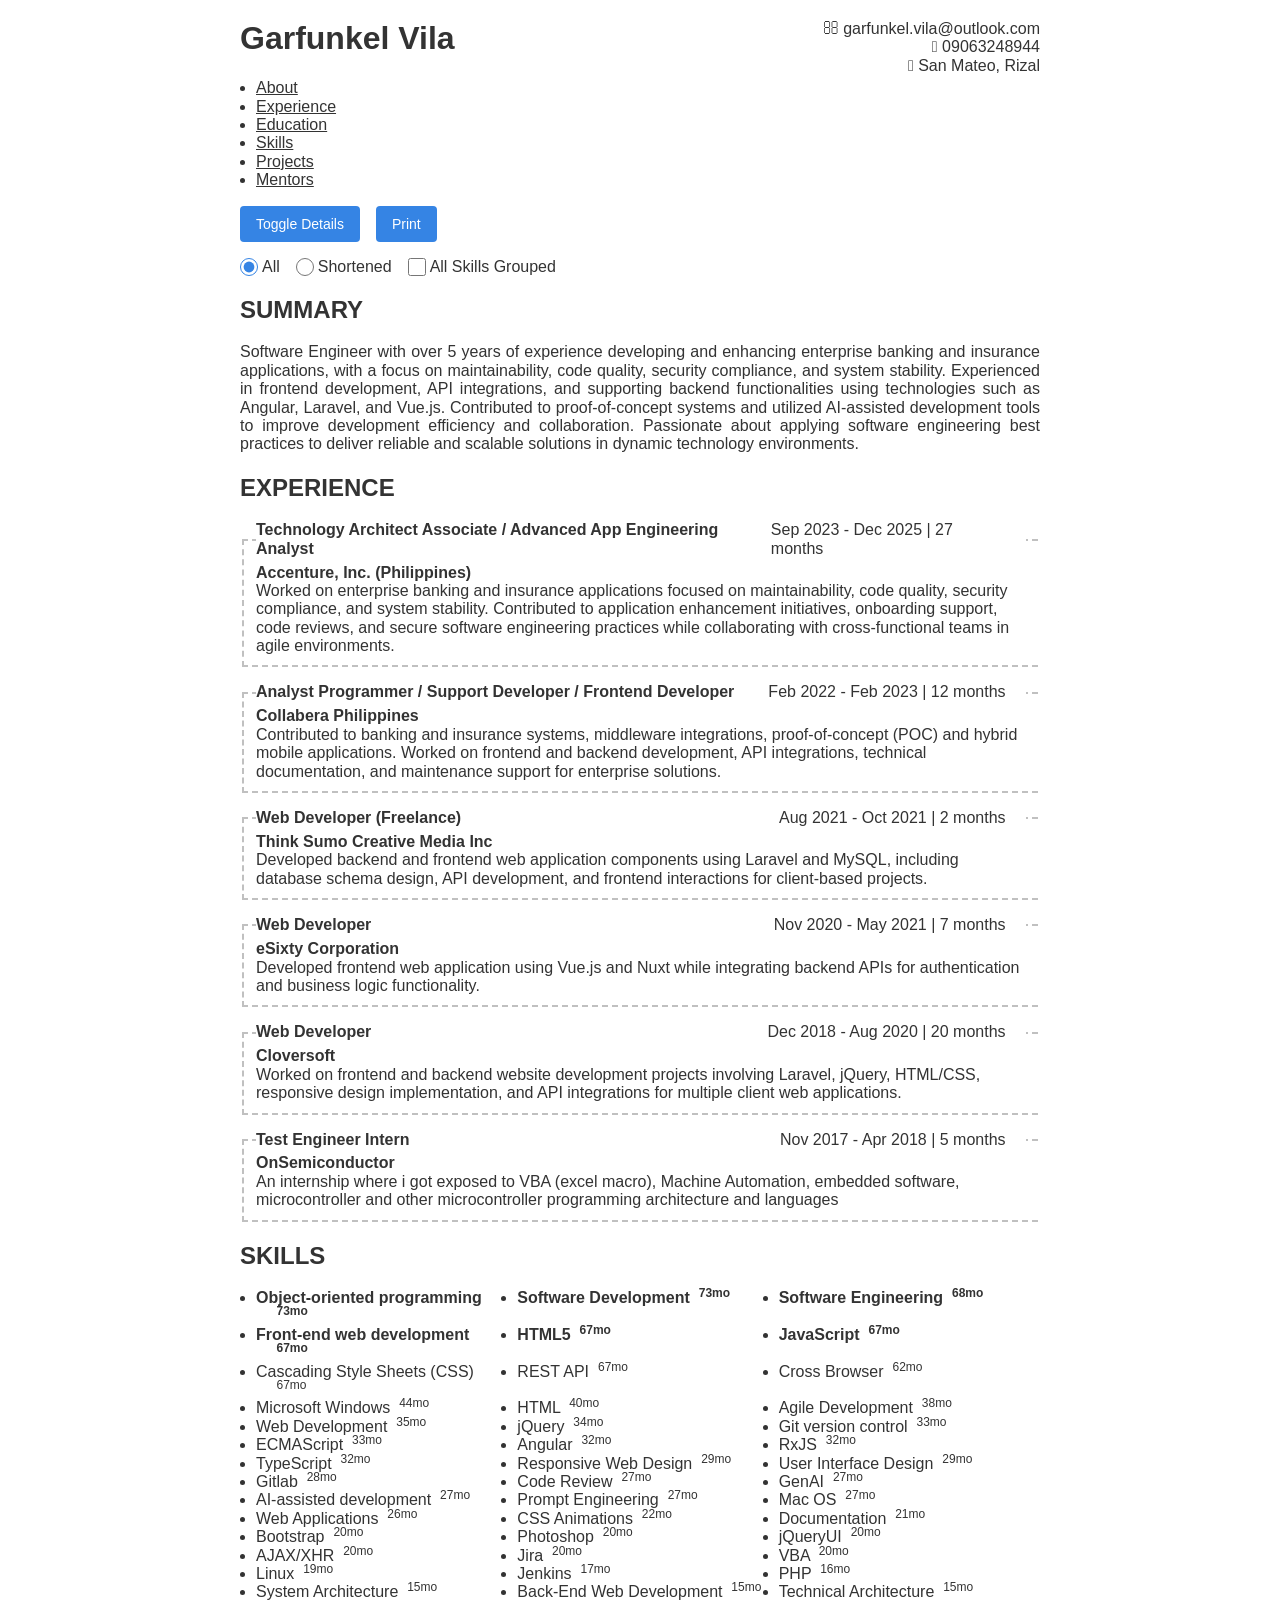
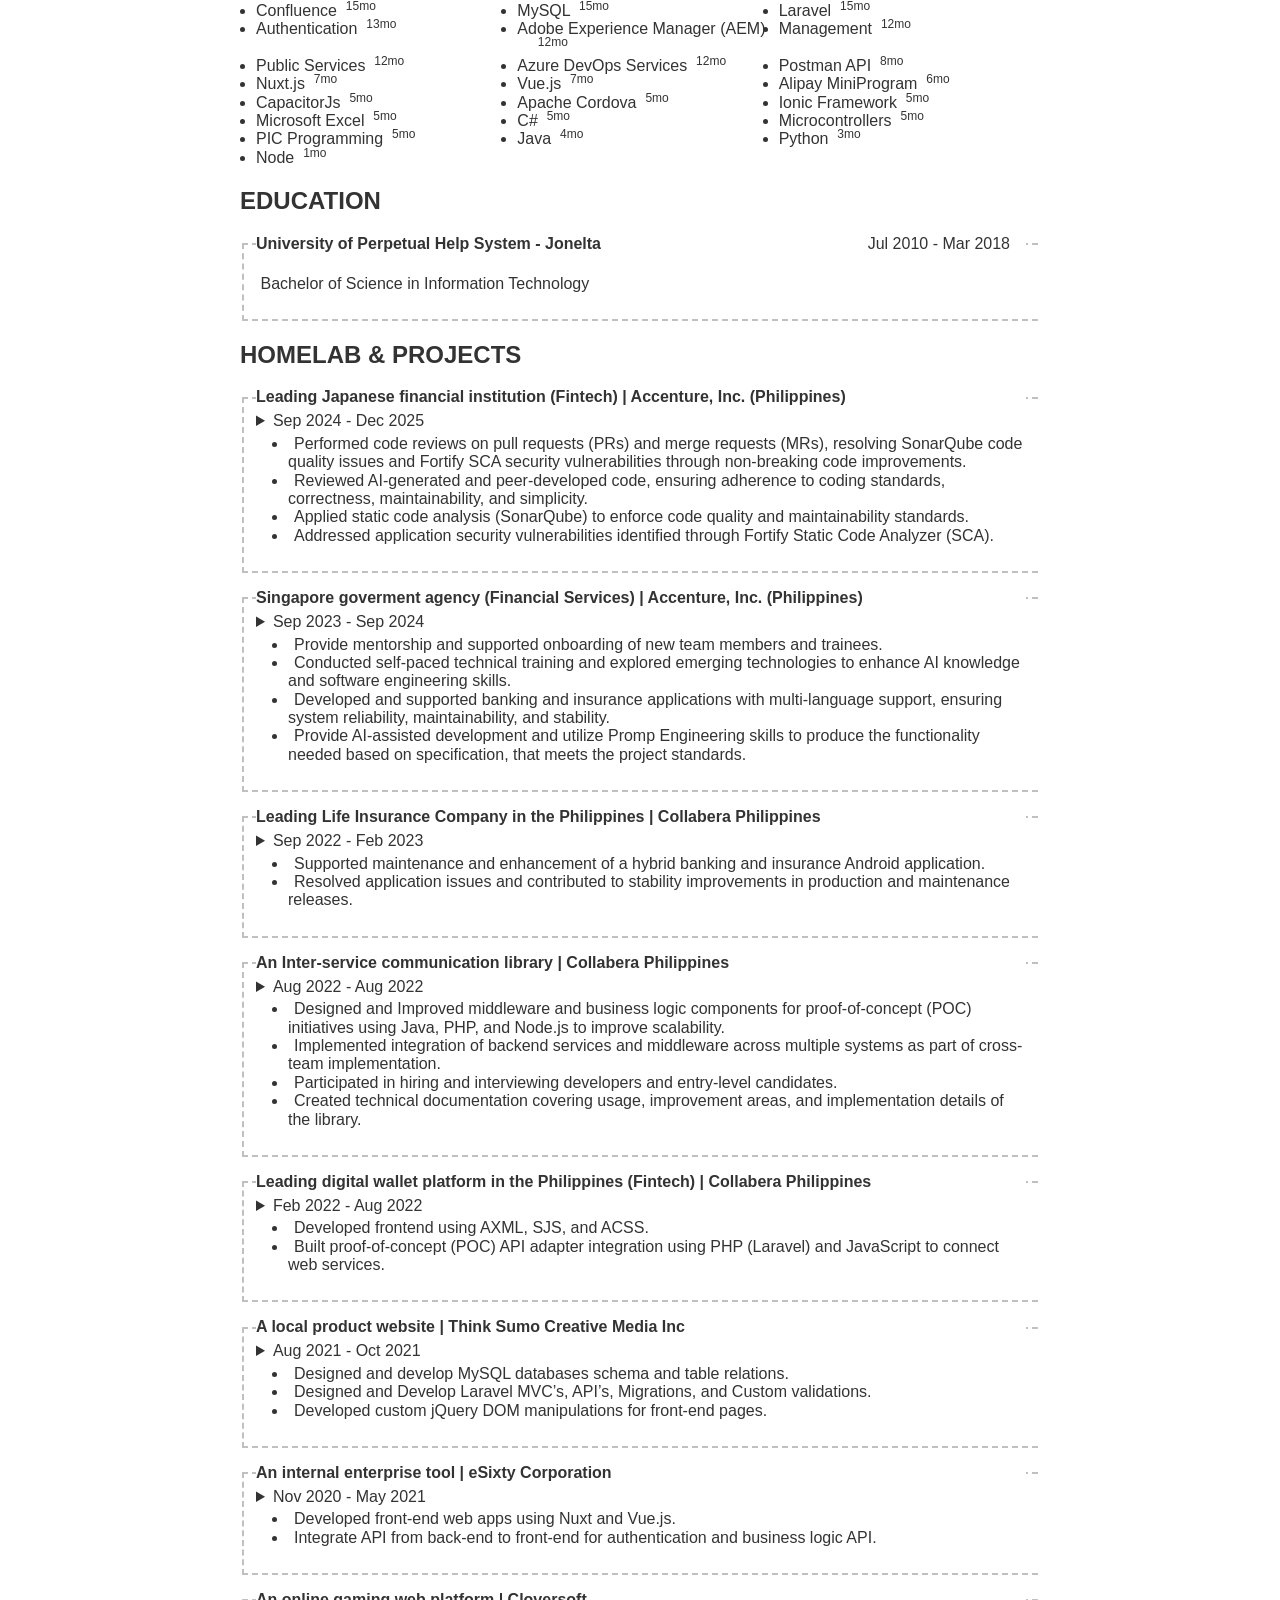
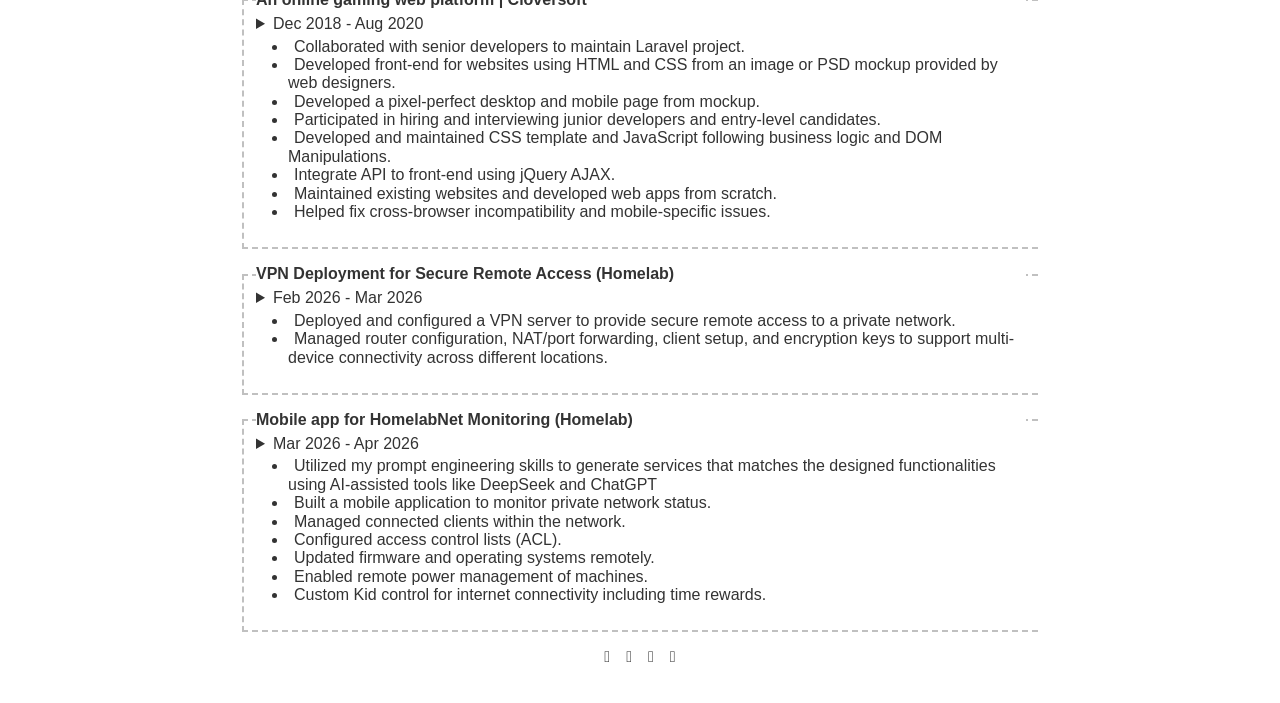
==== commit 75554c40: "styles updates" ====
--- a/index.csr.html
+++ b/index.csr.html
@@ -6,7 +6,7 @@
   <base href="/">
   <meta name="viewport" content="width=device-width, initial-scale=1">
   <link rel="icon" type="image/x-icon" href="favicon.ico">
-<style>html{line-height:1.15;-webkit-text-size-adjust:100%}body{margin:0}@-webkit-keyframes fa-spin{0%{-webkit-transform:rotate(0deg);transform:rotate(0)}to{-webkit-transform:rotate(359deg);transform:rotate(359deg)}}body{font-family:-apple-system,BlinkMacSystemFont,Segoe UI,Roboto,Oxygen,Ubuntu,Cantarell,Open Sans,Helvetica Neue,sans-serif;color:#333}@media print{body{font-size:9.5pt;color:#000}}</style><link rel="stylesheet" href="styles-2IYFN3KF.css" media="print" onload="this.media='all'"><noscript><link rel="stylesheet" href="styles-2IYFN3KF.css"></noscript></head>
+<style>html{line-height:1.15;-webkit-text-size-adjust:100%}body{margin:0}@-webkit-keyframes fa-spin{0%{-webkit-transform:rotate(0deg);transform:rotate(0)}to{-webkit-transform:rotate(359deg);transform:rotate(359deg)}}:root{--accent:#3584e4;--accent-hover:#2f6fcc;--accent-text:white}@supports (color: AccentColor){:root{--accent:AccentColor;--accent-hover:color-mix(in srgb, AccentColor 85%, white);--accent-text:AccentColorText}}body{font-family:-apple-system,BlinkMacSystemFont,Segoe UI,Roboto,Oxygen,Ubuntu,Cantarell,Open Sans,Helvetica Neue,sans-serif;color:#333}@media print{body{font-size:9.5pt;color:#000}}</style><link rel="stylesheet" href="styles-L3SDT3WP.css" media="print" onload="this.media='all'"><noscript><link rel="stylesheet" href="styles-L3SDT3WP.css"></noscript></head>
 <body ngcm="">
   <app-root></app-root>
 <script src="main-JRE3QSXV.js" type="module"></script></body>
--- a/styles-L3SDT3WP.css
+++ b/styles-L3SDT3WP.css
@@ -0,0 +1 @@
+html{line-height:1.15;-webkit-text-size-adjust:100%}body{margin:0}main{display:block}h1{font-size:2em;margin:.67em 0}hr{box-sizing:content-box;height:0;overflow:visible}pre{font-family:monospace,monospace;font-size:1em}a{background-color:transparent}abbr[title]{border-bottom:none;text-decoration:underline;text-decoration:underline dotted}b,strong{font-weight:bolder}code,kbd,samp{font-family:monospace,monospace;font-size:1em}small{font-size:80%}sub,sup{font-size:75%;line-height:0;position:relative;vertical-align:baseline}sub{bottom:-.25em}sup{top:-.5em}img{border-style:none}button,input,optgroup,select,textarea{font-family:inherit;font-size:100%;line-height:1.15;margin:0}button,input{overflow:visible}button,select{text-transform:none}button,[type=button],[type=reset],[type=submit]{-webkit-appearance:button}button::-moz-focus-inner,[type=button]::-moz-focus-inner,[type=reset]::-moz-focus-inner,[type=submit]::-moz-focus-inner{border-style:none;padding:0}button:-moz-focusring,[type=button]:-moz-focusring,[type=reset]:-moz-focusring,[type=submit]:-moz-focusring{outline:1px dotted ButtonText}fieldset{padding:.35em .75em .625em}legend{box-sizing:border-box;color:inherit;display:table;max-width:100%;padding:0;white-space:normal}progress{vertical-align:baseline}textarea{overflow:auto}[type=checkbox],[type=radio]{box-sizing:border-box;padding:0}[type=number]::-webkit-inner-spin-button,[type=number]::-webkit-outer-spin-button{height:auto}[type=search]{-webkit-appearance:textfield;outline-offset:-2px}[type=search]::-webkit-search-decoration{-webkit-appearance:none}::-webkit-file-upload-button{-webkit-appearance:button;font:inherit}details{display:block}summary{display:list-item}template{display:none}[hidden]{display:none}@font-face{font-family:FontAwesome;src:url("./media/fontawesome-webfont-FMJ3VJ65.eot?v=4.7.0");src:url("./media/fontawesome-webfont-FMJ3VJ65.eot?#iefix&v=4.7.0") format("embedded-opentype"),url("./media/fontawesome-webfont-5GKVPAEF.woff2?v=4.7.0") format("woff2"),url("./media/fontawesome-webfont-Z4ARLA73.woff?v=4.7.0") format("woff"),url("./media/fontawesome-webfont-RJ6LE7IU.ttf?v=4.7.0") format("truetype"),url("./media/fontawesome-webfont-3KIJVIEY.svg?v=4.7.0#fontawesomeregular") format("svg");font-weight:400;font-style:normal}.fa{display:inline-block;font: 14px/1 FontAwesome;font-size:inherit;text-rendering:auto;-webkit-font-smoothing:antialiased;-moz-osx-font-smoothing:grayscale}.fa-lg{font-size:1.33333333em;line-height:.75em;vertical-align:-15%}.fa-2x{font-size:2em}.fa-3x{font-size:3em}.fa-4x{font-size:4em}.fa-5x{font-size:5em}.fa-fw{width:1.28571429em;text-align:center}.fa-ul{padding-left:0;margin-left:2.14285714em;list-style-type:none}.fa-ul>li{position:relative}.fa-li{position:absolute;left:-2.14285714em;width:2.14285714em;top:.14285714em;text-align:center}.fa-li.fa-lg{left:-1.85714286em}.fa-border{padding:.2em .25em .15em;border:solid .08em #eee;border-radius:.1em}.fa-pull-left{float:left}.fa-pull-right{float:right}.fa.fa-pull-left{margin-right:.3em}.fa.fa-pull-right{margin-left:.3em}.pull-right{float:right}.pull-left{float:left}.fa.pull-left{margin-right:.3em}.fa.pull-right{margin-left:.3em}.fa-spin{-webkit-animation:fa-spin 2s infinite linear;animation:fa-spin 2s infinite linear}.fa-pulse{-webkit-animation:fa-spin 1s infinite steps(8);animation:fa-spin 1s infinite steps(8)}@-webkit-keyframes fa-spin{0%{-webkit-transform:rotate(0deg);transform:rotate(0)}to{-webkit-transform:rotate(359deg);transform:rotate(359deg)}}@keyframes fa-spin{0%{-webkit-transform:rotate(0deg);transform:rotate(0)}to{-webkit-transform:rotate(359deg);transform:rotate(359deg)}}.fa-rotate-90{-ms-filter:"progid:DXImageTransform.Microsoft.BasicImage(rotation=1)";-webkit-transform:rotate(90deg);-ms-transform:rotate(90deg);transform:rotate(90deg)}.fa-rotate-180{-ms-filter:"progid:DXImageTransform.Microsoft.BasicImage(rotation=2)";-webkit-transform:rotate(180deg);-ms-transform:rotate(180deg);transform:rotate(180deg)}.fa-rotate-270{-ms-filter:"progid:DXImageTransform.Microsoft.BasicImage(rotation=3)";-webkit-transform:rotate(270deg);-ms-transform:rotate(270deg);transform:rotate(270deg)}.fa-flip-horizontal{-ms-filter:"progid:DXImageTransform.Microsoft.BasicImage(rotation=0, mirror=1)";-webkit-transform:scale(-1,1);-ms-transform:scale(-1,1);transform:scaleX(-1)}.fa-flip-vertical{-ms-filter:"progid:DXImageTransform.Microsoft.BasicImage(rotation=2, mirror=1)";-webkit-transform:scale(1,-1);-ms-transform:scale(1,-1);transform:scaleY(-1)}:root .fa-rotate-90,:root .fa-rotate-180,:root .fa-rotate-270,:root .fa-flip-horizontal,:root .fa-flip-vertical{filter:none}.fa-stack{position:relative;display:inline-block;width:2em;height:2em;line-height:2em;vertical-align:middle}.fa-stack-1x,.fa-stack-2x{position:absolute;left:0;width:100%;text-align:center}.fa-stack-1x{line-height:inherit}.fa-stack-2x{font-size:2em}.fa-inverse{color:#fff}.fa-glass:before{content:"\f000"}.fa-music:before{content:"\f001"}.fa-search:before{content:"\f002"}.fa-envelope-o:before{content:"\f003"}.fa-heart:before{content:"\f004"}.fa-star:before{content:"\f005"}.fa-star-o:before{content:"\f006"}.fa-user:before{content:"\f007"}.fa-film:before{content:"\f008"}.fa-th-large:before{content:"\f009"}.fa-th:before{content:"\f00a"}.fa-th-list:before{content:"\f00b"}.fa-check:before{content:"\f00c"}.fa-remove:before,.fa-close:before,.fa-times:before{content:"\f00d"}.fa-search-plus:before{content:"\f00e"}.fa-search-minus:before{content:"\f010"}.fa-power-off:before{content:"\f011"}.fa-signal:before{content:"\f012"}.fa-gear:before,.fa-cog:before{content:"\f013"}.fa-trash-o:before{content:"\f014"}.fa-home:before{content:"\f015"}.fa-file-o:before{content:"\f016"}.fa-clock-o:before{content:"\f017"}.fa-road:before{content:"\f018"}.fa-download:before{content:"\f019"}.fa-arrow-circle-o-down:before{content:"\f01a"}.fa-arrow-circle-o-up:before{content:"\f01b"}.fa-inbox:before{content:"\f01c"}.fa-play-circle-o:before{content:"\f01d"}.fa-rotate-right:before,.fa-repeat:before{content:"\f01e"}.fa-refresh:before{content:"\f021"}.fa-list-alt:before{content:"\f022"}.fa-lock:before{content:"\f023"}.fa-flag:before{content:"\f024"}.fa-headphones:before{content:"\f025"}.fa-volume-off:before{content:"\f026"}.fa-volume-down:before{content:"\f027"}.fa-volume-up:before{content:"\f028"}.fa-qrcode:before{content:"\f029"}.fa-barcode:before{content:"\f02a"}.fa-tag:before{content:"\f02b"}.fa-tags:before{content:"\f02c"}.fa-book:before{content:"\f02d"}.fa-bookmark:before{content:"\f02e"}.fa-print:before{content:"\f02f"}.fa-camera:before{content:"\f030"}.fa-font:before{content:"\f031"}.fa-bold:before{content:"\f032"}.fa-italic:before{content:"\f033"}.fa-text-height:before{content:"\f034"}.fa-text-width:before{content:"\f035"}.fa-align-left:before{content:"\f036"}.fa-align-center:before{content:"\f037"}.fa-align-right:before{content:"\f038"}.fa-align-justify:before{content:"\f039"}.fa-list:before{content:"\f03a"}.fa-dedent:before,.fa-outdent:before{content:"\f03b"}.fa-indent:before{content:"\f03c"}.fa-video-camera:before{content:"\f03d"}.fa-photo:before,.fa-image:before,.fa-picture-o:before{content:"\f03e"}.fa-pencil:before{content:"\f040"}.fa-map-marker:before{content:"\f041"}.fa-adjust:before{content:"\f042"}.fa-tint:before{content:"\f043"}.fa-edit:before,.fa-pencil-square-o:before{content:"\f044"}.fa-share-square-o:before{content:"\f045"}.fa-check-square-o:before{content:"\f046"}.fa-arrows:before{content:"\f047"}.fa-step-backward:before{content:"\f048"}.fa-fast-backward:before{content:"\f049"}.fa-backward:before{content:"\f04a"}.fa-play:before{content:"\f04b"}.fa-pause:before{content:"\f04c"}.fa-stop:before{content:"\f04d"}.fa-forward:before{content:"\f04e"}.fa-fast-forward:before{content:"\f050"}.fa-step-forward:before{content:"\f051"}.fa-eject:before{content:"\f052"}.fa-chevron-left:before{content:"\f053"}.fa-chevron-right:before{content:"\f054"}.fa-plus-circle:before{content:"\f055"}.fa-minus-circle:before{content:"\f056"}.fa-times-circle:before{content:"\f057"}.fa-check-circle:before{content:"\f058"}.fa-question-circle:before{content:"\f059"}.fa-info-circle:before{content:"\f05a"}.fa-crosshairs:before{content:"\f05b"}.fa-times-circle-o:before{content:"\f05c"}.fa-check-circle-o:before{content:"\f05d"}.fa-ban:before{content:"\f05e"}.fa-arrow-left:before{content:"\f060"}.fa-arrow-right:before{content:"\f061"}.fa-arrow-up:before{content:"\f062"}.fa-arrow-down:before{content:"\f063"}.fa-mail-forward:before,.fa-share:before{content:"\f064"}.fa-expand:before{content:"\f065"}.fa-compress:before{content:"\f066"}.fa-plus:before{content:"\f067"}.fa-minus:before{content:"\f068"}.fa-asterisk:before{content:"\f069"}.fa-exclamation-circle:before{content:"\f06a"}.fa-gift:before{content:"\f06b"}.fa-leaf:before{content:"\f06c"}.fa-fire:before{content:"\f06d"}.fa-eye:before{content:"\f06e"}.fa-eye-slash:before{content:"\f070"}.fa-warning:before,.fa-exclamation-triangle:before{content:"\f071"}.fa-plane:before{content:"\f072"}.fa-calendar:before{content:"\f073"}.fa-random:before{content:"\f074"}.fa-comment:before{content:"\f075"}.fa-magnet:before{content:"\f076"}.fa-chevron-up:before{content:"\f077"}.fa-chevron-down:before{content:"\f078"}.fa-retweet:before{content:"\f079"}.fa-shopping-cart:before{content:"\f07a"}.fa-folder:before{content:"\f07b"}.fa-folder-open:before{content:"\f07c"}.fa-arrows-v:before{content:"\f07d"}.fa-arrows-h:before{content:"\f07e"}.fa-bar-chart-o:before,.fa-bar-chart:before{content:"\f080"}.fa-twitter-square:before{content:"\f081"}.fa-facebook-square:before{content:"\f082"}.fa-camera-retro:before{content:"\f083"}.fa-key:before{content:"\f084"}.fa-gears:before,.fa-cogs:before{content:"\f085"}.fa-comments:before{content:"\f086"}.fa-thumbs-o-up:before{content:"\f087"}.fa-thumbs-o-down:before{content:"\f088"}.fa-star-half:before{content:"\f089"}.fa-heart-o:before{content:"\f08a"}.fa-sign-out:before{content:"\f08b"}.fa-linkedin-square:before{content:"\f08c"}.fa-thumb-tack:before{content:"\f08d"}.fa-external-link:before{content:"\f08e"}.fa-sign-in:before{content:"\f090"}.fa-trophy:before{content:"\f091"}.fa-github-square:before{content:"\f092"}.fa-upload:before{content:"\f093"}.fa-lemon-o:before{content:"\f094"}.fa-phone:before{content:"\f095"}.fa-square-o:before{content:"\f096"}.fa-bookmark-o:before{content:"\f097"}.fa-phone-square:before{content:"\f098"}.fa-twitter:before{content:"\f099"}.fa-facebook-f:before,.fa-facebook:before{content:"\f09a"}.fa-github:before{content:"\f09b"}.fa-unlock:before{content:"\f09c"}.fa-credit-card:before{content:"\f09d"}.fa-feed:before,.fa-rss:before{content:"\f09e"}.fa-hdd-o:before{content:"\f0a0"}.fa-bullhorn:before{content:"\f0a1"}.fa-bell:before{content:"\f0f3"}.fa-certificate:before{content:"\f0a3"}.fa-hand-o-right:before{content:"\f0a4"}.fa-hand-o-left:before{content:"\f0a5"}.fa-hand-o-up:before{content:"\f0a6"}.fa-hand-o-down:before{content:"\f0a7"}.fa-arrow-circle-left:before{content:"\f0a8"}.fa-arrow-circle-right:before{content:"\f0a9"}.fa-arrow-circle-up:before{content:"\f0aa"}.fa-arrow-circle-down:before{content:"\f0ab"}.fa-globe:before{content:"\f0ac"}.fa-wrench:before{content:"\f0ad"}.fa-tasks:before{content:"\f0ae"}.fa-filter:before{content:"\f0b0"}.fa-briefcase:before{content:"\f0b1"}.fa-arrows-alt:before{content:"\f0b2"}.fa-group:before,.fa-users:before{content:"\f0c0"}.fa-chain:before,.fa-link:before{content:"\f0c1"}.fa-cloud:before{content:"\f0c2"}.fa-flask:before{content:"\f0c3"}.fa-cut:before,.fa-scissors:before{content:"\f0c4"}.fa-copy:before,.fa-files-o:before{content:"\f0c5"}.fa-paperclip:before{content:"\f0c6"}.fa-save:before,.fa-floppy-o:before{content:"\f0c7"}.fa-square:before{content:"\f0c8"}.fa-navicon:before,.fa-reorder:before,.fa-bars:before{content:"\f0c9"}.fa-list-ul:before{content:"\f0ca"}.fa-list-ol:before{content:"\f0cb"}.fa-strikethrough:before{content:"\f0cc"}.fa-underline:before{content:"\f0cd"}.fa-table:before{content:"\f0ce"}.fa-magic:before{content:"\f0d0"}.fa-truck:before{content:"\f0d1"}.fa-pinterest:before{content:"\f0d2"}.fa-pinterest-square:before{content:"\f0d3"}.fa-google-plus-square:before{content:"\f0d4"}.fa-google-plus:before{content:"\f0d5"}.fa-money:before{content:"\f0d6"}.fa-caret-down:before{content:"\f0d7"}.fa-caret-up:before{content:"\f0d8"}.fa-caret-left:before{content:"\f0d9"}.fa-caret-right:before{content:"\f0da"}.fa-columns:before{content:"\f0db"}.fa-unsorted:before,.fa-sort:before{content:"\f0dc"}.fa-sort-down:before,.fa-sort-desc:before{content:"\f0dd"}.fa-sort-up:before,.fa-sort-asc:before{content:"\f0de"}.fa-envelope:before{content:"\f0e0"}.fa-linkedin:before{content:"\f0e1"}.fa-rotate-left:before,.fa-undo:before{content:"\f0e2"}.fa-legal:before,.fa-gavel:before{content:"\f0e3"}.fa-dashboard:before,.fa-tachometer:before{content:"\f0e4"}.fa-comment-o:before{content:"\f0e5"}.fa-comments-o:before{content:"\f0e6"}.fa-flash:before,.fa-bolt:before{content:"\f0e7"}.fa-sitemap:before{content:"\f0e8"}.fa-umbrella:before{content:"\f0e9"}.fa-paste:before,.fa-clipboard:before{content:"\f0ea"}.fa-lightbulb-o:before{content:"\f0eb"}.fa-exchange:before{content:"\f0ec"}.fa-cloud-download:before{content:"\f0ed"}.fa-cloud-upload:before{content:"\f0ee"}.fa-user-md:before{content:"\f0f0"}.fa-stethoscope:before{content:"\f0f1"}.fa-suitcase:before{content:"\f0f2"}.fa-bell-o:before{content:"\f0a2"}.fa-coffee:before{content:"\f0f4"}.fa-cutlery:before{content:"\f0f5"}.fa-file-text-o:before{content:"\f0f6"}.fa-building-o:before{content:"\f0f7"}.fa-hospital-o:before{content:"\f0f8"}.fa-ambulance:before{content:"\f0f9"}.fa-medkit:before{content:"\f0fa"}.fa-fighter-jet:before{content:"\f0fb"}.fa-beer:before{content:"\f0fc"}.fa-h-square:before{content:"\f0fd"}.fa-plus-square:before{content:"\f0fe"}.fa-angle-double-left:before{content:"\f100"}.fa-angle-double-right:before{content:"\f101"}.fa-angle-double-up:before{content:"\f102"}.fa-angle-double-down:before{content:"\f103"}.fa-angle-left:before{content:"\f104"}.fa-angle-right:before{content:"\f105"}.fa-angle-up:before{content:"\f106"}.fa-angle-down:before{content:"\f107"}.fa-desktop:before{content:"\f108"}.fa-laptop:before{content:"\f109"}.fa-tablet:before{content:"\f10a"}.fa-mobile-phone:before,.fa-mobile:before{content:"\f10b"}.fa-circle-o:before{content:"\f10c"}.fa-quote-left:before{content:"\f10d"}.fa-quote-right:before{content:"\f10e"}.fa-spinner:before{content:"\f110"}.fa-circle:before{content:"\f111"}.fa-mail-reply:before,.fa-reply:before{content:"\f112"}.fa-github-alt:before{content:"\f113"}.fa-folder-o:before{content:"\f114"}.fa-folder-open-o:before{content:"\f115"}.fa-smile-o:before{content:"\f118"}.fa-frown-o:before{content:"\f119"}.fa-meh-o:before{content:"\f11a"}.fa-gamepad:before{content:"\f11b"}.fa-keyboard-o:before{content:"\f11c"}.fa-flag-o:before{content:"\f11d"}.fa-flag-checkered:before{content:"\f11e"}.fa-terminal:before{content:"\f120"}.fa-code:before{content:"\f121"}.fa-mail-reply-all:before,.fa-reply-all:before{content:"\f122"}.fa-star-half-empty:before,.fa-star-half-full:before,.fa-star-half-o:before{content:"\f123"}.fa-location-arrow:before{content:"\f124"}.fa-crop:before{content:"\f125"}.fa-code-fork:before{content:"\f126"}.fa-unlink:before,.fa-chain-broken:before{content:"\f127"}.fa-question:before{content:"\f128"}.fa-info:before{content:"\f129"}.fa-exclamation:before{content:"\f12a"}.fa-superscript:before{content:"\f12b"}.fa-subscript:before{content:"\f12c"}.fa-eraser:before{content:"\f12d"}.fa-puzzle-piece:before{content:"\f12e"}.fa-microphone:before{content:"\f130"}.fa-microphone-slash:before{content:"\f131"}.fa-shield:before{content:"\f132"}.fa-calendar-o:before{content:"\f133"}.fa-fire-extinguisher:before{content:"\f134"}.fa-rocket:before{content:"\f135"}.fa-maxcdn:before{content:"\f136"}.fa-chevron-circle-left:before{content:"\f137"}.fa-chevron-circle-right:before{content:"\f138"}.fa-chevron-circle-up:before{content:"\f139"}.fa-chevron-circle-down:before{content:"\f13a"}.fa-html5:before{content:"\f13b"}.fa-css3:before{content:"\f13c"}.fa-anchor:before{content:"\f13d"}.fa-unlock-alt:before{content:"\f13e"}.fa-bullseye:before{content:"\f140"}.fa-ellipsis-h:before{content:"\f141"}.fa-ellipsis-v:before{content:"\f142"}.fa-rss-square:before{content:"\f143"}.fa-play-circle:before{content:"\f144"}.fa-ticket:before{content:"\f145"}.fa-minus-square:before{content:"\f146"}.fa-minus-square-o:before{content:"\f147"}.fa-level-up:before{content:"\f148"}.fa-level-down:before{content:"\f149"}.fa-check-square:before{content:"\f14a"}.fa-pencil-square:before{content:"\f14b"}.fa-external-link-square:before{content:"\f14c"}.fa-share-square:before{content:"\f14d"}.fa-compass:before{content:"\f14e"}.fa-toggle-down:before,.fa-caret-square-o-down:before{content:"\f150"}.fa-toggle-up:before,.fa-caret-square-o-up:before{content:"\f151"}.fa-toggle-right:before,.fa-caret-square-o-right:before{content:"\f152"}.fa-euro:before,.fa-eur:before{content:"\f153"}.fa-gbp:before{content:"\f154"}.fa-dollar:before,.fa-usd:before{content:"\f155"}.fa-rupee:before,.fa-inr:before{content:"\f156"}.fa-cny:before,.fa-rmb:before,.fa-yen:before,.fa-jpy:before{content:"\f157"}.fa-ruble:before,.fa-rouble:before,.fa-rub:before{content:"\f158"}.fa-won:before,.fa-krw:before{content:"\f159"}.fa-bitcoin:before,.fa-btc:before{content:"\f15a"}.fa-file:before{content:"\f15b"}.fa-file-text:before{content:"\f15c"}.fa-sort-alpha-asc:before{content:"\f15d"}.fa-sort-alpha-desc:before{content:"\f15e"}.fa-sort-amount-asc:before{content:"\f160"}.fa-sort-amount-desc:before{content:"\f161"}.fa-sort-numeric-asc:before{content:"\f162"}.fa-sort-numeric-desc:before{content:"\f163"}.fa-thumbs-up:before{content:"\f164"}.fa-thumbs-down:before{content:"\f165"}.fa-youtube-square:before{content:"\f166"}.fa-youtube:before{content:"\f167"}.fa-xing:before{content:"\f168"}.fa-xing-square:before{content:"\f169"}.fa-youtube-play:before{content:"\f16a"}.fa-dropbox:before{content:"\f16b"}.fa-stack-overflow:before{content:"\f16c"}.fa-instagram:before{content:"\f16d"}.fa-flickr:before{content:"\f16e"}.fa-adn:before{content:"\f170"}.fa-bitbucket:before{content:"\f171"}.fa-bitbucket-square:before{content:"\f172"}.fa-tumblr:before{content:"\f173"}.fa-tumblr-square:before{content:"\f174"}.fa-long-arrow-down:before{content:"\f175"}.fa-long-arrow-up:before{content:"\f176"}.fa-long-arrow-left:before{content:"\f177"}.fa-long-arrow-right:before{content:"\f178"}.fa-apple:before{content:"\f179"}.fa-windows:before{content:"\f17a"}.fa-android:before{content:"\f17b"}.fa-linux:before{content:"\f17c"}.fa-dribbble:before{content:"\f17d"}.fa-skype:before{content:"\f17e"}.fa-foursquare:before{content:"\f180"}.fa-trello:before{content:"\f181"}.fa-female:before{content:"\f182"}.fa-male:before{content:"\f183"}.fa-gittip:before,.fa-gratipay:before{content:"\f184"}.fa-sun-o:before{content:"\f185"}.fa-moon-o:before{content:"\f186"}.fa-archive:before{content:"\f187"}.fa-bug:before{content:"\f188"}.fa-vk:before{content:"\f189"}.fa-weibo:before{content:"\f18a"}.fa-renren:before{content:"\f18b"}.fa-pagelines:before{content:"\f18c"}.fa-stack-exchange:before{content:"\f18d"}.fa-arrow-circle-o-right:before{content:"\f18e"}.fa-arrow-circle-o-left:before{content:"\f190"}.fa-toggle-left:before,.fa-caret-square-o-left:before{content:"\f191"}.fa-dot-circle-o:before{content:"\f192"}.fa-wheelchair:before{content:"\f193"}.fa-vimeo-square:before{content:"\f194"}.fa-turkish-lira:before,.fa-try:before{content:"\f195"}.fa-plus-square-o:before{content:"\f196"}.fa-space-shuttle:before{content:"\f197"}.fa-slack:before{content:"\f198"}.fa-envelope-square:before{content:"\f199"}.fa-wordpress:before{content:"\f19a"}.fa-openid:before{content:"\f19b"}.fa-institution:before,.fa-bank:before,.fa-university:before{content:"\f19c"}.fa-mortar-board:before,.fa-graduation-cap:before{content:"\f19d"}.fa-yahoo:before{content:"\f19e"}.fa-google:before{content:"\f1a0"}.fa-reddit:before{content:"\f1a1"}.fa-reddit-square:before{content:"\f1a2"}.fa-stumbleupon-circle:before{content:"\f1a3"}.fa-stumbleupon:before{content:"\f1a4"}.fa-delicious:before{content:"\f1a5"}.fa-digg:before{content:"\f1a6"}.fa-pied-piper-pp:before{content:"\f1a7"}.fa-pied-piper-alt:before{content:"\f1a8"}.fa-drupal:before{content:"\f1a9"}.fa-joomla:before{content:"\f1aa"}.fa-language:before{content:"\f1ab"}.fa-fax:before{content:"\f1ac"}.fa-building:before{content:"\f1ad"}.fa-child:before{content:"\f1ae"}.fa-paw:before{content:"\f1b0"}.fa-spoon:before{content:"\f1b1"}.fa-cube:before{content:"\f1b2"}.fa-cubes:before{content:"\f1b3"}.fa-behance:before{content:"\f1b4"}.fa-behance-square:before{content:"\f1b5"}.fa-steam:before{content:"\f1b6"}.fa-steam-square:before{content:"\f1b7"}.fa-recycle:before{content:"\f1b8"}.fa-automobile:before,.fa-car:before{content:"\f1b9"}.fa-cab:before,.fa-taxi:before{content:"\f1ba"}.fa-tree:before{content:"\f1bb"}.fa-spotify:before{content:"\f1bc"}.fa-deviantart:before{content:"\f1bd"}.fa-soundcloud:before{content:"\f1be"}.fa-database:before{content:"\f1c0"}.fa-file-pdf-o:before{content:"\f1c1"}.fa-file-word-o:before{content:"\f1c2"}.fa-file-excel-o:before{content:"\f1c3"}.fa-file-powerpoint-o:before{content:"\f1c4"}.fa-file-photo-o:before,.fa-file-picture-o:before,.fa-file-image-o:before{content:"\f1c5"}.fa-file-zip-o:before,.fa-file-archive-o:before{content:"\f1c6"}.fa-file-sound-o:before,.fa-file-audio-o:before{content:"\f1c7"}.fa-file-movie-o:before,.fa-file-video-o:before{content:"\f1c8"}.fa-file-code-o:before{content:"\f1c9"}.fa-vine:before{content:"\f1ca"}.fa-codepen:before{content:"\f1cb"}.fa-jsfiddle:before{content:"\f1cc"}.fa-life-bouy:before,.fa-life-buoy:before,.fa-life-saver:before,.fa-support:before,.fa-life-ring:before{content:"\f1cd"}.fa-circle-o-notch:before{content:"\f1ce"}.fa-ra:before,.fa-resistance:before,.fa-rebel:before{content:"\f1d0"}.fa-ge:before,.fa-empire:before{content:"\f1d1"}.fa-git-square:before{content:"\f1d2"}.fa-git:before{content:"\f1d3"}.fa-y-combinator-square:before,.fa-yc-square:before,.fa-hacker-news:before{content:"\f1d4"}.fa-tencent-weibo:before{content:"\f1d5"}.fa-qq:before{content:"\f1d6"}.fa-wechat:before,.fa-weixin:before{content:"\f1d7"}.fa-send:before,.fa-paper-plane:before{content:"\f1d8"}.fa-send-o:before,.fa-paper-plane-o:before{content:"\f1d9"}.fa-history:before{content:"\f1da"}.fa-circle-thin:before{content:"\f1db"}.fa-header:before{content:"\f1dc"}.fa-paragraph:before{content:"\f1dd"}.fa-sliders:before{content:"\f1de"}.fa-share-alt:before{content:"\f1e0"}.fa-share-alt-square:before{content:"\f1e1"}.fa-bomb:before{content:"\f1e2"}.fa-soccer-ball-o:before,.fa-futbol-o:before{content:"\f1e3"}.fa-tty:before{content:"\f1e4"}.fa-binoculars:before{content:"\f1e5"}.fa-plug:before{content:"\f1e6"}.fa-slideshare:before{content:"\f1e7"}.fa-twitch:before{content:"\f1e8"}.fa-yelp:before{content:"\f1e9"}.fa-newspaper-o:before{content:"\f1ea"}.fa-wifi:before{content:"\f1eb"}.fa-calculator:before{content:"\f1ec"}.fa-paypal:before{content:"\f1ed"}.fa-google-wallet:before{content:"\f1ee"}.fa-cc-visa:before{content:"\f1f0"}.fa-cc-mastercard:before{content:"\f1f1"}.fa-cc-discover:before{content:"\f1f2"}.fa-cc-amex:before{content:"\f1f3"}.fa-cc-paypal:before{content:"\f1f4"}.fa-cc-stripe:before{content:"\f1f5"}.fa-bell-slash:before{content:"\f1f6"}.fa-bell-slash-o:before{content:"\f1f7"}.fa-trash:before{content:"\f1f8"}.fa-copyright:before{content:"\f1f9"}.fa-at:before{content:"\f1fa"}.fa-eyedropper:before{content:"\f1fb"}.fa-paint-brush:before{content:"\f1fc"}.fa-birthday-cake:before{content:"\f1fd"}.fa-area-chart:before{content:"\f1fe"}.fa-pie-chart:before{content:"\f200"}.fa-line-chart:before{content:"\f201"}.fa-lastfm:before{content:"\f202"}.fa-lastfm-square:before{content:"\f203"}.fa-toggle-off:before{content:"\f204"}.fa-toggle-on:before{content:"\f205"}.fa-bicycle:before{content:"\f206"}.fa-bus:before{content:"\f207"}.fa-ioxhost:before{content:"\f208"}.fa-angellist:before{content:"\f209"}.fa-cc:before{content:"\f20a"}.fa-shekel:before,.fa-sheqel:before,.fa-ils:before{content:"\f20b"}.fa-meanpath:before{content:"\f20c"}.fa-buysellads:before{content:"\f20d"}.fa-connectdevelop:before{content:"\f20e"}.fa-dashcube:before{content:"\f210"}.fa-forumbee:before{content:"\f211"}.fa-leanpub:before{content:"\f212"}.fa-sellsy:before{content:"\f213"}.fa-shirtsinbulk:before{content:"\f214"}.fa-simplybuilt:before{content:"\f215"}.fa-skyatlas:before{content:"\f216"}.fa-cart-plus:before{content:"\f217"}.fa-cart-arrow-down:before{content:"\f218"}.fa-diamond:before{content:"\f219"}.fa-ship:before{content:"\f21a"}.fa-user-secret:before{content:"\f21b"}.fa-motorcycle:before{content:"\f21c"}.fa-street-view:before{content:"\f21d"}.fa-heartbeat:before{content:"\f21e"}.fa-venus:before{content:"\f221"}.fa-mars:before{content:"\f222"}.fa-mercury:before{content:"\f223"}.fa-intersex:before,.fa-transgender:before{content:"\f224"}.fa-transgender-alt:before{content:"\f225"}.fa-venus-double:before{content:"\f226"}.fa-mars-double:before{content:"\f227"}.fa-venus-mars:before{content:"\f228"}.fa-mars-stroke:before{content:"\f229"}.fa-mars-stroke-v:before{content:"\f22a"}.fa-mars-stroke-h:before{content:"\f22b"}.fa-neuter:before{content:"\f22c"}.fa-genderless:before{content:"\f22d"}.fa-facebook-official:before{content:"\f230"}.fa-pinterest-p:before{content:"\f231"}.fa-whatsapp:before{content:"\f232"}.fa-server:before{content:"\f233"}.fa-user-plus:before{content:"\f234"}.fa-user-times:before{content:"\f235"}.fa-hotel:before,.fa-bed:before{content:"\f236"}.fa-viacoin:before{content:"\f237"}.fa-train:before{content:"\f238"}.fa-subway:before{content:"\f239"}.fa-medium:before{content:"\f23a"}.fa-yc:before,.fa-y-combinator:before{content:"\f23b"}.fa-optin-monster:before{content:"\f23c"}.fa-opencart:before{content:"\f23d"}.fa-expeditedssl:before{content:"\f23e"}.fa-battery-4:before,.fa-battery:before,.fa-battery-full:before{content:"\f240"}.fa-battery-3:before,.fa-battery-three-quarters:before{content:"\f241"}.fa-battery-2:before,.fa-battery-half:before{content:"\f242"}.fa-battery-1:before,.fa-battery-quarter:before{content:"\f243"}.fa-battery-0:before,.fa-battery-empty:before{content:"\f244"}.fa-mouse-pointer:before{content:"\f245"}.fa-i-cursor:before{content:"\f246"}.fa-object-group:before{content:"\f247"}.fa-object-ungroup:before{content:"\f248"}.fa-sticky-note:before{content:"\f249"}.fa-sticky-note-o:before{content:"\f24a"}.fa-cc-jcb:before{content:"\f24b"}.fa-cc-diners-club:before{content:"\f24c"}.fa-clone:before{content:"\f24d"}.fa-balance-scale:before{content:"\f24e"}.fa-hourglass-o:before{content:"\f250"}.fa-hourglass-1:before,.fa-hourglass-start:before{content:"\f251"}.fa-hourglass-2:before,.fa-hourglass-half:before{content:"\f252"}.fa-hourglass-3:before,.fa-hourglass-end:before{content:"\f253"}.fa-hourglass:before{content:"\f254"}.fa-hand-grab-o:before,.fa-hand-rock-o:before{content:"\f255"}.fa-hand-stop-o:before,.fa-hand-paper-o:before{content:"\f256"}.fa-hand-scissors-o:before{content:"\f257"}.fa-hand-lizard-o:before{content:"\f258"}.fa-hand-spock-o:before{content:"\f259"}.fa-hand-pointer-o:before{content:"\f25a"}.fa-hand-peace-o:before{content:"\f25b"}.fa-trademark:before{content:"\f25c"}.fa-registered:before{content:"\f25d"}.fa-creative-commons:before{content:"\f25e"}.fa-gg:before{content:"\f260"}.fa-gg-circle:before{content:"\f261"}.fa-tripadvisor:before{content:"\f262"}.fa-odnoklassniki:before{content:"\f263"}.fa-odnoklassniki-square:before{content:"\f264"}.fa-get-pocket:before{content:"\f265"}.fa-wikipedia-w:before{content:"\f266"}.fa-safari:before{content:"\f267"}.fa-chrome:before{content:"\f268"}.fa-firefox:before{content:"\f269"}.fa-opera:before{content:"\f26a"}.fa-internet-explorer:before{content:"\f26b"}.fa-tv:before,.fa-television:before{content:"\f26c"}.fa-contao:before{content:"\f26d"}.fa-500px:before{content:"\f26e"}.fa-amazon:before{content:"\f270"}.fa-calendar-plus-o:before{content:"\f271"}.fa-calendar-minus-o:before{content:"\f272"}.fa-calendar-times-o:before{content:"\f273"}.fa-calendar-check-o:before{content:"\f274"}.fa-industry:before{content:"\f275"}.fa-map-pin:before{content:"\f276"}.fa-map-signs:before{content:"\f277"}.fa-map-o:before{content:"\f278"}.fa-map:before{content:"\f279"}.fa-commenting:before{content:"\f27a"}.fa-commenting-o:before{content:"\f27b"}.fa-houzz:before{content:"\f27c"}.fa-vimeo:before{content:"\f27d"}.fa-black-tie:before{content:"\f27e"}.fa-fonticons:before{content:"\f280"}.fa-reddit-alien:before{content:"\f281"}.fa-edge:before{content:"\f282"}.fa-credit-card-alt:before{content:"\f283"}.fa-codiepie:before{content:"\f284"}.fa-modx:before{content:"\f285"}.fa-fort-awesome:before{content:"\f286"}.fa-usb:before{content:"\f287"}.fa-product-hunt:before{content:"\f288"}.fa-mixcloud:before{content:"\f289"}.fa-scribd:before{content:"\f28a"}.fa-pause-circle:before{content:"\f28b"}.fa-pause-circle-o:before{content:"\f28c"}.fa-stop-circle:before{content:"\f28d"}.fa-stop-circle-o:before{content:"\f28e"}.fa-shopping-bag:before{content:"\f290"}.fa-shopping-basket:before{content:"\f291"}.fa-hashtag:before{content:"\f292"}.fa-bluetooth:before{content:"\f293"}.fa-bluetooth-b:before{content:"\f294"}.fa-percent:before{content:"\f295"}.fa-gitlab:before{content:"\f296"}.fa-wpbeginner:before{content:"\f297"}.fa-wpforms:before{content:"\f298"}.fa-envira:before{content:"\f299"}.fa-universal-access:before{content:"\f29a"}.fa-wheelchair-alt:before{content:"\f29b"}.fa-question-circle-o:before{content:"\f29c"}.fa-blind:before{content:"\f29d"}.fa-audio-description:before{content:"\f29e"}.fa-volume-control-phone:before{content:"\f2a0"}.fa-braille:before{content:"\f2a1"}.fa-assistive-listening-systems:before{content:"\f2a2"}.fa-asl-interpreting:before,.fa-american-sign-language-interpreting:before{content:"\f2a3"}.fa-deafness:before,.fa-hard-of-hearing:before,.fa-deaf:before{content:"\f2a4"}.fa-glide:before{content:"\f2a5"}.fa-glide-g:before{content:"\f2a6"}.fa-signing:before,.fa-sign-language:before{content:"\f2a7"}.fa-low-vision:before{content:"\f2a8"}.fa-viadeo:before{content:"\f2a9"}.fa-viadeo-square:before{content:"\f2aa"}.fa-snapchat:before{content:"\f2ab"}.fa-snapchat-ghost:before{content:"\f2ac"}.fa-snapchat-square:before{content:"\f2ad"}.fa-pied-piper:before{content:"\f2ae"}.fa-first-order:before{content:"\f2b0"}.fa-yoast:before{content:"\f2b1"}.fa-themeisle:before{content:"\f2b2"}.fa-google-plus-circle:before,.fa-google-plus-official:before{content:"\f2b3"}.fa-fa:before,.fa-font-awesome:before{content:"\f2b4"}.fa-handshake-o:before{content:"\f2b5"}.fa-envelope-open:before{content:"\f2b6"}.fa-envelope-open-o:before{content:"\f2b7"}.fa-linode:before{content:"\f2b8"}.fa-address-book:before{content:"\f2b9"}.fa-address-book-o:before{content:"\f2ba"}.fa-vcard:before,.fa-address-card:before{content:"\f2bb"}.fa-vcard-o:before,.fa-address-card-o:before{content:"\f2bc"}.fa-user-circle:before{content:"\f2bd"}.fa-user-circle-o:before{content:"\f2be"}.fa-user-o:before{content:"\f2c0"}.fa-id-badge:before{content:"\f2c1"}.fa-drivers-license:before,.fa-id-card:before{content:"\f2c2"}.fa-drivers-license-o:before,.fa-id-card-o:before{content:"\f2c3"}.fa-quora:before{content:"\f2c4"}.fa-free-code-camp:before{content:"\f2c5"}.fa-telegram:before{content:"\f2c6"}.fa-thermometer-4:before,.fa-thermometer:before,.fa-thermometer-full:before{content:"\f2c7"}.fa-thermometer-3:before,.fa-thermometer-three-quarters:before{content:"\f2c8"}.fa-thermometer-2:before,.fa-thermometer-half:before{content:"\f2c9"}.fa-thermometer-1:before,.fa-thermometer-quarter:before{content:"\f2ca"}.fa-thermometer-0:before,.fa-thermometer-empty:before{content:"\f2cb"}.fa-shower:before{content:"\f2cc"}.fa-bathtub:before,.fa-s15:before,.fa-bath:before{content:"\f2cd"}.fa-podcast:before{content:"\f2ce"}.fa-window-maximize:before{content:"\f2d0"}.fa-window-minimize:before{content:"\f2d1"}.fa-window-restore:before{content:"\f2d2"}.fa-times-rectangle:before,.fa-window-close:before{content:"\f2d3"}.fa-times-rectangle-o:before,.fa-window-close-o:before{content:"\f2d4"}.fa-bandcamp:before{content:"\f2d5"}.fa-grav:before{content:"\f2d6"}.fa-etsy:before{content:"\f2d7"}.fa-imdb:before{content:"\f2d8"}.fa-ravelry:before{content:"\f2d9"}.fa-eercast:before{content:"\f2da"}.fa-microchip:before{content:"\f2db"}.fa-snowflake-o:before{content:"\f2dc"}.fa-superpowers:before{content:"\f2dd"}.fa-wpexplorer:before{content:"\f2de"}.fa-meetup:before{content:"\f2e0"}.sr-only{position:absolute;width:1px;height:1px;padding:0;margin:-1px;overflow:hidden;clip:rect(0,0,0,0);border:0}.sr-only-focusable:active,.sr-only-focusable:focus{position:static;width:auto;height:auto;margin:0;overflow:visible;clip:auto}input,select,textarea{color:#212121;border:1px solid #c4c4c4;border-radius:4px;padding:10px 12px;outline:none;background:#fff;box-sizing:border-box;transition:border-color .2s ease,box-shadow .2s ease}input:hover,select:hover,textarea:hover{border-color:#757575}input:focus,select:focus,textarea:focus{border-color:var(--accent);box-shadow:0 0 0 3px #3f51b533}input[type=radio],input[type=checkbox]{width:18px;height:18px;accent-color:var(--accent);cursor:pointer}button{font-family:Roboto,Arial,sans-serif;font-size:14px;font-weight:500;padding:10px 16px;border-radius:4px;border:none;cursor:pointer;background-color:var(--accent);color:var(--accent-text);transition:background-color .2s ease,box-shadow .2s ease}button:hover{background-color:var(--accent-hover)}button:focus-visible{outline:2px solid rgba(63,81,181,.4);outline-offset:2px}button:disabled{background-color:#c5cae9;cursor:not-allowed;color:#fff}:root{--accent: #3584e4;--accent-hover: #2f6fcc;--accent-text: white}@supports (color: AccentColor){:root{--accent: AccentColor;--accent-hover: color-mix(in srgb, AccentColor 85%, white);--accent-text: AccentColorText}}body{font-family:-apple-system,BlinkMacSystemFont,Segoe UI,Roboto,Oxygen,Ubuntu,Cantarell,Open Sans,Helvetica Neue,sans-serif;color:#333}body a{color:#333}header{display:grid;grid-template-columns:1fr auto}@media(max-width:425px){header{grid-template-columns:1fr}}header h1{margin:0}header address{font-style:normal;text-align:right}@media(max-width:425px){header address{text-align:center}}header address a{text-decoration:none}h2{text-transform:uppercase}main{max-width:800px;margin:0 auto;padding:20px}p{text-align:justify;white-space:pre-wrap}ul{margin-top:.25em;padding-left:1em}ul.skills>li:nth-child(-n+6){font-weight:700}ul.skills>li{padding-right:.5em}li{padding-left:1em;text-indent:-1em}fieldset{border-right:0;margin-bottom:1em;border-style:dashed}fieldset>legend{display:flex;justify-content:space-between;width:100%;padding-right:1em}fieldset>details ul{margin-left:1em;padding-left:0}summary>:first-child{display:inline-flex;gap:1em}footer{margin:1em auto;text-align:center;display:flex;gap:1em;justify-content:center}section#skills section>ul{display:grid;grid-template-columns:1fr 1fr 1fr}section#skills .grouped-skills{display:grid;grid-template-columns:1fr 1fr}@media(max-width:425px){section#skills section>ul{grid-template-columns:1fr}section#skills .grouped-skills{grid-template-columns:1fr}}.grid-3{display:grid;grid-template-columns:1fr 1fr 1fr}.grid-3 li{padding-right:1.5em}@media(max-width:425px){.grid-3{grid-template-columns:1fr}}.outer-responsibility li{text-align:justify}@media print{body{font-size:9.5pt;color:#000}body a{color:#000}nav{display:none}.print-hidden{display:none!important}details:not([open])>*:not(summary){display:none!important}#experience sup{display:none}summary{display:inline-block;margin-left:1em}}.tools{display:grid;gap:1em}.tools>*{display:flex;grid-gap:1em}.tools label{display:inline-flex;gap:.25em}
--- a/styles-L3SDT3WP.css
+++ b/styles-L3SDT3WP.css
@@ -0,0 +1 @@
+html{line-height:1.15;-webkit-text-size-adjust:100%}body{margin:0}main{display:block}h1{font-size:2em;margin:.67em 0}hr{box-sizing:content-box;height:0;overflow:visible}pre{font-family:monospace,monospace;font-size:1em}a{background-color:transparent}abbr[title]{border-bottom:none;text-decoration:underline;text-decoration:underline dotted}b,strong{font-weight:bolder}code,kbd,samp{font-family:monospace,monospace;font-size:1em}small{font-size:80%}sub,sup{font-size:75%;line-height:0;position:relative;vertical-align:baseline}sub{bottom:-.25em}sup{top:-.5em}img{border-style:none}button,input,optgroup,select,textarea{font-family:inherit;font-size:100%;line-height:1.15;margin:0}button,input{overflow:visible}button,select{text-transform:none}button,[type=button],[type=reset],[type=submit]{-webkit-appearance:button}button::-moz-focus-inner,[type=button]::-moz-focus-inner,[type=reset]::-moz-focus-inner,[type=submit]::-moz-focus-inner{border-style:none;padding:0}button:-moz-focusring,[type=button]:-moz-focusring,[type=reset]:-moz-focusring,[type=submit]:-moz-focusring{outline:1px dotted ButtonText}fieldset{padding:.35em .75em .625em}legend{box-sizing:border-box;color:inherit;display:table;max-width:100%;padding:0;white-space:normal}progress{vertical-align:baseline}textarea{overflow:auto}[type=checkbox],[type=radio]{box-sizing:border-box;padding:0}[type=number]::-webkit-inner-spin-button,[type=number]::-webkit-outer-spin-button{height:auto}[type=search]{-webkit-appearance:textfield;outline-offset:-2px}[type=search]::-webkit-search-decoration{-webkit-appearance:none}::-webkit-file-upload-button{-webkit-appearance:button;font:inherit}details{display:block}summary{display:list-item}template{display:none}[hidden]{display:none}@font-face{font-family:FontAwesome;src:url("./media/fontawesome-webfont-FMJ3VJ65.eot?v=4.7.0");src:url("./media/fontawesome-webfont-FMJ3VJ65.eot?#iefix&v=4.7.0") format("embedded-opentype"),url("./media/fontawesome-webfont-5GKVPAEF.woff2?v=4.7.0") format("woff2"),url("./media/fontawesome-webfont-Z4ARLA73.woff?v=4.7.0") format("woff"),url("./media/fontawesome-webfont-RJ6LE7IU.ttf?v=4.7.0") format("truetype"),url("./media/fontawesome-webfont-3KIJVIEY.svg?v=4.7.0#fontawesomeregular") format("svg");font-weight:400;font-style:normal}.fa{display:inline-block;font: 14px/1 FontAwesome;font-size:inherit;text-rendering:auto;-webkit-font-smoothing:antialiased;-moz-osx-font-smoothing:grayscale}.fa-lg{font-size:1.33333333em;line-height:.75em;vertical-align:-15%}.fa-2x{font-size:2em}.fa-3x{font-size:3em}.fa-4x{font-size:4em}.fa-5x{font-size:5em}.fa-fw{width:1.28571429em;text-align:center}.fa-ul{padding-left:0;margin-left:2.14285714em;list-style-type:none}.fa-ul>li{position:relative}.fa-li{position:absolute;left:-2.14285714em;width:2.14285714em;top:.14285714em;text-align:center}.fa-li.fa-lg{left:-1.85714286em}.fa-border{padding:.2em .25em .15em;border:solid .08em #eee;border-radius:.1em}.fa-pull-left{float:left}.fa-pull-right{float:right}.fa.fa-pull-left{margin-right:.3em}.fa.fa-pull-right{margin-left:.3em}.pull-right{float:right}.pull-left{float:left}.fa.pull-left{margin-right:.3em}.fa.pull-right{margin-left:.3em}.fa-spin{-webkit-animation:fa-spin 2s infinite linear;animation:fa-spin 2s infinite linear}.fa-pulse{-webkit-animation:fa-spin 1s infinite steps(8);animation:fa-spin 1s infinite steps(8)}@-webkit-keyframes fa-spin{0%{-webkit-transform:rotate(0deg);transform:rotate(0)}to{-webkit-transform:rotate(359deg);transform:rotate(359deg)}}@keyframes fa-spin{0%{-webkit-transform:rotate(0deg);transform:rotate(0)}to{-webkit-transform:rotate(359deg);transform:rotate(359deg)}}.fa-rotate-90{-ms-filter:"progid:DXImageTransform.Microsoft.BasicImage(rotation=1)";-webkit-transform:rotate(90deg);-ms-transform:rotate(90deg);transform:rotate(90deg)}.fa-rotate-180{-ms-filter:"progid:DXImageTransform.Microsoft.BasicImage(rotation=2)";-webkit-transform:rotate(180deg);-ms-transform:rotate(180deg);transform:rotate(180deg)}.fa-rotate-270{-ms-filter:"progid:DXImageTransform.Microsoft.BasicImage(rotation=3)";-webkit-transform:rotate(270deg);-ms-transform:rotate(270deg);transform:rotate(270deg)}.fa-flip-horizontal{-ms-filter:"progid:DXImageTransform.Microsoft.BasicImage(rotation=0, mirror=1)";-webkit-transform:scale(-1,1);-ms-transform:scale(-1,1);transform:scaleX(-1)}.fa-flip-vertical{-ms-filter:"progid:DXImageTransform.Microsoft.BasicImage(rotation=2, mirror=1)";-webkit-transform:scale(1,-1);-ms-transform:scale(1,-1);transform:scaleY(-1)}:root .fa-rotate-90,:root .fa-rotate-180,:root .fa-rotate-270,:root .fa-flip-horizontal,:root .fa-flip-vertical{filter:none}.fa-stack{position:relative;display:inline-block;width:2em;height:2em;line-height:2em;vertical-align:middle}.fa-stack-1x,.fa-stack-2x{position:absolute;left:0;width:100%;text-align:center}.fa-stack-1x{line-height:inherit}.fa-stack-2x{font-size:2em}.fa-inverse{color:#fff}.fa-glass:before{content:"\f000"}.fa-music:before{content:"\f001"}.fa-search:before{content:"\f002"}.fa-envelope-o:before{content:"\f003"}.fa-heart:before{content:"\f004"}.fa-star:before{content:"\f005"}.fa-star-o:before{content:"\f006"}.fa-user:before{content:"\f007"}.fa-film:before{content:"\f008"}.fa-th-large:before{content:"\f009"}.fa-th:before{content:"\f00a"}.fa-th-list:before{content:"\f00b"}.fa-check:before{content:"\f00c"}.fa-remove:before,.fa-close:before,.fa-times:before{content:"\f00d"}.fa-search-plus:before{content:"\f00e"}.fa-search-minus:before{content:"\f010"}.fa-power-off:before{content:"\f011"}.fa-signal:before{content:"\f012"}.fa-gear:before,.fa-cog:before{content:"\f013"}.fa-trash-o:before{content:"\f014"}.fa-home:before{content:"\f015"}.fa-file-o:before{content:"\f016"}.fa-clock-o:before{content:"\f017"}.fa-road:before{content:"\f018"}.fa-download:before{content:"\f019"}.fa-arrow-circle-o-down:before{content:"\f01a"}.fa-arrow-circle-o-up:before{content:"\f01b"}.fa-inbox:before{content:"\f01c"}.fa-play-circle-o:before{content:"\f01d"}.fa-rotate-right:before,.fa-repeat:before{content:"\f01e"}.fa-refresh:before{content:"\f021"}.fa-list-alt:before{content:"\f022"}.fa-lock:before{content:"\f023"}.fa-flag:before{content:"\f024"}.fa-headphones:before{content:"\f025"}.fa-volume-off:before{content:"\f026"}.fa-volume-down:before{content:"\f027"}.fa-volume-up:before{content:"\f028"}.fa-qrcode:before{content:"\f029"}.fa-barcode:before{content:"\f02a"}.fa-tag:before{content:"\f02b"}.fa-tags:before{content:"\f02c"}.fa-book:before{content:"\f02d"}.fa-bookmark:before{content:"\f02e"}.fa-print:before{content:"\f02f"}.fa-camera:before{content:"\f030"}.fa-font:before{content:"\f031"}.fa-bold:before{content:"\f032"}.fa-italic:before{content:"\f033"}.fa-text-height:before{content:"\f034"}.fa-text-width:before{content:"\f035"}.fa-align-left:before{content:"\f036"}.fa-align-center:before{content:"\f037"}.fa-align-right:before{content:"\f038"}.fa-align-justify:before{content:"\f039"}.fa-list:before{content:"\f03a"}.fa-dedent:before,.fa-outdent:before{content:"\f03b"}.fa-indent:before{content:"\f03c"}.fa-video-camera:before{content:"\f03d"}.fa-photo:before,.fa-image:before,.fa-picture-o:before{content:"\f03e"}.fa-pencil:before{content:"\f040"}.fa-map-marker:before{content:"\f041"}.fa-adjust:before{content:"\f042"}.fa-tint:before{content:"\f043"}.fa-edit:before,.fa-pencil-square-o:before{content:"\f044"}.fa-share-square-o:before{content:"\f045"}.fa-check-square-o:before{content:"\f046"}.fa-arrows:before{content:"\f047"}.fa-step-backward:before{content:"\f048"}.fa-fast-backward:before{content:"\f049"}.fa-backward:before{content:"\f04a"}.fa-play:before{content:"\f04b"}.fa-pause:before{content:"\f04c"}.fa-stop:before{content:"\f04d"}.fa-forward:before{content:"\f04e"}.fa-fast-forward:before{content:"\f050"}.fa-step-forward:before{content:"\f051"}.fa-eject:before{content:"\f052"}.fa-chevron-left:before{content:"\f053"}.fa-chevron-right:before{content:"\f054"}.fa-plus-circle:before{content:"\f055"}.fa-minus-circle:before{content:"\f056"}.fa-times-circle:before{content:"\f057"}.fa-check-circle:before{content:"\f058"}.fa-question-circle:before{content:"\f059"}.fa-info-circle:before{content:"\f05a"}.fa-crosshairs:before{content:"\f05b"}.fa-times-circle-o:before{content:"\f05c"}.fa-check-circle-o:before{content:"\f05d"}.fa-ban:before{content:"\f05e"}.fa-arrow-left:before{content:"\f060"}.fa-arrow-right:before{content:"\f061"}.fa-arrow-up:before{content:"\f062"}.fa-arrow-down:before{content:"\f063"}.fa-mail-forward:before,.fa-share:before{content:"\f064"}.fa-expand:before{content:"\f065"}.fa-compress:before{content:"\f066"}.fa-plus:before{content:"\f067"}.fa-minus:before{content:"\f068"}.fa-asterisk:before{content:"\f069"}.fa-exclamation-circle:before{content:"\f06a"}.fa-gift:before{content:"\f06b"}.fa-leaf:before{content:"\f06c"}.fa-fire:before{content:"\f06d"}.fa-eye:before{content:"\f06e"}.fa-eye-slash:before{content:"\f070"}.fa-warning:before,.fa-exclamation-triangle:before{content:"\f071"}.fa-plane:before{content:"\f072"}.fa-calendar:before{content:"\f073"}.fa-random:before{content:"\f074"}.fa-comment:before{content:"\f075"}.fa-magnet:before{content:"\f076"}.fa-chevron-up:before{content:"\f077"}.fa-chevron-down:before{content:"\f078"}.fa-retweet:before{content:"\f079"}.fa-shopping-cart:before{content:"\f07a"}.fa-folder:before{content:"\f07b"}.fa-folder-open:before{content:"\f07c"}.fa-arrows-v:before{content:"\f07d"}.fa-arrows-h:before{content:"\f07e"}.fa-bar-chart-o:before,.fa-bar-chart:before{content:"\f080"}.fa-twitter-square:before{content:"\f081"}.fa-facebook-square:before{content:"\f082"}.fa-camera-retro:before{content:"\f083"}.fa-key:before{content:"\f084"}.fa-gears:before,.fa-cogs:before{content:"\f085"}.fa-comments:before{content:"\f086"}.fa-thumbs-o-up:before{content:"\f087"}.fa-thumbs-o-down:before{content:"\f088"}.fa-star-half:before{content:"\f089"}.fa-heart-o:before{content:"\f08a"}.fa-sign-out:before{content:"\f08b"}.fa-linkedin-square:before{content:"\f08c"}.fa-thumb-tack:before{content:"\f08d"}.fa-external-link:before{content:"\f08e"}.fa-sign-in:before{content:"\f090"}.fa-trophy:before{content:"\f091"}.fa-github-square:before{content:"\f092"}.fa-upload:before{content:"\f093"}.fa-lemon-o:before{content:"\f094"}.fa-phone:before{content:"\f095"}.fa-square-o:before{content:"\f096"}.fa-bookmark-o:before{content:"\f097"}.fa-phone-square:before{content:"\f098"}.fa-twitter:before{content:"\f099"}.fa-facebook-f:before,.fa-facebook:before{content:"\f09a"}.fa-github:before{content:"\f09b"}.fa-unlock:before{content:"\f09c"}.fa-credit-card:before{content:"\f09d"}.fa-feed:before,.fa-rss:before{content:"\f09e"}.fa-hdd-o:before{content:"\f0a0"}.fa-bullhorn:before{content:"\f0a1"}.fa-bell:before{content:"\f0f3"}.fa-certificate:before{content:"\f0a3"}.fa-hand-o-right:before{content:"\f0a4"}.fa-hand-o-left:before{content:"\f0a5"}.fa-hand-o-up:before{content:"\f0a6"}.fa-hand-o-down:before{content:"\f0a7"}.fa-arrow-circle-left:before{content:"\f0a8"}.fa-arrow-circle-right:before{content:"\f0a9"}.fa-arrow-circle-up:before{content:"\f0aa"}.fa-arrow-circle-down:before{content:"\f0ab"}.fa-globe:before{content:"\f0ac"}.fa-wrench:before{content:"\f0ad"}.fa-tasks:before{content:"\f0ae"}.fa-filter:before{content:"\f0b0"}.fa-briefcase:before{content:"\f0b1"}.fa-arrows-alt:before{content:"\f0b2"}.fa-group:before,.fa-users:before{content:"\f0c0"}.fa-chain:before,.fa-link:before{content:"\f0c1"}.fa-cloud:before{content:"\f0c2"}.fa-flask:before{content:"\f0c3"}.fa-cut:before,.fa-scissors:before{content:"\f0c4"}.fa-copy:before,.fa-files-o:before{content:"\f0c5"}.fa-paperclip:before{content:"\f0c6"}.fa-save:before,.fa-floppy-o:before{content:"\f0c7"}.fa-square:before{content:"\f0c8"}.fa-navicon:before,.fa-reorder:before,.fa-bars:before{content:"\f0c9"}.fa-list-ul:before{content:"\f0ca"}.fa-list-ol:before{content:"\f0cb"}.fa-strikethrough:before{content:"\f0cc"}.fa-underline:before{content:"\f0cd"}.fa-table:before{content:"\f0ce"}.fa-magic:before{content:"\f0d0"}.fa-truck:before{content:"\f0d1"}.fa-pinterest:before{content:"\f0d2"}.fa-pinterest-square:before{content:"\f0d3"}.fa-google-plus-square:before{content:"\f0d4"}.fa-google-plus:before{content:"\f0d5"}.fa-money:before{content:"\f0d6"}.fa-caret-down:before{content:"\f0d7"}.fa-caret-up:before{content:"\f0d8"}.fa-caret-left:before{content:"\f0d9"}.fa-caret-right:before{content:"\f0da"}.fa-columns:before{content:"\f0db"}.fa-unsorted:before,.fa-sort:before{content:"\f0dc"}.fa-sort-down:before,.fa-sort-desc:before{content:"\f0dd"}.fa-sort-up:before,.fa-sort-asc:before{content:"\f0de"}.fa-envelope:before{content:"\f0e0"}.fa-linkedin:before{content:"\f0e1"}.fa-rotate-left:before,.fa-undo:before{content:"\f0e2"}.fa-legal:before,.fa-gavel:before{content:"\f0e3"}.fa-dashboard:before,.fa-tachometer:before{content:"\f0e4"}.fa-comment-o:before{content:"\f0e5"}.fa-comments-o:before{content:"\f0e6"}.fa-flash:before,.fa-bolt:before{content:"\f0e7"}.fa-sitemap:before{content:"\f0e8"}.fa-umbrella:before{content:"\f0e9"}.fa-paste:before,.fa-clipboard:before{content:"\f0ea"}.fa-lightbulb-o:before{content:"\f0eb"}.fa-exchange:before{content:"\f0ec"}.fa-cloud-download:before{content:"\f0ed"}.fa-cloud-upload:before{content:"\f0ee"}.fa-user-md:before{content:"\f0f0"}.fa-stethoscope:before{content:"\f0f1"}.fa-suitcase:before{content:"\f0f2"}.fa-bell-o:before{content:"\f0a2"}.fa-coffee:before{content:"\f0f4"}.fa-cutlery:before{content:"\f0f5"}.fa-file-text-o:before{content:"\f0f6"}.fa-building-o:before{content:"\f0f7"}.fa-hospital-o:before{content:"\f0f8"}.fa-ambulance:before{content:"\f0f9"}.fa-medkit:before{content:"\f0fa"}.fa-fighter-jet:before{content:"\f0fb"}.fa-beer:before{content:"\f0fc"}.fa-h-square:before{content:"\f0fd"}.fa-plus-square:before{content:"\f0fe"}.fa-angle-double-left:before{content:"\f100"}.fa-angle-double-right:before{content:"\f101"}.fa-angle-double-up:before{content:"\f102"}.fa-angle-double-down:before{content:"\f103"}.fa-angle-left:before{content:"\f104"}.fa-angle-right:before{content:"\f105"}.fa-angle-up:before{content:"\f106"}.fa-angle-down:before{content:"\f107"}.fa-desktop:before{content:"\f108"}.fa-laptop:before{content:"\f109"}.fa-tablet:before{content:"\f10a"}.fa-mobile-phone:before,.fa-mobile:before{content:"\f10b"}.fa-circle-o:before{content:"\f10c"}.fa-quote-left:before{content:"\f10d"}.fa-quote-right:before{content:"\f10e"}.fa-spinner:before{content:"\f110"}.fa-circle:before{content:"\f111"}.fa-mail-reply:before,.fa-reply:before{content:"\f112"}.fa-github-alt:before{content:"\f113"}.fa-folder-o:before{content:"\f114"}.fa-folder-open-o:before{content:"\f115"}.fa-smile-o:before{content:"\f118"}.fa-frown-o:before{content:"\f119"}.fa-meh-o:before{content:"\f11a"}.fa-gamepad:before{content:"\f11b"}.fa-keyboard-o:before{content:"\f11c"}.fa-flag-o:before{content:"\f11d"}.fa-flag-checkered:before{content:"\f11e"}.fa-terminal:before{content:"\f120"}.fa-code:before{content:"\f121"}.fa-mail-reply-all:before,.fa-reply-all:before{content:"\f122"}.fa-star-half-empty:before,.fa-star-half-full:before,.fa-star-half-o:before{content:"\f123"}.fa-location-arrow:before{content:"\f124"}.fa-crop:before{content:"\f125"}.fa-code-fork:before{content:"\f126"}.fa-unlink:before,.fa-chain-broken:before{content:"\f127"}.fa-question:before{content:"\f128"}.fa-info:before{content:"\f129"}.fa-exclamation:before{content:"\f12a"}.fa-superscript:before{content:"\f12b"}.fa-subscript:before{content:"\f12c"}.fa-eraser:before{content:"\f12d"}.fa-puzzle-piece:before{content:"\f12e"}.fa-microphone:before{content:"\f130"}.fa-microphone-slash:before{content:"\f131"}.fa-shield:before{content:"\f132"}.fa-calendar-o:before{content:"\f133"}.fa-fire-extinguisher:before{content:"\f134"}.fa-rocket:before{content:"\f135"}.fa-maxcdn:before{content:"\f136"}.fa-chevron-circle-left:before{content:"\f137"}.fa-chevron-circle-right:before{content:"\f138"}.fa-chevron-circle-up:before{content:"\f139"}.fa-chevron-circle-down:before{content:"\f13a"}.fa-html5:before{content:"\f13b"}.fa-css3:before{content:"\f13c"}.fa-anchor:before{content:"\f13d"}.fa-unlock-alt:before{content:"\f13e"}.fa-bullseye:before{content:"\f140"}.fa-ellipsis-h:before{content:"\f141"}.fa-ellipsis-v:before{content:"\f142"}.fa-rss-square:before{content:"\f143"}.fa-play-circle:before{content:"\f144"}.fa-ticket:before{content:"\f145"}.fa-minus-square:before{content:"\f146"}.fa-minus-square-o:before{content:"\f147"}.fa-level-up:before{content:"\f148"}.fa-level-down:before{content:"\f149"}.fa-check-square:before{content:"\f14a"}.fa-pencil-square:before{content:"\f14b"}.fa-external-link-square:before{content:"\f14c"}.fa-share-square:before{content:"\f14d"}.fa-compass:before{content:"\f14e"}.fa-toggle-down:before,.fa-caret-square-o-down:before{content:"\f150"}.fa-toggle-up:before,.fa-caret-square-o-up:before{content:"\f151"}.fa-toggle-right:before,.fa-caret-square-o-right:before{content:"\f152"}.fa-euro:before,.fa-eur:before{content:"\f153"}.fa-gbp:before{content:"\f154"}.fa-dollar:before,.fa-usd:before{content:"\f155"}.fa-rupee:before,.fa-inr:before{content:"\f156"}.fa-cny:before,.fa-rmb:before,.fa-yen:before,.fa-jpy:before{content:"\f157"}.fa-ruble:before,.fa-rouble:before,.fa-rub:before{content:"\f158"}.fa-won:before,.fa-krw:before{content:"\f159"}.fa-bitcoin:before,.fa-btc:before{content:"\f15a"}.fa-file:before{content:"\f15b"}.fa-file-text:before{content:"\f15c"}.fa-sort-alpha-asc:before{content:"\f15d"}.fa-sort-alpha-desc:before{content:"\f15e"}.fa-sort-amount-asc:before{content:"\f160"}.fa-sort-amount-desc:before{content:"\f161"}.fa-sort-numeric-asc:before{content:"\f162"}.fa-sort-numeric-desc:before{content:"\f163"}.fa-thumbs-up:before{content:"\f164"}.fa-thumbs-down:before{content:"\f165"}.fa-youtube-square:before{content:"\f166"}.fa-youtube:before{content:"\f167"}.fa-xing:before{content:"\f168"}.fa-xing-square:before{content:"\f169"}.fa-youtube-play:before{content:"\f16a"}.fa-dropbox:before{content:"\f16b"}.fa-stack-overflow:before{content:"\f16c"}.fa-instagram:before{content:"\f16d"}.fa-flickr:before{content:"\f16e"}.fa-adn:before{content:"\f170"}.fa-bitbucket:before{content:"\f171"}.fa-bitbucket-square:before{content:"\f172"}.fa-tumblr:before{content:"\f173"}.fa-tumblr-square:before{content:"\f174"}.fa-long-arrow-down:before{content:"\f175"}.fa-long-arrow-up:before{content:"\f176"}.fa-long-arrow-left:before{content:"\f177"}.fa-long-arrow-right:before{content:"\f178"}.fa-apple:before{content:"\f179"}.fa-windows:before{content:"\f17a"}.fa-android:before{content:"\f17b"}.fa-linux:before{content:"\f17c"}.fa-dribbble:before{content:"\f17d"}.fa-skype:before{content:"\f17e"}.fa-foursquare:before{content:"\f180"}.fa-trello:before{content:"\f181"}.fa-female:before{content:"\f182"}.fa-male:before{content:"\f183"}.fa-gittip:before,.fa-gratipay:before{content:"\f184"}.fa-sun-o:before{content:"\f185"}.fa-moon-o:before{content:"\f186"}.fa-archive:before{content:"\f187"}.fa-bug:before{content:"\f188"}.fa-vk:before{content:"\f189"}.fa-weibo:before{content:"\f18a"}.fa-renren:before{content:"\f18b"}.fa-pagelines:before{content:"\f18c"}.fa-stack-exchange:before{content:"\f18d"}.fa-arrow-circle-o-right:before{content:"\f18e"}.fa-arrow-circle-o-left:before{content:"\f190"}.fa-toggle-left:before,.fa-caret-square-o-left:before{content:"\f191"}.fa-dot-circle-o:before{content:"\f192"}.fa-wheelchair:before{content:"\f193"}.fa-vimeo-square:before{content:"\f194"}.fa-turkish-lira:before,.fa-try:before{content:"\f195"}.fa-plus-square-o:before{content:"\f196"}.fa-space-shuttle:before{content:"\f197"}.fa-slack:before{content:"\f198"}.fa-envelope-square:before{content:"\f199"}.fa-wordpress:before{content:"\f19a"}.fa-openid:before{content:"\f19b"}.fa-institution:before,.fa-bank:before,.fa-university:before{content:"\f19c"}.fa-mortar-board:before,.fa-graduation-cap:before{content:"\f19d"}.fa-yahoo:before{content:"\f19e"}.fa-google:before{content:"\f1a0"}.fa-reddit:before{content:"\f1a1"}.fa-reddit-square:before{content:"\f1a2"}.fa-stumbleupon-circle:before{content:"\f1a3"}.fa-stumbleupon:before{content:"\f1a4"}.fa-delicious:before{content:"\f1a5"}.fa-digg:before{content:"\f1a6"}.fa-pied-piper-pp:before{content:"\f1a7"}.fa-pied-piper-alt:before{content:"\f1a8"}.fa-drupal:before{content:"\f1a9"}.fa-joomla:before{content:"\f1aa"}.fa-language:before{content:"\f1ab"}.fa-fax:before{content:"\f1ac"}.fa-building:before{content:"\f1ad"}.fa-child:before{content:"\f1ae"}.fa-paw:before{content:"\f1b0"}.fa-spoon:before{content:"\f1b1"}.fa-cube:before{content:"\f1b2"}.fa-cubes:before{content:"\f1b3"}.fa-behance:before{content:"\f1b4"}.fa-behance-square:before{content:"\f1b5"}.fa-steam:before{content:"\f1b6"}.fa-steam-square:before{content:"\f1b7"}.fa-recycle:before{content:"\f1b8"}.fa-automobile:before,.fa-car:before{content:"\f1b9"}.fa-cab:before,.fa-taxi:before{content:"\f1ba"}.fa-tree:before{content:"\f1bb"}.fa-spotify:before{content:"\f1bc"}.fa-deviantart:before{content:"\f1bd"}.fa-soundcloud:before{content:"\f1be"}.fa-database:before{content:"\f1c0"}.fa-file-pdf-o:before{content:"\f1c1"}.fa-file-word-o:before{content:"\f1c2"}.fa-file-excel-o:before{content:"\f1c3"}.fa-file-powerpoint-o:before{content:"\f1c4"}.fa-file-photo-o:before,.fa-file-picture-o:before,.fa-file-image-o:before{content:"\f1c5"}.fa-file-zip-o:before,.fa-file-archive-o:before{content:"\f1c6"}.fa-file-sound-o:before,.fa-file-audio-o:before{content:"\f1c7"}.fa-file-movie-o:before,.fa-file-video-o:before{content:"\f1c8"}.fa-file-code-o:before{content:"\f1c9"}.fa-vine:before{content:"\f1ca"}.fa-codepen:before{content:"\f1cb"}.fa-jsfiddle:before{content:"\f1cc"}.fa-life-bouy:before,.fa-life-buoy:before,.fa-life-saver:before,.fa-support:before,.fa-life-ring:before{content:"\f1cd"}.fa-circle-o-notch:before{content:"\f1ce"}.fa-ra:before,.fa-resistance:before,.fa-rebel:before{content:"\f1d0"}.fa-ge:before,.fa-empire:before{content:"\f1d1"}.fa-git-square:before{content:"\f1d2"}.fa-git:before{content:"\f1d3"}.fa-y-combinator-square:before,.fa-yc-square:before,.fa-hacker-news:before{content:"\f1d4"}.fa-tencent-weibo:before{content:"\f1d5"}.fa-qq:before{content:"\f1d6"}.fa-wechat:before,.fa-weixin:before{content:"\f1d7"}.fa-send:before,.fa-paper-plane:before{content:"\f1d8"}.fa-send-o:before,.fa-paper-plane-o:before{content:"\f1d9"}.fa-history:before{content:"\f1da"}.fa-circle-thin:before{content:"\f1db"}.fa-header:before{content:"\f1dc"}.fa-paragraph:before{content:"\f1dd"}.fa-sliders:before{content:"\f1de"}.fa-share-alt:before{content:"\f1e0"}.fa-share-alt-square:before{content:"\f1e1"}.fa-bomb:before{content:"\f1e2"}.fa-soccer-ball-o:before,.fa-futbol-o:before{content:"\f1e3"}.fa-tty:before{content:"\f1e4"}.fa-binoculars:before{content:"\f1e5"}.fa-plug:before{content:"\f1e6"}.fa-slideshare:before{content:"\f1e7"}.fa-twitch:before{content:"\f1e8"}.fa-yelp:before{content:"\f1e9"}.fa-newspaper-o:before{content:"\f1ea"}.fa-wifi:before{content:"\f1eb"}.fa-calculator:before{content:"\f1ec"}.fa-paypal:before{content:"\f1ed"}.fa-google-wallet:before{content:"\f1ee"}.fa-cc-visa:before{content:"\f1f0"}.fa-cc-mastercard:before{content:"\f1f1"}.fa-cc-discover:before{content:"\f1f2"}.fa-cc-amex:before{content:"\f1f3"}.fa-cc-paypal:before{content:"\f1f4"}.fa-cc-stripe:before{content:"\f1f5"}.fa-bell-slash:before{content:"\f1f6"}.fa-bell-slash-o:before{content:"\f1f7"}.fa-trash:before{content:"\f1f8"}.fa-copyright:before{content:"\f1f9"}.fa-at:before{content:"\f1fa"}.fa-eyedropper:before{content:"\f1fb"}.fa-paint-brush:before{content:"\f1fc"}.fa-birthday-cake:before{content:"\f1fd"}.fa-area-chart:before{content:"\f1fe"}.fa-pie-chart:before{content:"\f200"}.fa-line-chart:before{content:"\f201"}.fa-lastfm:before{content:"\f202"}.fa-lastfm-square:before{content:"\f203"}.fa-toggle-off:before{content:"\f204"}.fa-toggle-on:before{content:"\f205"}.fa-bicycle:before{content:"\f206"}.fa-bus:before{content:"\f207"}.fa-ioxhost:before{content:"\f208"}.fa-angellist:before{content:"\f209"}.fa-cc:before{content:"\f20a"}.fa-shekel:before,.fa-sheqel:before,.fa-ils:before{content:"\f20b"}.fa-meanpath:before{content:"\f20c"}.fa-buysellads:before{content:"\f20d"}.fa-connectdevelop:before{content:"\f20e"}.fa-dashcube:before{content:"\f210"}.fa-forumbee:before{content:"\f211"}.fa-leanpub:before{content:"\f212"}.fa-sellsy:before{content:"\f213"}.fa-shirtsinbulk:before{content:"\f214"}.fa-simplybuilt:before{content:"\f215"}.fa-skyatlas:before{content:"\f216"}.fa-cart-plus:before{content:"\f217"}.fa-cart-arrow-down:before{content:"\f218"}.fa-diamond:before{content:"\f219"}.fa-ship:before{content:"\f21a"}.fa-user-secret:before{content:"\f21b"}.fa-motorcycle:before{content:"\f21c"}.fa-street-view:before{content:"\f21d"}.fa-heartbeat:before{content:"\f21e"}.fa-venus:before{content:"\f221"}.fa-mars:before{content:"\f222"}.fa-mercury:before{content:"\f223"}.fa-intersex:before,.fa-transgender:before{content:"\f224"}.fa-transgender-alt:before{content:"\f225"}.fa-venus-double:before{content:"\f226"}.fa-mars-double:before{content:"\f227"}.fa-venus-mars:before{content:"\f228"}.fa-mars-stroke:before{content:"\f229"}.fa-mars-stroke-v:before{content:"\f22a"}.fa-mars-stroke-h:before{content:"\f22b"}.fa-neuter:before{content:"\f22c"}.fa-genderless:before{content:"\f22d"}.fa-facebook-official:before{content:"\f230"}.fa-pinterest-p:before{content:"\f231"}.fa-whatsapp:before{content:"\f232"}.fa-server:before{content:"\f233"}.fa-user-plus:before{content:"\f234"}.fa-user-times:before{content:"\f235"}.fa-hotel:before,.fa-bed:before{content:"\f236"}.fa-viacoin:before{content:"\f237"}.fa-train:before{content:"\f238"}.fa-subway:before{content:"\f239"}.fa-medium:before{content:"\f23a"}.fa-yc:before,.fa-y-combinator:before{content:"\f23b"}.fa-optin-monster:before{content:"\f23c"}.fa-opencart:before{content:"\f23d"}.fa-expeditedssl:before{content:"\f23e"}.fa-battery-4:before,.fa-battery:before,.fa-battery-full:before{content:"\f240"}.fa-battery-3:before,.fa-battery-three-quarters:before{content:"\f241"}.fa-battery-2:before,.fa-battery-half:before{content:"\f242"}.fa-battery-1:before,.fa-battery-quarter:before{content:"\f243"}.fa-battery-0:before,.fa-battery-empty:before{content:"\f244"}.fa-mouse-pointer:before{content:"\f245"}.fa-i-cursor:before{content:"\f246"}.fa-object-group:before{content:"\f247"}.fa-object-ungroup:before{content:"\f248"}.fa-sticky-note:before{content:"\f249"}.fa-sticky-note-o:before{content:"\f24a"}.fa-cc-jcb:before{content:"\f24b"}.fa-cc-diners-club:before{content:"\f24c"}.fa-clone:before{content:"\f24d"}.fa-balance-scale:before{content:"\f24e"}.fa-hourglass-o:before{content:"\f250"}.fa-hourglass-1:before,.fa-hourglass-start:before{content:"\f251"}.fa-hourglass-2:before,.fa-hourglass-half:before{content:"\f252"}.fa-hourglass-3:before,.fa-hourglass-end:before{content:"\f253"}.fa-hourglass:before{content:"\f254"}.fa-hand-grab-o:before,.fa-hand-rock-o:before{content:"\f255"}.fa-hand-stop-o:before,.fa-hand-paper-o:before{content:"\f256"}.fa-hand-scissors-o:before{content:"\f257"}.fa-hand-lizard-o:before{content:"\f258"}.fa-hand-spock-o:before{content:"\f259"}.fa-hand-pointer-o:before{content:"\f25a"}.fa-hand-peace-o:before{content:"\f25b"}.fa-trademark:before{content:"\f25c"}.fa-registered:before{content:"\f25d"}.fa-creative-commons:before{content:"\f25e"}.fa-gg:before{content:"\f260"}.fa-gg-circle:before{content:"\f261"}.fa-tripadvisor:before{content:"\f262"}.fa-odnoklassniki:before{content:"\f263"}.fa-odnoklassniki-square:before{content:"\f264"}.fa-get-pocket:before{content:"\f265"}.fa-wikipedia-w:before{content:"\f266"}.fa-safari:before{content:"\f267"}.fa-chrome:before{content:"\f268"}.fa-firefox:before{content:"\f269"}.fa-opera:before{content:"\f26a"}.fa-internet-explorer:before{content:"\f26b"}.fa-tv:before,.fa-television:before{content:"\f26c"}.fa-contao:before{content:"\f26d"}.fa-500px:before{content:"\f26e"}.fa-amazon:before{content:"\f270"}.fa-calendar-plus-o:before{content:"\f271"}.fa-calendar-minus-o:before{content:"\f272"}.fa-calendar-times-o:before{content:"\f273"}.fa-calendar-check-o:before{content:"\f274"}.fa-industry:before{content:"\f275"}.fa-map-pin:before{content:"\f276"}.fa-map-signs:before{content:"\f277"}.fa-map-o:before{content:"\f278"}.fa-map:before{content:"\f279"}.fa-commenting:before{content:"\f27a"}.fa-commenting-o:before{content:"\f27b"}.fa-houzz:before{content:"\f27c"}.fa-vimeo:before{content:"\f27d"}.fa-black-tie:before{content:"\f27e"}.fa-fonticons:before{content:"\f280"}.fa-reddit-alien:before{content:"\f281"}.fa-edge:before{content:"\f282"}.fa-credit-card-alt:before{content:"\f283"}.fa-codiepie:before{content:"\f284"}.fa-modx:before{content:"\f285"}.fa-fort-awesome:before{content:"\f286"}.fa-usb:before{content:"\f287"}.fa-product-hunt:before{content:"\f288"}.fa-mixcloud:before{content:"\f289"}.fa-scribd:before{content:"\f28a"}.fa-pause-circle:before{content:"\f28b"}.fa-pause-circle-o:before{content:"\f28c"}.fa-stop-circle:before{content:"\f28d"}.fa-stop-circle-o:before{content:"\f28e"}.fa-shopping-bag:before{content:"\f290"}.fa-shopping-basket:before{content:"\f291"}.fa-hashtag:before{content:"\f292"}.fa-bluetooth:before{content:"\f293"}.fa-bluetooth-b:before{content:"\f294"}.fa-percent:before{content:"\f295"}.fa-gitlab:before{content:"\f296"}.fa-wpbeginner:before{content:"\f297"}.fa-wpforms:before{content:"\f298"}.fa-envira:before{content:"\f299"}.fa-universal-access:before{content:"\f29a"}.fa-wheelchair-alt:before{content:"\f29b"}.fa-question-circle-o:before{content:"\f29c"}.fa-blind:before{content:"\f29d"}.fa-audio-description:before{content:"\f29e"}.fa-volume-control-phone:before{content:"\f2a0"}.fa-braille:before{content:"\f2a1"}.fa-assistive-listening-systems:before{content:"\f2a2"}.fa-asl-interpreting:before,.fa-american-sign-language-interpreting:before{content:"\f2a3"}.fa-deafness:before,.fa-hard-of-hearing:before,.fa-deaf:before{content:"\f2a4"}.fa-glide:before{content:"\f2a5"}.fa-glide-g:before{content:"\f2a6"}.fa-signing:before,.fa-sign-language:before{content:"\f2a7"}.fa-low-vision:before{content:"\f2a8"}.fa-viadeo:before{content:"\f2a9"}.fa-viadeo-square:before{content:"\f2aa"}.fa-snapchat:before{content:"\f2ab"}.fa-snapchat-ghost:before{content:"\f2ac"}.fa-snapchat-square:before{content:"\f2ad"}.fa-pied-piper:before{content:"\f2ae"}.fa-first-order:before{content:"\f2b0"}.fa-yoast:before{content:"\f2b1"}.fa-themeisle:before{content:"\f2b2"}.fa-google-plus-circle:before,.fa-google-plus-official:before{content:"\f2b3"}.fa-fa:before,.fa-font-awesome:before{content:"\f2b4"}.fa-handshake-o:before{content:"\f2b5"}.fa-envelope-open:before{content:"\f2b6"}.fa-envelope-open-o:before{content:"\f2b7"}.fa-linode:before{content:"\f2b8"}.fa-address-book:before{content:"\f2b9"}.fa-address-book-o:before{content:"\f2ba"}.fa-vcard:before,.fa-address-card:before{content:"\f2bb"}.fa-vcard-o:before,.fa-address-card-o:before{content:"\f2bc"}.fa-user-circle:before{content:"\f2bd"}.fa-user-circle-o:before{content:"\f2be"}.fa-user-o:before{content:"\f2c0"}.fa-id-badge:before{content:"\f2c1"}.fa-drivers-license:before,.fa-id-card:before{content:"\f2c2"}.fa-drivers-license-o:before,.fa-id-card-o:before{content:"\f2c3"}.fa-quora:before{content:"\f2c4"}.fa-free-code-camp:before{content:"\f2c5"}.fa-telegram:before{content:"\f2c6"}.fa-thermometer-4:before,.fa-thermometer:before,.fa-thermometer-full:before{content:"\f2c7"}.fa-thermometer-3:before,.fa-thermometer-three-quarters:before{content:"\f2c8"}.fa-thermometer-2:before,.fa-thermometer-half:before{content:"\f2c9"}.fa-thermometer-1:before,.fa-thermometer-quarter:before{content:"\f2ca"}.fa-thermometer-0:before,.fa-thermometer-empty:before{content:"\f2cb"}.fa-shower:before{content:"\f2cc"}.fa-bathtub:before,.fa-s15:before,.fa-bath:before{content:"\f2cd"}.fa-podcast:before{content:"\f2ce"}.fa-window-maximize:before{content:"\f2d0"}.fa-window-minimize:before{content:"\f2d1"}.fa-window-restore:before{content:"\f2d2"}.fa-times-rectangle:before,.fa-window-close:before{content:"\f2d3"}.fa-times-rectangle-o:before,.fa-window-close-o:before{content:"\f2d4"}.fa-bandcamp:before{content:"\f2d5"}.fa-grav:before{content:"\f2d6"}.fa-etsy:before{content:"\f2d7"}.fa-imdb:before{content:"\f2d8"}.fa-ravelry:before{content:"\f2d9"}.fa-eercast:before{content:"\f2da"}.fa-microchip:before{content:"\f2db"}.fa-snowflake-o:before{content:"\f2dc"}.fa-superpowers:before{content:"\f2dd"}.fa-wpexplorer:before{content:"\f2de"}.fa-meetup:before{content:"\f2e0"}.sr-only{position:absolute;width:1px;height:1px;padding:0;margin:-1px;overflow:hidden;clip:rect(0,0,0,0);border:0}.sr-only-focusable:active,.sr-only-focusable:focus{position:static;width:auto;height:auto;margin:0;overflow:visible;clip:auto}input,select,textarea{color:#212121;border:1px solid #c4c4c4;border-radius:4px;padding:10px 12px;outline:none;background:#fff;box-sizing:border-box;transition:border-color .2s ease,box-shadow .2s ease}input:hover,select:hover,textarea:hover{border-color:#757575}input:focus,select:focus,textarea:focus{border-color:var(--accent);box-shadow:0 0 0 3px #3f51b533}input[type=radio],input[type=checkbox]{width:18px;height:18px;accent-color:var(--accent);cursor:pointer}button{font-family:Roboto,Arial,sans-serif;font-size:14px;font-weight:500;padding:10px 16px;border-radius:4px;border:none;cursor:pointer;background-color:var(--accent);color:var(--accent-text);transition:background-color .2s ease,box-shadow .2s ease}button:hover{background-color:var(--accent-hover)}button:focus-visible{outline:2px solid rgba(63,81,181,.4);outline-offset:2px}button:disabled{background-color:#c5cae9;cursor:not-allowed;color:#fff}:root{--accent: #3584e4;--accent-hover: #2f6fcc;--accent-text: white}@supports (color: AccentColor){:root{--accent: AccentColor;--accent-hover: color-mix(in srgb, AccentColor 85%, white);--accent-text: AccentColorText}}body{font-family:-apple-system,BlinkMacSystemFont,Segoe UI,Roboto,Oxygen,Ubuntu,Cantarell,Open Sans,Helvetica Neue,sans-serif;color:#333}body a{color:#333}header{display:grid;grid-template-columns:1fr auto}@media(max-width:425px){header{grid-template-columns:1fr}}header h1{margin:0}header address{font-style:normal;text-align:right}@media(max-width:425px){header address{text-align:center}}header address a{text-decoration:none}h2{text-transform:uppercase}main{max-width:800px;margin:0 auto;padding:20px}p{text-align:justify;white-space:pre-wrap}ul{margin-top:.25em;padding-left:1em}ul.skills>li:nth-child(-n+6){font-weight:700}ul.skills>li{padding-right:.5em}li{padding-left:1em;text-indent:-1em}fieldset{border-right:0;margin-bottom:1em;border-style:dashed}fieldset>legend{display:flex;justify-content:space-between;width:100%;padding-right:1em}fieldset>details ul{margin-left:1em;padding-left:0}summary>:first-child{display:inline-flex;gap:1em}footer{margin:1em auto;text-align:center;display:flex;gap:1em;justify-content:center}section#skills section>ul{display:grid;grid-template-columns:1fr 1fr 1fr}section#skills .grouped-skills{display:grid;grid-template-columns:1fr 1fr}@media(max-width:425px){section#skills section>ul{grid-template-columns:1fr}section#skills .grouped-skills{grid-template-columns:1fr}}.grid-3{display:grid;grid-template-columns:1fr 1fr 1fr}.grid-3 li{padding-right:1.5em}@media(max-width:425px){.grid-3{grid-template-columns:1fr}}.outer-responsibility li{text-align:justify}@media print{body{font-size:9.5pt;color:#000}body a{color:#000}nav{display:none}.print-hidden{display:none!important}details:not([open])>*:not(summary){display:none!important}#experience sup{display:none}summary{display:inline-block;margin-left:1em}}.tools{display:grid;gap:1em}.tools>*{display:flex;grid-gap:1em}.tools label{display:inline-flex;gap:.25em}
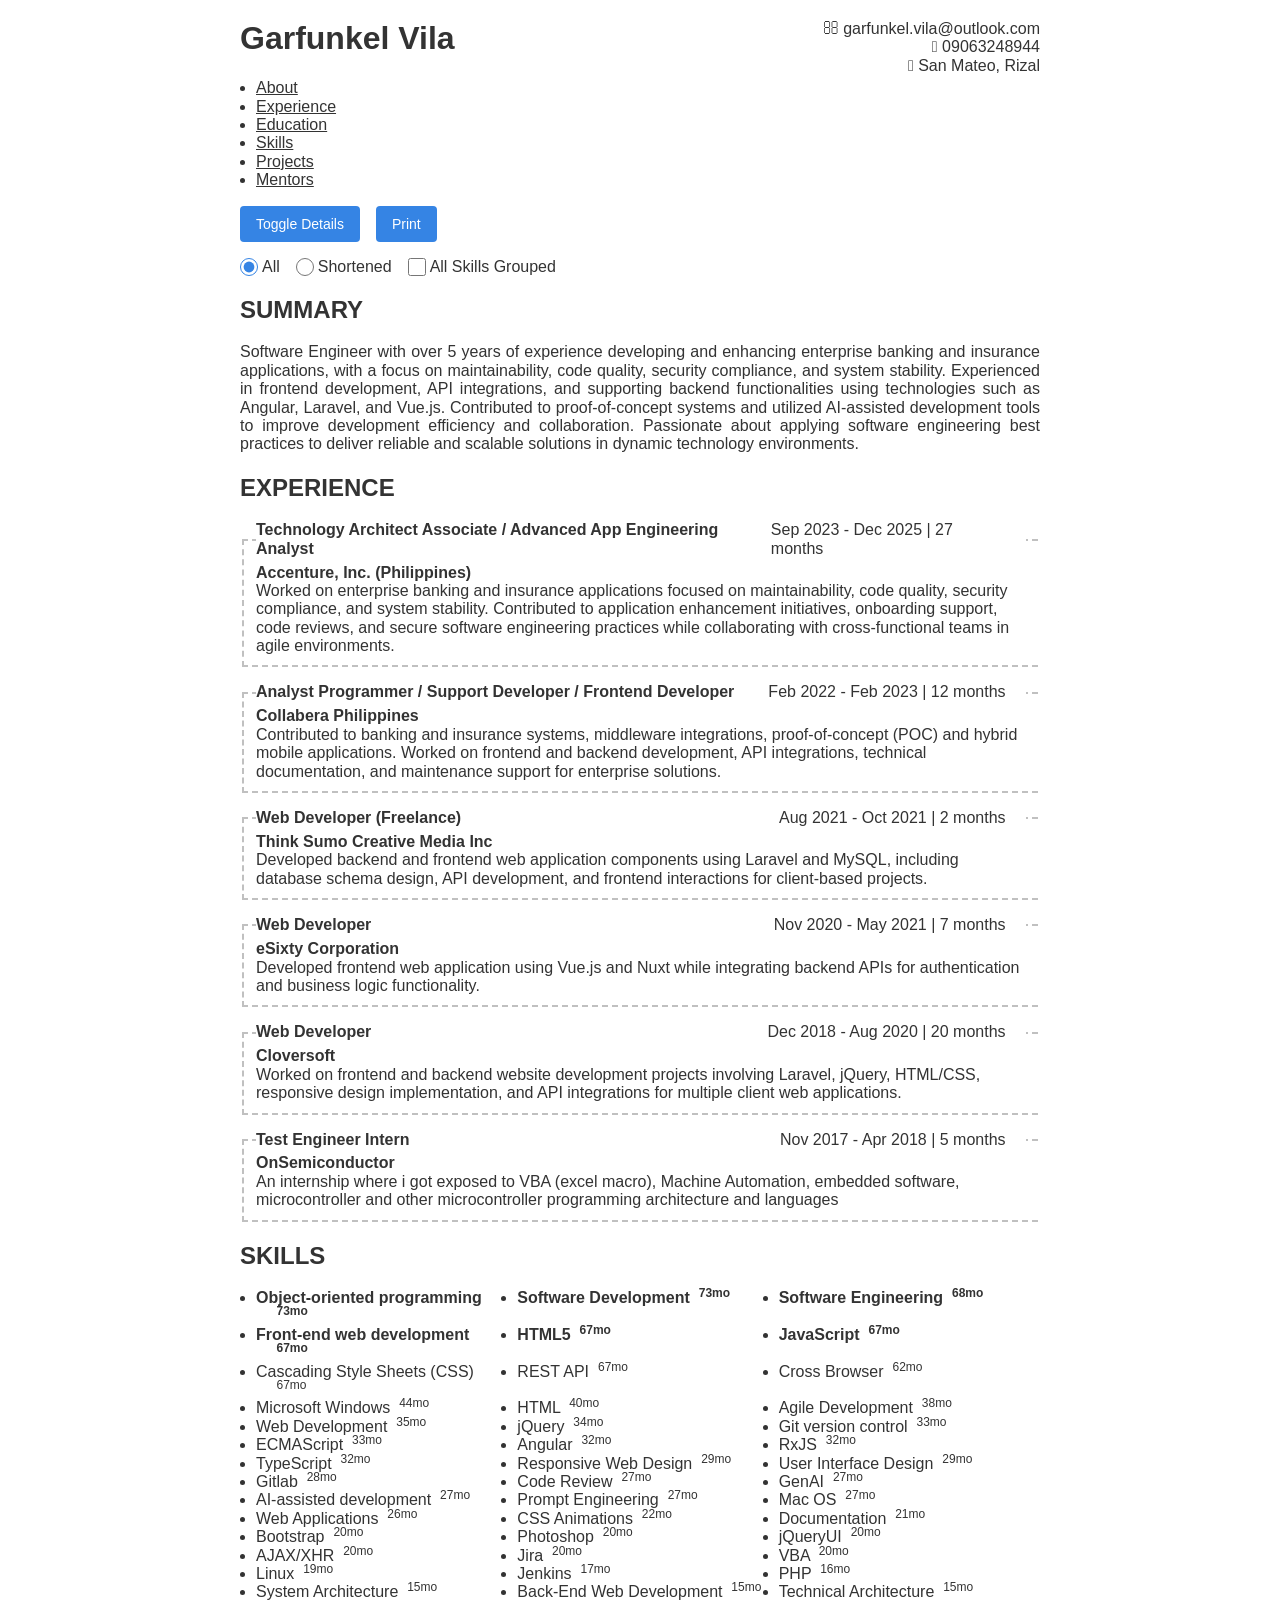
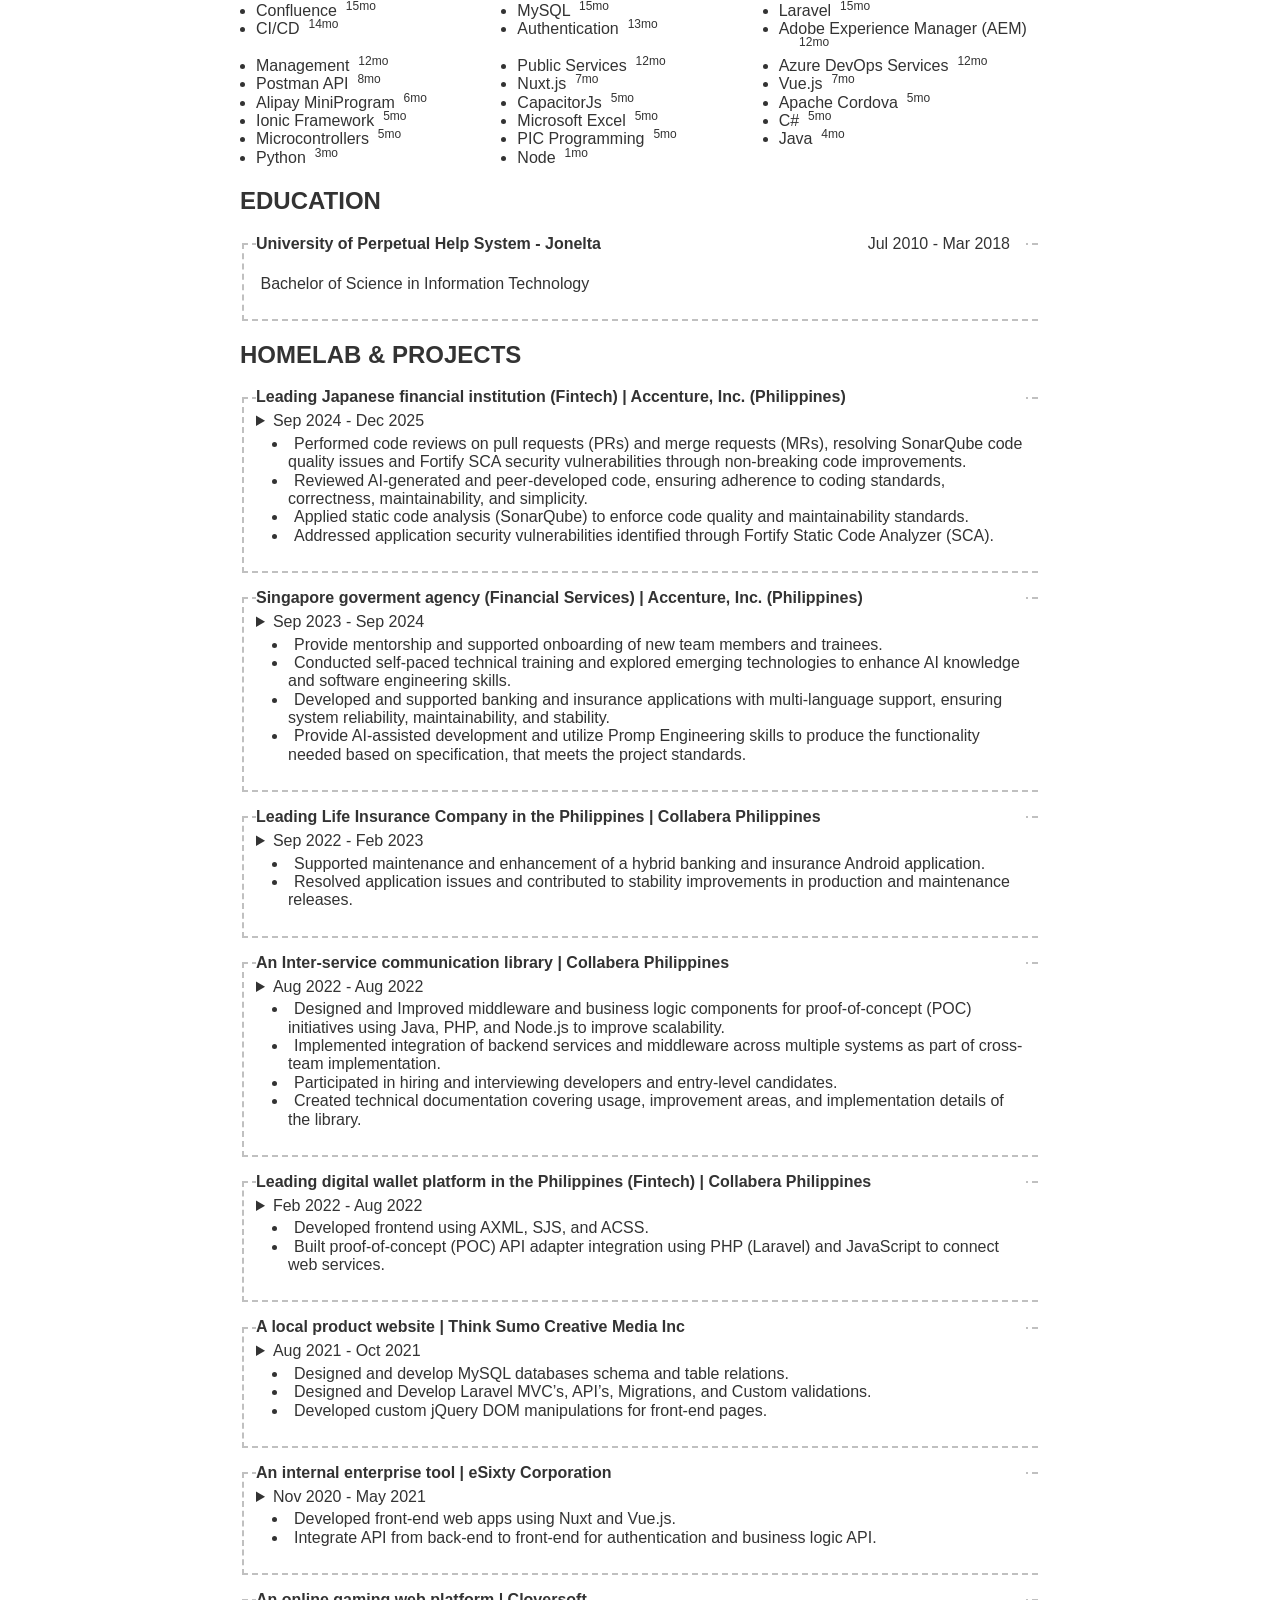
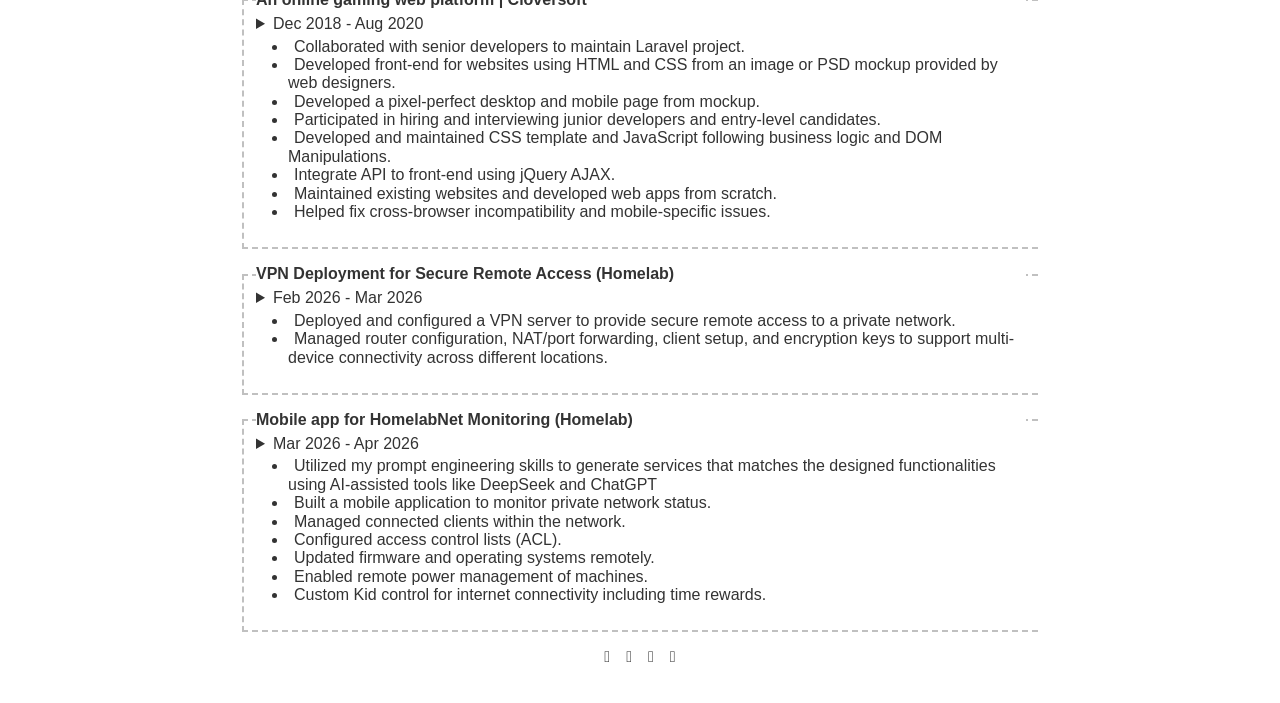
==== commit 494ec6c5: "re group skills" ====
--- a/index.csr.html
+++ b/index.csr.html
@@ -1,13 +1,14 @@
 <!doctype html>
 <html lang="en-ph" data-beasties-container="">
-<head>
-  <meta charset="utf-8">
-  <title>Garfunkel Vila - Portfolio</title>
-  <base href="/">
-  <meta name="viewport" content="width=device-width, initial-scale=1">
-  <link rel="icon" type="image/x-icon" href="favicon.ico">
-<style>html{line-height:1.15;-webkit-text-size-adjust:100%}body{margin:0}@-webkit-keyframes fa-spin{0%{-webkit-transform:rotate(0deg);transform:rotate(0)}to{-webkit-transform:rotate(359deg);transform:rotate(359deg)}}:root{--accent:#3584e4;--accent-hover:#2f6fcc;--accent-text:white}@supports (color: AccentColor){:root{--accent:AccentColor;--accent-hover:color-mix(in srgb, AccentColor 85%, white);--accent-text:AccentColorText}}body{font-family:-apple-system,BlinkMacSystemFont,Segoe UI,Roboto,Oxygen,Ubuntu,Cantarell,Open Sans,Helvetica Neue,sans-serif;color:#333}@media print{body{font-size:9.5pt;color:#000}}</style><link rel="stylesheet" href="styles-L3SDT3WP.css" media="print" onload="this.media='all'"><noscript><link rel="stylesheet" href="styles-L3SDT3WP.css"></noscript></head>
-<body ngcm="">
-  <app-root></app-root>
-<script src="main-JRE3QSXV.js" type="module"></script></body>
+  <head>
+    <meta charset="utf-8">
+    <meta name="description" content="My resume designed for printing">
+    <title>Garfunkel Vila - Portfolio</title>
+    <base href="/">
+    <meta name="viewport" content="width=device-width, initial-scale=1">
+    <link rel="icon" type="image/x-icon" href="favicon.ico">
+  <style>html{line-height:1.15;-webkit-text-size-adjust:100%}body{margin:0}@-webkit-keyframes fa-spin{0%{-webkit-transform:rotate(0deg);transform:rotate(0)}to{-webkit-transform:rotate(359deg);transform:rotate(359deg)}}:root{--accent:#3584e4;--accent-hover:#2f6fcc;--accent-text:white}@supports (color: AccentColor){:root{--accent:AccentColor;--accent-hover:color-mix(in srgb, AccentColor 85%, white);--accent-text:AccentColorText}}body{font-family:-apple-system,BlinkMacSystemFont,Segoe UI,Roboto,Oxygen,Ubuntu,Cantarell,Open Sans,Helvetica Neue,sans-serif;color:#333}@media print{body{font-size:9.5pt;color:#000}}</style><link rel="stylesheet" href="styles-L3SDT3WP.css" media="print" onload="this.media='all'"><noscript><link rel="stylesheet" href="styles-L3SDT3WP.css"></noscript></head>
+  <body ngcm="">
+    <app-root></app-root>
+  <script src="main-C34WNLA3.js" type="module"></script></body>
 </html>
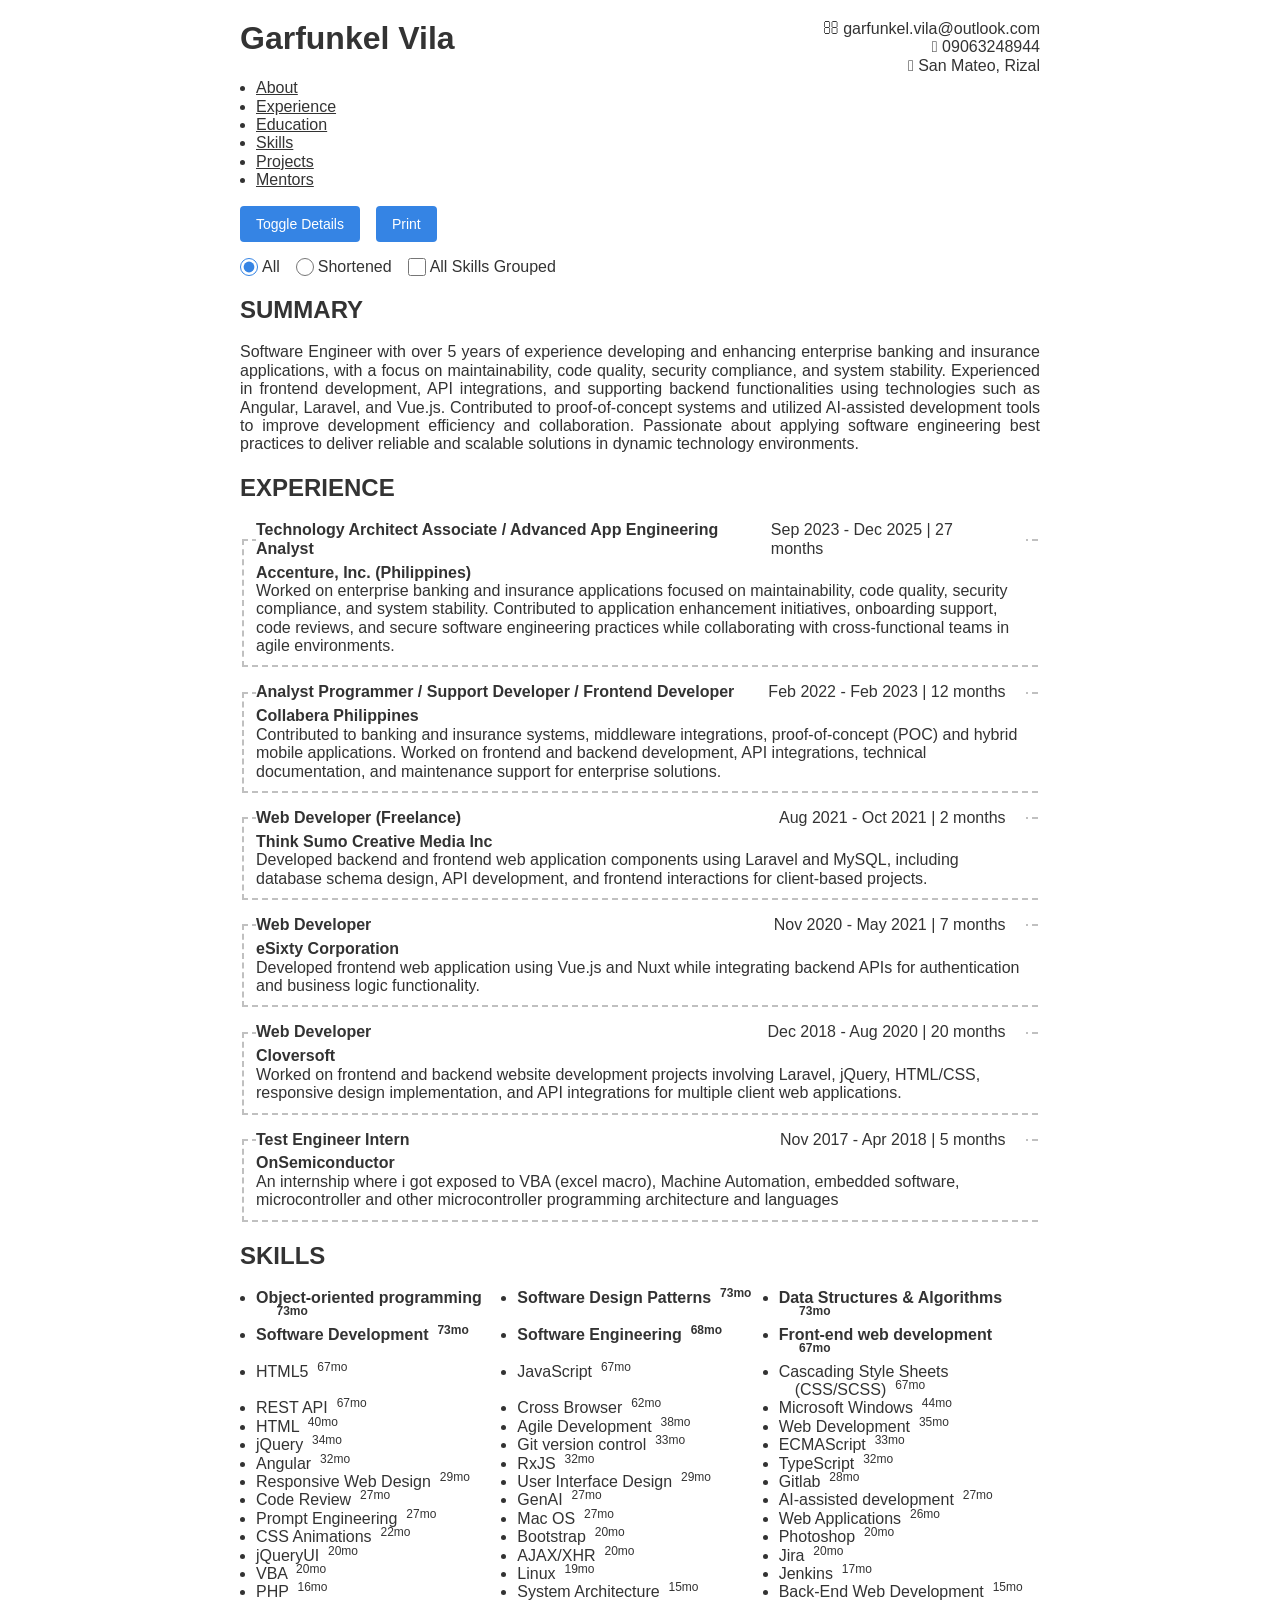
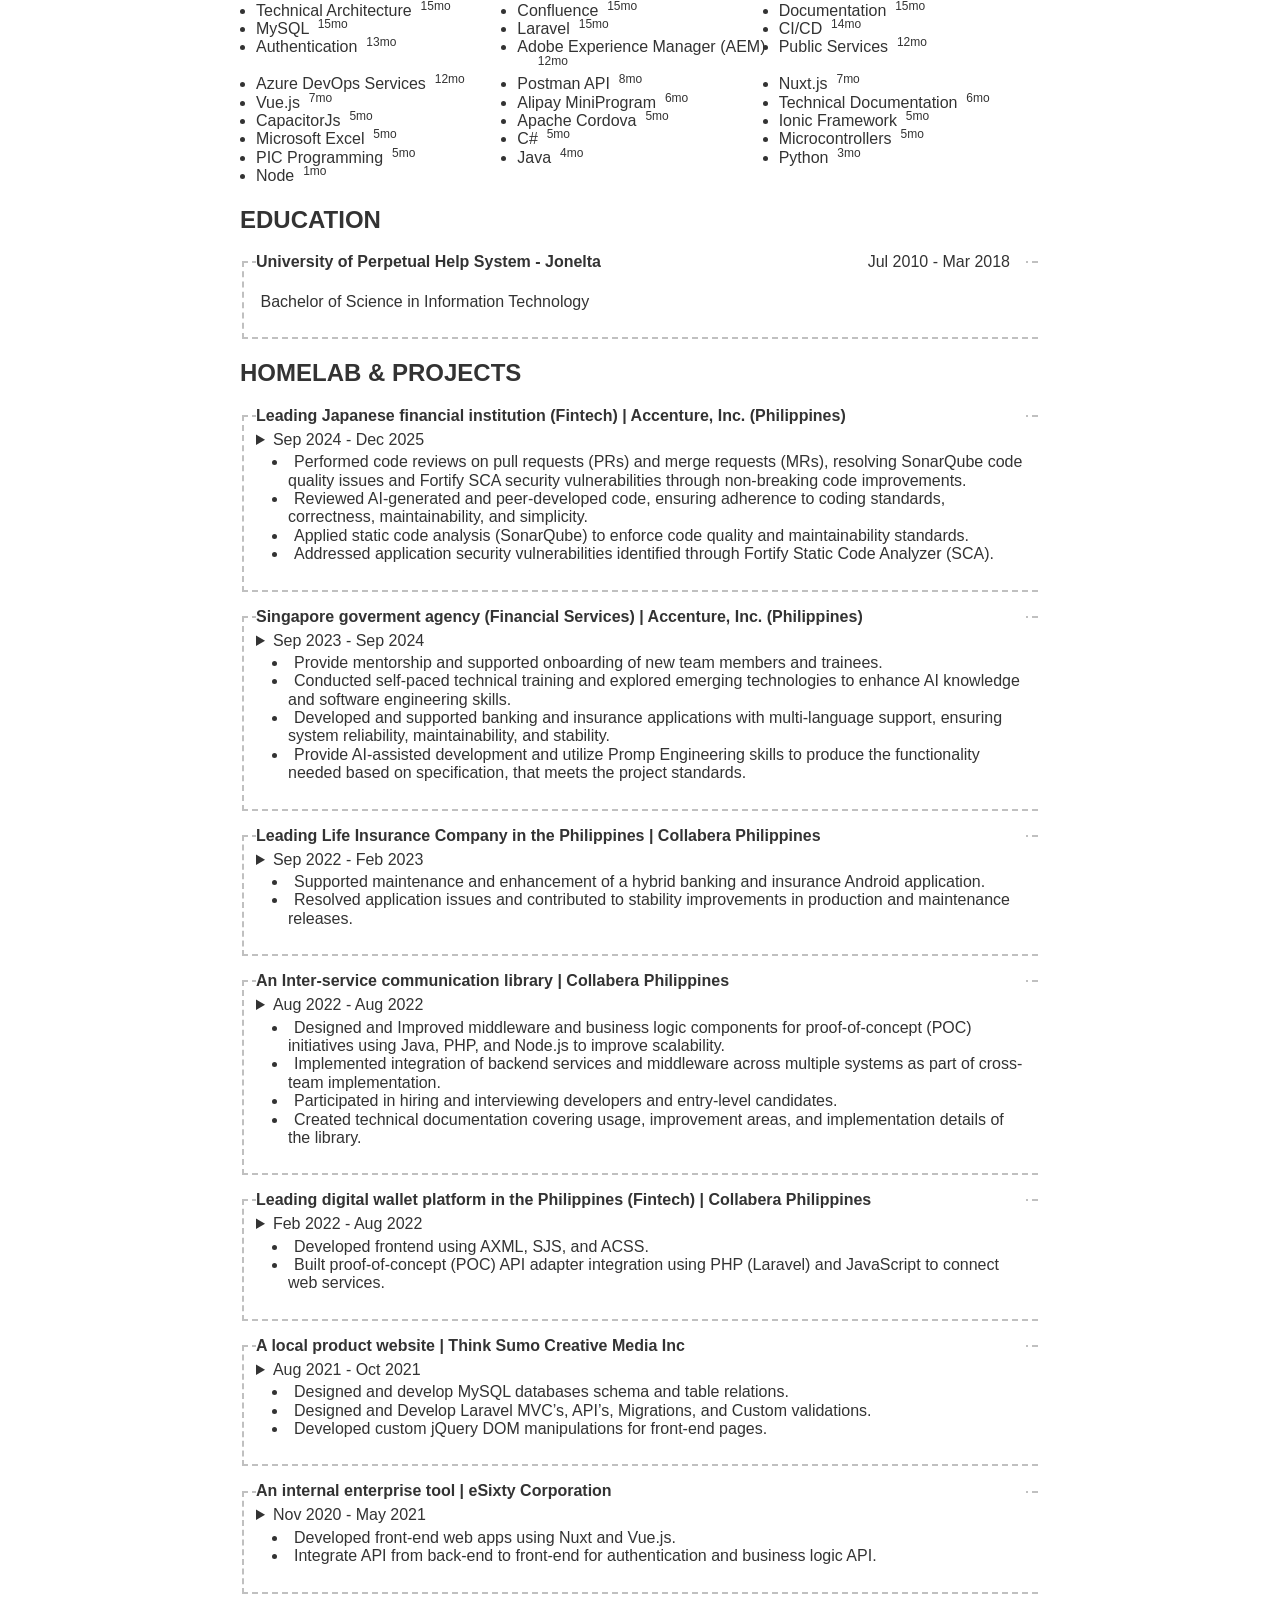
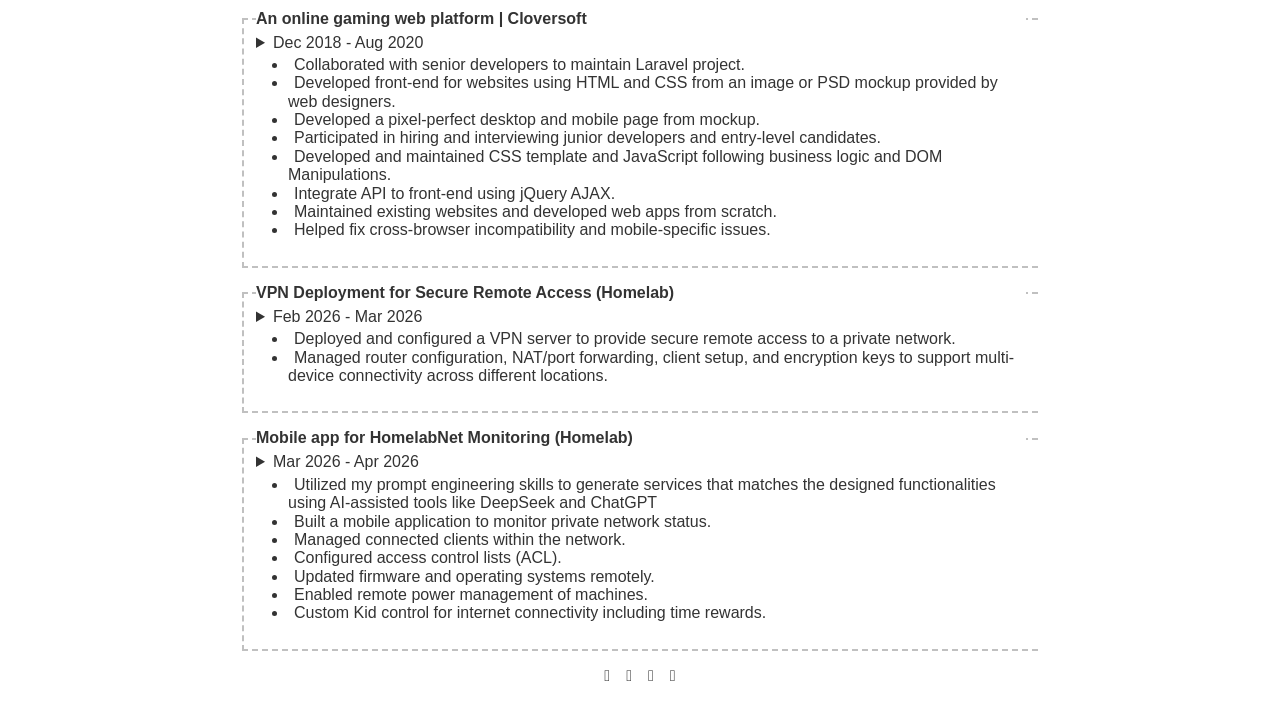
==== commit c5f6cb24: "Update skill groups" ====
--- a/index.csr.html
+++ b/index.csr.html
@@ -10,5 +10,5 @@
   <style>html{line-height:1.15;-webkit-text-size-adjust:100%}body{margin:0}@-webkit-keyframes fa-spin{0%{-webkit-transform:rotate(0deg);transform:rotate(0)}to{-webkit-transform:rotate(359deg);transform:rotate(359deg)}}:root{--accent:#3584e4;--accent-hover:#2f6fcc;--accent-text:white}@supports (color: AccentColor){:root{--accent:AccentColor;--accent-hover:color-mix(in srgb, AccentColor 85%, white);--accent-text:AccentColorText}}body{font-family:-apple-system,BlinkMacSystemFont,Segoe UI,Roboto,Oxygen,Ubuntu,Cantarell,Open Sans,Helvetica Neue,sans-serif;color:#333}@media print{body{font-size:9.5pt;color:#000}}</style><link rel="stylesheet" href="styles-L3SDT3WP.css" media="print" onload="this.media='all'"><noscript><link rel="stylesheet" href="styles-L3SDT3WP.css"></noscript></head>
   <body ngcm="">
     <app-root></app-root>
-  <script src="main-C34WNLA3.js" type="module"></script></body>
+  <script src="main-FT3B6HQV.js" type="module"></script></body>
 </html>
